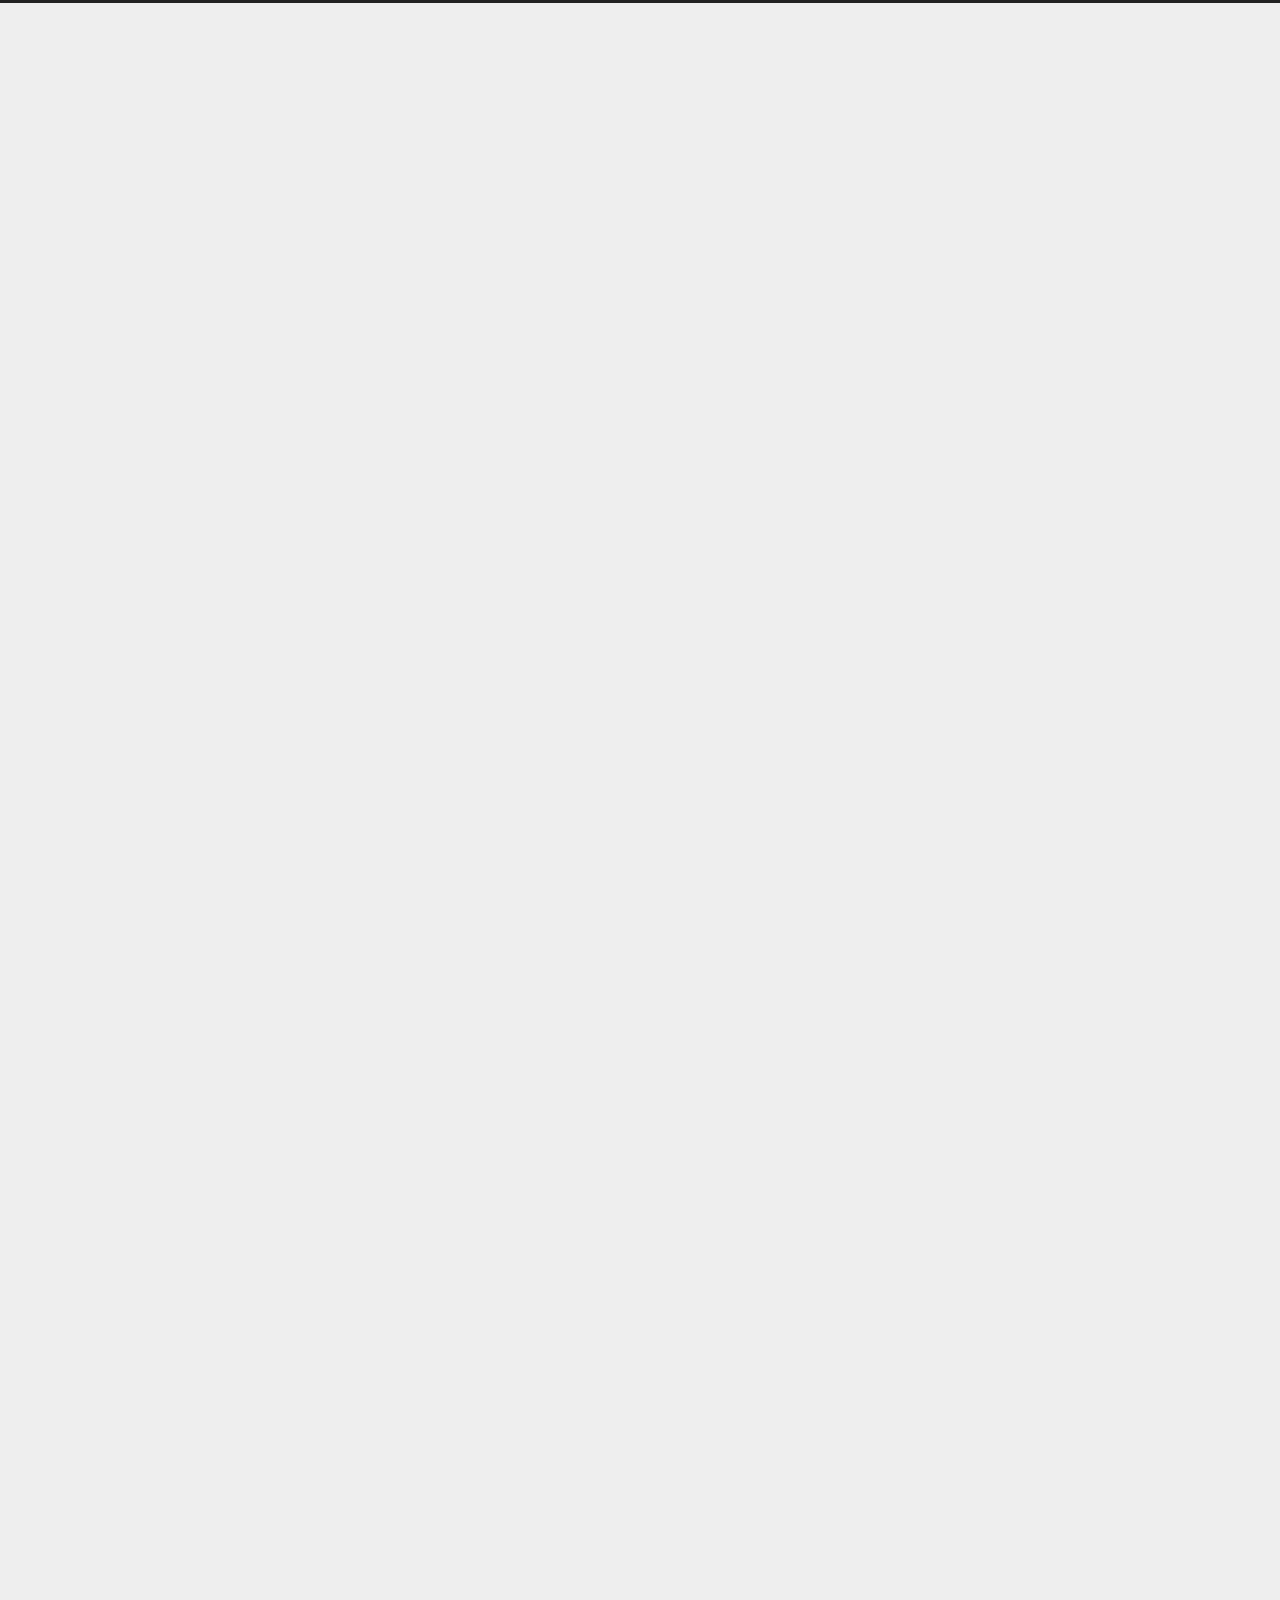
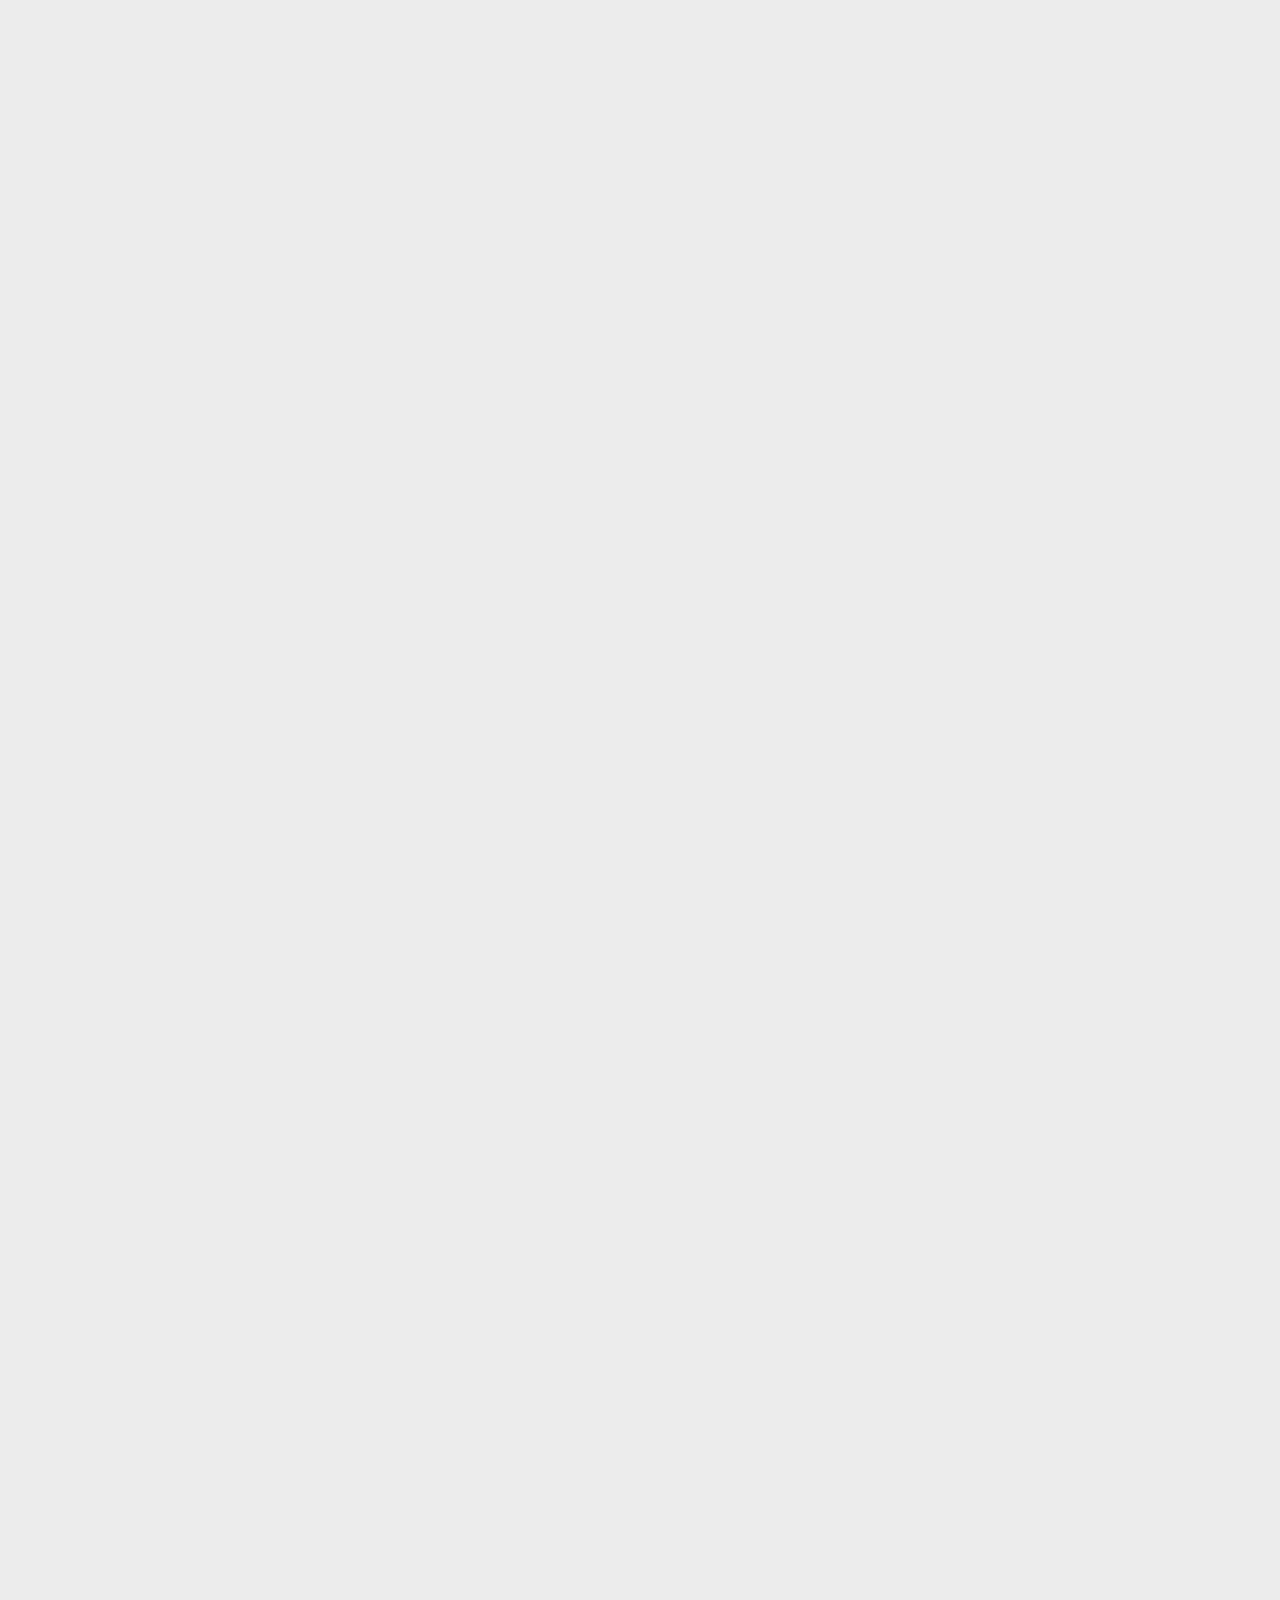
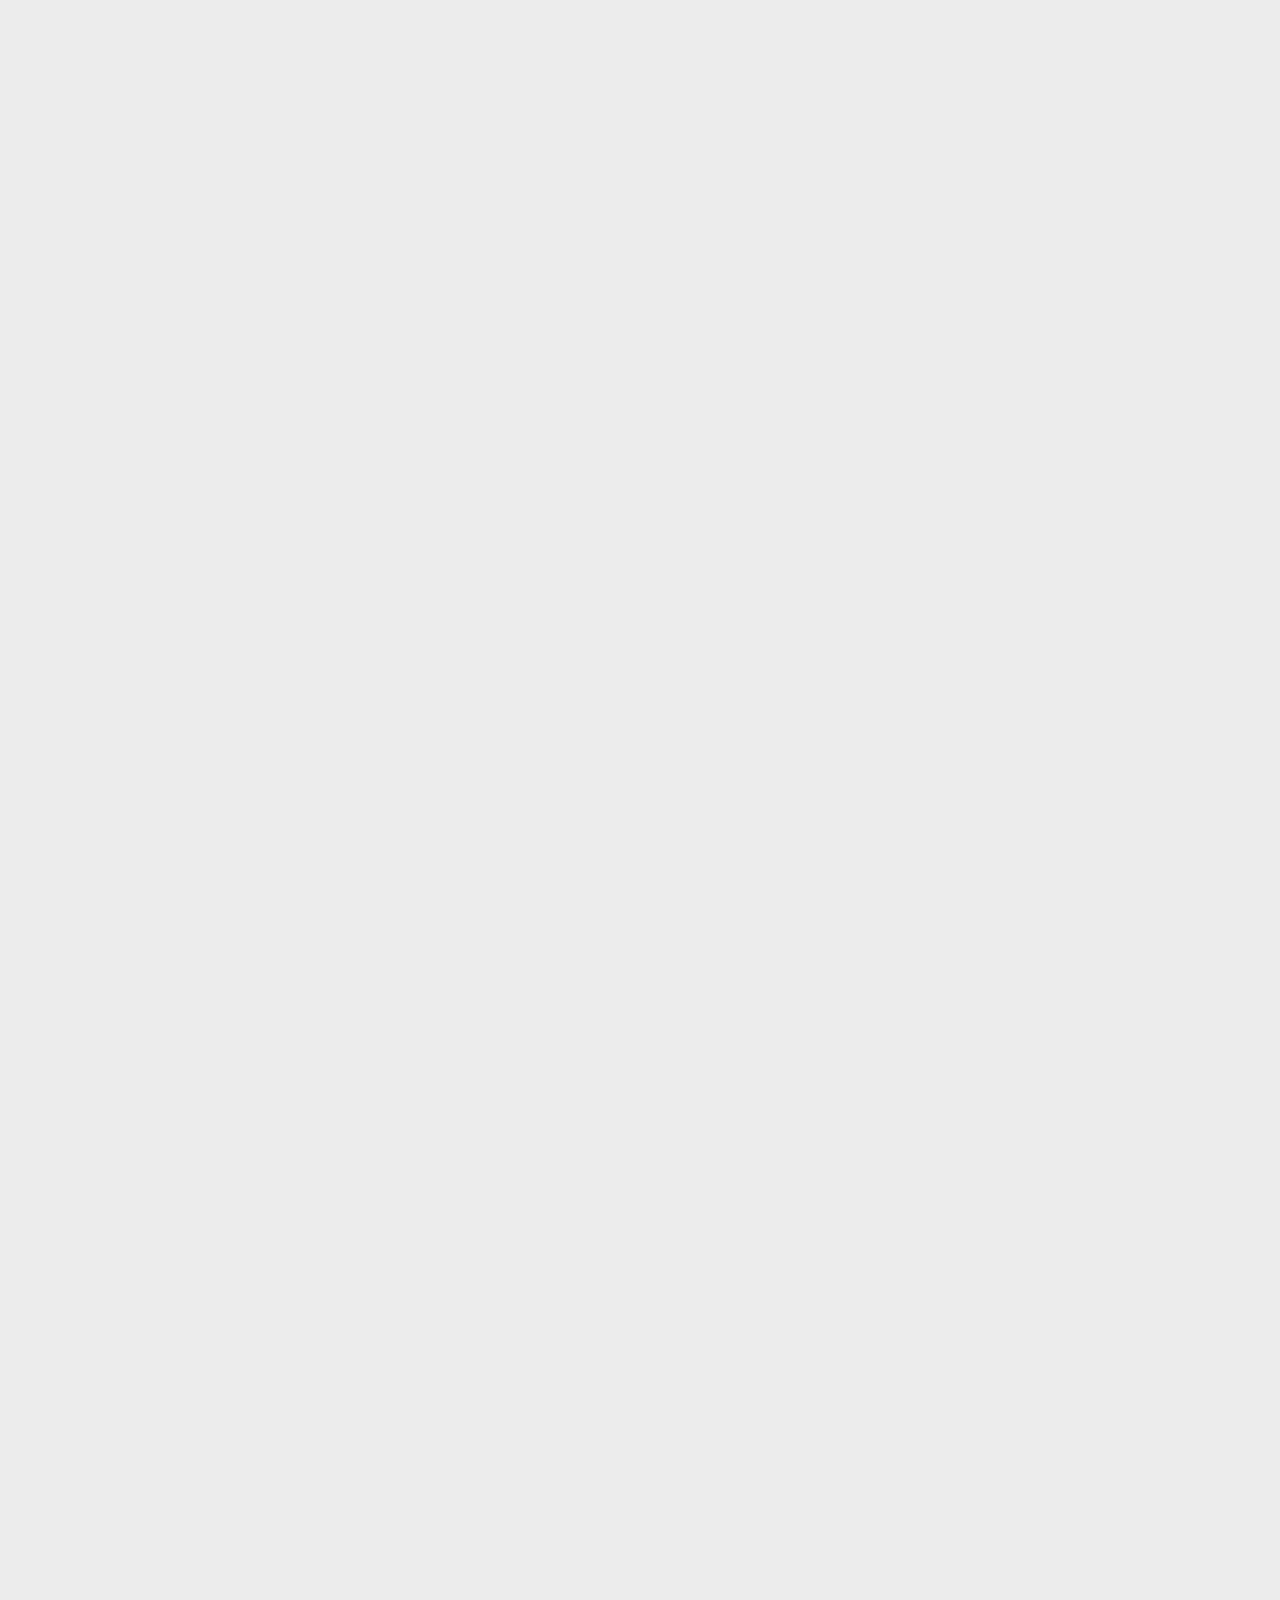
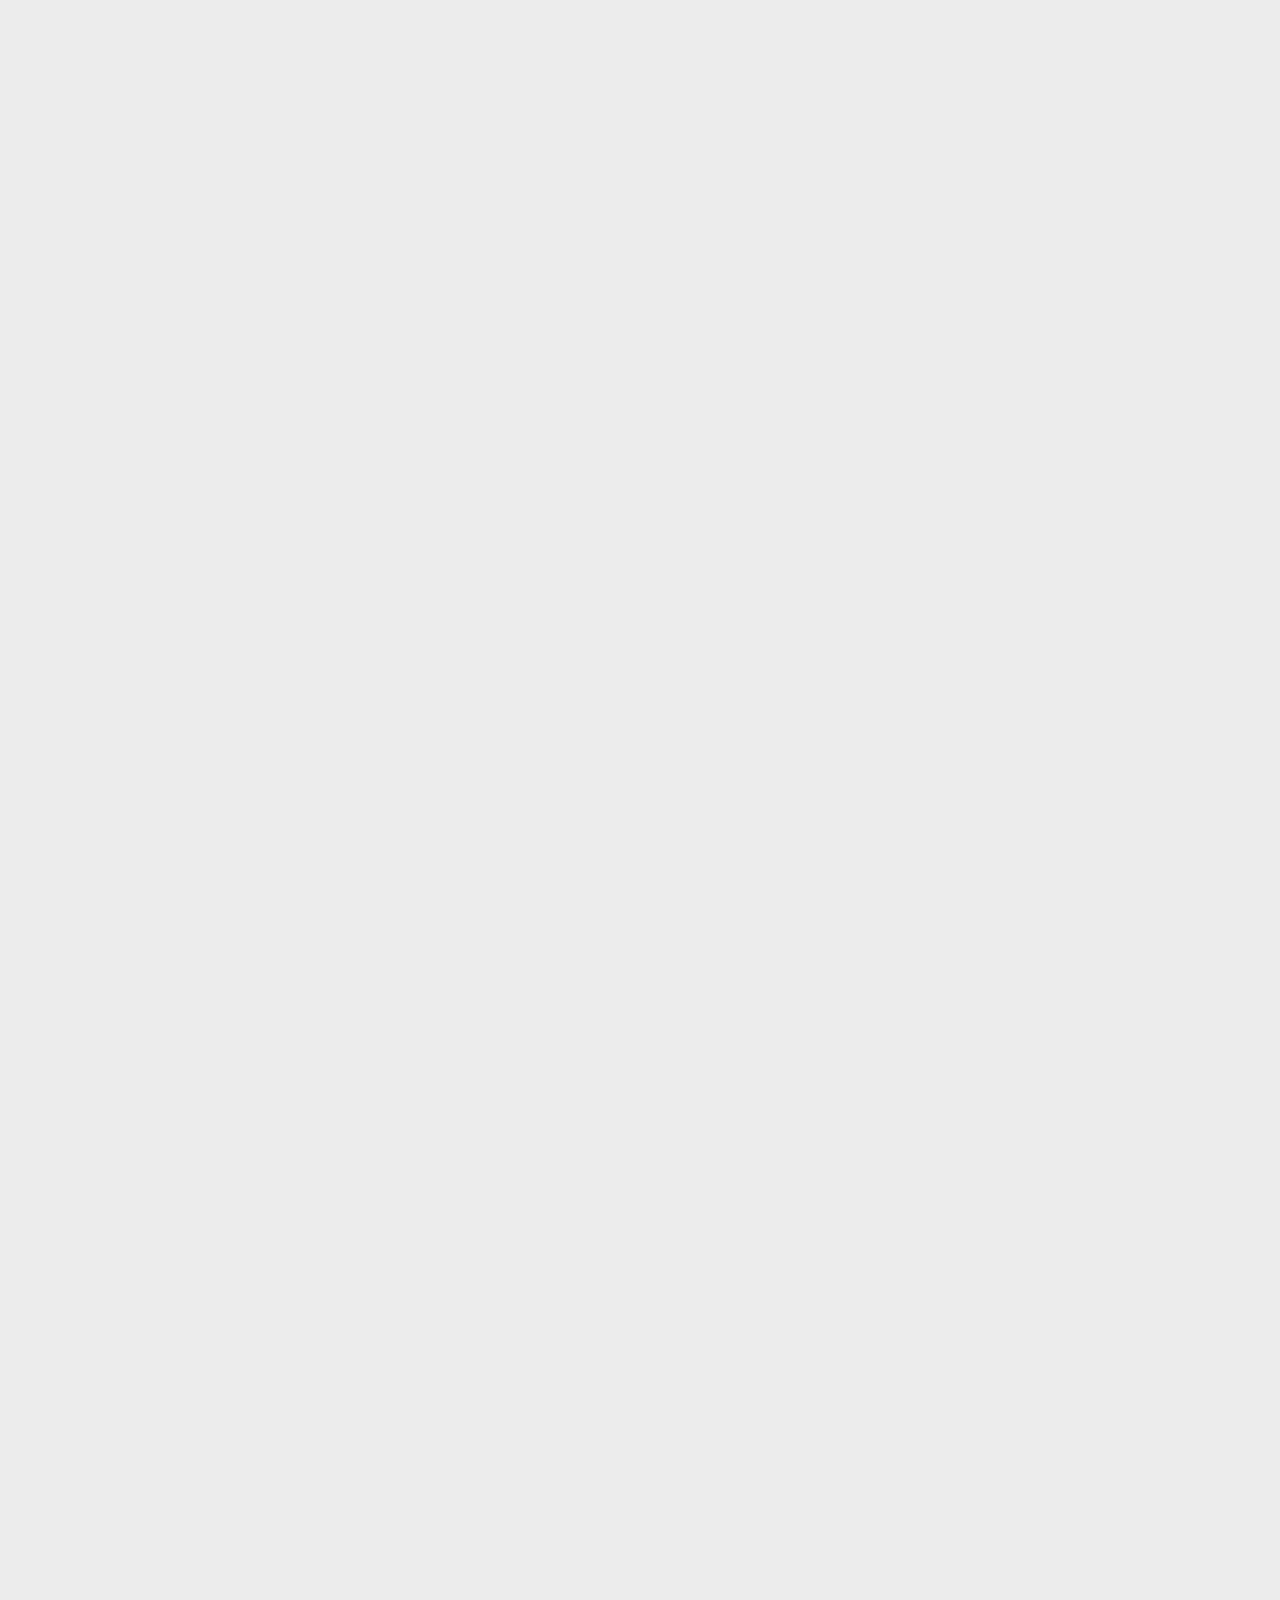
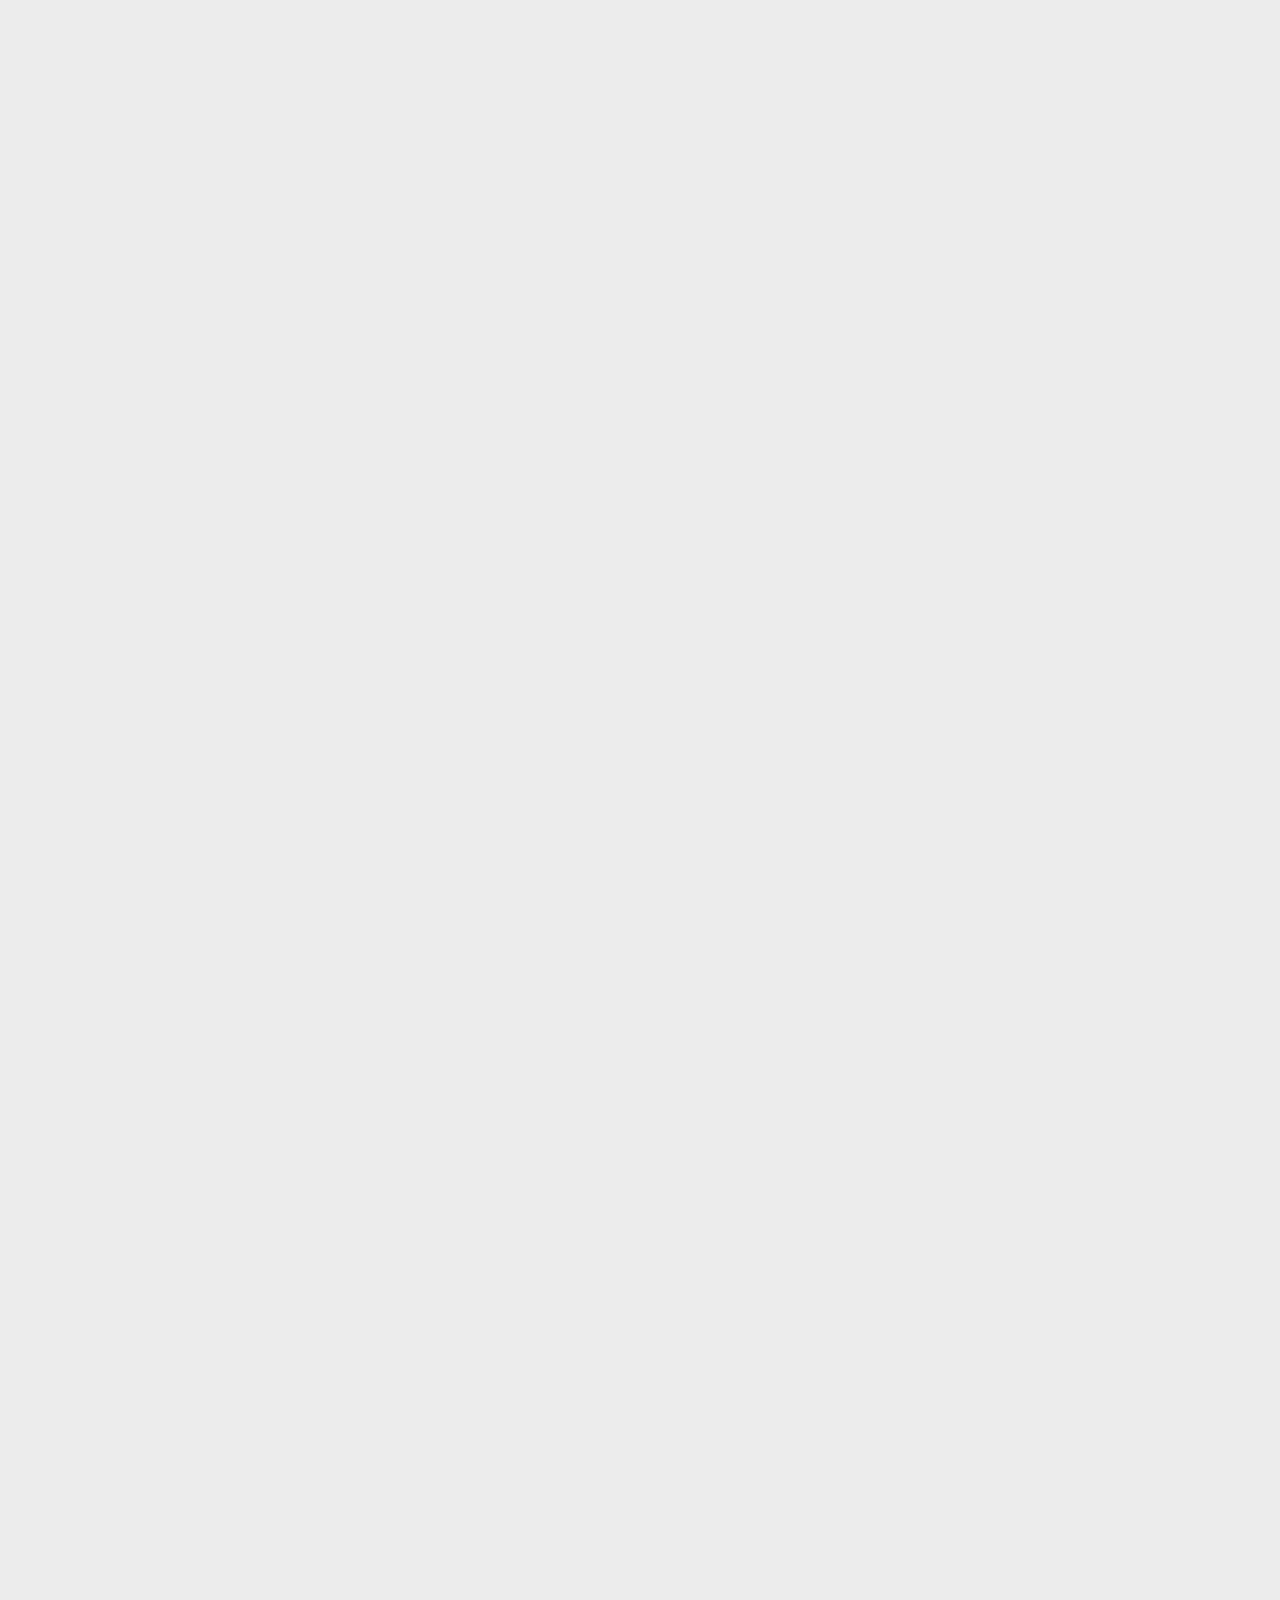
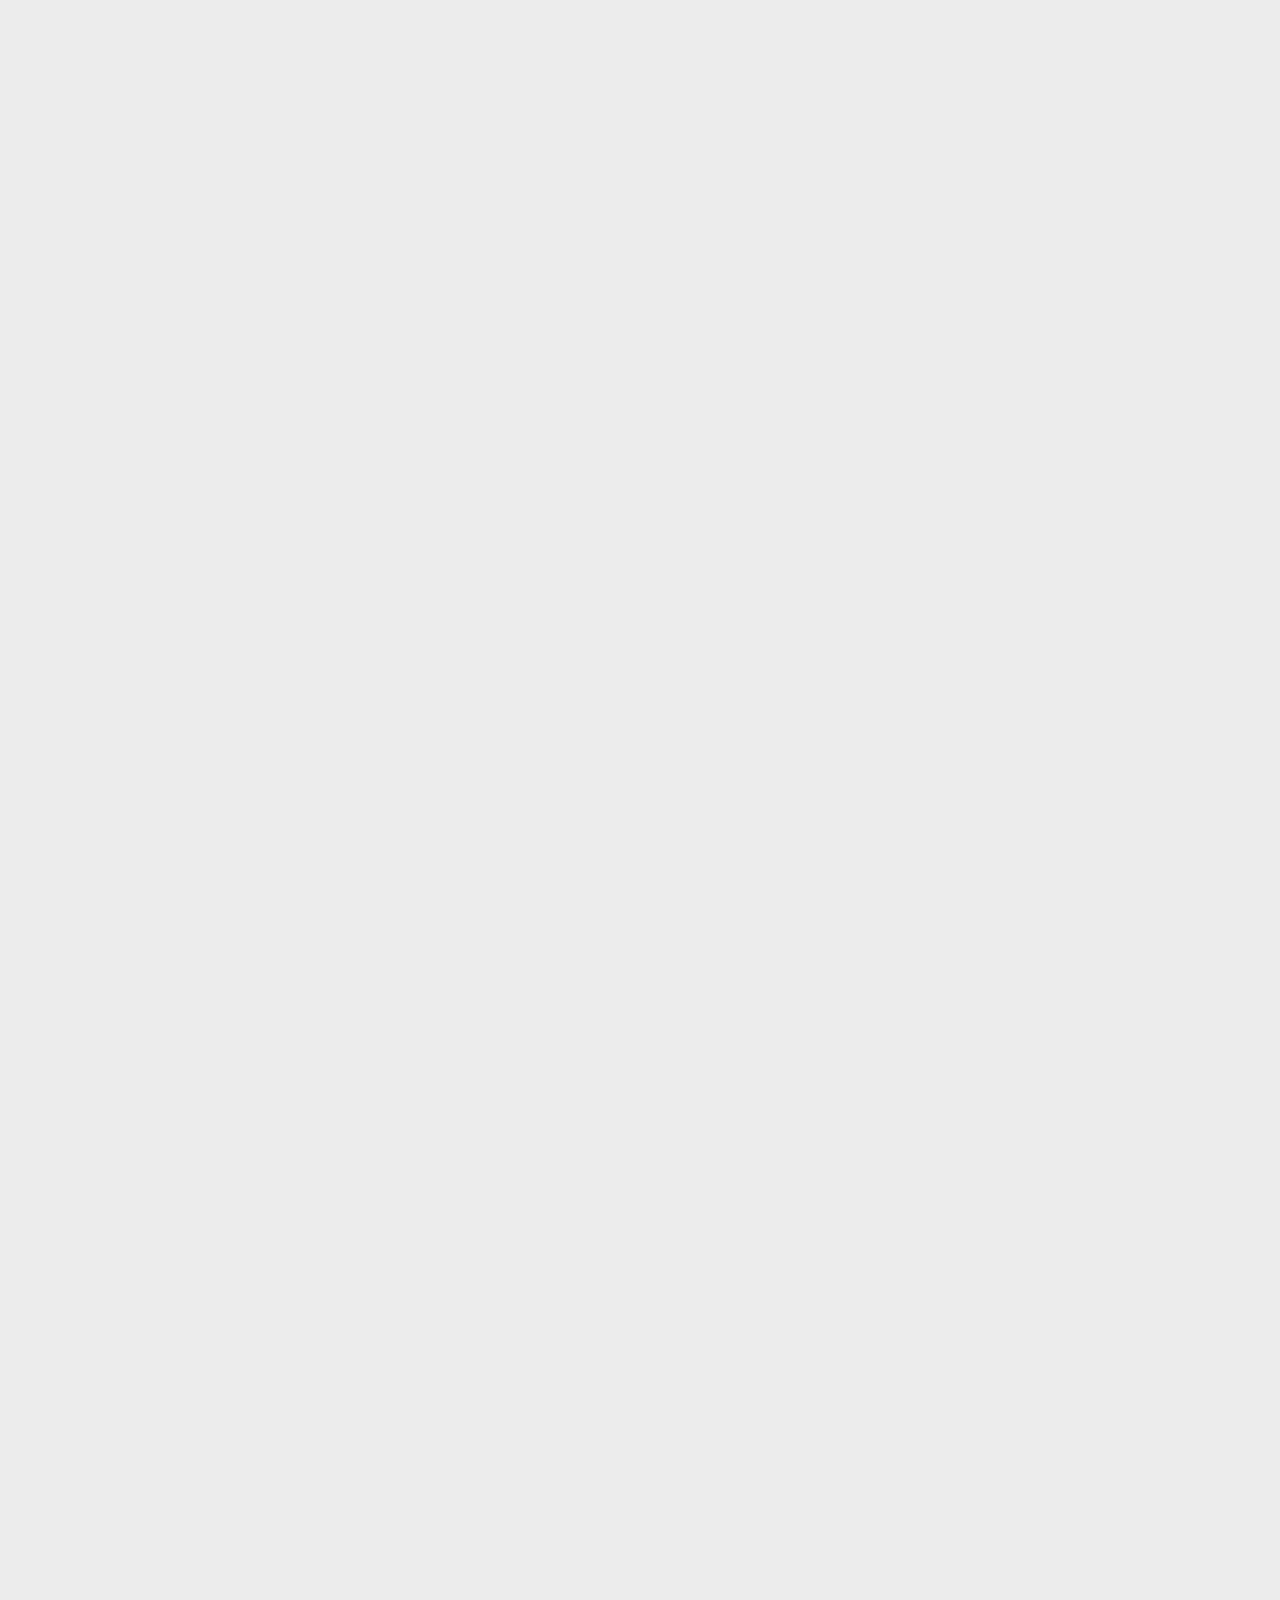
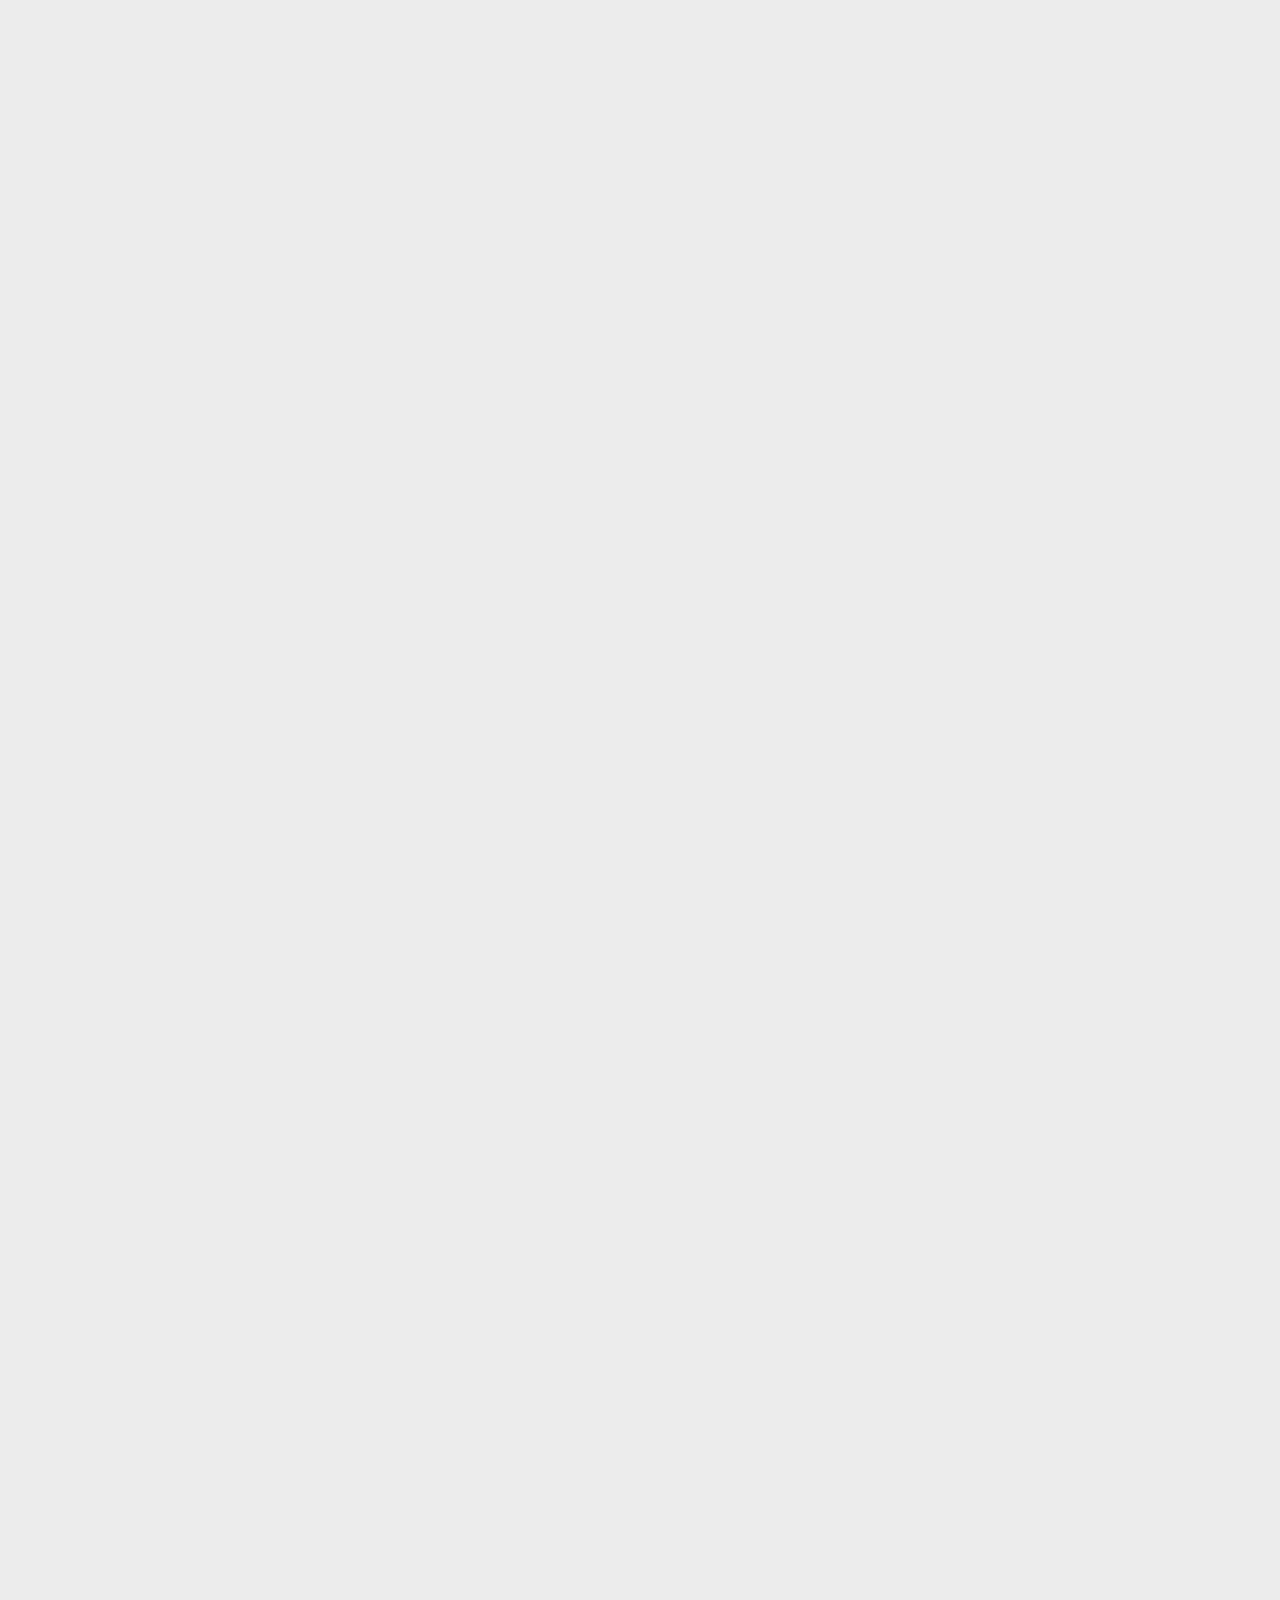
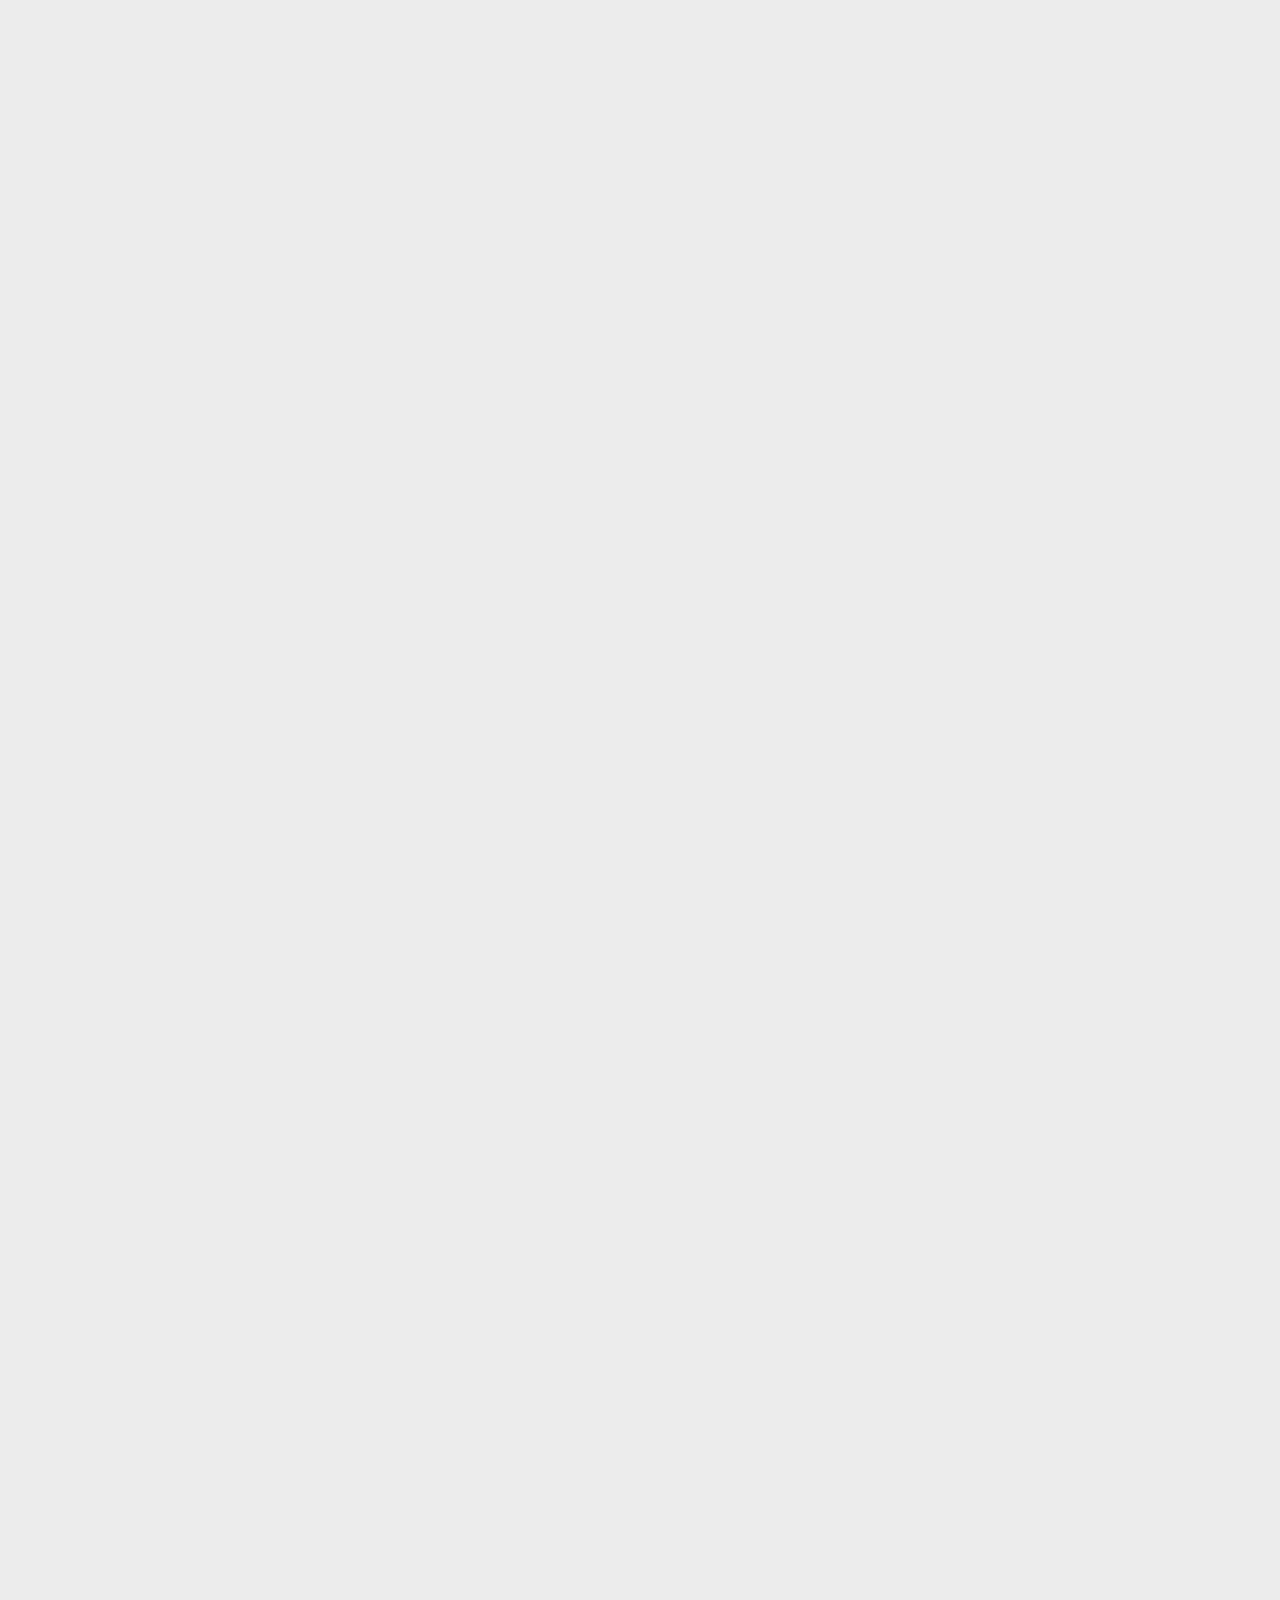
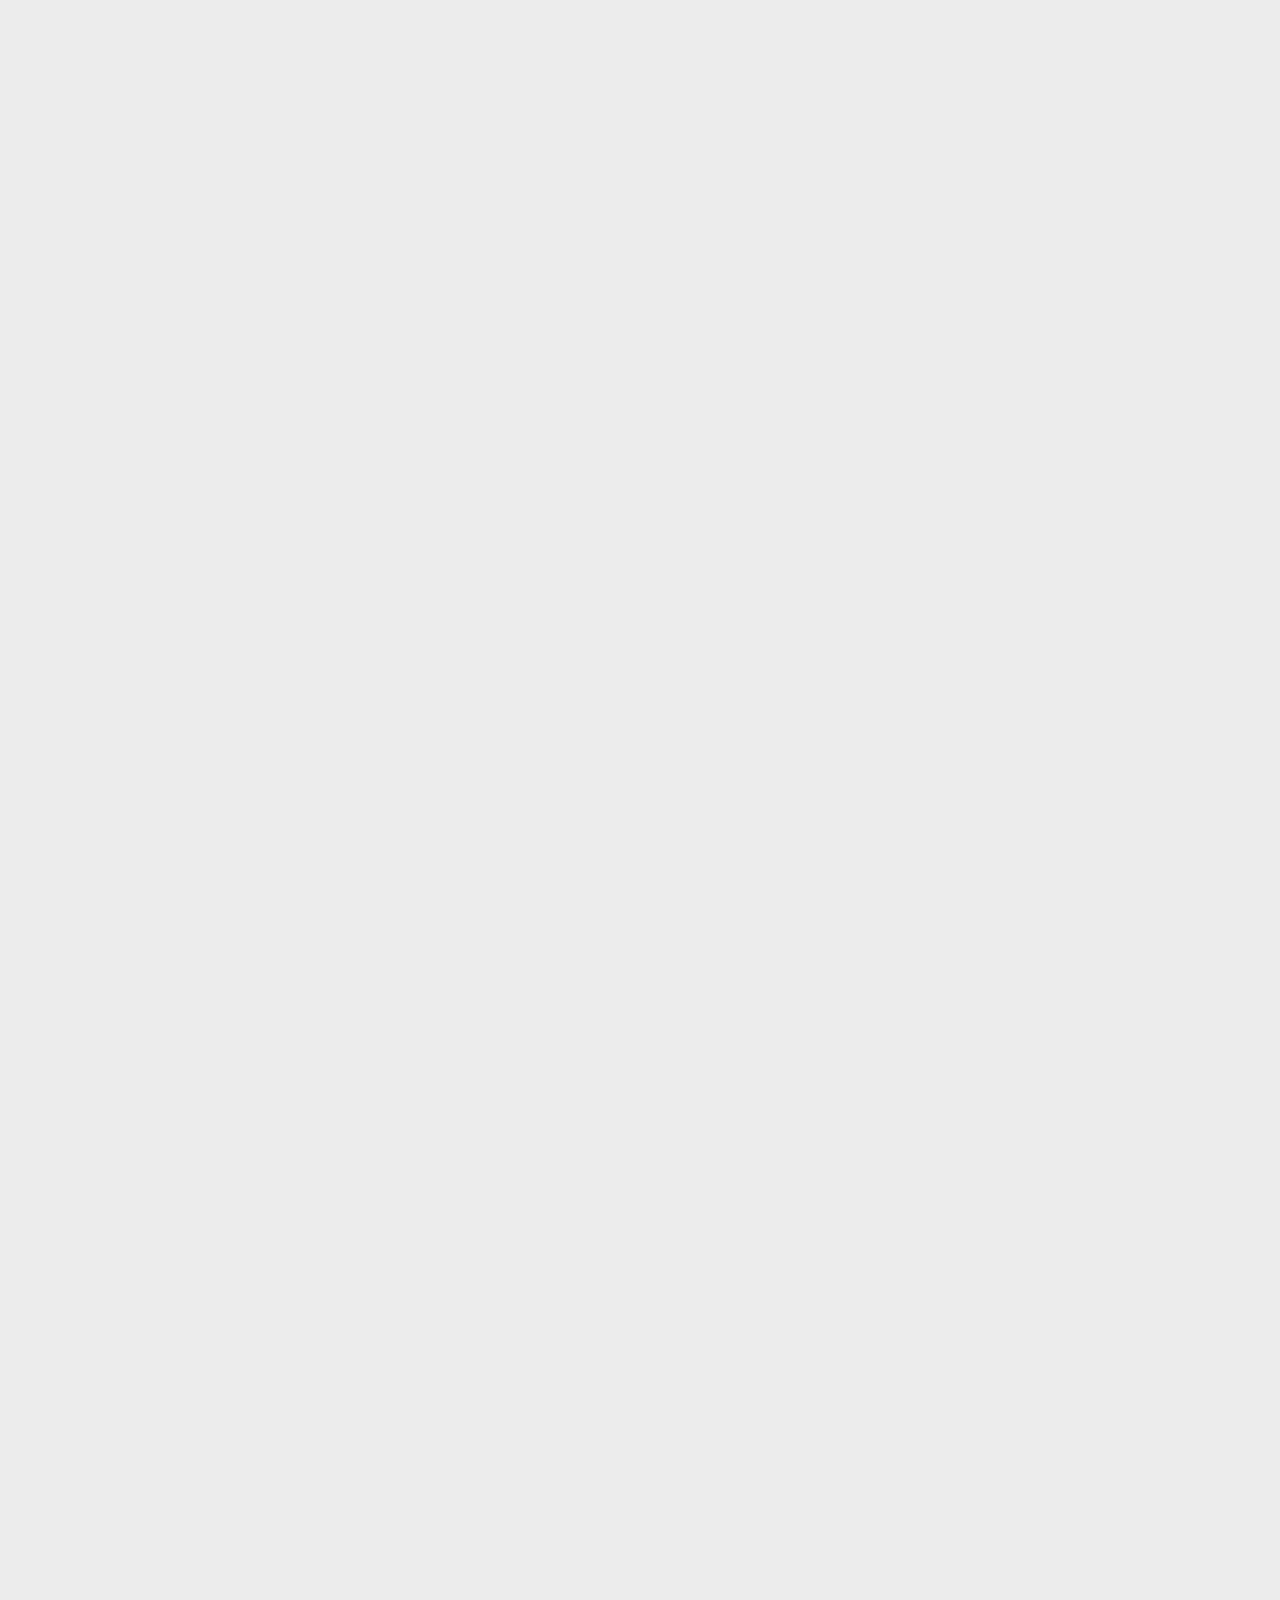
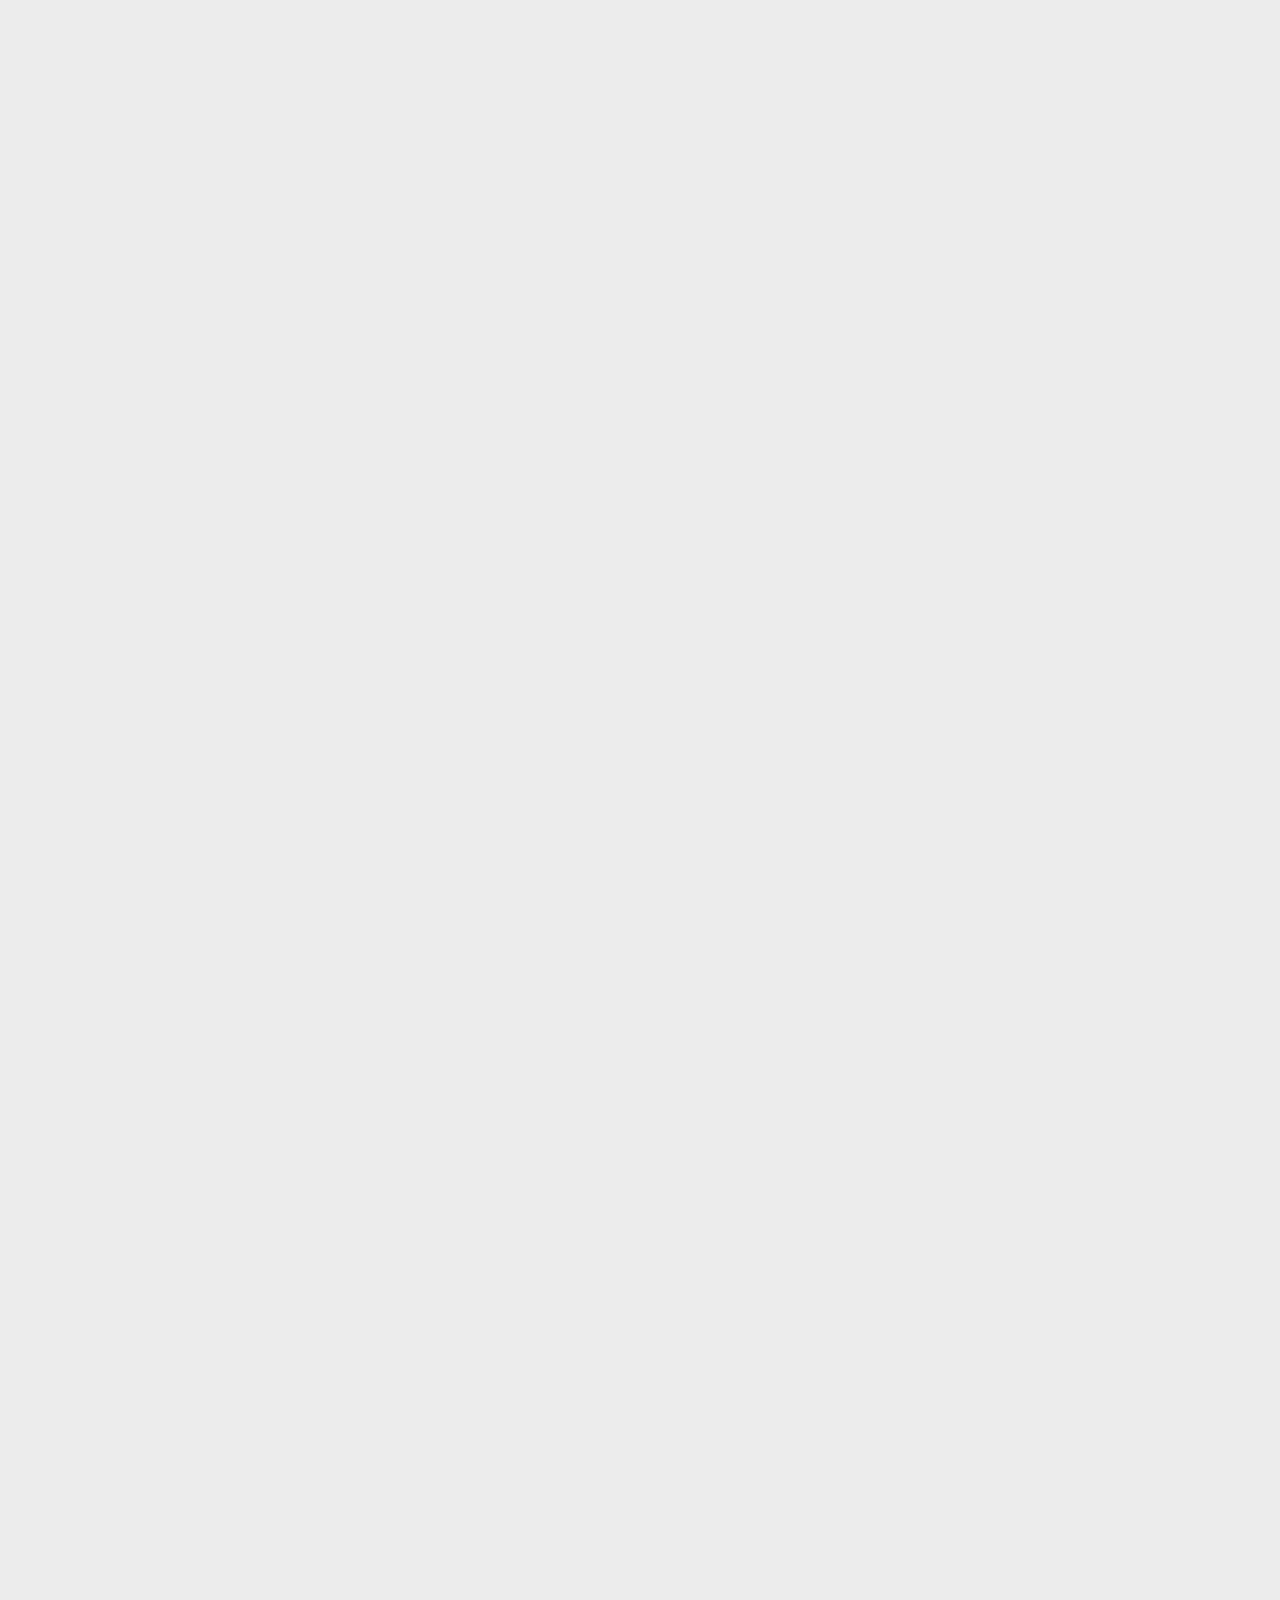
==== index.html @ ce968256 "Site updated: 2022-08-12 00:25:56" ====
<!DOCTYPE html>
<html lang="en">
<head>
  <meta charset="UTF-8">
<meta name="viewport" content="width=device-width">
<meta name="theme-color" content="#222" media="(prefers-color-scheme: light)">
<meta name="theme-color" content="#222" media="(prefers-color-scheme: dark)"><meta name="generator" content="Hexo 6.2.0">


  <link rel="apple-touch-icon" sizes="180x180" href="/images/apple-touch-icon-next.png">
  <link rel="icon" type="image/png" sizes="32x32" href="/images/favicon-32x32-next.png">
  <link rel="icon" type="image/png" sizes="16x16" href="/images/favicon-16x16-next.png">
  <link rel="mask-icon" href="/images/logo.svg" color="#222">

<link rel="stylesheet" href="/css/main.css">



<link rel="stylesheet" href="https://cdnjs.cloudflare.com/ajax/libs/font-awesome/6.1.2/css/all.min.css" integrity="sha256-xejo6yLi6vGtAjcMIsY8BHdKsLg7QynVlFMzdQgUuy8=" crossorigin="anonymous">
  <link rel="stylesheet" href="https://cdnjs.cloudflare.com/ajax/libs/animate.css/3.1.1/animate.min.css" integrity="sha256-PR7ttpcvz8qrF57fur/yAx1qXMFJeJFiA6pSzWi0OIE=" crossorigin="anonymous">

<script class="next-config" data-name="main" type="application/json">{"hostname":"example.com","root":"/","images":"/images","scheme":"Gemini","darkmode":true,"version":"8.12.3","exturl":false,"sidebar":{"position":"left","display":"post","padding":18,"offset":12},"copycode":{"enable":false,"style":null},"bookmark":{"enable":false,"color":"#222","save":"auto"},"mediumzoom":false,"lazyload":false,"pangu":false,"comments":{"style":"tabs","active":null,"storage":true,"lazyload":false,"nav":null},"stickytabs":false,"motion":{"enable":true,"async":false,"transition":{"post_block":"fadeIn","post_header":"fadeInDown","post_body":"fadeInDown","coll_header":"fadeInLeft","sidebar":"fadeInUp"}},"prism":false,"i18n":{"placeholder":"Searching...","empty":"We didn't find any results for the search: ${query}","hits_time":"${hits} results found in ${time} ms","hits":"${hits} results found"}}</script><script src="/js/config.js"></script>

    <meta property="og:type" content="website">
<meta property="og:title" content="Arteiimis">
<meta property="og:url" content="http://example.com/index.html">
<meta property="og:site_name" content="Arteiimis">
<meta property="og:locale" content="en_US">
<meta property="article:author" content="Arteiimis">
<meta name="twitter:card" content="summary">


<link rel="canonical" href="http://example.com/">



<script class="next-config" data-name="page" type="application/json">{"sidebar":"","isHome":true,"isPost":false,"lang":"en","comments":"","permalink":"","path":"index.html","title":""}</script>

<script class="next-config" data-name="calendar" type="application/json">""</script>
<title>Arteiimis</title>
  





  <noscript>
    <link rel="stylesheet" href="/css/noscript.css">
  </noscript>
</head>

<body itemscope itemtype="http://schema.org/WebPage" class="use-motion">
  <div class="headband"></div>

  <main class="main">
    <header class="header" itemscope itemtype="http://schema.org/WPHeader">
      <div class="header-inner"><div class="site-brand-container">
  <div class="site-nav-toggle">
    <div class="toggle" aria-label="Toggle navigation bar" role="button">
        <span class="toggle-line"></span>
        <span class="toggle-line"></span>
        <span class="toggle-line"></span>
    </div>
  </div>

  <div class="site-meta">

    <a href="/" class="brand" rel="start">
      <i class="logo-line"></i>
      <h1 class="site-title">Arteiimis</h1>
      <i class="logo-line"></i>
    </a>
  </div>

  <div class="site-nav-right">
    <div class="toggle popup-trigger">
    </div>
  </div>
</div>



<nav class="site-nav">
  <ul class="main-menu menu"><li class="menu-item menu-item-home"><a href="/" rel="section"><i class="fa fa-home fa-fw"></i>Home</a></li><li class="menu-item menu-item-archives"><a href="/archives/" rel="section"><i class="fa fa-archive fa-fw"></i>Archives</a></li>
  </ul>
</nav>




</div>
        
  
  <div class="toggle sidebar-toggle" role="button">
    <span class="toggle-line"></span>
    <span class="toggle-line"></span>
    <span class="toggle-line"></span>
  </div>

  <aside class="sidebar">

    <div class="sidebar-inner sidebar-overview-active">
      <ul class="sidebar-nav">
        <li class="sidebar-nav-toc">
          Table of Contents
        </li>
        <li class="sidebar-nav-overview">
          Overview
        </li>
      </ul>

      <div class="sidebar-panel-container">
        <!--noindex-->
        <div class="post-toc-wrap sidebar-panel">
        </div>
        <!--/noindex-->

        <div class="site-overview-wrap sidebar-panel">
          <div class="site-author site-overview-item animated" itemprop="author" itemscope itemtype="http://schema.org/Person">
  <p class="site-author-name" itemprop="name">Arteiimis</p>
  <div class="site-description" itemprop="description"></div>
</div>
<div class="site-state-wrap site-overview-item animated">
  <nav class="site-state">
      <div class="site-state-item site-state-posts">
        <a href="/archives/">
          <span class="site-state-item-count">3</span>
          <span class="site-state-item-name">posts</span>
        </a>
      </div>
  </nav>
</div>



        </div>
      </div>
    </div>
  </aside>
  <div class="sidebar-dimmer"></div>


    </header>

    
  <div class="back-to-top" role="button" aria-label="Back to top">
    <i class="fa fa-arrow-up"></i>
    <span>0%</span>
  </div>

<noscript>
  <div class="noscript-warning">Theme NexT works best with JavaScript enabled</div>
</noscript>


    <div class="main-inner index posts-expand">

    


<div class="post-block">
  
  

  <article itemscope itemtype="http://schema.org/Article" class="post-content" lang="">
    <link itemprop="mainEntityOfPage" href="http://example.com/2022/08/11/KPM%E5%AD%A6%E4%B9%A0%E7%AC%94%E8%AE%B0/">

    <span hidden itemprop="author" itemscope itemtype="http://schema.org/Person">
      <meta itemprop="image" content="/images/avatar.gif">
      <meta itemprop="name" content="Arteiimis">
    </span>

    <span hidden itemprop="publisher" itemscope itemtype="http://schema.org/Organization">
      <meta itemprop="name" content="Arteiimis">
      <meta itemprop="description" content="">
    </span>

    <span hidden itemprop="post" itemscope itemtype="http://schema.org/CreativeWork">
      <meta itemprop="name" content="undefined | Arteiimis">
      <meta itemprop="description" content="">
    </span>
      <header class="post-header">
        <h2 class="post-title" itemprop="name headline">
          <a href="/2022/08/11/KPM%E5%AD%A6%E4%B9%A0%E7%AC%94%E8%AE%B0/" class="post-title-link" itemprop="url">KPM学习笔记 && 详细解析</a>
        </h2>

        <div class="post-meta-container">
          <div class="post-meta">
    <span class="post-meta-item">
      <span class="post-meta-item-icon">
        <i class="far fa-calendar"></i>
      </span>
      <span class="post-meta-item-text">Posted on</span>

      <time title="Created: 2022-08-11 17:56:12" itemprop="dateCreated datePublished" datetime="2022-08-11T17:56:12+08:00">2022-08-11</time>
    </span>
    <span class="post-meta-item">
      <span class="post-meta-item-icon">
        <i class="far fa-calendar-check"></i>
      </span>
      <span class="post-meta-item-text">Edited on</span>
      <time title="Modified: 2022-08-12 00:24:40" itemprop="dateModified" datetime="2022-08-12T00:24:40+08:00">2022-08-12</time>
    </span>

  
</div>

        </div>
      </header>

    
    
    
    <div class="post-body" itemprop="articleBody">
          <h1 id="KPM学习笔记-amp-amp-详细解析"><a href="#KPM学习笔记-amp-amp-详细解析" class="headerlink" title="KPM学习笔记 &amp;&amp; 详细解析"></a>KPM学习笔记 &amp;&amp; 详细解析</h1><hr>
<blockquote>
<p><em>记录一下这个折磨了我好久搞不明白的字符串匹配算法, 最近重新花时间整理了一下思路, 结合代码实现成功了, 但是还是觉得没有完全理解, 所以写点笔记整理一下思路吧</em>.</p>
</blockquote>
<h2 id="问题引入"><a href="#问题引入" class="headerlink" title="问题引入"></a>问题引入</h2><p>最开始接触到KMP是在力扣刷题的时候遇到这道题: <strong><a target="_blank" rel="noopener" href="https://leetcode.cn/problems/implement-strstr/">28. 实现 strStr()</a></strong> 最开始拿暴力算法尝试了一下, 性能实在太差, 刷到 <strong>labuladong</strong> 的解析才开始尝试用KMP.</p>
<h2 id="KMP算法组成-amp-作用"><a href="#KMP算法组成-amp-作用" class="headerlink" title="KMP算法组成&amp;作用"></a>KMP算法组成&amp;作用</h2><p>KMP算法基本由两部分组成:</p>
<ul>
<li><strong>next数组</strong> or <strong>nextval数组</strong>, KMP算法与暴力匹配最核心的差别, 也是整个算法的核心</li>
<li><strong>匹配代码主体</strong>, 依赖next数组来判断匹配行为,</li>
</ul>
<p>我们约定, <code>pat</code>为模式串, <code>txt</code>为主串, KMP算法简单来说就是通过处理模式串, 得出一个一维数组 <strong>next</strong> , 来实现不回溯的字符串匹配.</p>
<h2 id="KMP算法分析"><a href="#KMP算法分析" class="headerlink" title="KMP算法分析"></a>KMP算法分析</h2><h3 id="分析匹配过程"><a href="#分析匹配过程" class="headerlink" title="分析匹配过程"></a>分析匹配过程</h3><p>通常的暴力匹配需要反复回溯, 浪费了很大一部分时间, 但是每次回溯都相当于让已经匹配的部分沦为无用功, 所以我们应该如何&#x3D;&#x3D;利用已经匹配的部分&#x3D;&#x3D;, <strong>保持指向<code>txt</code>的指针不回溯, 修改指向<code>pat</code>的指针, 让模式串尽量移动到有效位置</strong>?</p>
<hr>
<p><em><strong>我们通过图片来解析指向<code>pat</code>的指针的移动规律.</strong></em><br><strong>情况一:</strong></p>
<center>

<p><img src="https://images0.cnblogs.com/blog/416010/201308/17083912-49365b7e67cd4877b2f501074dae68d2.png"></p>
</center>

<p>像这样, <strong>C</strong> 和 <strong>D</strong> 不匹配, 此时我们需要移动指针到哪里? 显示是首位 <strong>A</strong> , 为什么? 因为最前面有一个 <strong>A</strong> 相同.</p>
<center>

<p><img src="https://images0.cnblogs.com/blog/416010/201308/17083929-a9ccfb08833e4cf1a42c30f05608f8f5.png"></p>
</center>

<p><strong>情况二:</strong></p>
<center>

<p><img src="https://images0.cnblogs.com/blog/416010/201308/17084030-82e4b71b85a440c5a636d57503931415.png"></p>
</center>

<p>也是类似, <strong>C</strong> 和 <strong>B</strong> 匹配失败, 此时我们应该移动首位 <strong>AB</strong> , 因为同时有两个字符可以不必要匹配:</p>
<center>

<p><img src="https://images0.cnblogs.com/blog/416010/201308/17084037-cc3c34200809414e9421c316ceba2cda.png"></p>
</center>

<p>至此我们可以看出一些端倪, &#x3D;&#x3D;当匹配失败时&#x3D;&#x3D;, <strong>j</strong> 要移动到的下一个位置 <strong>k</strong> 存在这样的性质: &#x3D;&#x3D;最前面的 <strong>&#x3D;&#x3D;k&#x3D;&#x3D;</strong> 个字符和 <strong>&#x3D;&#x3D;j&#x3D;&#x3D;</strong> 之前的最后 <strong>&#x3D;&#x3D;k&#x3D;&#x3D;</strong> 个字符是一样的.&#x3D;&#x3D;</p>
<blockquote>
<p><em><strong>请&#x3D;&#x3D;仔细阅读上面的结论&#x3D;&#x3D;, 完全理解这句话, 就能明白为什么我们再进行匹配之前要计算模式串的next数组了</strong></em>.</p>
</blockquote>
<p>用数学公式总结为此:</p>
<p>**<center><em>P[ 0 ~ k-1 ] &#x3D;&#x3D; P[ j-k ~ j-1 ]</em></center>**</p>
<p><strong>图片理解:</strong></p>
<center>

<p><img src="https://images0.cnblogs.com/blog/416010/201308/17084056-66930855432b4357bafbf8d6c76c1840.png"></p>
</center>

<blockquote>
<p><strong>补充说明:<br>该规律是KMP算法的关键，KMP算法是利用待匹配的子串自身的这种性质，来提高匹配速度。该性质在许多其他中版本的解释中还可以描述成：</strong>若子串的前缀集和后缀集中，重复的最长子串的长度为 <em>k</em> ，则下次匹配子串的 <em>j</em> 可以移动到第 <em>k</em> 位(下标为0为第0位).** 我们将这个解释定义成最大重复子串解释。*</p>
</blockquote>
<blockquote>
<p><em>在这里的&#x3D;&#x3D;前缀集合&#x3D;&#x3D;表示</em> <strong>除去最后一个字符后的所有子串集合</strong>, <em>同理&#x3D;&#x3D;后缀集合&#x3D;&#x3D;指的是</em> <strong>除去第一个字符后的所有子串的集合</strong>, </p>
</blockquote>
<hr>
<p>下面我们使用这个解释，来再一次手动求解上面的过程：<br><strong>首先, 如下图所示:</strong></p>
<center>

<p><img src="https://images0.cnblogs.com/blog/416010/201308/17083912-49365b7e67cd4877b2f501074dae68d2.png"></p>
</center>

<p>此时, <strong>C</strong> 和 <strong>D</strong> 不匹配, 我们应该将 <strong>j</strong> 指针移动到哪里? <strong>j</strong> 位置前方的子串为 <code>ABA</code>, 该字串的前缀集合为 <code>&#123;A, AB&#125;</code> , 后缀集合为 <code>&#123;A, BA&#125;</code> , 最大的重复子串是 <code>A</code> , 只有一个字符, 所以 <strong>j</strong> 移动到 <strong>k</strong> 即第一位:</p>
<center>

<p><img src="https://images0.cnblogs.com/blog/416010/201308/17083929-a9ccfb08833e4cf1a42c30f05608f8f5.png"></p>
</center>

<p><strong>再分析第二种情况:</strong></p>
<center>

<p><img src="https://images0.cnblogs.com/blog/416010/201308/17084030-82e4b71b85a440c5a636d57503931415.png"></p>
</center>

<p>此时, 在 <strong>j</strong> 前的子串为<code>ABCAB</code>, 前缀集合为<code>&#123;A, AB, ABC, ABCA&#125;</code>, 后缀集合为<code>&#123;B, AB, CAB, BCAB&#125;</code>, 最大重复子串为<code>AB</code>, 个数是两个字符, 因此 <strong>j</strong> 移动到 <strong>k</strong> 即第二位:</p>
<center>

<p><img src="https://images0.cnblogs.com/blog/416010/201308/17084037-cc3c34200809414e9421c316ceba2cda.png"></p>
</center>

<hr>
<p>而上述过程, 分解为计算机步骤, 则是如下过程:</p>
<ol>
<li>找出前缀<code>pre</code>, 设为<code>pre[0 ~ m]</code>;</li>
<li>找出后缀<code>post</code>, 设为<code>post[0 ~ n]</code>;</li>
<li>从前缀<code>pre</code>中, 先以最大长度<code>s[0 ~ m]</code>为字串, 即设 <strong>k</strong> 初始值为 m, 与<code>post[n - m + 1 ~ n]</code>进行比较;<ul>
<li>如果相同, 则<code>pre[0 ~ m]</code>为最长重复子串, 长度为 <strong>m</strong> , 则 <strong>k &#x3D; m</strong>;</li>
<li>如果不相同, 则 <strong>k &#x3D; k - 1</strong> ; 缩小前缀的子串一个字符, 再跟后缀的子串按照尾巴对齐, 进行比较是否相同, 如此循环直到找到重复子串, 否则 <strong>k</strong> 没找到.</li>
</ul>
</li>
</ol>
<h3 id="求next数组"><a href="#求next数组" class="headerlink" title="求next数组"></a>求next数组</h3><p><strong>&#x3D;&#x3D;接下来的内容更是重量级&#x3D;&#x3D;</strong>, 如何求<code>pet</code>模式串每一个位置的 <strong>k</strong> ? 毕竟 <strong>p</strong> 的每一个位置都有可能与<code>txt</code>主串发生不匹配, 所以我们选择使用一个一维数组<code>next[j] = k</code>, 表示当<code>T[i] != P[j]</code>时, <strong>j</strong> 指针的下一个位置.</p>
<blockquote>
<p><strong>请牢记next数组的定义, 因为之后的解释时完全围绕这个定义解释的.</strong></p>
</blockquote>
<hr>
<p>下面先给出最常见的next数组求法, 之后给出详细解析:</p>
<figure class="highlight c"><table><tr><td class="gutter"><pre><span class="line">1</span><br><span class="line">2</span><br><span class="line">3</span><br><span class="line">4</span><br><span class="line">5</span><br><span class="line">6</span><br><span class="line">7</span><br><span class="line">8</span><br><span class="line">9</span><br><span class="line">10</span><br><span class="line">11</span><br><span class="line">12</span><br><span class="line">13</span><br><span class="line">14</span><br><span class="line">15</span><br><span class="line">16</span><br><span class="line">17</span><br><span class="line">18</span><br><span class="line">19</span><br><span class="line">20</span><br><span class="line">21</span><br><span class="line">22</span><br></pre></td><td class="code"><pre><span class="line"><span class="comment">/**</span></span><br><span class="line"><span class="comment"> * @brief 获取next数组</span></span><br><span class="line"><span class="comment"> * </span></span><br><span class="line"><span class="comment"> * @param p 字符串指针</span></span><br><span class="line"><span class="comment"> * @param len 字符串长度</span></span><br><span class="line"><span class="comment"> * @param next next数组指针</span></span><br><span class="line"><span class="comment"> * @return int </span></span><br><span class="line"><span class="comment"> */</span></span><br><span class="line"><span class="type">int</span> <span class="title function_">get_next</span><span class="params">(<span class="type">char</span> *p, <span class="type">int</span> len, <span class="type">int</span> *next)</span></span><br><span class="line">&#123;</span><br><span class="line">    <span class="type">int</span> i = <span class="number">0</span>, k = <span class="number">-1</span>;</span><br><span class="line">    next[<span class="number">0</span>] = <span class="number">-1</span>;</span><br><span class="line">    <span class="keyword">while</span> (i &lt; len - <span class="number">1</span>)</span><br><span class="line">    &#123;</span><br><span class="line">        <span class="keyword">if</span> (j == <span class="number">-1</span> || p[i] == p[k])</span><br><span class="line">            next[++i] = ++k;</span><br><span class="line">        <span class="keyword">else</span></span><br><span class="line">            k = next[k];</span><br><span class="line">    &#125;</span><br><span class="line"></span><br><span class="line">    <span class="keyword">return</span> <span class="number">0</span>;</span><br><span class="line">&#125;</span><br></pre></td></tr></table></figure>
<p>代码十分简洁. 但是我第一次阅读是在摸不着头, 它的计算依据是什么?<br>接下来, 我们自己推导思路, 现在始终记住, <code>next[j]</code>的值 (也就是 <strong>k</strong> ), 表示当<code>P[j] != T[i]</code>时,  <strong>j</strong> 指针下一步需要移动到的位置.</p>
<p>先来看第一个: 当 <strong>j</strong> 为 <em><strong>0</strong></em> 时, 如果此时已经比匹配, 怎么办?</p>
<center>

<p><img src="https://images0.cnblogs.com/blog/416010/201308/17084258-efd2e95d3644427ebc0304ed3d7adefb.png"></p>
</center>

<p>如图, 此时 <strong>j</strong> 已经在最左边, 不能再移动, 此时应该后移 <strong>i</strong> 指针, 所以在代码中会有<code>next[0] = -1</code>这个初始化.</p>
<p>如果此时 <strong>j</strong> 为 <em><strong>1</strong></em> 呢?</p>
<center>

<p><img src="https://images0.cnblogs.com/blog/416010/201308/17084310-29f9f8dbb6034151a383e7ccf6f5583e.png"></p>
</center>

<p>显然, j指针一定需要后移到0位置的.</p>
<p>下面是最重要的, 请看下面两张图:</p>
<center>

<p><img src="https://pic.imgdb.cn/item/62f51cdb16f2c2beb1e5caef.png"><br><img src="https://pic.imgdb.cn/item/62f51ce016f2c2beb1e5dc17.png"></p>
</center>

<p>仔细对比这两张图, 我们发现一个规律:</p>
<p>当<code>P[k] == P[j]</code>时, 有<code>next[j + 1] == next[j] + 1</code>.</p>
<blockquote>
<p><strong>证明过程如下:</strong><br>∵ 在<code>P[j]</code>之前就有<code>P[0 ~ k-1] == p[j - k ~ j-1]</code><br>又∵此时有<code>P[k] == P[j]</code>,<br>∴<code>P[0 ~ k - 1] + P[k] == p[j - k ~ j - 1] + P[j]</code>.<br>即: <code>P[0 ~ k] == P[j - k ~ j]</code>，即<code>next[j + 1] == k + 1 == next[j] + 1</code>.</p>
</blockquote>
<p>其实就是**描述了前缀和后缀重复相等的一段长度的序列.**\</p>
<p>而当<code>P[k] != P[j]</code>, 如下图所示:</p>
<center>

<p><img src="https://images0.cnblogs.com/blog/416010/201308/17122358-fd7e52dd382c4268a8ff52b85bff465d.png"></p>
</center>

<p>这种情况在代码上的体现就是这一句 <code>k = next[k]</code>; 原因请看下图:</p>
<center>

<p><img src="https://images0.cnblogs.com/blog/416010/201308/17122439-e349fed25e974e7886a27d18871ae48a.png"></p>
</center>

<p>此时我们已经不可能找到<code>ABAB</code>这个最长的后缀串了, 但还是可能找到<code>AB</code> <code>B</code>这样的前缀串, 其实也就是将模式串的前缀与字符串的对应后缀对齐, 从对齐的部分的下一个位置继续匹配.</p>
<p>得到了next数组之后一切就好办了, 可以开始动手写KMP算法主体了.</p>
<h3 id="KMP算法主体"><a href="#KMP算法主体" class="headerlink" title="KMP算法主体"></a>KMP算法主体</h3><p>先上代码:</p>
<figure class="highlight c"><table><tr><td class="gutter"><pre><span class="line">1</span><br><span class="line">2</span><br><span class="line">3</span><br><span class="line">4</span><br><span class="line">5</span><br><span class="line">6</span><br><span class="line">7</span><br><span class="line">8</span><br><span class="line">9</span><br><span class="line">10</span><br><span class="line">11</span><br><span class="line">12</span><br><span class="line">13</span><br><span class="line">14</span><br><span class="line">15</span><br><span class="line">16</span><br><span class="line">17</span><br><span class="line">18</span><br><span class="line">19</span><br><span class="line">20</span><br><span class="line">21</span><br><span class="line">22</span><br><span class="line">23</span><br><span class="line">24</span><br><span class="line">25</span><br><span class="line">26</span><br><span class="line">27</span><br><span class="line">28</span><br><span class="line">29</span><br><span class="line">30</span><br><span class="line">31</span><br><span class="line">32</span><br><span class="line">33</span><br><span class="line">34</span><br><span class="line">35</span><br></pre></td><td class="code"><pre><span class="line"><span class="comment">/**</span></span><br><span class="line"><span class="comment"> * @brief KMP算法主体</span></span><br><span class="line"><span class="comment"> * </span></span><br><span class="line"><span class="comment"> * @param t txt主串</span></span><br><span class="line"><span class="comment"> * @param p pat模式串</span></span><br><span class="line"><span class="comment"> * @return int </span></span><br><span class="line"><span class="comment"> */</span></span><br><span class="line"><span class="type">int</span> <span class="title function_">kmp</span><span class="params">(<span class="type">char</span> *t, <span class="type">char</span> *p)</span></span><br><span class="line">&#123;</span><br><span class="line">    <span class="type">int</span> i = <span class="number">0</span>, j = <span class="number">0</span>;</span><br><span class="line">    <span class="type">int</span> tlen = <span class="built_in">strlen</span>(t);</span><br><span class="line">    <span class="type">int</span> plen = <span class="built_in">strlen</span>(p);</span><br><span class="line">    <span class="type">int</span> *next = (<span class="type">int</span> *)<span class="built_in">malloc</span>(<span class="keyword">sizeof</span>(<span class="type">int</span>) * plen);</span><br><span class="line">    get_nextval(p, plen, next);</span><br><span class="line"></span><br><span class="line">    <span class="keyword">while</span> (i &lt; tlen &amp;&amp; j &lt; plen)</span><br><span class="line">    &#123;</span><br><span class="line">        <span class="keyword">if</span> (t[i] == p[j])</span><br><span class="line">        &#123;</span><br><span class="line">            ++i;</span><br><span class="line">            ++j;</span><br><span class="line">        &#125;</span><br><span class="line">        <span class="keyword">else</span></span><br><span class="line">        &#123;</span><br><span class="line">            j = next[j];</span><br><span class="line">            <span class="keyword">if</span> (j == <span class="number">-1</span>)</span><br><span class="line">            &#123;</span><br><span class="line">                j = <span class="number">0</span>;</span><br><span class="line">                ++i;</span><br><span class="line">            &#125;</span><br><span class="line">        &#125;</span><br><span class="line">    &#125;</span><br><span class="line"></span><br><span class="line">    <span class="keyword">return</span> i &gt;= plen ? i - plen : <span class="number">-1</span>;</span><br><span class="line">&#125;</span><br></pre></td></tr></table></figure>
<p>相比暴力匹配修改的地方其实不大, 最主要的就是引入 <strong>next</strong> 数组使得 <strong>i</strong> 不需要回溯</p>
<h2 id="总结"><a href="#总结" class="headerlink" title="总结"></a>总结</h2><p>KMP算法本身思路并不复杂,  <strong>next</strong> 数组的定义以及手算也并不复杂, 究其根本其复杂的原因在于如何用程序实现 <strong>next</strong> 数组的求解, 同时避免不可接受的时间复杂度.</p>
<p>最后, 如果希望完全理解KMP算法, 我个人认为完整的手算即便 <strong>next</strong> 数组是完全有必要的, 有助于理解算法最根本的思路, 然后在着手写程序就好.</p>
<p>本文并没有提到 <strong>next</strong> 数组的优化, 也就是 <strong>nextval</strong> 数组的产生思路以及求法, 之后会更新的…</p>

      
    </div>

    
    
    

    <footer class="post-footer">
        <div class="post-eof"></div>
      
    </footer>
  </article>
</div>




    


<div class="post-block">
  
  

  <article itemscope itemtype="http://schema.org/Article" class="post-content" lang="">
    <link itemprop="mainEntityOfPage" href="http://example.com/2022/08/04/8_02/">

    <span hidden itemprop="author" itemscope itemtype="http://schema.org/Person">
      <meta itemprop="image" content="/images/avatar.gif">
      <meta itemprop="name" content="Arteiimis">
    </span>

    <span hidden itemprop="publisher" itemscope itemtype="http://schema.org/Organization">
      <meta itemprop="name" content="Arteiimis">
      <meta itemprop="description" content="">
    </span>

    <span hidden itemprop="post" itemscope itemtype="http://schema.org/CreativeWork">
      <meta itemprop="name" content="undefined | Arteiimis">
      <meta itemprop="description" content="">
    </span>
      <header class="post-header">
        <h2 class="post-title" itemprop="name headline">
          <a href="/2022/08/04/8_02/" class="post-title-link" itemprop="url">调试作业 8_02</a>
        </h2>

        <div class="post-meta-container">
          <div class="post-meta">
    <span class="post-meta-item">
      <span class="post-meta-item-icon">
        <i class="far fa-calendar"></i>
      </span>
      <span class="post-meta-item-text">Posted on</span>
      

      <time title="Created: 2022-08-04 00:30:54 / Modified: 00:33:55" itemprop="dateCreated datePublished" datetime="2022-08-04T00:30:54+08:00">2022-08-04</time>
    </span>

  
</div>

        </div>
      </header>

    
    
    
    <div class="post-body" itemprop="articleBody">
          <h1 id="调试作业-8-02"><a href="#调试作业-8-02" class="headerlink" title="调试作业 8_02"></a>调试作业 8_02</h1><h2 id="一、下面是一个判断素数的函数，通过调试找到错误并修改"><a href="#一、下面是一个判断素数的函数，通过调试找到错误并修改" class="headerlink" title="一、下面是一个判断素数的函数，通过调试找到错误并修改"></a>一、下面是一个判断素数的函数，通过调试找到错误并修改</h2><figure class="highlight c"><table><tr><td class="gutter"><pre><span class="line">1</span><br><span class="line">2</span><br><span class="line">3</span><br><span class="line">4</span><br><span class="line">5</span><br><span class="line">6</span><br><span class="line">7</span><br><span class="line">8</span><br><span class="line">9</span><br><span class="line">10</span><br><span class="line">11</span><br><span class="line">12</span><br><span class="line">13</span><br><span class="line">14</span><br><span class="line">15</span><br><span class="line">16</span><br><span class="line">17</span><br><span class="line">18</span><br><span class="line">19</span><br><span class="line">20</span><br><span class="line">21</span><br><span class="line">22</span><br><span class="line">23</span><br><span class="line">24</span><br><span class="line">25</span><br></pre></td><td class="code"><pre><span class="line"><span class="meta">#<span class="keyword">include</span> <span class="string">&lt;stdio.h&gt;</span></span></span><br><span class="line"><span class="meta">#<span class="keyword">include</span> <span class="string">&lt;math.h&gt;</span></span></span><br><span class="line"><span class="meta">#<span class="keyword">include</span> <span class="string">&lt;stdbool.h&gt;</span></span></span><br><span class="line"></span><br><span class="line"><span class="type">bool</span> <span class="title function_">IsPrimer</span><span class="params">(<span class="type">int</span> n)</span></span><br><span class="line">&#123;</span><br><span class="line">    <span class="keyword">for</span> (<span class="type">int</span> i = <span class="number">0</span>; i &lt; <span class="built_in">sqrt</span>(n * <span class="number">1.0</span>); i++)</span><br><span class="line">    &#123;</span><br><span class="line">        <span class="keyword">if</span> (n % i == <span class="number">0</span>)</span><br><span class="line">            <span class="keyword">return</span> <span class="literal">false</span>;</span><br><span class="line">        <span class="keyword">else</span></span><br><span class="line">            <span class="keyword">return</span> <span class="literal">true</span>;</span><br><span class="line">    &#125;</span><br><span class="line">    <span class="keyword">return</span> <span class="literal">false</span>;</span><br><span class="line">&#125;</span><br><span class="line"></span><br><span class="line"><span class="type">int</span> <span class="title function_">main</span><span class="params">()</span></span><br><span class="line">&#123;</span><br><span class="line">    <span class="keyword">for</span> (<span class="type">int</span> i = <span class="number">0</span>; i &lt; <span class="number">100</span>; i++)</span><br><span class="line">    &#123;</span><br><span class="line">        <span class="keyword">if</span> (IsPrimer(i))</span><br><span class="line">            <span class="built_in">printf</span>(<span class="string">&quot;%d 是素数\n&quot;</span>, i);</span><br><span class="line">    &#125;</span><br><span class="line">    <span class="keyword">return</span> <span class="number">0</span>;</span><br><span class="line">&#125;</span><br></pre></td></tr></table></figure>

<h3 id="调试之后出现错误如下"><a href="#调试之后出现错误如下" class="headerlink" title="调试之后出现错误如下"></a>调试之后出现错误如下</h3><p><img src="https://pic.imgdb.cn/item/62ea12f816f2c2beb1fdd819.jpg" alt="调试结果"></p>
<h3 id="错误分析"><a href="#错误分析" class="headerlink" title="错误分析"></a>错误分析</h3><ol>
<li><p>可确定是计算方法出现错误, 定位原因发现<strong>源代码 12 行</strong>初始化变量 i 时初始值为 0 , 导致第 14 行<code>if (n % i == 0)</code> 出现了计算错误.</p>
</li>
<li><p>进一步分析, 在 <code>isprime</code> 函数中, i 的值不能初始化为 <strong>1</strong> ,该行为会导致无论传入的形参为何值, 都会返回 <strong>false</strong> 值.</p>
</li>
<li><p>而在 <code>for (int i = 0; i &lt; sqrt(n * 1.0); i++)</code> 此行代码中, 使用<code>&lt;</code>而非<code>&lt;=</code>会导致部分非素数被输出; 单次加一的步长也会略微影响性能.</p>
</li>
<li><p>缺少形参小于等于二时的判断, 会导致 2 作为素数无法输出.</p>
</li>
</ol>
<h3 id="修改后程序"><a href="#修改后程序" class="headerlink" title="修改后程序"></a>修改后程序</h3><figure class="highlight c"><table><tr><td class="gutter"><pre><span class="line">1</span><br><span class="line">2</span><br><span class="line">3</span><br><span class="line">4</span><br><span class="line">5</span><br><span class="line">6</span><br><span class="line">7</span><br><span class="line">8</span><br><span class="line">9</span><br><span class="line">10</span><br><span class="line">11</span><br><span class="line">12</span><br><span class="line">13</span><br><span class="line">14</span><br><span class="line">15</span><br><span class="line">16</span><br><span class="line">17</span><br><span class="line">18</span><br><span class="line">19</span><br><span class="line">20</span><br><span class="line">21</span><br><span class="line">22</span><br><span class="line">23</span><br><span class="line">24</span><br><span class="line">25</span><br><span class="line">26</span><br><span class="line">27</span><br><span class="line">28</span><br><span class="line">29</span><br></pre></td><td class="code"><pre><span class="line"><span class="meta">#<span class="keyword">include</span> <span class="string">&lt;stdio.h&gt;</span></span></span><br><span class="line"><span class="meta">#<span class="keyword">include</span> <span class="string">&lt;math.h&gt;</span></span></span><br><span class="line"><span class="meta">#<span class="keyword">include</span> <span class="string">&lt;stdbool.h&gt;</span></span></span><br><span class="line"></span><br><span class="line"><span class="type">bool</span> <span class="title function_">IsPrimer</span><span class="params">(<span class="type">int</span> n)</span></span><br><span class="line">&#123;</span><br><span class="line">    <span class="keyword">if</span> (n == <span class="number">1</span> || (n % <span class="number">2</span> == <span class="number">0</span> &amp;&amp; n != <span class="number">2</span>))</span><br><span class="line">    &#123;</span><br><span class="line">        <span class="keyword">return</span> <span class="literal">false</span>;</span><br><span class="line">    &#125;</span><br><span class="line">    <span class="keyword">for</span> (<span class="type">int</span> i = <span class="number">3</span>; i &lt;= <span class="built_in">sqrt</span>(n) + <span class="number">1</span>; i += <span class="number">2</span>)</span><br><span class="line">    &#123;</span><br><span class="line">        <span class="keyword">if</span> (n % i == <span class="number">0</span>)</span><br><span class="line">            <span class="keyword">return</span> <span class="literal">false</span>;</span><br><span class="line">        <span class="keyword">else</span></span><br><span class="line">            <span class="keyword">return</span> <span class="literal">true</span>;</span><br><span class="line">    &#125;</span><br><span class="line">    <span class="keyword">return</span> <span class="literal">false</span>;</span><br><span class="line">&#125;</span><br><span class="line"></span><br><span class="line"><span class="type">int</span> <span class="title function_">main</span><span class="params">()</span></span><br><span class="line">&#123;</span><br><span class="line">    <span class="keyword">for</span> (<span class="type">int</span> i = <span class="number">0</span>; i &lt; <span class="number">100</span>; i++)</span><br><span class="line">    &#123;</span><br><span class="line">        <span class="keyword">if</span> (IsPrimer(i))</span><br><span class="line">            <span class="built_in">printf</span>(<span class="string">&quot;%d 是素数\n&quot;</span>, i);</span><br><span class="line">    &#125;</span><br><span class="line">    <span class="keyword">return</span> <span class="number">0</span>;</span><br><span class="line">&#125;</span><br></pre></td></tr></table></figure>

<h3 id="运行结果"><a href="#运行结果" class="headerlink" title="运行结果"></a>运行结果</h3><p><img src="https://pic.imgdb.cn/item/62ea17d416f2c2beb103a542.jpg" alt="运行结果"></p>
<h2 id="二、下面是一个冒泡程序，通过调试找到错误并修改"><a href="#二、下面是一个冒泡程序，通过调试找到错误并修改" class="headerlink" title="二、下面是一个冒泡程序，通过调试找到错误并修改"></a>二、下面是一个冒泡程序，通过调试找到错误并修改</h2><figure class="highlight c"><table><tr><td class="gutter"><pre><span class="line">1</span><br><span class="line">2</span><br><span class="line">3</span><br><span class="line">4</span><br><span class="line">5</span><br><span class="line">6</span><br><span class="line">7</span><br><span class="line">8</span><br><span class="line">9</span><br><span class="line">10</span><br><span class="line">11</span><br><span class="line">12</span><br><span class="line">13</span><br><span class="line">14</span><br><span class="line">15</span><br><span class="line">16</span><br><span class="line">17</span><br><span class="line">18</span><br><span class="line">19</span><br><span class="line">20</span><br><span class="line">21</span><br><span class="line">22</span><br><span class="line">23</span><br><span class="line">24</span><br><span class="line">25</span><br><span class="line">26</span><br><span class="line">27</span><br><span class="line">28</span><br><span class="line">29</span><br><span class="line">30</span><br><span class="line">31</span><br><span class="line">32</span><br><span class="line">33</span><br><span class="line">34</span><br><span class="line">35</span><br><span class="line">36</span><br><span class="line">37</span><br><span class="line">38</span><br></pre></td><td class="code"><pre><span class="line"><span class="meta">#<span class="keyword">include</span> <span class="string">&lt;stdlib.h&gt;</span></span></span><br><span class="line"><span class="meta">#<span class="keyword">include</span> <span class="string">&lt;stdio.h&gt;</span></span></span><br><span class="line"></span><br><span class="line"><span class="type">void</span> <span class="title function_">BubbleSort</span><span class="params">(<span class="type">int</span> arr[<span class="number">10</span>], <span class="type">int</span> len)</span></span><br><span class="line">&#123;</span><br><span class="line">    <span class="type">int</span> tmp;</span><br><span class="line">    <span class="keyword">for</span> (<span class="type">int</span> i = <span class="number">0</span>; i &lt; len; i++)</span><br><span class="line">    &#123;</span><br><span class="line">        <span class="keyword">for</span> (<span class="type">int</span> j = <span class="number">0</span>; j &lt; len; j++)</span><br><span class="line">        &#123;</span><br><span class="line">            <span class="keyword">if</span> (arr[j] &gt; arr[j + <span class="number">1</span>])</span><br><span class="line">            &#123;</span><br><span class="line">                tmp = arr[j];</span><br><span class="line">                arr[j] = arr[j + <span class="number">1</span>];</span><br><span class="line">                arr[j + <span class="number">1</span>] = tmp;</span><br><span class="line">            &#125;</span><br><span class="line">        &#125;</span><br><span class="line">    &#125;</span><br><span class="line">&#125;</span><br><span class="line"></span><br><span class="line"><span class="type">void</span> <span class="title function_">Show</span><span class="params">(<span class="type">int</span> arr[<span class="number">10</span>], <span class="type">int</span> len)</span></span><br><span class="line">&#123;</span><br><span class="line">    <span class="keyword">for</span> (<span class="type">int</span> i = <span class="number">0</span>; i &lt; len; i++)</span><br><span class="line">    &#123;</span><br><span class="line">        <span class="built_in">printf</span>(<span class="string">&quot;%d &quot;</span>, arr[i]);</span><br><span class="line">    &#125;</span><br><span class="line">    <span class="built_in">printf</span>(<span class="string">&quot;\n&quot;</span>);</span><br><span class="line">&#125;</span><br><span class="line"></span><br><span class="line"><span class="type">int</span> <span class="title function_">main</span><span class="params">()</span></span><br><span class="line">&#123;</span><br><span class="line">    <span class="type">int</span> arr[<span class="number">10</span>] = &#123;<span class="number">4</span>, <span class="number">7</span>, <span class="number">9</span>, <span class="number">0</span>, <span class="number">2</span>, <span class="number">4</span>, <span class="number">78</span>, <span class="number">12</span>, <span class="number">5</span>, <span class="number">77</span>&#125;;</span><br><span class="line">    Show(arr, <span class="number">10</span>);</span><br><span class="line">    BubbleSort(arr, <span class="number">10</span>);</span><br><span class="line">    Show(arr, <span class="number">10</span>);</span><br><span class="line">    </span><br><span class="line">    <span class="keyword">return</span> <span class="number">0</span>;</span><br><span class="line">&#125;</span><br></pre></td></tr></table></figure>

<h3 id="调试后错误如下"><a href="#调试后错误如下" class="headerlink" title="调试后错误如下"></a>调试后错误如下</h3><p><img src="https://pic.imgdb.cn/item/62ea19ea16f2c2beb10623ef.jpg" alt="错误显示"></p>
<h3 id="错误分析-1"><a href="#错误分析-1" class="headerlink" title="错误分析"></a>错误分析</h3><ol>
<li><p>可见, 输出的数组<strong>缺失了 78</strong>, <strong>多余了 16</strong>.</p>
</li>
<li><p>分析, 发现代码行 <code>for (int j = 0; j &lt; len; j++)</code> 在指针指向数组边界时, 会导致下方的交换部分<strong>越界</strong>, 导致数值错误.</p>
</li>
</ol>
<h3 id="修改后程序-1"><a href="#修改后程序-1" class="headerlink" title="修改后程序"></a>修改后程序</h3><figure class="highlight c"><table><tr><td class="gutter"><pre><span class="line">1</span><br><span class="line">2</span><br><span class="line">3</span><br><span class="line">4</span><br><span class="line">5</span><br><span class="line">6</span><br><span class="line">7</span><br><span class="line">8</span><br><span class="line">9</span><br><span class="line">10</span><br><span class="line">11</span><br><span class="line">12</span><br><span class="line">13</span><br><span class="line">14</span><br><span class="line">15</span><br><span class="line">16</span><br><span class="line">17</span><br><span class="line">18</span><br><span class="line">19</span><br><span class="line">20</span><br><span class="line">21</span><br><span class="line">22</span><br><span class="line">23</span><br><span class="line">24</span><br><span class="line">25</span><br><span class="line">26</span><br><span class="line">27</span><br><span class="line">28</span><br><span class="line">29</span><br><span class="line">30</span><br><span class="line">31</span><br><span class="line">32</span><br><span class="line">33</span><br><span class="line">34</span><br><span class="line">35</span><br><span class="line">36</span><br><span class="line">37</span><br><span class="line">38</span><br></pre></td><td class="code"><pre><span class="line"><span class="meta">#<span class="keyword">include</span> <span class="string">&lt;stdlib.h&gt;</span></span></span><br><span class="line"><span class="meta">#<span class="keyword">include</span> <span class="string">&lt;stdio.h&gt;</span></span></span><br><span class="line"></span><br><span class="line"><span class="type">void</span> <span class="title function_">BubbleSort</span><span class="params">(<span class="type">int</span> arr[<span class="number">10</span>], <span class="type">int</span> len)</span></span><br><span class="line">&#123;</span><br><span class="line">    <span class="type">int</span> tmp;</span><br><span class="line">    <span class="keyword">for</span> (<span class="type">int</span> i = <span class="number">0</span>; i &lt; len; i++)</span><br><span class="line">    &#123;</span><br><span class="line">        <span class="comment">//此处为修改.</span></span><br><span class="line">        <span class="keyword">for</span> (<span class="type">int</span> j = <span class="number">0</span>; j &lt; len - i <span class="number">-1</span>; j++)</span><br><span class="line">        &#123;</span><br><span class="line">            <span class="keyword">if</span> (arr[j] &gt; arr[j + <span class="number">1</span>])</span><br><span class="line">            &#123;</span><br><span class="line">                tmp = arr[j];</span><br><span class="line">                arr[j] = arr[j + <span class="number">1</span>];</span><br><span class="line">                arr[j + <span class="number">1</span>] = tmp;</span><br><span class="line">            &#125;</span><br><span class="line">        &#125;</span><br><span class="line">    &#125;</span><br><span class="line">&#125;</span><br><span class="line"></span><br><span class="line"><span class="type">void</span> <span class="title function_">Show</span><span class="params">(<span class="type">int</span> arr[<span class="number">10</span>], <span class="type">int</span> len)</span></span><br><span class="line">&#123;</span><br><span class="line">    <span class="keyword">for</span> (<span class="type">int</span> i = <span class="number">0</span>; i &lt; len; i++)</span><br><span class="line">    &#123;</span><br><span class="line">        <span class="built_in">printf</span>(<span class="string">&quot;%d &quot;</span>, arr[i]);</span><br><span class="line">    &#125;</span><br><span class="line">    <span class="built_in">printf</span>(<span class="string">&quot;\n&quot;</span>);</span><br><span class="line">&#125;</span><br><span class="line"></span><br><span class="line"><span class="type">int</span> <span class="title function_">main</span><span class="params">()</span></span><br><span class="line">&#123;</span><br><span class="line">    <span class="type">int</span> arr[<span class="number">10</span>] = &#123;<span class="number">4</span>, <span class="number">7</span>, <span class="number">9</span>, <span class="number">0</span>, <span class="number">2</span>, <span class="number">4</span>, <span class="number">78</span>, <span class="number">12</span>, <span class="number">5</span>, <span class="number">77</span>&#125;;</span><br><span class="line">    Show(arr, <span class="number">10</span>);</span><br><span class="line">    BubbleSort(arr, <span class="number">10</span>);</span><br><span class="line">    Show(arr, <span class="number">10</span>);</span><br><span class="line">    <span class="keyword">return</span> <span class="number">0</span>;</span><br><span class="line">&#125;</span><br></pre></td></tr></table></figure>

<h3 id="运行结果-1"><a href="#运行结果-1" class="headerlink" title="运行结果"></a>运行结果</h3><p><img src="https://pic.imgdb.cn/item/62ea204a16f2c2beb10df97c.jpg" alt="运行结果"></p>
<h2 id="三、下面是一个二分查找的代码，通过调试找到错误并修改"><a href="#三、下面是一个二分查找的代码，通过调试找到错误并修改" class="headerlink" title="三、下面是一个二分查找的代码，通过调试找到错误并修改"></a>三、下面是一个二分查找的代码，通过调试找到错误并修改</h2><figure class="highlight c"><table><tr><td class="gutter"><pre><span class="line">1</span><br><span class="line">2</span><br><span class="line">3</span><br><span class="line">4</span><br><span class="line">5</span><br><span class="line">6</span><br><span class="line">7</span><br><span class="line">8</span><br><span class="line">9</span><br><span class="line">10</span><br><span class="line">11</span><br><span class="line">12</span><br><span class="line">13</span><br><span class="line">14</span><br><span class="line">15</span><br><span class="line">16</span><br><span class="line">17</span><br><span class="line">18</span><br><span class="line">19</span><br><span class="line">20</span><br><span class="line">21</span><br><span class="line">22</span><br><span class="line">23</span><br><span class="line">24</span><br><span class="line">25</span><br><span class="line">26</span><br><span class="line">27</span><br><span class="line">28</span><br><span class="line">29</span><br><span class="line">30</span><br><span class="line">31</span><br></pre></td><td class="code"><pre><span class="line"><span class="meta">#<span class="keyword">include</span> <span class="string">&lt;stdlib.h&gt;</span></span></span><br><span class="line"><span class="meta">#<span class="keyword">include</span> <span class="string">&lt;stdio.h&gt;</span></span></span><br><span class="line"></span><br><span class="line"><span class="type">int</span> <span class="title function_">SearchBin</span><span class="params">(<span class="type">int</span> arr[<span class="number">10</span>], <span class="type">int</span> len, <span class="type">int</span> key)</span></span><br><span class="line">&#123;</span><br><span class="line">    <span class="type">int</span> low = <span class="number">0</span>;</span><br><span class="line">    <span class="type">int</span> high = len;</span><br><span class="line">    <span class="type">int</span> mid;</span><br><span class="line">    <span class="keyword">while</span> (low &lt; high)</span><br><span class="line">    &#123;</span><br><span class="line">        mid = (low + high) / <span class="number">2</span>;</span><br><span class="line">        <span class="keyword">if</span> (arr[mid] == key)</span><br><span class="line">            <span class="keyword">return</span> mid;</span><br><span class="line">        <span class="keyword">else</span> <span class="keyword">if</span> (arr[mid] &lt; key)</span><br><span class="line">            low = mid;</span><br><span class="line">        <span class="keyword">else</span></span><br><span class="line">            high = mid;</span><br><span class="line">    &#125;</span><br><span class="line">    <span class="keyword">return</span> <span class="number">-1</span>; <span class="comment">//查找失败</span></span><br><span class="line">&#125;</span><br><span class="line"></span><br><span class="line"><span class="type">int</span> <span class="title function_">main</span><span class="params">()</span></span><br><span class="line">&#123;</span><br><span class="line">    <span class="type">int</span> arr[<span class="number">10</span>] = &#123;<span class="number">1</span>, <span class="number">2</span>, <span class="number">3</span>, <span class="number">4</span>, <span class="number">5</span>, <span class="number">6</span>, <span class="number">7</span>, <span class="number">8</span>, <span class="number">9</span>, <span class="number">10</span>&#125;;</span><br><span class="line">    <span class="keyword">for</span> (<span class="type">int</span> i = <span class="number">0</span>; i &lt; <span class="number">15</span>; i++)</span><br><span class="line">        &#123;</span><br><span class="line">            <span class="type">int</span> index = SearchBin(arr, <span class="number">10</span>, i);</span><br><span class="line">            <span class="built_in">printf</span>(<span class="string">&quot;%d\n&quot;</span>, index); <span class="comment">//查看下标是否正确</span></span><br><span class="line">        &#125;</span><br><span class="line">    <span class="keyword">return</span> <span class="number">0</span>;</span><br><span class="line">&#125;</span><br></pre></td></tr></table></figure>

<h3 id="调试后出现错误如下"><a href="#调试后出现错误如下" class="headerlink" title="调试后出现错误如下"></a>调试后出现错误如下</h3><p><img src="https://pic.imgdb.cn/item/62ea22b516f2c2beb110d908.jpg" alt="调试结果"><br>之后程序进入死循环</p>
<h3 id="错误分析-2"><a href="#错误分析-2" class="headerlink" title="错误分析"></a>错误分析</h3><ol>
<li><p>程序查找进行到 10 之后, 继续进行查找会造成访问数组越界, 导致程序进入死循环.</p>
</li>
<li><p>初步判断为在<code>key</code>值大于数组的最大数值时, 低位指针和中间指针会重合, 高位指针将不会发生改变, 导致程序陷入死循环.</p>
</li>
<li><p>解决方案只需要在每次刷新高, 低, 中位指针时错位, 避免低位指针与中位指针重叠, 并且改变循环条件, 使得高低指针重叠时依旧可以进入循环.</p>
</li>
</ol>
<p><em>同时改变输出格式, 便于观察.</em></p>
<h3 id="修改后程序-2"><a href="#修改后程序-2" class="headerlink" title="修改后程序"></a>修改后程序</h3><figure class="highlight c"><table><tr><td class="gutter"><pre><span class="line">1</span><br><span class="line">2</span><br><span class="line">3</span><br><span class="line">4</span><br><span class="line">5</span><br><span class="line">6</span><br><span class="line">7</span><br><span class="line">8</span><br><span class="line">9</span><br><span class="line">10</span><br><span class="line">11</span><br><span class="line">12</span><br><span class="line">13</span><br><span class="line">14</span><br><span class="line">15</span><br><span class="line">16</span><br><span class="line">17</span><br><span class="line">18</span><br><span class="line">19</span><br><span class="line">20</span><br><span class="line">21</span><br><span class="line">22</span><br><span class="line">23</span><br><span class="line">24</span><br><span class="line">25</span><br><span class="line">26</span><br><span class="line">27</span><br><span class="line">28</span><br><span class="line">29</span><br><span class="line">30</span><br><span class="line">31</span><br></pre></td><td class="code"><pre><span class="line"><span class="meta">#<span class="keyword">include</span> <span class="string">&lt;stdlib.h&gt;</span></span></span><br><span class="line"><span class="meta">#<span class="keyword">include</span> <span class="string">&lt;stdio.h&gt;</span></span></span><br><span class="line"></span><br><span class="line"><span class="type">int</span> <span class="title function_">SearchBin</span><span class="params">(<span class="type">int</span> arr[<span class="number">10</span>], <span class="type">int</span> len, <span class="type">int</span> key)</span></span><br><span class="line">&#123;</span><br><span class="line">    <span class="type">int</span> low = <span class="number">0</span>;</span><br><span class="line">    <span class="type">int</span> high = len;</span><br><span class="line">    <span class="type">int</span> mid;</span><br><span class="line">    <span class="keyword">while</span> (low &lt;= high)</span><br><span class="line">    &#123;</span><br><span class="line">        mid = (low + high) / <span class="number">2</span>;</span><br><span class="line">        <span class="keyword">if</span> (arr[mid] == key)</span><br><span class="line">            <span class="keyword">return</span> mid;</span><br><span class="line">        <span class="keyword">else</span> <span class="keyword">if</span> (arr[mid] &lt; key)</span><br><span class="line">            low = mid + <span class="number">1</span>;</span><br><span class="line">        <span class="keyword">else</span></span><br><span class="line">            high = mid - <span class="number">1</span>;</span><br><span class="line">    &#125;</span><br><span class="line">    <span class="keyword">return</span> <span class="number">-1</span>; <span class="comment">//查找失败</span></span><br><span class="line">&#125;</span><br><span class="line"></span><br><span class="line"><span class="type">int</span> <span class="title function_">main</span><span class="params">()</span></span><br><span class="line">&#123;</span><br><span class="line">    <span class="type">int</span> arr[<span class="number">10</span>] = &#123;<span class="number">1</span>, <span class="number">2</span>, <span class="number">3</span>, <span class="number">4</span>, <span class="number">5</span>, <span class="number">6</span>, <span class="number">7</span>, <span class="number">8</span>, <span class="number">9</span>, <span class="number">10</span>&#125;;</span><br><span class="line">    <span class="keyword">for</span> (<span class="type">int</span> i = <span class="number">0</span>; i &lt; <span class="number">15</span>; i++)</span><br><span class="line">        &#123;</span><br><span class="line">            <span class="type">int</span> index = SearchBin(arr, <span class="number">10</span>, i);</span><br><span class="line">            <span class="built_in">printf</span>(<span class="string">&quot;%d  &quot;</span>, index); <span class="comment">//查看下标是否正确</span></span><br><span class="line">        &#125;</span><br><span class="line">    <span class="keyword">return</span> <span class="number">0</span>;</span><br><span class="line">&#125;</span><br></pre></td></tr></table></figure>

<h3 id="运行结果-2"><a href="#运行结果-2" class="headerlink" title="运行结果"></a>运行结果</h3><p><img src="https://pic.imgdb.cn/item/62ea26ba16f2c2beb115fde9.jpg" alt="运行结果"></p>
<h4 id="另附第四题"><a href="#另附第四题" class="headerlink" title="另附第四题"></a>另附第四题</h4><figure class="highlight c"><table><tr><td class="gutter"><pre><span class="line">1</span><br><span class="line">2</span><br><span class="line">3</span><br><span class="line">4</span><br><span class="line">5</span><br><span class="line">6</span><br><span class="line">7</span><br><span class="line">8</span><br><span class="line">9</span><br><span class="line">10</span><br><span class="line">11</span><br><span class="line">12</span><br><span class="line">13</span><br><span class="line">14</span><br><span class="line">15</span><br><span class="line">16</span><br><span class="line">17</span><br><span class="line">18</span><br><span class="line">19</span><br><span class="line">20</span><br><span class="line">21</span><br><span class="line">22</span><br></pre></td><td class="code"><pre><span class="line"><span class="meta">#<span class="keyword">include</span> <span class="string">&lt;stdlib.h&gt;</span></span></span><br><span class="line"><span class="meta">#<span class="keyword">include</span> <span class="string">&lt;stdio.h&gt;</span></span></span><br><span class="line"></span><br><span class="line"><span class="type">int</span> <span class="title function_">main</span><span class="params">()</span></span><br><span class="line">&#123;</span><br><span class="line">    <span class="type">char</span> arr[] = <span class="string">&quot;abcdefghijk&quot;</span>;</span><br><span class="line">    <span class="type">char</span> brr[<span class="number">20</span>];</span><br><span class="line">    <span class="type">int</span> lenarr = <span class="keyword">sizeof</span>(arr) / <span class="keyword">sizeof</span>(arr[<span class="number">0</span>]);</span><br><span class="line">    <span class="type">int</span> lenbrr = <span class="keyword">sizeof</span>(brr) / <span class="keyword">sizeof</span>(brr[<span class="number">0</span>]);</span><br><span class="line"></span><br><span class="line">    <span class="keyword">for</span> (<span class="type">int</span> i = <span class="number">0</span>; i &lt; lenarr; i++)</span><br><span class="line">    &#123;</span><br><span class="line">        brr[i] = arr[i];</span><br><span class="line">    &#125;</span><br><span class="line">    <span class="keyword">for</span> (<span class="type">int</span> i = <span class="number">0</span>; i &lt; lenbrr; i++)</span><br><span class="line">    &#123;</span><br><span class="line">        <span class="built_in">printf</span>(<span class="string">&quot;%c&quot;</span>, brr[i]);</span><br><span class="line">    &#125;</span><br><span class="line"></span><br><span class="line"></span><br><span class="line">    <span class="keyword">return</span> <span class="number">0</span>;</span><br><span class="line">&#125;</span><br></pre></td></tr></table></figure>

      
    </div>

    
    
    

    <footer class="post-footer">
        <div class="post-eof"></div>
      
    </footer>
  </article>
</div>




    


<div class="post-block">
  
  

  <article itemscope itemtype="http://schema.org/Article" class="post-content" lang="">
    <link itemprop="mainEntityOfPage" href="http://example.com/2022/07/30/GitHub%E5%AD%A6%E7%94%9F%E8%AE%A4%E8%AF%81%E6%95%99%E7%A8%8B/">

    <span hidden itemprop="author" itemscope itemtype="http://schema.org/Person">
      <meta itemprop="image" content="/images/avatar.gif">
      <meta itemprop="name" content="Arteiimis">
    </span>

    <span hidden itemprop="publisher" itemscope itemtype="http://schema.org/Organization">
      <meta itemprop="name" content="Arteiimis">
      <meta itemprop="description" content="">
    </span>

    <span hidden itemprop="post" itemscope itemtype="http://schema.org/CreativeWork">
      <meta itemprop="name" content="undefined | Arteiimis">
      <meta itemprop="description" content="">
    </span>
      <header class="post-header">
        <h2 class="post-title" itemprop="name headline">
          <a href="/2022/07/30/GitHub%E5%AD%A6%E7%94%9F%E8%AE%A4%E8%AF%81%E6%95%99%E7%A8%8B/" class="post-title-link" itemprop="url">GitHub学生认证教程</a>
        </h2>

        <div class="post-meta-container">
          <div class="post-meta">
    <span class="post-meta-item">
      <span class="post-meta-item-icon">
        <i class="far fa-calendar"></i>
      </span>
      <span class="post-meta-item-text">Posted on</span>

      <time title="Created: 2022-07-30 16:33:06" itemprop="dateCreated datePublished" datetime="2022-07-30T16:33:06+08:00">2022-07-30</time>
    </span>
    <span class="post-meta-item">
      <span class="post-meta-item-icon">
        <i class="far fa-calendar-check"></i>
      </span>
      <span class="post-meta-item-text">Edited on</span>
      <time title="Modified: 2022-08-04 00:33:22" itemprop="dateModified" datetime="2022-08-04T00:33:22+08:00">2022-08-04</time>
    </span>

  
</div>

        </div>
      </header>

    
    
    
    <div class="post-body" itemprop="articleBody">
          <hr>
<blockquote>
<p>今年年初的时候我就申请过一次Github的学生身份认证, 提交申请之后就一直没有管, 直到前段时间发现Copilot几个月之后就要开始付费了, 又发现学生认证可以免费继续使用, 又去认证界面看了看, 发现当时认证的时候开着VPN, 导致验证失败了…</p>
</blockquote>
<h2 id="提交验证前准备"><a href="#提交验证前准备" class="headerlink" title="提交验证前准备"></a>提交验证前准备</h2><ul>
<li>💻 电脑 (不需要VPN,现在Github教育网点可以直连.)</li>
<li>📱 手机 or 其他设备 (本教程需要双设备, 只要另一台<strong>有摄像头</strong>就ok)</li>
<li>📄 确保学信网你的学籍信息在有效期内.</li>
</ul>
<h2 id="具体步骤"><a href="#具体步骤" class="headerlink" title="具体步骤"></a>具体步骤</h2><blockquote>
<p>GitHub官方给出了申请学生开发包的文档, 前三步都是一样的, 只有在上传学生身份证明时, 需要用到学信网的身份证明, 这里给出简单步骤.</p>
</blockquote>
<ol>
<li><p>转到<a target="_blank" rel="noopener" href="https://education.github.com/">GitHub Education</a>, 在右上角点击 <strong>Benefits</strong> (福利).</p>
</li>
<li><p>在 **”Which best describes your academic status?”**（哪一项最准确描述了您的学业身份？）下，选择 <strong>Student</strong>（学生）.<br><img src="https://pic.imgdb.cn/item/62e4e6fcf54cd3f937292a3b.jpg" alt="学生认证"></p>
</li>
<li><p>选择或者添加用于学校的电子邮件地址.<br><img src="https://pic.imgdb.cn/item/62e4e712f54cd3f93729b784.jpg" alt="邮件地址"></p>
</li>
<li><p>输入学校名称, 在下拉菜单栏中选择你的学校<br><img src="https://pic.imgdb.cn/item/62e4e213f54cd3f93709b6a8.png" alt="选择学校"></p>
</li>
<li><p>随便描述一下打算如何使用GitHub.<br><img src="https://pic.imgdb.cn/item/62e4e2a5f54cd3f9370d5503.png" alt="用途"></p>
</li>
<li><p>之后点 <strong>Continue</strong> 就进入了最关键的步骤.</p>
</li>
</ol>
<h2 id="关键步骤"><a href="#关键步骤" class="headerlink" title="关键步骤"></a>关键步骤</h2><ol>
<li><p>登录<a target="_blank" rel="noopener" href="https://my.chsi.com.cn/archive/index.jsp">学信档案网</a>, 完成注册登录, 进入主界面.<br>  <img src="https://pic.imgdb.cn/item/62e4e17af54cd3f93705c41e.png" alt="学信网"></p>
</li>
<li><p>选择<strong>在线验证报告</strong>, 如之前学校要求过申请, 则直接点击查看, 如没有申请过, 请自行Google如何申请学信网验证报告.<br>  <img src="https://pic.imgdb.cn/item/62e4e320f54cd3f937108249.png" alt="验证报告"></p>
</li>
<li><p>选择查看<strong>教育部学籍在线验证报告</strong><br>  <img src="https://pic.imgdb.cn/item/62e4e3b3f54cd3f937141db4.png" alt="查看验证报告"></p>
</li>
<li><p>进入之后选择<strong>查看</strong>自己的报告 (如果显示过期了直接延长就好)<br>  <img src="https://pic.imgdb.cn/item/62e4e444f54cd3f93717e5c3.png" alt="选择报告"></p>
</li>
<li><p>配合网页翻译, <strong>将中文报告翻译为英文</strong>, 备用<br>  <img src="https://pic.imgdb.cn/item/62e4e53df54cd3f9371e4b93.jpg" alt="网页报告"></p>
</li>
<li><p>用手机打开具体步骤中 <strong>Continue</strong> 之后的网页, 将摄像头选为后置摄像头<br>  <img src="https://pic.imgdb.cn/item/62e4e6e4f54cd3f937288713.jpg" alt="选择摄像头"><br>  <em>此处为GitHub官方文档的图片</em></p>
</li>
<li><p>拍摄之前备用的学信网认证页面, <strong>确保学校一栏清晰</strong>即可上传, 如遇失败就多试几次.</p>
</li>
</ol>
<h2 id="申请成功后邮件如下"><a href="#申请成功后邮件如下" class="headerlink" title="申请成功后邮件如下"></a>申请成功后邮件如下</h2><p><img src="https://pic.imgdb.cn/item/62e4e7f3f54cd3f9372f5eee.jpg" alt="申请成功邮件参考"><br>从提交申请到收到成功邮件好像只有不到一小时吧, 格式正确文件完美审查时间很快的.</p>
<h2 id="总结要点"><a href="#总结要点" class="headerlink" title="总结要点"></a>总结要点</h2><ul>
<li>注意提交申请时不要开VPN, 最好就身处学校所在城市.</li>
<li>文档需要英文翻译, 直接使用edge自带翻译即可.</li>
<li>双机申请是最方便的方法了, 如果实在不行, 网上有人卡出来过上传图片, 可以去取个经.</li>
</ul>

      
    </div>

    
    
    

    <footer class="post-footer">
        <div class="post-eof"></div>
      
    </footer>
  </article>
</div>





</div>
  </main>

  <footer class="footer">
    <div class="footer-inner">


<div class="copyright">
  &copy; 
  <span itemprop="copyrightYear">2022</span>
  <span class="with-love">
    <i class="fa fa-heart"></i>
  </span>
  <span class="author" itemprop="copyrightHolder">Arteiimis</span>
</div>
  <div class="powered-by">Powered by <a href="https://hexo.io/" rel="noopener" target="_blank">Hexo</a> & <a href="https://theme-next.js.org/" rel="noopener" target="_blank">NexT.Gemini</a>
  </div>

    </div>
  </footer>

  
  <script src="https://cdnjs.cloudflare.com/ajax/libs/animejs/3.2.1/anime.min.js" integrity="sha256-XL2inqUJaslATFnHdJOi9GfQ60on8Wx1C2H8DYiN1xY=" crossorigin="anonymous"></script>
<script src="/js/comments.js"></script><script src="/js/utils.js"></script><script src="/js/motion.js"></script><script src="/js/next-boot.js"></script>

  





  





</body>
</html>
---- css/main.css ----
:root {
  --body-bg-color: #eee;
  --content-bg-color: #fff;
  --card-bg-color: #f5f5f5;
  --text-color: #555;
  --blockquote-color: #666;
  --link-color: #555;
  --link-hover-color: #222;
  --brand-color: #fff;
  --brand-hover-color: #fff;
  --table-row-odd-bg-color: #f9f9f9;
  --table-row-hover-bg-color: #f5f5f5;
  --menu-item-bg-color: #f5f5f5;
  --theme-color: #222;
  --btn-default-bg: #fff;
  --btn-default-color: #555;
  --btn-default-border-color: #555;
  --btn-default-hover-bg: #222;
  --btn-default-hover-color: #fff;
  --btn-default-hover-border-color: #222;
  --highlight-background: #f3f3f3;
  --highlight-foreground: #444;
  --highlight-gutter-background: #e1e1e1;
  --highlight-gutter-foreground: #555;
  color-scheme: light;
}
@media (prefers-color-scheme: dark) {
  :root {
    --body-bg-color: #282828;
    --content-bg-color: #333;
    --card-bg-color: #555;
    --text-color: #ccc;
    --blockquote-color: #bbb;
    --link-color: #ccc;
    --link-hover-color: #eee;
    --brand-color: #ddd;
    --brand-hover-color: #ddd;
    --table-row-odd-bg-color: #282828;
    --table-row-hover-bg-color: #363636;
    --menu-item-bg-color: #555;
    --theme-color: #222;
    --btn-default-bg: #222;
    --btn-default-color: #ccc;
    --btn-default-border-color: #555;
    --btn-default-hover-bg: #666;
    --btn-default-hover-color: #ccc;
    --btn-default-hover-border-color: #666;
    --highlight-background: #1c1b1b;
    --highlight-foreground: #fff;
    --highlight-gutter-background: #323131;
    --highlight-gutter-foreground: #e8e8e8;
    color-scheme: dark;
  }
  img {
    opacity: 0.75;
  }
  img:hover {
    opacity: 0.9;
  }
  iframe {
    color-scheme: light;
  }
}
html {
  line-height: 1.15; /* 1 */
  -webkit-text-size-adjust: 100%; /* 2 */
}
body {
  margin: 0;
}
main {
  display: block;
}
h1 {
  font-size: 2em;
  margin: 0.67em 0;
}
hr {
  box-sizing: content-box; /* 1 */
  height: 0; /* 1 */
  overflow: visible; /* 2 */
}
pre {
  font-family: monospace, monospace; /* 1 */
  font-size: 1em; /* 2 */
}
a {
  background: transparent;
}
abbr[title] {
  border-bottom: none; /* 1 */
  text-decoration: underline; /* 2 */
  text-decoration: underline dotted; /* 2 */
}
b,
strong {
  font-weight: bolder;
}
code,
kbd,
samp {
  font-family: monospace, monospace; /* 1 */
  font-size: 1em; /* 2 */
}
small {
  font-size: 80%;
}
sub,
sup {
  font-size: 75%;
  line-height: 0;
  position: relative;
  vertical-align: baseline;
}
sub {
  bottom: -0.25em;
}
sup {
  top: -0.5em;
}
img {
  border-style: none;
}
button,
input,
optgroup,
select,
textarea {
  font-family: inherit; /* 1 */
  font-size: 100%; /* 1 */
  line-height: 1.15; /* 1 */
  margin: 0; /* 2 */
}
button,
input {
/* 1 */
  overflow: visible;
}
button,
select {
/* 1 */
  text-transform: none;
}
button,
[type='button'],
[type='reset'],
[type='submit'] {
  -webkit-appearance: button;
}
button::-moz-focus-inner,
[type='button']::-moz-focus-inner,
[type='reset']::-moz-focus-inner,
[type='submit']::-moz-focus-inner {
  border-style: none;
  padding: 0;
}
button:-moz-focusring,
[type='button']:-moz-focusring,
[type='reset']:-moz-focusring,
[type='submit']:-moz-focusring {
  outline: 1px dotted ButtonText;
}
fieldset {
  padding: 0.35em 0.75em 0.625em;
}
legend {
  box-sizing: border-box; /* 1 */
  color: inherit; /* 2 */
  display: table; /* 1 */
  max-width: 100%; /* 1 */
  padding: 0; /* 3 */
  white-space: normal; /* 1 */
}
progress {
  vertical-align: baseline;
}
textarea {
  overflow: auto;
}
[type='checkbox'],
[type='radio'] {
  box-sizing: border-box; /* 1 */
  padding: 0; /* 2 */
}
[type='number']::-webkit-inner-spin-button,
[type='number']::-webkit-outer-spin-button {
  height: auto;
}
[type='search'] {
  outline-offset: -2px; /* 2 */
  -webkit-appearance: textfield; /* 1 */
}
[type='search']::-webkit-search-decoration {
  -webkit-appearance: none;
}
::-webkit-file-upload-button {
  font: inherit; /* 2 */
  -webkit-appearance: button; /* 1 */
}
details {
  display: block;
}
summary {
  display: list-item;
}
template {
  display: none;
}
[hidden] {
  display: none;
}
::selection {
  background: #262a30;
  color: #eee;
}
html,
body {
  height: 100%;
}
body {
  background: var(--body-bg-color);
  box-sizing: border-box;
  color: var(--text-color);
  font-family: Lato, 'PingFang SC', 'Microsoft YaHei', sans-serif;
  font-size: 1em;
  line-height: 2;
  min-height: 100%;
  position: relative;
  transition: padding 0.2s ease-in-out;
}
h1,
h2,
h3,
h4,
h5,
h6 {
  font-family: Lato, 'PingFang SC', 'Microsoft YaHei', sans-serif;
  font-weight: bold;
  line-height: 1.5;
  margin: 30px 0 15px;
}
h1 {
  font-size: 1.5em;
}
h2 {
  font-size: 1.375em;
}
h3 {
  font-size: 1.25em;
}
h4 {
  font-size: 1.125em;
}
h5 {
  font-size: 1em;
}
h6 {
  font-size: 0.875em;
}
p {
  margin: 0 0 20px;
}
a {
  border-bottom: 1px solid #999;
  color: var(--link-color);
  cursor: pointer;
  outline: 0;
  text-decoration: none;
  overflow-wrap: break-word;
}
a:hover {
  border-bottom-color: var(--link-hover-color);
  color: var(--link-hover-color);
}
iframe,
img,
video,
embed {
  display: block;
  margin-left: auto;
  margin-right: auto;
  max-width: 100%;
}
hr {
  background-image: repeating-linear-gradient(-45deg, #ddd, #ddd 4px, transparent 4px, transparent 8px);
  border: 0;
  height: 3px;
  margin: 40px 0;
}
blockquote {
  border-left: 4px solid #ddd;
  color: var(--blockquote-color);
  margin: 0;
  padding: 0 15px;
}
blockquote cite::before {
  content: '-';
  padding: 0 5px;
}
dt {
  font-weight: bold;
}
dd {
  margin: 0;
  padding: 0;
}
.table-container {
  overflow: auto;
}
table {
  border-collapse: collapse;
  border-spacing: 0;
  font-size: 0.875em;
  margin: 0 0 20px;
  width: 100%;
}
tbody tr:nth-of-type(odd) {
  background: var(--table-row-odd-bg-color);
}
tbody tr:hover {
  background: var(--table-row-hover-bg-color);
}
caption,
th,
td {
  padding: 8px;
}
th,
td {
  border: 1px solid #ddd;
  border-bottom: 3px solid #ddd;
}
th {
  font-weight: 700;
  padding-bottom: 10px;
}
td {
  border-bottom-width: 1px;
}
.btn {
  background: var(--btn-default-bg);
  border: 2px solid var(--btn-default-border-color);
  border-radius: 2px;
  color: var(--btn-default-color);
  display: inline-block;
  font-size: 0.875em;
  line-height: 2;
  padding: 0 20px;
  transition: background-color 0.2s ease-in-out;
}
.btn:hover {
  background: var(--btn-default-hover-bg);
  border-color: var(--btn-default-hover-border-color);
  color: var(--btn-default-hover-color);
}
.btn + .btn {
  margin: 0 0 8px 8px;
}
.btn .fa-fw {
  text-align: left;
  width: 1.285714285714286em;
}
.toggle {
  line-height: 0;
}
.toggle .toggle-line {
  background: #fff;
  display: block;
  height: 2px;
  left: 0;
  position: relative;
  top: 0;
  transition: all 0.4s;
  width: 100%;
}
.toggle .toggle-line:not(:first-child) {
  margin-top: 3px;
}
.toggle.toggle-arrow .toggle-line:first-child {
  left: 50%;
  top: 2px;
  transform: rotate(45deg);
  width: 50%;
}
.toggle.toggle-arrow .toggle-line:last-child {
  left: 50%;
  top: -2px;
  transform: rotate(-45deg);
  width: 50%;
}
.toggle.toggle-close .toggle-line:nth-child(2) {
  opacity: 0;
}
.toggle.toggle-close .toggle-line:first-child {
  top: 5px;
  transform: rotate(45deg);
}
.toggle.toggle-close .toggle-line:last-child {
  top: -5px;
  transform: rotate(-45deg);
}
/*!
  Theme: Default
  Description: Original highlight.js style
  Author: (c) Ivan Sagalaev <maniac@softwaremaniacs.org>
  Maintainer: @highlightjs/core-team
  Website: https://highlightjs.org/
  License: see project LICENSE
  Touched: 2021
*/pre code.hljs{display:block;overflow-x:auto;padding:1em}code.hljs{padding:3px 5px}.hljs{background:#f3f3f3;color:#444}.hljs-comment{color:#697070}.hljs-punctuation,.hljs-tag{color:#444a}.hljs-tag .hljs-attr,.hljs-tag .hljs-name{color:#444}.hljs-attribute,.hljs-doctag,.hljs-keyword,.hljs-meta .hljs-keyword,.hljs-name,.hljs-selector-tag{font-weight:700}.hljs-deletion,.hljs-number,.hljs-quote,.hljs-selector-class,.hljs-selector-id,.hljs-string,.hljs-template-tag,.hljs-type{color:#800}.hljs-section,.hljs-title{color:#800;font-weight:700}.hljs-link,.hljs-operator,.hljs-regexp,.hljs-selector-attr,.hljs-selector-pseudo,.hljs-symbol,.hljs-template-variable,.hljs-variable{color:#ab5656}.hljs-literal{color:#695}.hljs-addition,.hljs-built_in,.hljs-bullet,.hljs-code{color:#397300}.hljs-meta{color:#1f7199}.hljs-meta .hljs-string{color:#38a}.hljs-emphasis{font-style:italic}.hljs-strong{font-weight:700}
@media (prefers-color-scheme: dark) {
pre code.hljs{display:block;overflow-x:auto;padding:1em}code.hljs{padding:3px 5px}/*!
  Theme: StackOverflow Dark
  Description: Dark theme as used on stackoverflow.com
  Author: stackoverflow.com
  Maintainer: @Hirse
  Website: https://github.com/StackExchange/Stacks
  License: MIT
  Updated: 2021-05-15

  Updated for @stackoverflow/stacks v0.64.0
  Code Blocks: /blob/v0.64.0/lib/css/components/_stacks-code-blocks.less
  Colors: /blob/v0.64.0/lib/css/exports/_stacks-constants-colors.less
*/.hljs{color:#fff;background:#1c1b1b}.hljs-subst{color:#fff}.hljs-comment{color:#999}.hljs-attr,.hljs-doctag,.hljs-keyword,.hljs-meta .hljs-keyword,.hljs-section,.hljs-selector-tag{color:#88aece}.hljs-attribute{color:#c59bc1}.hljs-name,.hljs-number,.hljs-quote,.hljs-selector-id,.hljs-template-tag,.hljs-type{color:#f08d49}.hljs-selector-class{color:#88aece}.hljs-link,.hljs-regexp,.hljs-selector-attr,.hljs-string,.hljs-symbol,.hljs-template-variable,.hljs-variable{color:#b5bd68}.hljs-meta,.hljs-selector-pseudo{color:#88aece}.hljs-built_in,.hljs-literal,.hljs-title{color:#f08d49}.hljs-bullet,.hljs-code{color:#ccc}.hljs-meta .hljs-string{color:#b5bd68}.hljs-deletion{color:#de7176}.hljs-addition{color:#76c490}.hljs-emphasis{font-style:italic}.hljs-strong{font-weight:700}
}
code,
kbd,
figure.highlight,
pre {
  background: var(--highlight-background);
  color: var(--highlight-foreground);
}
figure.highlight,
pre {
  line-height: 1.6;
  margin: 0 auto 20px;
}
figure.highlight figcaption,
pre .caption,
pre figcaption {
  background: var(--highlight-gutter-background);
  color: var(--highlight-foreground);
  display: flow-root;
  font-size: 0.875em;
  line-height: 1.2;
  padding: 0.5em;
}
figure.highlight figcaption a,
pre .caption a,
pre figcaption a {
  color: var(--highlight-foreground);
  float: right;
}
figure.highlight figcaption a:hover,
pre .caption a:hover,
pre figcaption a:hover {
  border-bottom-color: var(--highlight-foreground);
}
pre,
code {
  font-family: consolas, Menlo, monospace, 'PingFang SC', 'Microsoft YaHei';
}
code {
  border-radius: 3px;
  font-size: 0.875em;
  padding: 2px 4px;
  overflow-wrap: break-word;
}
kbd {
  border: 2px solid #ccc;
  border-radius: 0.2em;
  box-shadow: 0.1em 0.1em 0.2em rgba(0,0,0,0.1);
  font-family: inherit;
  padding: 0.1em 0.3em;
  white-space: nowrap;
}
figure.highlight {
  position: relative;
}
figure.highlight pre {
  border: 0;
  margin: 0;
  padding: 10px 0;
}
figure.highlight table {
  border: 0;
  margin: 0;
  width: auto;
}
figure.highlight td {
  border: 0;
  padding: 0;
}
figure.highlight .gutter {
  -moz-user-select: none;
  -ms-user-select: none;
  -webkit-user-select: none;
  user-select: none;
}
figure.highlight .gutter pre {
  background: var(--highlight-gutter-background);
  color: var(--highlight-gutter-foreground);
  padding-left: 10px;
  padding-right: 10px;
  text-align: right;
}
figure.highlight .code pre {
  padding-left: 10px;
  width: 100%;
}
figure.highlight .marked {
  background: rgba(0,0,0,0.3);
}
pre .caption,
pre figcaption {
  margin-bottom: 10px;
}
.gist table {
  width: auto;
}
.gist table td {
  border: 0;
}
pre {
  overflow: auto;
  padding: 10px;
  position: relative;
}
pre code {
  background: none;
  padding: 0;
  text-shadow: none;
}
.blockquote-center {
  border-left: 0;
  margin: 40px 0;
  padding: 0;
  position: relative;
  text-align: center;
}
.blockquote-center::before,
.blockquote-center::after {
  left: 0;
  line-height: 1;
  opacity: 0.6;
  position: absolute;
  width: 100%;
}
.blockquote-center::before {
  border-top: 1px solid #ccc;
  text-align: left;
  top: -20px;
  content: '\f10d';
  font-family: 'Font Awesome 5 Free';
  font-weight: 900;
}
.blockquote-center::after {
  border-bottom: 1px solid #ccc;
  bottom: -20px;
  text-align: right;
  content: '\f10e';
  font-family: 'Font Awesome 5 Free';
  font-weight: 900;
}
.blockquote-center p,
.blockquote-center div {
  text-align: center;
}
.group-picture {
  margin-bottom: 20px;
}
.group-picture .group-picture-row {
  display: flex;
  gap: 3px;
  margin-bottom: 3px;
}
.group-picture .group-picture-column {
  flex: 1;
}
.group-picture .group-picture-column img {
  height: 100%;
  margin: 0;
  object-fit: cover;
  width: 100%;
}
.post-body .label {
  color: #555;
  padding: 0 2px;
}
.post-body .label.default {
  background: #f0f0f0;
}
.post-body .label.primary {
  background: #efe6f7;
}
.post-body .label.info {
  background: #e5f2f8;
}
.post-body .label.success {
  background: #e7f4e9;
}
.post-body .label.warning {
  background: #fcf6e1;
}
.post-body .label.danger {
  background: #fae8eb;
}
.post-body .link-grid {
  display: grid;
  grid-gap: 1.5rem;
  gap: 1.5rem;
  grid-template-columns: 1fr 1fr;
  margin-bottom: 20px;
  padding: 1rem;
}
@media (max-width: 767px) {
  .post-body .link-grid {
    grid-template-columns: 1fr;
  }
}
.post-body .link-grid .link-grid-container {
  border: solid #ddd;
  box-shadow: 1rem 1rem 0.5rem rgba(0,0,0,0.5);
  min-height: 5rem;
  min-width: 0;
  padding: 0.5rem;
  position: relative;
  transition: background 0.3s;
}
.post-body .link-grid .link-grid-container:hover {
  animation: next-shake 0.5s;
  background: var(--card-bg-color);
}
.post-body .link-grid .link-grid-container:active {
  box-shadow: 0.5rem 0.5rem 0.25rem rgba(0,0,0,0.5);
  transform: translate(0.2rem, 0.2rem);
}
.post-body .link-grid .link-grid-container .link-grid-image {
  border: 1px solid #ddd;
  border-radius: 50%;
  box-sizing: border-box;
  height: 5rem;
  padding: 3px;
  position: absolute;
  width: 5rem;
}
.post-body .link-grid .link-grid-container p {
  margin: 0 1rem 0 6rem;
}
.post-body .link-grid .link-grid-container p:first-of-type {
  font-size: 1.2em;
}
.post-body .link-grid .link-grid-container p:last-of-type {
  font-size: 0.8em;
  line-height: 1.3rem;
  opacity: 0.7;
}
.post-body .link-grid .link-grid-container a {
  border: 0;
  height: 100%;
  left: 0;
  position: absolute;
  top: 0;
  width: 100%;
}
@-moz-keyframes next-shake {
  0% {
    transform: translate(1pt, 1pt) rotate(0deg);
  }
  10% {
    transform: translate(-1pt, -2pt) rotate(-1deg);
  }
  20% {
    transform: translate(-3pt, 0pt) rotate(1deg);
  }
  30% {
    transform: translate(3pt, 2pt) rotate(0deg);
  }
  40% {
    transform: translate(1pt, -1pt) rotate(1deg);
  }
  50% {
    transform: translate(-1pt, 2pt) rotate(-1deg);
  }
  60% {
    transform: translate(-3pt, 1pt) rotate(0deg);
  }
  70% {
    transform: translate(3pt, 1pt) rotate(-1deg);
  }
  80% {
    transform: translate(-1pt, -1pt) rotate(1deg);
  }
  90% {
    transform: translate(1pt, 2pt) rotate(0deg);
  }
  100% {
    transform: translate(1pt, -2pt) rotate(-1deg);
  }
}
@-webkit-keyframes next-shake {
  0% {
    transform: translate(1pt, 1pt) rotate(0deg);
  }
  10% {
    transform: translate(-1pt, -2pt) rotate(-1deg);
  }
  20% {
    transform: translate(-3pt, 0pt) rotate(1deg);
  }
  30% {
    transform: translate(3pt, 2pt) rotate(0deg);
  }
  40% {
    transform: translate(1pt, -1pt) rotate(1deg);
  }
  50% {
    transform: translate(-1pt, 2pt) rotate(-1deg);
  }
  60% {
    transform: translate(-3pt, 1pt) rotate(0deg);
  }
  70% {
    transform: translate(3pt, 1pt) rotate(-1deg);
  }
  80% {
    transform: translate(-1pt, -1pt) rotate(1deg);
  }
  90% {
    transform: translate(1pt, 2pt) rotate(0deg);
  }
  100% {
    transform: translate(1pt, -2pt) rotate(-1deg);
  }
}
@-o-keyframes next-shake {
  0% {
    transform: translate(1pt, 1pt) rotate(0deg);
  }
  10% {
    transform: translate(-1pt, -2pt) rotate(-1deg);
  }
  20% {
    transform: translate(-3pt, 0pt) rotate(1deg);
  }
  30% {
    transform: translate(3pt, 2pt) rotate(0deg);
  }
  40% {
    transform: translate(1pt, -1pt) rotate(1deg);
  }
  50% {
    transform: translate(-1pt, 2pt) rotate(-1deg);
  }
  60% {
    transform: translate(-3pt, 1pt) rotate(0deg);
  }
  70% {
    transform: translate(3pt, 1pt) rotate(-1deg);
  }
  80% {
    transform: translate(-1pt, -1pt) rotate(1deg);
  }
  90% {
    transform: translate(1pt, 2pt) rotate(0deg);
  }
  100% {
    transform: translate(1pt, -2pt) rotate(-1deg);
  }
}
@keyframes next-shake {
  0% {
    transform: translate(1pt, 1pt) rotate(0deg);
  }
  10% {
    transform: translate(-1pt, -2pt) rotate(-1deg);
  }
  20% {
    transform: translate(-3pt, 0pt) rotate(1deg);
  }
  30% {
    transform: translate(3pt, 2pt) rotate(0deg);
  }
  40% {
    transform: translate(1pt, -1pt) rotate(1deg);
  }
  50% {
    transform: translate(-1pt, 2pt) rotate(-1deg);
  }
  60% {
    transform: translate(-3pt, 1pt) rotate(0deg);
  }
  70% {
    transform: translate(3pt, 1pt) rotate(-1deg);
  }
  80% {
    transform: translate(-1pt, -1pt) rotate(1deg);
  }
  90% {
    transform: translate(1pt, 2pt) rotate(0deg);
  }
  100% {
    transform: translate(1pt, -2pt) rotate(-1deg);
  }
}
.post-body .note {
  border-radius: 3px;
  margin-bottom: 20px;
  padding: 1em;
  position: relative;
  border: 1px solid #eee;
  border-left-width: 5px;
}
.post-body .note summary {
  cursor: pointer;
  outline: 0;
}
.post-body .note summary p {
  display: inline;
}
.post-body .note h2,
.post-body .note h3,
.post-body .note h4,
.post-body .note h5,
.post-body .note h6 {
  border-bottom: initial;
  margin: 0;
  padding-top: 0;
}
.post-body .note p:first-child,
.post-body .note ul:first-child,
.post-body .note ol:first-child,
.post-body .note table:first-child,
.post-body .note pre:first-child,
.post-body .note blockquote:first-child,
.post-body .note img:first-child {
  margin-top: 0;
}
.post-body .note p:last-child,
.post-body .note ul:last-child,
.post-body .note ol:last-child,
.post-body .note table:last-child,
.post-body .note pre:last-child,
.post-body .note blockquote:last-child,
.post-body .note img:last-child {
  margin-bottom: 0;
}
.post-body .note.default {
  border-left-color: #777;
}
.post-body .note.default h2,
.post-body .note.default h3,
.post-body .note.default h4,
.post-body .note.default h5,
.post-body .note.default h6 {
  color: #777;
}
.post-body .note.primary {
  border-left-color: #6f42c1;
}
.post-body .note.primary h2,
.post-body .note.primary h3,
.post-body .note.primary h4,
.post-body .note.primary h5,
.post-body .note.primary h6 {
  color: #6f42c1;
}
.post-body .note.info {
  border-left-color: #428bca;
}
.post-body .note.info h2,
.post-body .note.info h3,
.post-body .note.info h4,
.post-body .note.info h5,
.post-body .note.info h6 {
  color: #428bca;
}
.post-body .note.success {
  border-left-color: #5cb85c;
}
.post-body .note.success h2,
.post-body .note.success h3,
.post-body .note.success h4,
.post-body .note.success h5,
.post-body .note.success h6 {
  color: #5cb85c;
}
.post-body .note.warning {
  border-left-color: #f0ad4e;
}
.post-body .note.warning h2,
.post-body .note.warning h3,
.post-body .note.warning h4,
.post-body .note.warning h5,
.post-body .note.warning h6 {
  color: #f0ad4e;
}
.post-body .note.danger {
  border-left-color: #d9534f;
}
.post-body .note.danger h2,
.post-body .note.danger h3,
.post-body .note.danger h4,
.post-body .note.danger h5,
.post-body .note.danger h6 {
  color: #d9534f;
}
.post-body .tabs {
  margin-bottom: 20px;
}
.post-body .tabs,
.tabs-comment {
  padding-top: 10px;
}
.post-body .tabs ul.nav-tabs,
.tabs-comment ul.nav-tabs {
  background: var(--content-bg-color);
  display: flex;
  display: flex;
  flex-wrap: wrap;
  justify-content: center;
  margin: 0;
  padding: 0;
  position: -webkit-sticky;
  position: sticky;
  top: 0;
  z-index: 5;
}
@media (max-width: 413px) {
  .post-body .tabs ul.nav-tabs,
  .tabs-comment ul.nav-tabs {
    display: block;
    margin-bottom: 5px;
  }
}
.post-body .tabs ul.nav-tabs li.tab,
.tabs-comment ul.nav-tabs li.tab {
  border-bottom: 1px solid #ddd;
  border-left: 1px solid transparent;
  border-right: 1px solid transparent;
  border-radius: 0 0 0 0;
  border-top: 3px solid transparent;
  flex-grow: 1;
  list-style-type: none;
}
@media (max-width: 413px) {
  .post-body .tabs ul.nav-tabs li.tab,
  .tabs-comment ul.nav-tabs li.tab {
    border-bottom: 1px solid transparent;
    border-left: 3px solid transparent;
    border-right: 1px solid transparent;
    border-top: 1px solid transparent;
  }
}
@media (max-width: 413px) {
  .post-body .tabs ul.nav-tabs li.tab,
  .tabs-comment ul.nav-tabs li.tab {
    border-radius: 0;
  }
}
.post-body .tabs ul.nav-tabs li.tab a,
.tabs-comment ul.nav-tabs li.tab a {
  border-bottom: initial;
  display: block;
  line-height: 1.8;
  padding: 0.25em 0.75em;
  text-align: center;
  transition: all 0.2s ease-out;
}
.post-body .tabs ul.nav-tabs li.tab a i,
.tabs-comment ul.nav-tabs li.tab a i {
  width: 1.285714285714286em;
}
.post-body .tabs ul.nav-tabs li.tab.active,
.tabs-comment ul.nav-tabs li.tab.active {
  border-bottom-color: transparent;
  border-left-color: #ddd;
  border-right-color: #ddd;
  border-top-color: #fc6423;
}
@media (max-width: 413px) {
  .post-body .tabs ul.nav-tabs li.tab.active,
  .tabs-comment ul.nav-tabs li.tab.active {
    border-bottom-color: #ddd;
    border-left-color: #fc6423;
    border-right-color: #ddd;
    border-top-color: #ddd;
  }
}
.post-body .tabs ul.nav-tabs li.tab.active a,
.tabs-comment ul.nav-tabs li.tab.active a {
  cursor: default;
}
.post-body .tabs .tab-content,
.tabs-comment .tab-content {
  border: 1px solid #ddd;
  border-radius: 0 0 0 0;
  border-top-color: transparent;
}
@media (max-width: 413px) {
  .post-body .tabs .tab-content,
  .tabs-comment .tab-content {
    border-radius: 0;
    border-top-color: #ddd;
  }
}
.post-body .tabs .tab-content .tab-pane,
.tabs-comment .tab-content .tab-pane {
  padding: 20px 20px 0;
}
.post-body .tabs .tab-content .tab-pane:not(.active),
.tabs-comment .tab-content .tab-pane:not(.active) {
  display: none;
}
.pagination .prev,
.pagination .next,
.pagination .page-number,
.pagination .space {
  display: inline-block;
  margin: -1px 10px 0;
  padding: 0 10px;
}
@media (max-width: 767px) {
  .pagination .prev,
  .pagination .next,
  .pagination .page-number,
  .pagination .space {
    margin: 0 5px;
  }
}
.pagination .page-number.current {
  background: #ccc;
  border-color: #ccc;
  color: var(--content-bg-color);
}
.pagination {
  border-top: 1px solid #eee;
  margin: 120px 0 0;
  text-align: center;
}
.pagination .prev,
.pagination .next,
.pagination .page-number {
  border-bottom: 0;
  border-top: 1px solid #eee;
  transition: border-color 0.2s ease-in-out;
}
.pagination .prev:hover,
.pagination .next:hover,
.pagination .page-number:hover {
  border-top-color: var(--link-hover-color);
}
@media (max-width: 767px) {
  .pagination {
    border-top: 0;
  }
  .pagination .prev,
  .pagination .next,
  .pagination .page-number {
    border-bottom: 1px solid #eee;
    border-top: 0;
  }
  .pagination .prev:hover,
  .pagination .next:hover,
  .pagination .page-number:hover {
    border-bottom-color: var(--link-hover-color);
  }
}
.pagination .space {
  margin: 0;
  padding: 0;
}
.comments {
  margin-top: 60px;
  overflow: hidden;
}
.comment-button-group {
  display: flex;
  display: flex;
  flex-wrap: wrap;
  justify-content: center;
  justify-content: center;
  margin: 1em 0;
}
.comment-button-group .comment-button {
  margin: 0.1em 0.2em;
}
.comment-button-group .comment-button.active {
  background: var(--btn-default-hover-bg);
  border-color: var(--btn-default-hover-border-color);
  color: var(--btn-default-hover-color);
}
.comment-position {
  display: none;
}
.comment-position.active {
  display: block;
}
.tabs-comment {
  margin-top: 4em;
  padding-top: 0;
}
.tabs-comment .comments {
  margin-top: 0;
  padding-top: 0;
}
.headband {
  background: var(--theme-color);
  height: 3px;
}
@media (max-width: 991px) {
  .headband {
    display: none;
  }
}
header.header {
  background: transparent;
}
.header-inner {
  margin: 0 auto;
  width: calc(100% - 20px);
}
@media (min-width: 1200px) {
  .header-inner {
    width: 1160px;
  }
}
@media (min-width: 1600px) {
  .header-inner {
    width: 73%;
  }
}
.site-brand-container {
  display: flex;
  flex-shrink: 0;
  padding: 0 10px;
}
.use-motion header.header,
.use-motion .site-brand-container .toggle {
  opacity: 0;
}
.site-meta {
  flex-grow: 1;
  text-align: center;
}
@media (max-width: 767px) {
  .site-meta {
    text-align: center;
  }
}
.custom-logo-image {
  margin-top: 20px;
}
@media (max-width: 991px) {
  .custom-logo-image {
    display: none;
  }
}
.brand {
  border-bottom: 0;
  color: var(--brand-color);
  display: inline-block;
  padding: 0 40px;
}
.brand:hover {
  color: var(--brand-hover-color);
}
.site-title {
  font-family: Lato, 'PingFang SC', 'Microsoft YaHei', sans-serif;
  font-size: 1.375em;
  font-weight: normal;
  line-height: 1.5;
  margin: 0;
}
.site-subtitle {
  color: #ddd;
  font-size: 0.8125em;
  margin: 10px 0;
}
.use-motion .site-title,
.use-motion .site-subtitle,
.use-motion .custom-logo-image {
  opacity: 0;
  position: relative;
  top: -10px;
}
.site-nav-toggle,
.site-nav-right {
  display: none;
}
@media (max-width: 767px) {
  .site-nav-toggle,
  .site-nav-right {
    display: flex;
    flex-direction: column;
    justify-content: center;
  }
}
.site-nav-toggle .toggle,
.site-nav-right .toggle {
  color: var(--text-color);
  padding: 10px;
  width: 22px;
}
.site-nav-toggle .toggle .toggle-line,
.site-nav-right .toggle .toggle-line {
  background: var(--text-color);
  border-radius: 1px;
}
@media (max-width: 767px) {
  .site-nav {
    --scroll-height: 0;
    height: 0;
    overflow: hidden;
    transition: height 0.2s ease-in-out;
  }
  body:not(.site-nav-on) .site-nav .animated {
    animation: none;
  }
  body.site-nav-on .site-nav {
    height: var(--scroll-height);
  }
}
.menu {
  margin: 0;
  padding: 1em 0;
  text-align: center;
}
.menu-item {
  display: inline-block;
  list-style: none;
  margin: 0 10px;
}
@media (max-width: 767px) {
  .menu-item {
    display: block;
    margin-top: 10px;
  }
  .menu-item.menu-item-search {
    display: none;
  }
}
.menu-item a {
  border-bottom: 0;
  display: block;
  font-size: 0.8125em;
  transition: border-color 0.2s ease-in-out;
}
.menu-item a:hover,
.menu-item a.menu-item-active {
  background: var(--menu-item-bg-color);
}
.menu-item .fa,
.menu-item .fab,
.menu-item .far,
.menu-item .fas {
  margin-right: 8px;
}
.menu-item .badge {
  display: inline-block;
  font-weight: bold;
  line-height: 1;
  margin-left: 0.35em;
  margin-top: 0.35em;
  text-align: center;
  white-space: nowrap;
}
@media (max-width: 767px) {
  .menu-item .badge {
    float: right;
    margin-left: 0;
  }
}
.use-motion .menu-item {
  visibility: hidden;
}
.sidebar-inner {
  color: #999;
  max-height: calc(100vh - 24px);
  padding: 18px 10px;
  text-align: center;
  display: flex;
  flex-direction: column;
  justify-content: center;
}
.site-overview-item:not(:first-child) {
  margin-top: 10px;
}
.cc-license .cc-opacity {
  border-bottom: 0;
  opacity: 0.7;
}
.cc-license .cc-opacity:hover {
  opacity: 0.9;
}
.cc-license img {
  display: inline-block;
}
.site-author-image {
  border: 1px solid #eee;
  max-width: 120px;
  padding: 2px;
}
.site-author-name {
  color: var(--text-color);
  font-weight: 600;
  margin: 0;
}
.site-description {
  color: #999;
  font-size: 0.8125em;
  margin-top: 0;
}
.links-of-author a {
  font-size: 0.8125em;
}
.links-of-author .fa,
.links-of-author .fab,
.links-of-author .far,
.links-of-author .fas {
  margin-right: 2px;
}
.sidebar .sidebar-button:not(:first-child) {
  margin-top: 15px;
}
.sidebar .sidebar-button button {
  background: transparent;
  color: #fc6423;
  cursor: pointer;
  line-height: 2;
  padding: 0 15px;
  border: 1px solid #fc6423;
  border-radius: 4px;
}
.sidebar .sidebar-button button:hover {
  background: #fc6423;
  color: #fff;
}
.sidebar .sidebar-button button .fa,
.sidebar .sidebar-button button .fab,
.sidebar .sidebar-button button .far,
.sidebar .sidebar-button button .fas {
  margin-right: 5px;
}
.links-of-blogroll {
  font-size: 0.8125em;
}
.links-of-blogroll-title {
  font-size: 0.875em;
  font-weight: 600;
  margin-top: 0;
}
.links-of-blogroll-list {
  list-style: none;
  margin: 0;
  padding: 0;
}
.sidebar-dimmer {
  display: none;
}
@media (max-width: 991px) {
  .sidebar-dimmer {
    background: #000;
    display: block;
    height: 100%;
    left: 0;
    opacity: 0;
    position: fixed;
    top: 0;
    transition: visibility 0.4s, opacity 0.4s;
    visibility: hidden;
    width: 100%;
    z-index: 10;
  }
  .sidebar-active .sidebar-dimmer {
    opacity: 0.7;
    visibility: visible;
  }
}
.sidebar-nav {
  display: none;
  margin: 0;
  padding-bottom: 20px;
  padding-left: 0;
}
.sidebar-nav-active .sidebar-nav {
  display: block;
}
.sidebar-nav li {
  border-bottom: 1px solid transparent;
  color: var(--text-color);
  cursor: pointer;
  display: inline-block;
  font-size: 0.875em;
}
.sidebar-nav li.sidebar-nav-overview {
  margin-left: 10px;
}
.sidebar-nav li:hover {
  color: #fc6423;
}
.sidebar-toc-active .sidebar-nav-toc,
.sidebar-overview-active .sidebar-nav-overview {
  border-bottom-color: #fc6423;
  color: #fc6423;
}
.sidebar-toc-active .sidebar-nav-toc:hover,
.sidebar-overview-active .sidebar-nav-overview:hover {
  color: #fc6423;
}
.sidebar-panel-container {
  flex: 1;
  overflow-x: hidden;
  overflow-y: auto;
}
.sidebar-panel {
  display: none;
}
.sidebar-overview-active .site-overview-wrap {
  display: flex;
  flex-direction: column;
  justify-content: center;
}
.sidebar-toc-active .post-toc-wrap {
  display: block;
}
.sidebar-toggle {
  bottom: 45px;
  height: 12px;
  padding: 6px 5px;
  width: 14px;
  background: #222;
  cursor: pointer;
  opacity: 0.6;
  position: fixed;
  z-index: 30;
  right: 30px;
}
@media (max-width: 991px) {
  .sidebar-toggle {
    right: 20px;
  }
}
.sidebar-toggle:hover {
  opacity: 0.8;
}
@media (max-width: 991px) {
  .sidebar-toggle {
    opacity: 0.8;
  }
}
.sidebar-toggle:hover .toggle-line {
  background: #fc6423;
}
@media (any-hover: hover) {
  body:not(.sidebar-active) .sidebar-toggle:hover .toggle-line:first-child {
    left: 50%;
    top: 2px;
    transform: rotate(45deg);
    width: 50%;
  }
  body:not(.sidebar-active) .sidebar-toggle:hover .toggle-line:last-child {
    left: 50%;
    top: -2px;
    transform: rotate(-45deg);
    width: 50%;
  }
}
.sidebar-active .sidebar-toggle .toggle-line:nth-child(2) {
  opacity: 0;
}
.sidebar-active .sidebar-toggle .toggle-line:first-child {
  top: 5px;
  transform: rotate(45deg);
}
.sidebar-active .sidebar-toggle .toggle-line:last-child {
  top: -5px;
  transform: rotate(-45deg);
}
.post-toc {
  font-size: 0.875em;
}
.post-toc ol {
  list-style: none;
  margin: 0;
  padding: 0 2px 5px 10px;
  text-align: left;
}
.post-toc ol > ol {
  padding-left: 0;
}
.post-toc ol a {
  transition: all 0.2s ease-in-out;
}
.post-toc .nav-item {
  line-height: 1.8;
  overflow: hidden;
  text-overflow: ellipsis;
  white-space: nowrap;
}
.post-toc .nav .nav-child {
  display: none;
}
.post-toc .nav .active > .nav-child {
  display: block;
}
.post-toc .nav .active-current > .nav-child {
  display: block;
}
.post-toc .nav .active-current > .nav-child > .nav-item {
  display: block;
}
.post-toc .nav .active > a {
  border-bottom-color: #fc6423;
  color: #fc6423;
}
.post-toc .nav .active-current > a {
  color: #fc6423;
}
.post-toc .nav .active-current > a:hover {
  color: #fc6423;
}
.site-state {
  display: flex;
  flex-wrap: wrap;
  justify-content: center;
  line-height: 1.4;
}
.site-state-item {
  padding: 0 15px;
}
.site-state-item a {
  border-bottom: 0;
  display: block;
}
.site-state-item-count {
  display: block;
  font-size: 1em;
  font-weight: 600;
}
.site-state-item-name {
  color: #999;
  font-size: 0.8125em;
}
.footer {
  color: #999;
  font-size: 0.875em;
  padding: 20px 0;
}
.footer.footer-fixed {
  bottom: 0;
  left: 0;
  position: absolute;
  right: 0;
}
.footer-inner {
  box-sizing: border-box;
  text-align: center;
  display: flex;
  flex-direction: column;
  justify-content: center;
  margin: 0 auto;
  width: calc(100% - 20px);
}
@media (min-width: 1200px) {
  .footer-inner {
    width: 1160px;
  }
}
@media (min-width: 1600px) {
  .footer-inner {
    width: 73%;
  }
}
.use-motion .footer {
  opacity: 0;
}
.languages {
  display: inline-block;
  font-size: 1.125em;
  position: relative;
}
.languages .lang-select-label span {
  margin: 0 0.5em;
}
.languages .lang-select {
  height: 100%;
  left: 0;
  opacity: 0;
  position: absolute;
  top: 0;
  width: 100%;
}
.with-love {
  color: #f00;
  display: inline-block;
  margin: 0 5px;
}
@-moz-keyframes icon-animate {
  0%, 100% {
    transform: scale(1);
  }
  10%, 30% {
    transform: scale(0.9);
  }
  20%, 40%, 60%, 80% {
    transform: scale(1.1);
  }
  50%, 70% {
    transform: scale(1.1);
  }
}
@-webkit-keyframes icon-animate {
  0%, 100% {
    transform: scale(1);
  }
  10%, 30% {
    transform: scale(0.9);
  }
  20%, 40%, 60%, 80% {
    transform: scale(1.1);
  }
  50%, 70% {
    transform: scale(1.1);
  }
}
@-o-keyframes icon-animate {
  0%, 100% {
    transform: scale(1);
  }
  10%, 30% {
    transform: scale(0.9);
  }
  20%, 40%, 60%, 80% {
    transform: scale(1.1);
  }
  50%, 70% {
    transform: scale(1.1);
  }
}
@keyframes icon-animate {
  0%, 100% {
    transform: scale(1);
  }
  10%, 30% {
    transform: scale(0.9);
  }
  20%, 40%, 60%, 80% {
    transform: scale(1.1);
  }
  50%, 70% {
    transform: scale(1.1);
  }
}
.noscript-warning {
  background-color: #f55;
  color: #fff;
  font-family: sans-serif;
  font-size: 1rem;
  font-weight: bold;
  left: 0;
  position: fixed;
  text-align: center;
  top: 0;
  width: 100%;
  z-index: 50;
}
.back-to-top {
  font-size: 12px;
  bottom: -100px;
  box-sizing: border-box;
  color: #fff;
  padding: 0 6px;
  transition: bottom 0.2s ease-in-out;
  background: #222;
  cursor: pointer;
  opacity: 0.6;
  position: fixed;
  z-index: 30;
  right: 30px;
  width: 24px;
}
.back-to-top span {
  display: none;
}
@media (max-width: 991px) {
  .back-to-top {
    right: 20px;
  }
}
.back-to-top:hover {
  opacity: 0.8;
}
@media (max-width: 991px) {
  .back-to-top {
    opacity: 0.8;
  }
}
.back-to-top:hover {
  color: #fc6423;
}
.back-to-top.back-to-top-on {
  bottom: 30px;
}
.rtl.post-body p,
.rtl.post-body a,
.rtl.post-body h1,
.rtl.post-body h2,
.rtl.post-body h3,
.rtl.post-body h4,
.rtl.post-body h5,
.rtl.post-body h6,
.rtl.post-body li,
.rtl.post-body ul,
.rtl.post-body ol {
  direction: rtl;
  font-family: UKIJ Ekran;
}
.rtl.post-title {
  font-family: UKIJ Ekran;
}
.post-button {
  margin-top: 40px;
  text-align: center;
}
.use-motion .post-block,
.use-motion .pagination,
.use-motion .comments {
  visibility: hidden;
}
.use-motion .post-header {
  visibility: hidden;
}
.use-motion .post-body {
  visibility: hidden;
}
.use-motion .collection-header {
  visibility: hidden;
}
.posts-collapse .post-content {
  margin-bottom: 35px;
  margin-left: 35px;
  position: relative;
}
@media (max-width: 767px) {
  .posts-collapse .post-content {
    margin-left: 0;
    margin-right: 0;
  }
}
.posts-collapse .post-content .collection-title {
  font-size: 1.125em;
  position: relative;
}
.posts-collapse .post-content .collection-title::before {
  background: #999;
  border: 1px solid #fff;
  margin-left: -6px;
  margin-top: -4px;
  position: absolute;
  top: 50%;
  border-radius: 50%;
  content: ' ';
  height: 10px;
  width: 10px;
}
.posts-collapse .post-content .collection-year {
  font-size: 1.5em;
  font-weight: bold;
  margin: 60px 0;
  position: relative;
}
.posts-collapse .post-content .collection-year::before {
  background: #bbb;
  margin-left: -4px;
  margin-top: -4px;
  position: absolute;
  top: 50%;
  border-radius: 50%;
  content: ' ';
  height: 8px;
  width: 8px;
}
.posts-collapse .post-content .collection-header {
  display: block;
  margin-left: 20px;
}
.posts-collapse .post-content .collection-header small {
  color: #bbb;
  margin-left: 5px;
}
.posts-collapse .post-content .post-header {
  border-bottom: 1px dashed #ccc;
  margin: 30px 2px 0;
  padding-left: 15px;
  position: relative;
  transition: border 0.2s ease-in-out;
}
.posts-collapse .post-content .post-header::before {
  background: #bbb;
  border: 1px solid #fff;
  left: -6px;
  position: absolute;
  top: 0.75em;
  transition: background 0.2s ease-in-out;
  border-radius: 50%;
  content: ' ';
  height: 6px;
  width: 6px;
}
.posts-collapse .post-content .post-header:hover {
  border-bottom-color: #666;
}
.posts-collapse .post-content .post-header:hover::before {
  background: #222;
}
.posts-collapse .post-content .post-meta-container {
  display: inline;
  font-size: 0.75em;
  margin-right: 10px;
}
.posts-collapse .post-content .post-title {
  display: inline;
}
.posts-collapse .post-content .post-title a {
  border-bottom: 0;
  color: var(--link-color);
}
.posts-collapse .post-content .post-title .fa-external-link-alt {
  font-size: 0.875em;
  margin-left: 5px;
}
.posts-collapse .post-content::before {
  background: #f5f5f5;
  content: ' ';
  height: 100%;
  margin-left: -2px;
  position: absolute;
  top: 1.25em;
  width: 4px;
}
.post-body {
  font-family: Lato, 'PingFang SC', 'Microsoft YaHei', sans-serif;
  overflow-wrap: break-word;
}
@media (min-width: 1200px) {
  .post-body {
    font-size: 1.125em;
  }
}
@media (min-width: 992px) {
  .post-body {
    text-align: justify;
  }
}
@media (max-width: 991px) {
  .post-body {
    text-align: justify;
  }
}
.post-body h1 .header-anchor,
.post-body h2 .header-anchor,
.post-body h3 .header-anchor,
.post-body h4 .header-anchor,
.post-body h5 .header-anchor,
.post-body h6 .header-anchor,
.post-body h1 .headerlink,
.post-body h2 .headerlink,
.post-body h3 .headerlink,
.post-body h4 .headerlink,
.post-body h5 .headerlink,
.post-body h6 .headerlink {
  border-bottom-style: none;
  color: inherit;
  float: right;
  font-size: 0.875em;
  margin-left: 10px;
  opacity: 0;
}
.post-body h1 .header-anchor::before,
.post-body h2 .header-anchor::before,
.post-body h3 .header-anchor::before,
.post-body h4 .header-anchor::before,
.post-body h5 .header-anchor::before,
.post-body h6 .header-anchor::before,
.post-body h1 .headerlink::before,
.post-body h2 .headerlink::before,
.post-body h3 .headerlink::before,
.post-body h4 .headerlink::before,
.post-body h5 .headerlink::before,
.post-body h6 .headerlink::before {
  content: '\f0c1';
  font-family: 'Font Awesome 5 Free';
  font-weight: 900;
}
.post-body h1:hover .header-anchor,
.post-body h2:hover .header-anchor,
.post-body h3:hover .header-anchor,
.post-body h4:hover .header-anchor,
.post-body h5:hover .header-anchor,
.post-body h6:hover .header-anchor,
.post-body h1:hover .headerlink,
.post-body h2:hover .headerlink,
.post-body h3:hover .headerlink,
.post-body h4:hover .headerlink,
.post-body h5:hover .headerlink,
.post-body h6:hover .headerlink {
  opacity: 0.5;
}
.post-body h1:hover .header-anchor:hover,
.post-body h2:hover .header-anchor:hover,
.post-body h3:hover .header-anchor:hover,
.post-body h4:hover .header-anchor:hover,
.post-body h5:hover .header-anchor:hover,
.post-body h6:hover .header-anchor:hover,
.post-body h1:hover .headerlink:hover,
.post-body h2:hover .headerlink:hover,
.post-body h3:hover .headerlink:hover,
.post-body h4:hover .headerlink:hover,
.post-body h5:hover .headerlink:hover,
.post-body h6:hover .headerlink:hover {
  opacity: 1;
}
.post-body .exturl .fa {
  font-size: 0.875em;
  margin-left: 4px;
}
.post-body .image-caption,
.post-body img + figcaption,
.post-body .fancybox + figcaption {
  color: #999;
  font-size: 0.875em;
  font-weight: bold;
  line-height: 1;
  margin: -15px auto 15px;
  text-align: center;
}
.post-body iframe,
.post-body img,
.post-body video,
.post-body embed {
  margin-bottom: 20px;
}
.post-body .video-container {
  height: 0;
  margin-bottom: 20px;
  overflow: hidden;
  padding-top: 75%;
  position: relative;
  width: 100%;
}
.post-body .video-container iframe,
.post-body .video-container object,
.post-body .video-container embed {
  height: 100%;
  left: 0;
  margin: 0;
  position: absolute;
  top: 0;
  width: 100%;
}
.post-gallery {
  display: flex;
  min-height: 200px;
}
.post-gallery .post-gallery-image {
  flex: 1;
}
.post-gallery .post-gallery-image:not(:first-child) {
  clip-path: polygon(40px 0, 100% 0, 100% 100%, 0 100%);
  margin-left: -20px;
}
.post-gallery .post-gallery-image:not(:last-child) {
  margin-right: -20px;
}
.post-gallery .post-gallery-image img {
  height: 100%;
  object-fit: cover;
  opacity: 1;
  width: 100%;
}
.posts-expand .post-gallery {
  margin-bottom: 60px;
}
.posts-collapse .post-gallery {
  margin: 15px 0;
}
.posts-expand .post-header {
  font-size: 1.125em;
  margin-bottom: 60px;
  text-align: center;
}
.posts-expand .post-title {
  font-size: 1.5em;
  font-weight: normal;
  margin: initial;
  overflow-wrap: break-word;
}
.posts-expand .post-title-link {
  border-bottom: 0;
  color: var(--link-color);
  display: inline-block;
  position: relative;
}
.posts-expand .post-title-link::before {
  background: var(--link-color);
  bottom: 0;
  content: '';
  height: 2px;
  left: 0;
  position: absolute;
  transform: scaleX(0);
  transition: transform 0.2s ease-in-out;
  width: 100%;
}
.posts-expand .post-title-link:hover::before {
  transform: scaleX(1);
}
.posts-expand .post-title-link .fa-external-link-alt {
  font-size: 0.875em;
  margin-left: 5px;
}
.post-sticky-flag {
  display: inline-block;
  margin-right: 8px;
  transform: rotate(30deg);
}
.posts-expand .post-meta-container {
  color: #999;
  font-family: Lato, 'PingFang SC', 'Microsoft YaHei', sans-serif;
  font-size: 0.75em;
  margin-top: 3px;
}
.posts-expand .post-meta-container .post-description {
  font-size: 0.875em;
  margin-top: 2px;
}
.posts-expand .post-meta-container time {
  border-bottom: 1px dashed #999;
}
.post-meta {
  display: flex;
  flex-wrap: wrap;
  justify-content: center;
}
:not(.post-meta-break) + .post-meta-item::before {
  content: '|';
  margin: 0 0.5em;
}
.post-meta-item-icon {
  margin-right: 3px;
}
@media (max-width: 991px) {
  .post-meta-item-text {
    display: none;
  }
}
.post-meta-break {
  flex-basis: 100%;
  height: 0;
}
.post-nav {
  border-top: 1px solid #eee;
  display: flex;
  gap: 30px;
  justify-content: space-between;
  margin-top: 1em;
  padding: 10px 5px 0;
}
.post-nav-item {
  flex: 1;
}
.post-nav-item a {
  border-bottom: 0;
  display: block;
  font-size: 0.875em;
  line-height: 1.6;
}
.post-nav-item a:active {
  top: 2px;
}
.post-nav-item .fa {
  font-size: 0.75em;
}
.post-nav-item:first-child .fa {
  margin-right: 5px;
}
.post-nav-item:last-child {
  text-align: right;
}
.post-nav-item:last-child .fa {
  margin-left: 5px;
}
.post-footer {
  display: flex;
  flex-direction: column;
  justify-content: center;
}
.post-eof {
  background: #ccc;
  height: 1px;
  margin: 80px auto 60px;
  width: 8%;
}
.post-block:last-of-type .post-eof {
  display: none;
}
.post-tags {
  margin-top: 40px;
  text-align: center;
}
.post-tags a {
  display: inline-block;
  font-size: 0.8125em;
}
.post-tags a:not(:last-child) {
  margin-right: 10px;
}
.post-widgets {
  border-top: 1px solid #eee;
  margin-top: 15px;
  text-align: center;
}
.wpac-rating-container {
  height: 20px;
  line-height: 20px;
  margin-top: 10px;
  padding-top: 6px;
  text-align: center;
}
.social-like {
  display: flex;
  font-size: 0.875em;
  justify-content: center;
  text-align: center;
}
.reward-container {
  margin: 1em 0 0;
  padding: 1em 0;
  text-align: center;
}
.reward-container button {
  background: transparent;
  color: #fc6423;
  cursor: pointer;
  line-height: 2;
  padding: 0 15px;
  border: 2px solid #fc6423;
  border-radius: 2px;
  outline: 0;
  transition: all 0.2s ease-in-out;
  vertical-align: text-top;
}
.reward-container button:hover {
  background: #fc6423;
  color: #fff;
}
.post-reward {
  display: none;
  padding-top: 20px;
}
.post-reward.active {
  display: block;
}
.post-reward div {
  display: inline-block;
}
.post-reward div span {
  display: block;
}
.post-reward img {
  display: inline-block;
  margin: 0.8em 2em 0;
  max-width: 100%;
  width: 180px;
}
@-moz-keyframes next-roll {
  from {
    transform: rotateZ(30deg);
  }
  to {
    transform: rotateZ(-30deg);
  }
}
@-webkit-keyframes next-roll {
  from {
    transform: rotateZ(30deg);
  }
  to {
    transform: rotateZ(-30deg);
  }
}
@-o-keyframes next-roll {
  from {
    transform: rotateZ(30deg);
  }
  to {
    transform: rotateZ(-30deg);
  }
}
@keyframes next-roll {
  from {
    transform: rotateZ(30deg);
  }
  to {
    transform: rotateZ(-30deg);
  }
}
.category-all-page .category-all-title {
  text-align: center;
}
.category-all-page .category-all {
  margin-top: 20px;
}
.category-all-page .category-list {
  list-style: none;
  margin: 0;
  padding: 0;
}
.category-all-page .category-list-item {
  margin: 5px 10px;
}
.category-all-page .category-list-count {
  color: #bbb;
}
.category-all-page .category-list-count::before {
  content: ' (';
}
.category-all-page .category-list-count::after {
  content: ') ';
}
.category-all-page .category-list-child {
  padding-left: 10px;
}
.event-list hr {
  background: #222;
  margin: 20px 0 45px;
}
.event-list hr::after {
  background: #222;
  color: #fff;
  content: 'NOW';
  display: inline-block;
  font-weight: bold;
  padding: 0 5px;
}
.event-list .event {
  --event-background: #222;
  --event-foreground: #bbb;
  --event-title: #fff;
  background: var(--event-background);
  padding: 15px;
}
.event-list .event .event-summary {
  border-bottom: 0;
  color: var(--event-title);
  margin: 0;
  padding: 0 0 0 35px;
  position: relative;
}
.event-list .event .event-summary::before {
  animation: dot-flash 1s alternate infinite ease-in-out;
  background: var(--event-title);
  left: 0;
  margin-top: -6px;
  position: absolute;
  top: 50%;
  border-radius: 50%;
  content: ' ';
  height: 12px;
  width: 12px;
}
.event-list .event:nth-of-type(odd) .event-summary::before {
  animation-delay: 0.5s;
}
.event-list .event:not(:last-child) {
  margin-bottom: 20px;
}
.event-list .event .event-relative-time {
  color: var(--event-foreground);
  display: inline-block;
  font-size: 12px;
  font-weight: normal;
  padding-left: 12px;
}
.event-list .event .event-details {
  color: var(--event-foreground);
  display: block;
  line-height: 18px;
  padding: 6px 0 6px 35px;
}
.event-list .event .event-details::before {
  color: var(--event-foreground);
  display: inline-block;
  margin-right: 9px;
  width: 14px;
  font-family: 'Font Awesome 5 Free';
  font-weight: 900;
}
.event-list .event .event-details.event-location::before {
  content: '\f041';
}
.event-list .event .event-details.event-duration::before {
  content: '\f017';
}
.event-list .event .event-details.event-description::before {
  content: '\f024';
}
.event-list .event-past {
  --event-background: #f5f5f5;
  --event-foreground: #999;
  --event-title: #222;
}
@-moz-keyframes dot-flash {
  from {
    opacity: 1;
    transform: scale(1);
  }
  to {
    opacity: 0;
    transform: scale(0.8);
  }
}
@-webkit-keyframes dot-flash {
  from {
    opacity: 1;
    transform: scale(1);
  }
  to {
    opacity: 0;
    transform: scale(0.8);
  }
}
@-o-keyframes dot-flash {
  from {
    opacity: 1;
    transform: scale(1);
  }
  to {
    opacity: 0;
    transform: scale(0.8);
  }
}
@keyframes dot-flash {
  from {
    opacity: 1;
    transform: scale(1);
  }
  to {
    opacity: 0;
    transform: scale(0.8);
  }
}
ul.breadcrumb {
  font-size: 0.75em;
  list-style: none;
  margin: 1em 0;
  padding: 0 2em;
  text-align: center;
}
ul.breadcrumb li {
  display: inline;
}
ul.breadcrumb li:not(:first-child)::before {
  content: '/\00a0';
  font-weight: normal;
  padding: 0.5em;
}
ul.breadcrumb li:last-child {
  font-weight: bold;
}
.tag-cloud {
  text-align: center;
}
.tag-cloud a {
  display: inline-block;
  margin: 10px;
}
.tag-cloud-0 {
  border-bottom-color: #aaa;
  color: #aaa;
}
.tag-cloud-1 {
  border-bottom-color: #9a9a9a;
  color: #9a9a9a;
}
.tag-cloud-2 {
  border-bottom-color: #8b8b8b;
  color: #8b8b8b;
}
.tag-cloud-3 {
  border-bottom-color: #7c7c7c;
  color: #7c7c7c;
}
.tag-cloud-4 {
  border-bottom-color: #6c6c6c;
  color: #6c6c6c;
}
.tag-cloud-5 {
  border-bottom-color: #5d5d5d;
  color: #5d5d5d;
}
.tag-cloud-6 {
  border-bottom-color: #4e4e4e;
  color: #4e4e4e;
}
.tag-cloud-7 {
  border-bottom-color: #3e3e3e;
  color: #3e3e3e;
}
.tag-cloud-8 {
  border-bottom-color: #2f2f2f;
  color: #2f2f2f;
}
.tag-cloud-9 {
  border-bottom-color: #202020;
  color: #202020;
}
.tag-cloud-10 {
  border-bottom-color: #111;
  color: #111;
}
@media (prefers-color-scheme: dark) {
  .tag-cloud-0 {
    border-bottom-color: #555;
    color: #555;
  }
  .tag-cloud-1 {
    border-bottom-color: #646464;
    color: #646464;
  }
  .tag-cloud-2 {
    border-bottom-color: #737373;
    color: #737373;
  }
  .tag-cloud-3 {
    border-bottom-color: #828282;
    color: #828282;
  }
  .tag-cloud-4 {
    border-bottom-color: #929292;
    color: #929292;
  }
  .tag-cloud-5 {
    border-bottom-color: #a1a1a1;
    color: #a1a1a1;
  }
  .tag-cloud-6 {
    border-bottom-color: #b0b0b0;
    color: #b0b0b0;
  }
  .tag-cloud-7 {
    border-bottom-color: #c0c0c0;
    color: #c0c0c0;
  }
  .tag-cloud-8 {
    border-bottom-color: #cfcfcf;
    color: #cfcfcf;
  }
  .tag-cloud-9 {
    border-bottom-color: #dedede;
    color: #dedede;
  }
  .tag-cloud-10 {
    border-bottom-color: #eee;
    color: #eee;
  }
}
.use-motion .animated {
  animation-fill-mode: none;
  visibility: inherit;
}
.use-motion .sidebar .animated {
  animation-fill-mode: both;
}
.header-inner {
  background: var(--content-bg-color);
  border-radius: initial;
  box-shadow: 0 2px 2px 0 rgba(0,0,0,0.12), 0 3px 1px -2px rgba(0,0,0,0.06), 0 1px 5px 0 rgba(0,0,0,0.12);
  width: 240px;
}
@media (max-width: 991px) {
  .header-inner {
    border-radius: initial;
    width: auto;
  }
}
.main {
  align-items: stretch;
  display: flex;
  justify-content: space-between;
  margin: 0 auto;
  width: calc(100% - 20px);
}
@media (min-width: 1200px) {
  .main {
    width: 1160px;
  }
}
@media (min-width: 1600px) {
  .main {
    width: 73%;
  }
}
@media (max-width: 991px) {
  .main {
    display: block;
    width: auto;
  }
}
.main-inner {
  border-radius: initial;
  box-sizing: border-box;
  width: calc(100% - 252px);
}
@media (max-width: 991px) {
  .main-inner {
    border-radius: initial;
    width: 100%;
  }
}
.footer-inner {
  padding-left: 252px;
}
@media (max-width: 991px) {
  .footer-inner {
    padding-left: 0;
    padding-right: 0;
    width: auto;
  }
}
.site-brand-container {
  background: var(--theme-color);
}
@media (max-width: 991px) {
  .site-nav-on .site-brand-container {
    box-shadow: 0 0 16px rgba(0,0,0,0.5);
  }
}
.site-meta {
  padding: 20px 0;
}
.brand {
  padding: 0;
}
.site-subtitle {
  margin: 10px 10px 0;
}
@media (min-width: 768px) and (max-width: 991px) {
  .site-nav-toggle,
  .site-nav-right {
    display: flex;
    flex-direction: column;
    justify-content: center;
  }
}
.site-nav-toggle .toggle,
.site-nav-right .toggle {
  color: #fff;
}
.site-nav-toggle .toggle .toggle-line,
.site-nav-right .toggle .toggle-line {
  background: #fff;
}
@media (min-width: 768px) and (max-width: 991px) {
  .site-nav {
    --scroll-height: 0;
    height: 0;
    overflow: hidden;
    transition: height 0.2s ease-in-out;
  }
  body:not(.site-nav-on) .site-nav .animated {
    animation: none;
  }
  body.site-nav-on .site-nav {
    height: var(--scroll-height);
  }
}
.menu .menu-item {
  display: block;
  margin: 0;
}
.menu .menu-item a {
  padding: 5px 20px;
  position: relative;
  text-align: left;
  transition-property: background-color;
}
@media (max-width: 991px) {
  .menu .menu-item.menu-item-search {
    display: none;
  }
}
.menu .menu-item .badge {
  background: #ccc;
  border-radius: 10px;
  color: var(--content-bg-color);
  float: right;
  padding: 2px 5px;
  text-shadow: 1px 1px 0 rgba(0,0,0,0.1);
}
.main-menu .menu-item-active::after {
  background: #bbb;
  border-radius: 50%;
  content: ' ';
  height: 6px;
  margin-top: -3px;
  position: absolute;
  right: 15px;
  top: 50%;
  width: 6px;
}
.sub-menu {
  margin: 0;
  padding: 6px 0;
}
.sub-menu .menu-item {
  display: inline-block;
}
.sub-menu .menu-item a {
  background: transparent;
  margin: 5px 10px;
  padding: initial;
}
.sub-menu .menu-item a:hover {
  background: transparent;
  color: #fc6423;
}
.sub-menu .menu-item-active {
  border-bottom-color: #fc6423;
  color: #fc6423;
}
.sub-menu .menu-item-active:hover {
  border-bottom-color: #fc6423;
}
.sidebar {
  margin-top: 12px;
  position: -webkit-sticky;
  position: sticky;
  top: 12px;
  width: 240px;
  visibility: hidden;
}
@media (max-width: 991px) {
  .sidebar {
    display: none;
  }
}
.sidebar-toggle {
  display: none;
}
.sidebar-inner {
  background: var(--content-bg-color);
  border-radius: initial;
  box-shadow: 0 2px 2px 0 rgba(0,0,0,0.12), 0 3px 1px -2px rgba(0,0,0,0.06), 0 1px 5px 0 rgba(0,0,0,0.12), 0 -1px 0.5px 0 rgba(0,0,0,0.09);
  box-sizing: border-box;
  color: var(--text-color);
}
.site-state-item {
  padding: 0 10px;
}
.sidebar .sidebar-button {
  border-bottom: 1px dotted #ccc;
  border-top: 1px dotted #ccc;
}
.sidebar .sidebar-button button {
  border: 0;
  color: #fc6423;
  display: block;
  width: 100%;
}
.sidebar .sidebar-button button:hover {
  background: none;
  border: 0;
  color: #e34603;
}
.links-of-author {
  display: flex;
  flex-wrap: wrap;
  justify-content: center;
}
.links-of-author-item {
  margin: 5px 0 0;
  width: 50%;
}
.links-of-author-item a {
  box-sizing: border-box;
  display: inline-block;
  max-width: 100%;
  overflow: hidden;
  padding: 0 5px;
  text-overflow: ellipsis;
  white-space: nowrap;
}
.links-of-author-item a {
  border-bottom: 0;
  border-radius: 4px;
  display: block;
}
.links-of-author-item a:hover {
  background: var(--body-bg-color);
}
.main-inner > .sub-menu,
.main-inner > .post-block,
.main-inner > .tabs-comment,
.main-inner > .comments,
.main-inner > .pagination {
  background: var(--content-bg-color);
  border-radius: initial;
  box-shadow: 0 2px 2px 0 rgba(0,0,0,0.12), 0 3px 1px -2px rgba(0,0,0,0.06), 0 1px 5px 0 rgba(0,0,0,0.12);
}
.main-inner > .sub-menu:not(:first-child):not(.sub-menu),
.main-inner > .post-block:not(:first-child):not(.sub-menu),
.main-inner > .tabs-comment:not(:first-child):not(.sub-menu),
.main-inner > .comments:not(:first-child):not(.sub-menu),
.main-inner > .pagination:not(:first-child):not(.sub-menu) {
  border-radius: initial;
  box-shadow: 0 2px 2px 0 rgba(0,0,0,0.12), 0 3px 1px -2px rgba(0,0,0,0.06), 0 1px 5px 0 rgba(0,0,0,0.12), 0 -1px 0.5px 0 rgba(0,0,0,0.09);
  margin-top: 12px;
}
@media (min-width: 768px) and (max-width: 991px) {
  .main-inner > .sub-menu:not(:first-child):not(.sub-menu),
  .main-inner > .post-block:not(:first-child):not(.sub-menu),
  .main-inner > .tabs-comment:not(:first-child):not(.sub-menu),
  .main-inner > .comments:not(:first-child):not(.sub-menu),
  .main-inner > .pagination:not(:first-child):not(.sub-menu) {
    margin-top: 10px;
  }
}
@media (max-width: 767px) {
  .main-inner > .sub-menu:not(:first-child):not(.sub-menu),
  .main-inner > .post-block:not(:first-child):not(.sub-menu),
  .main-inner > .tabs-comment:not(:first-child):not(.sub-menu),
  .main-inner > .comments:not(:first-child):not(.sub-menu),
  .main-inner > .pagination:not(:first-child):not(.sub-menu) {
    margin-top: 8px;
  }
}
.post-block,
.comments {
  padding: 40px;
}
.post-eof {
  display: none;
}
.pagination {
  border-top: initial;
  padding: 10px 0;
}
.post-body h1,
.post-body h2 {
  border-bottom: 1px solid #eee;
}
.post-body h3 {
  border-bottom: 1px dotted #eee;
}
@media (min-width: 768px) and (max-width: 991px) {
  .main-inner {
    padding: 10px;
  }
  .posts-expand .post-button {
    margin-top: 20px;
  }
  .post-block {
    padding: 20px;
  }
  .comments {
    padding: 10px 20px;
  }
}
@media (max-width: 767px) {
  .main-inner {
    padding: 8px;
  }
  .posts-expand .post-button {
    margin: 12px 0;
  }
  .post-block {
    padding: 12px;
  }
  .comments {
    padding: 10px 12px;
  }
}
---- css/noscript.css ----
body {
  margin-top: 2rem;
}
.use-motion .menu-item,
.use-motion .sidebar,
.use-motion .post-block,
.use-motion .pagination,
.use-motion .comments,
.use-motion .post-header,
.use-motion .post-body,
.use-motion .collection-header {
  visibility: visible;
}
.use-motion header.header,
.use-motion .site-brand-container .toggle,
.use-motion .footer {
  opacity: initial;
}
.use-motion .site-title,
.use-motion .site-subtitle,
.use-motion .custom-logo-image {
  opacity: initial;
  top: initial;
}
.use-motion .logo-line {
  transform: scaleX(1);
}
.search-pop-overlay,
.sidebar-nav {
  display: none;
}
.sidebar-panel {
  display: block;
}
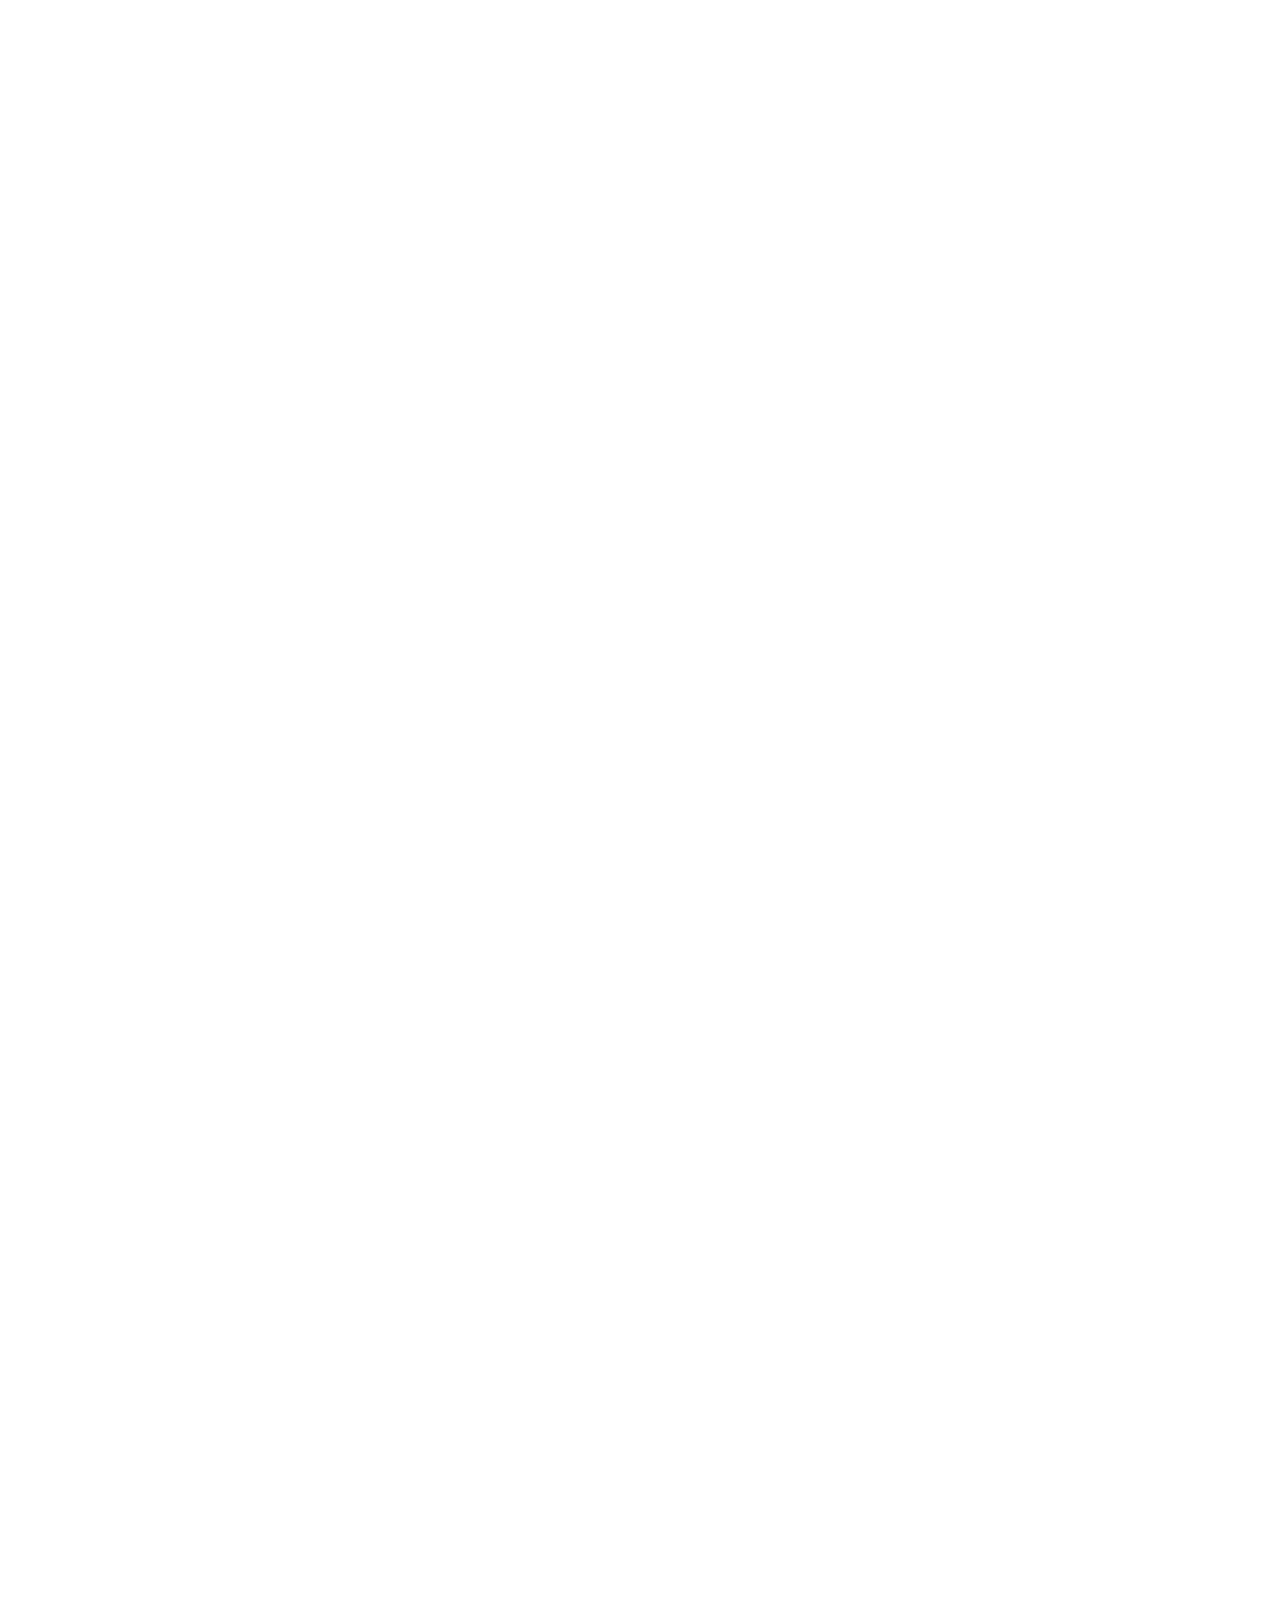
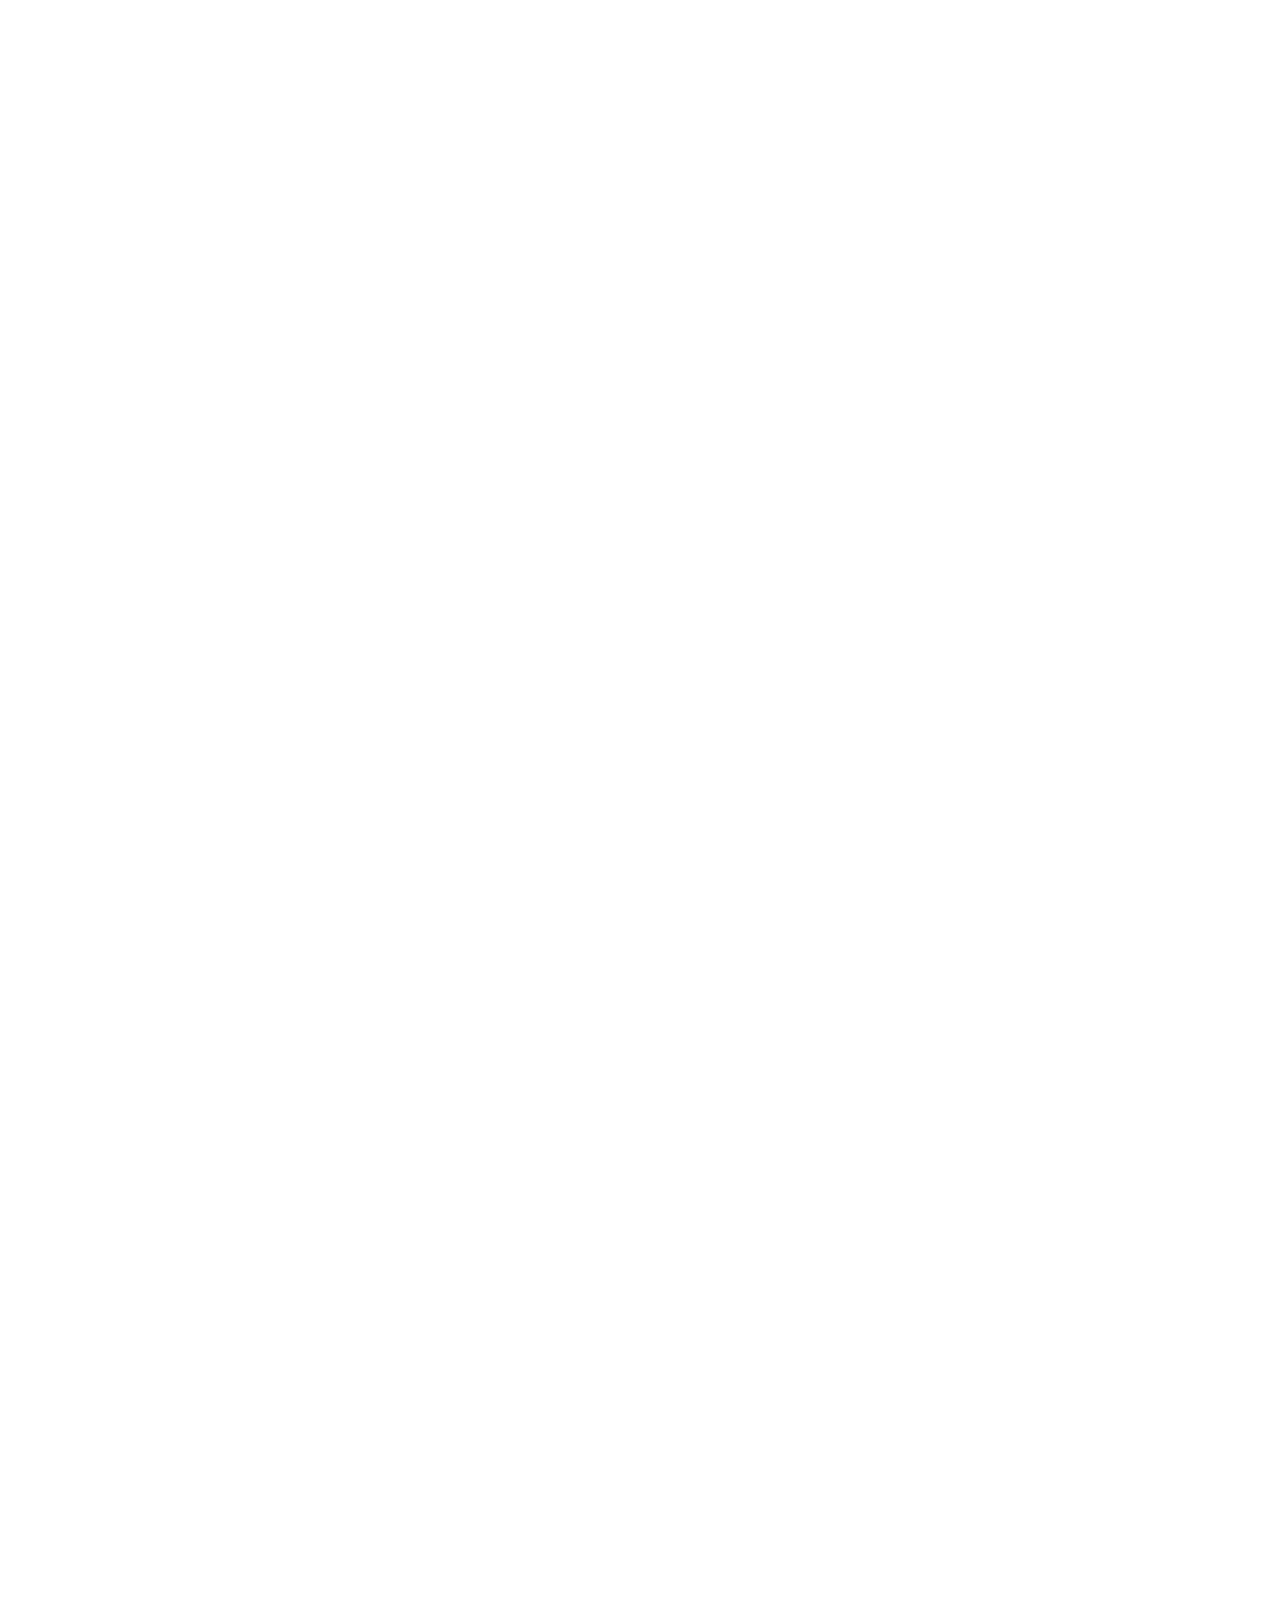
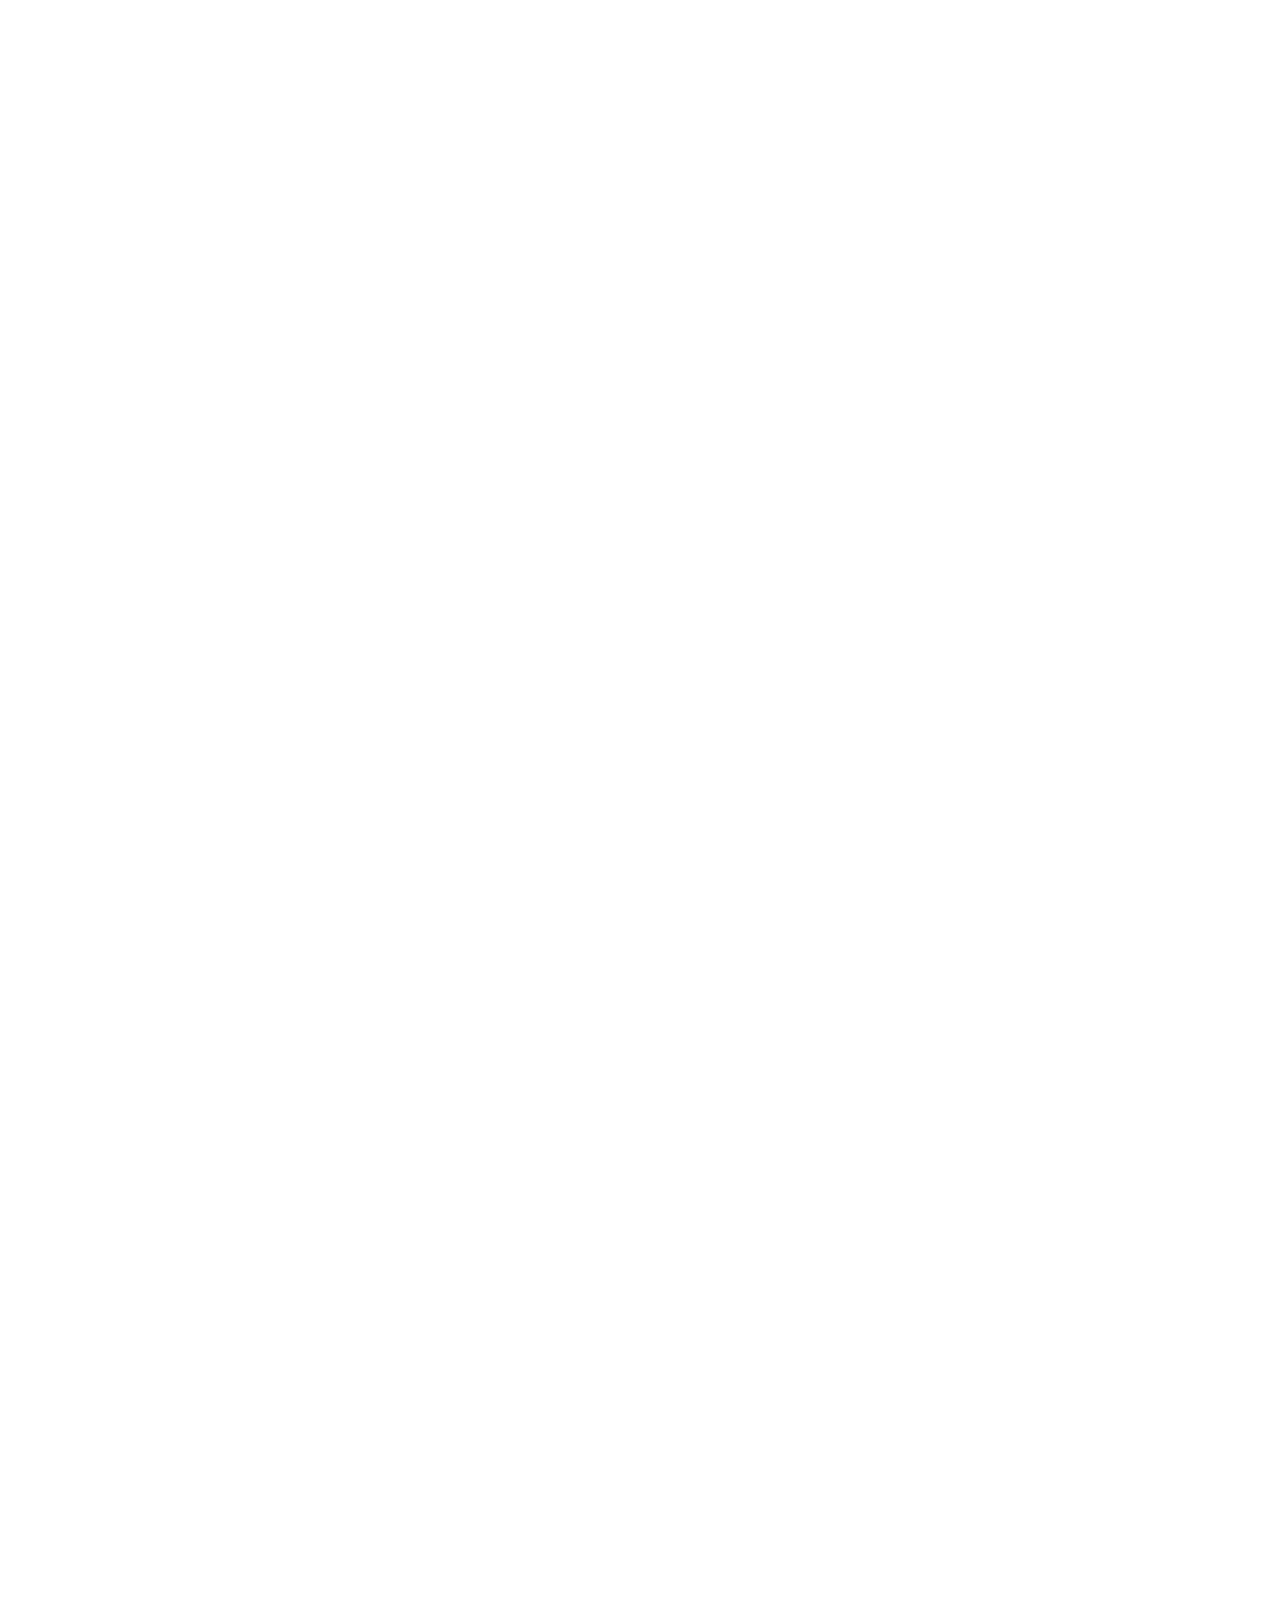
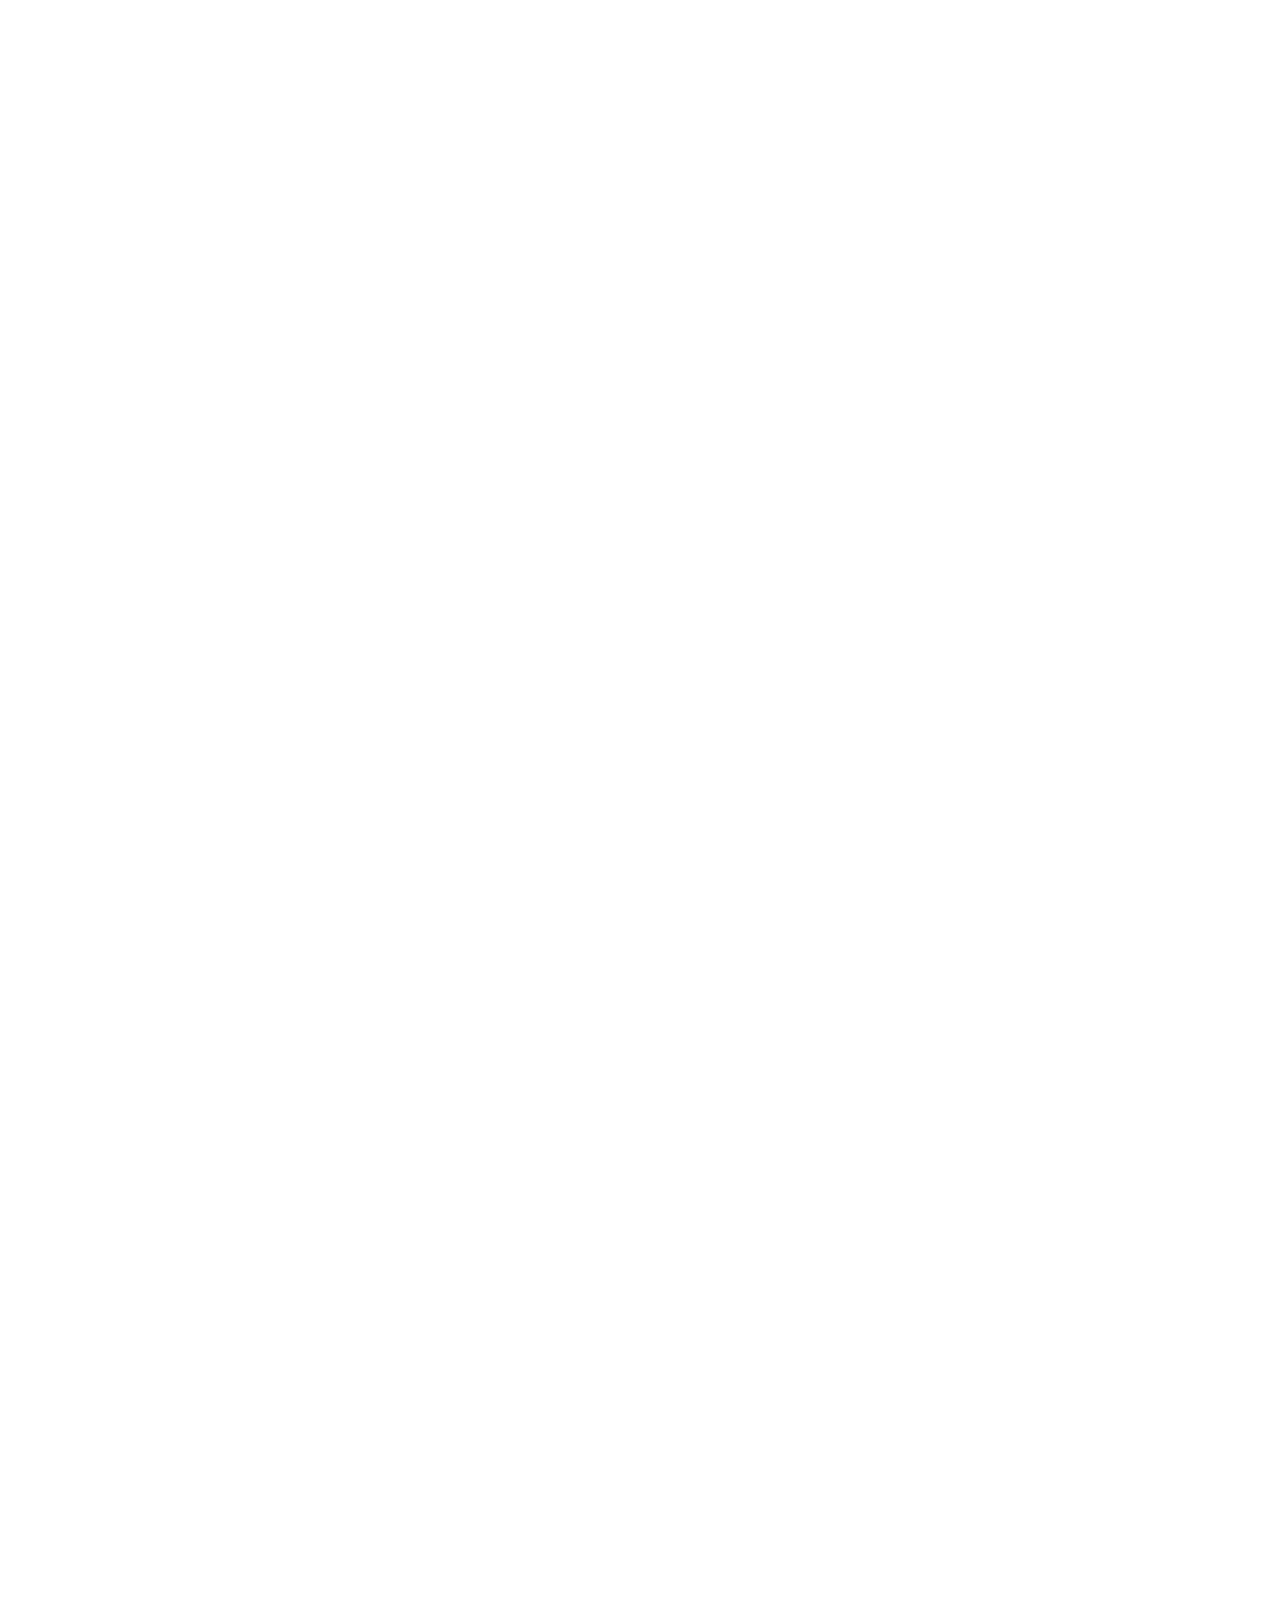
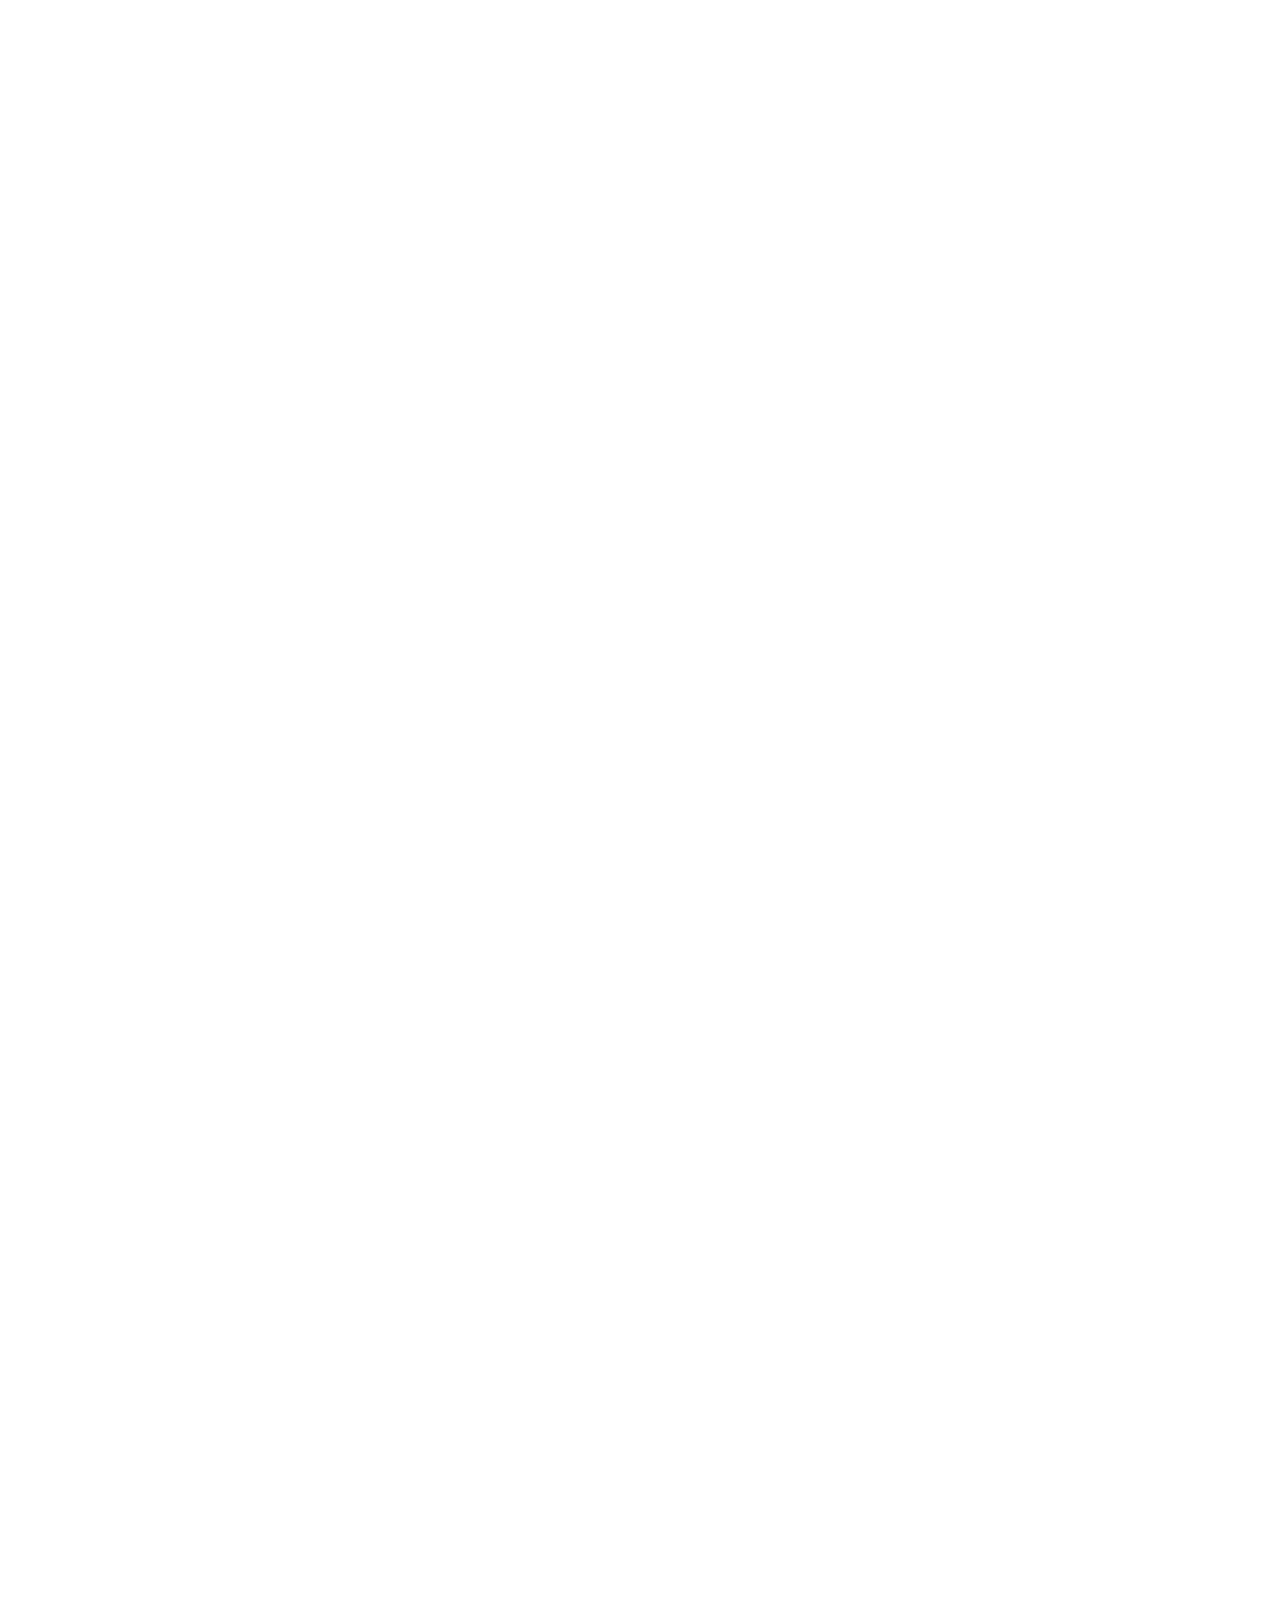
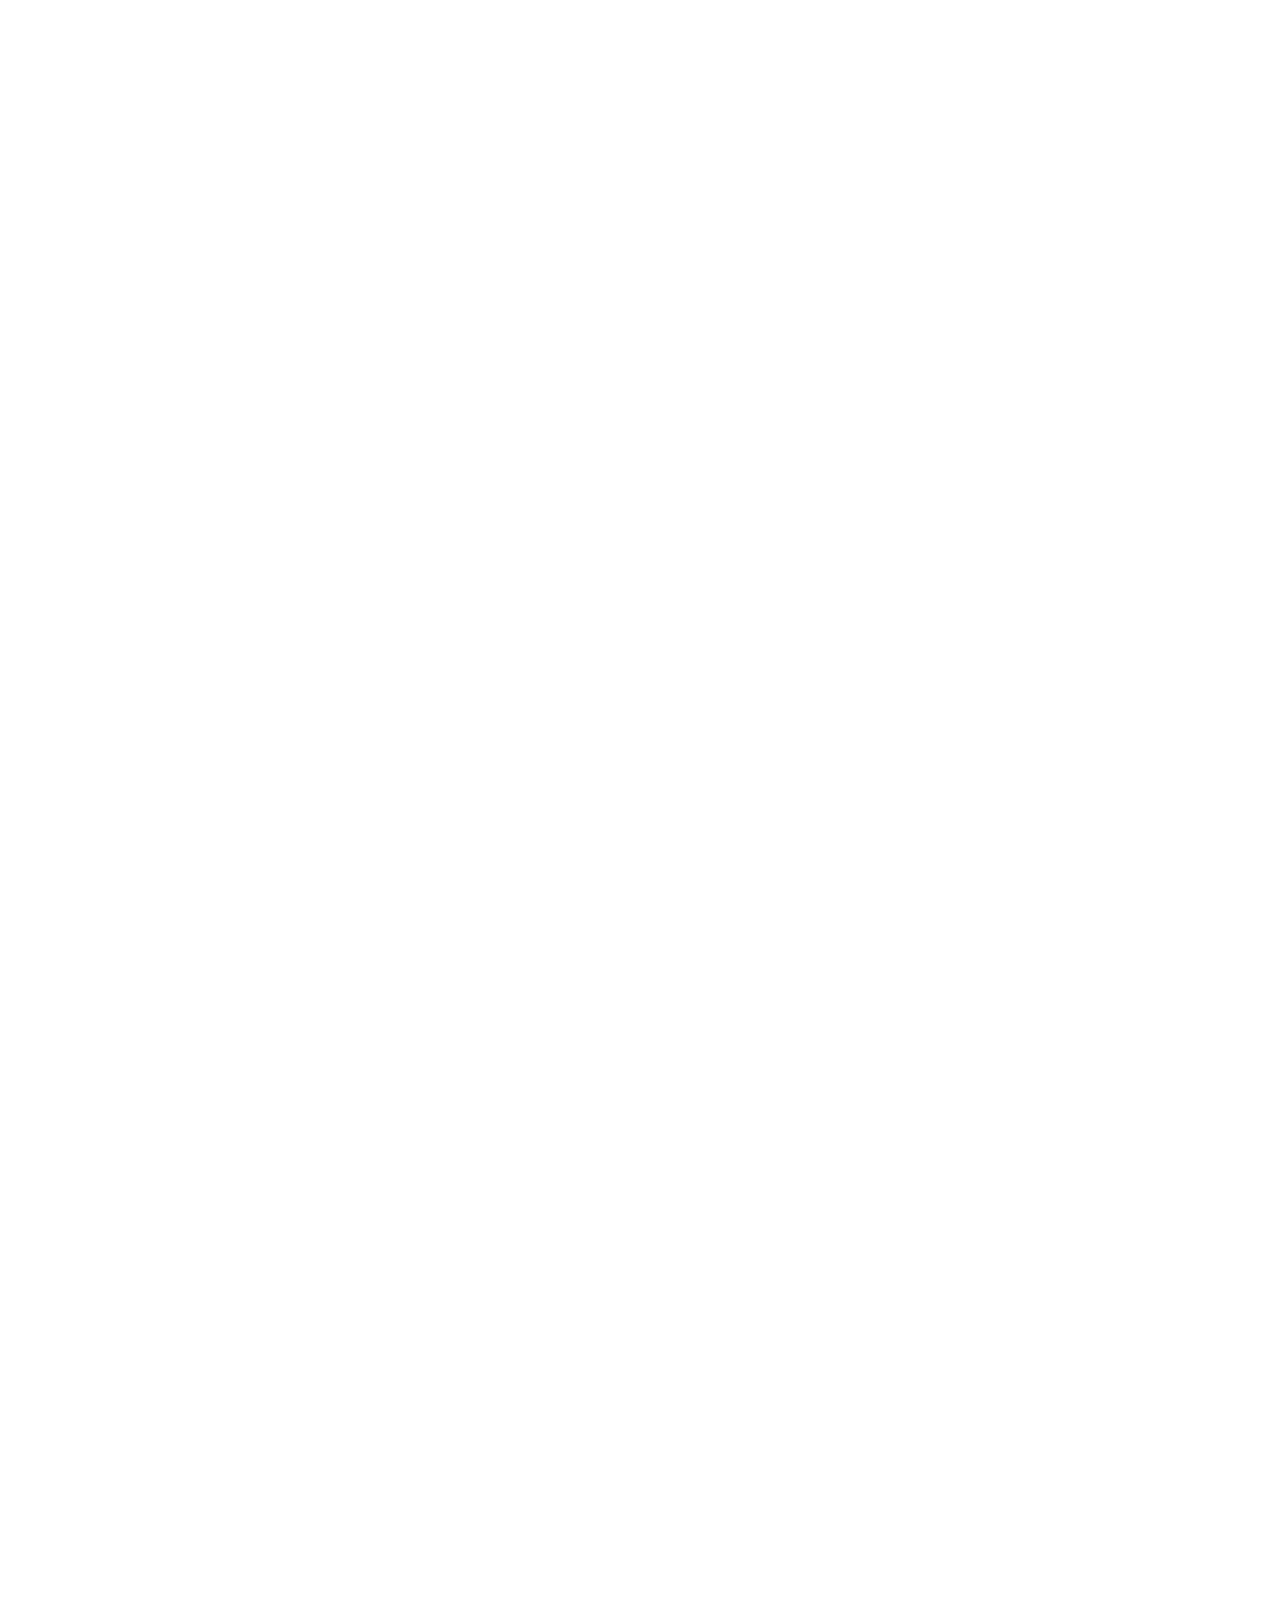
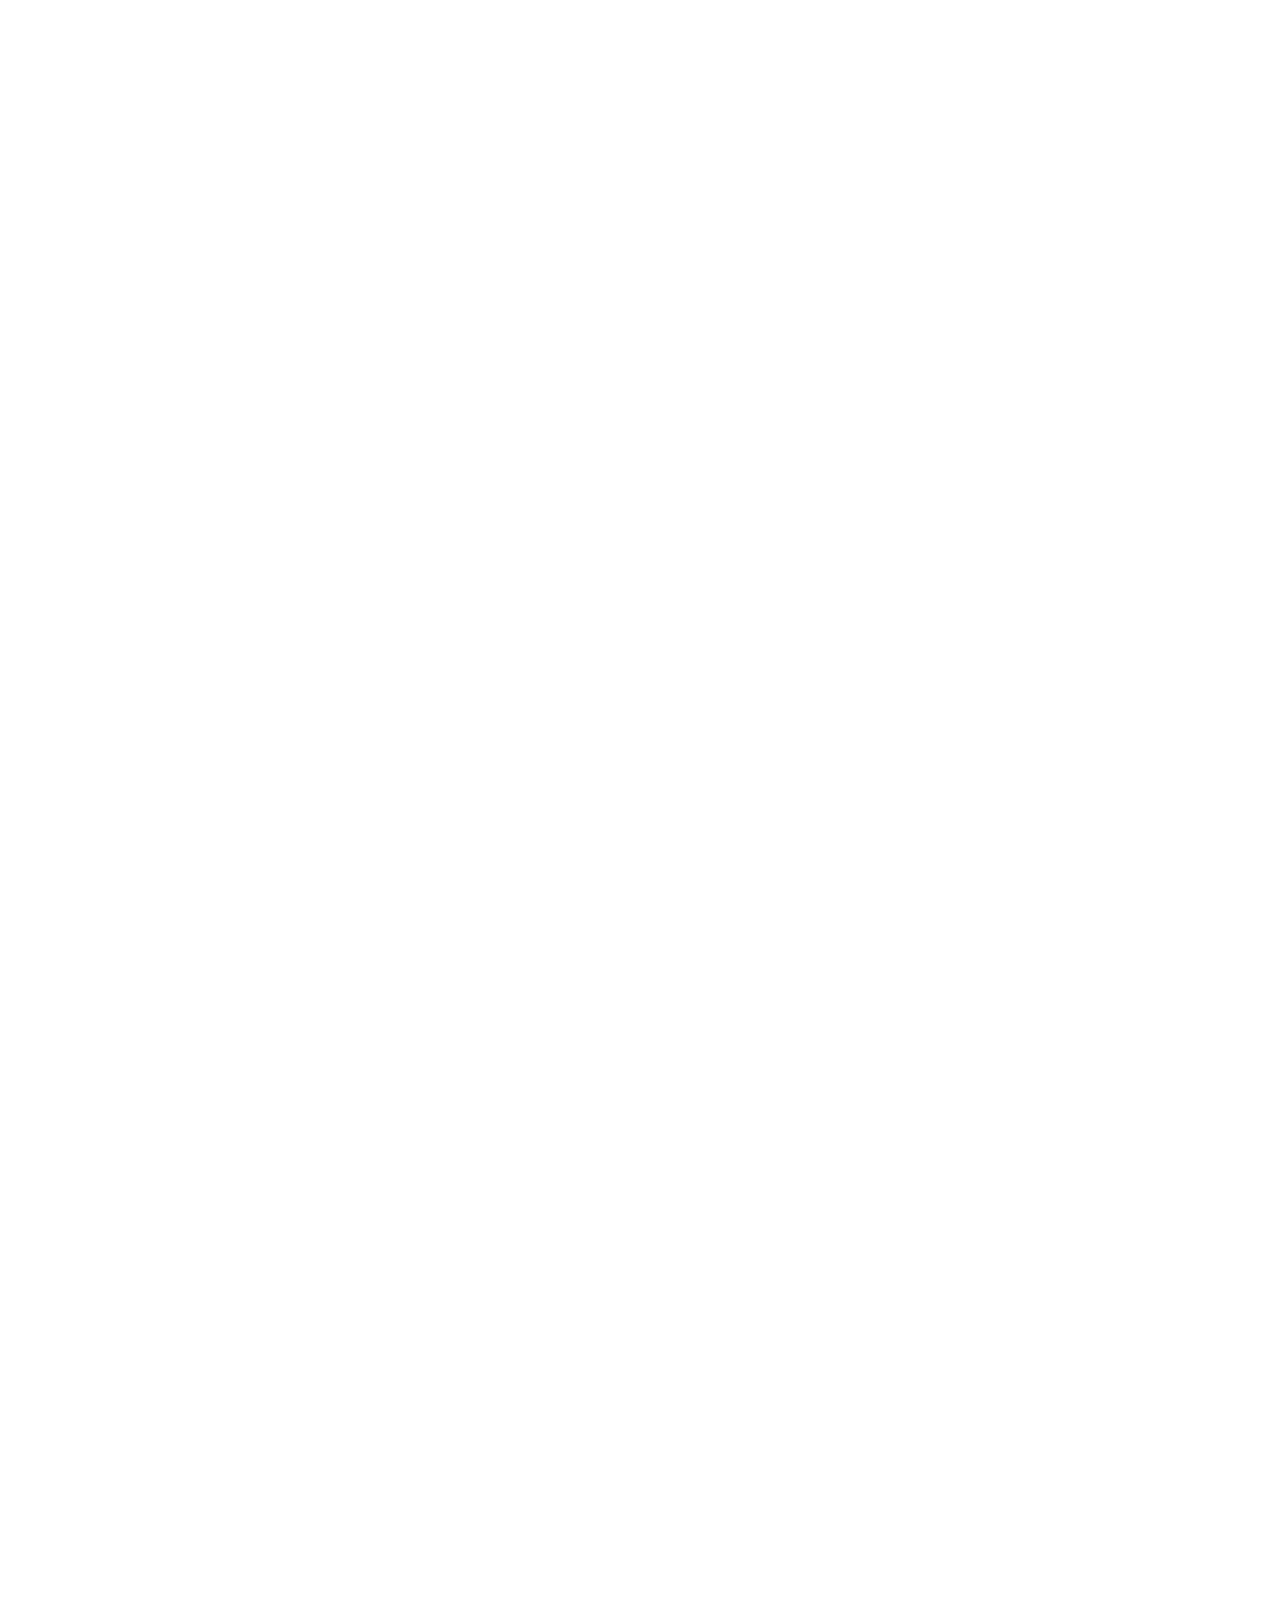
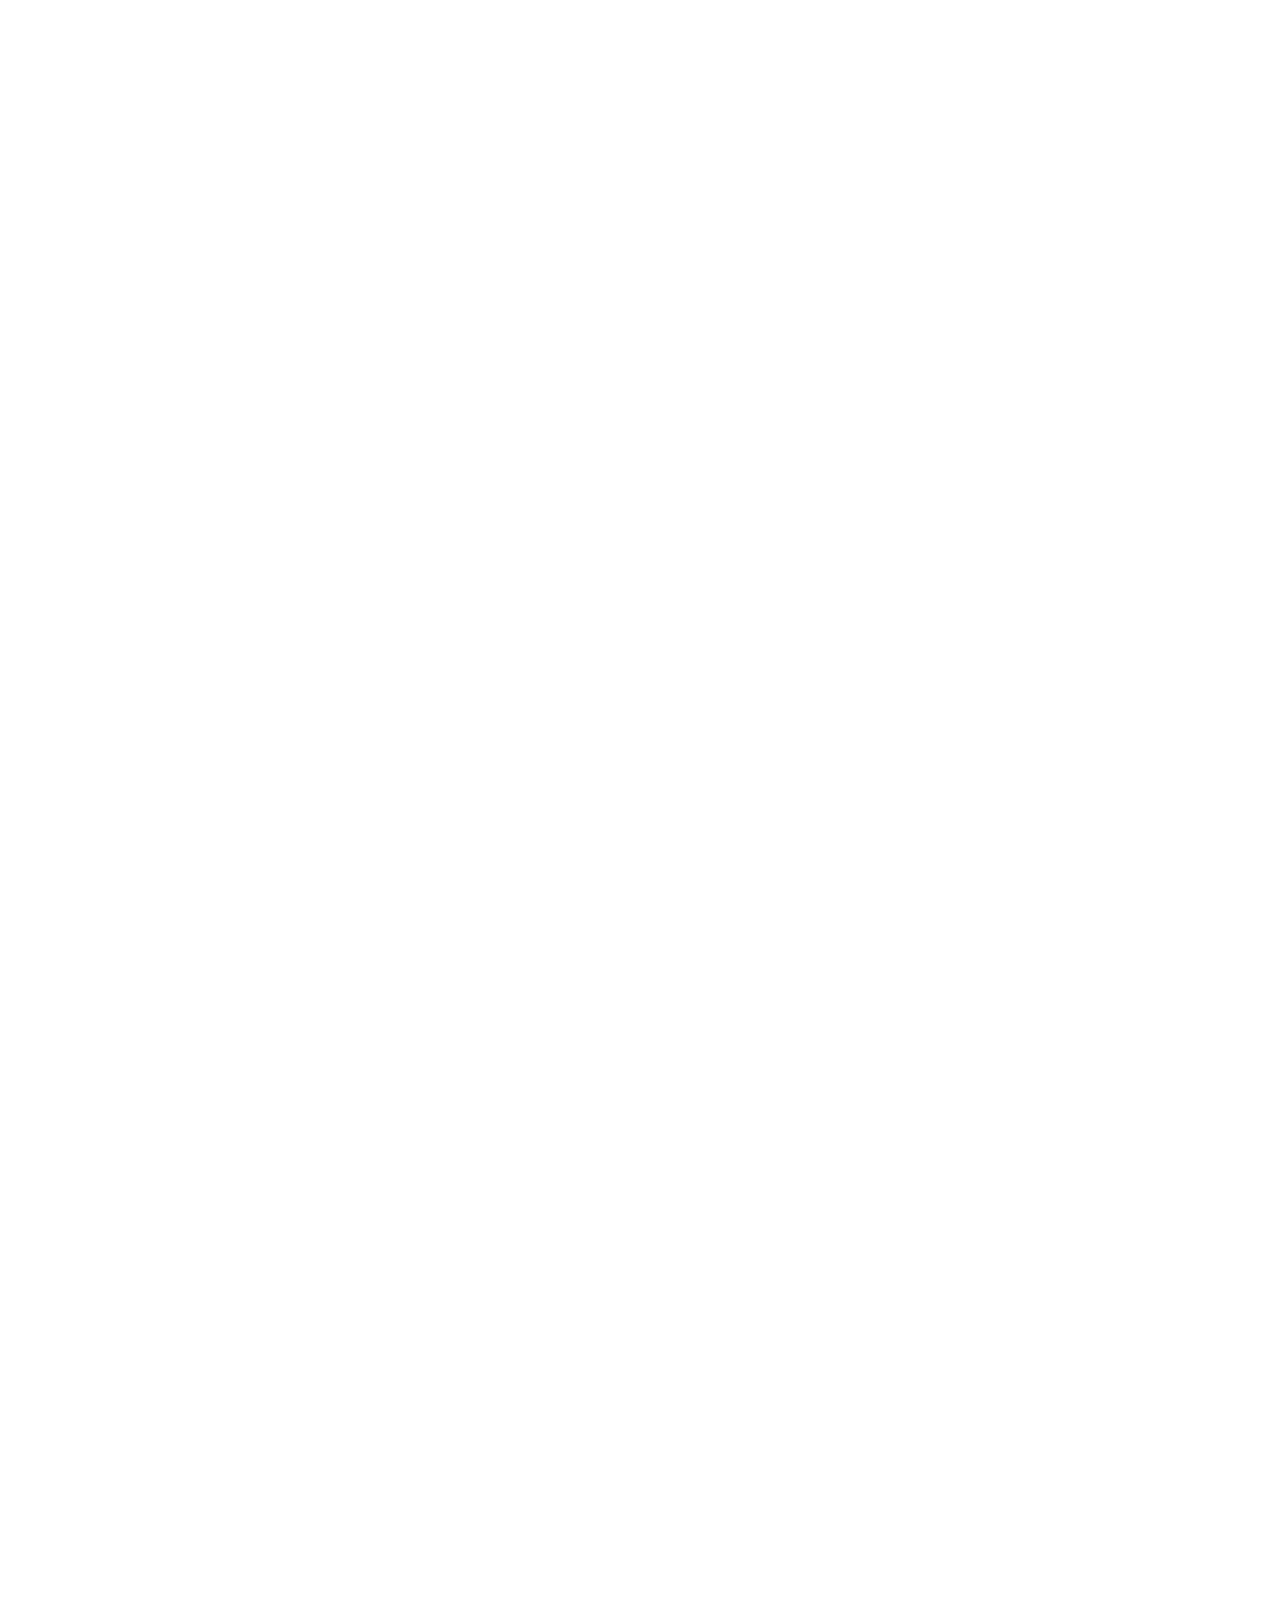
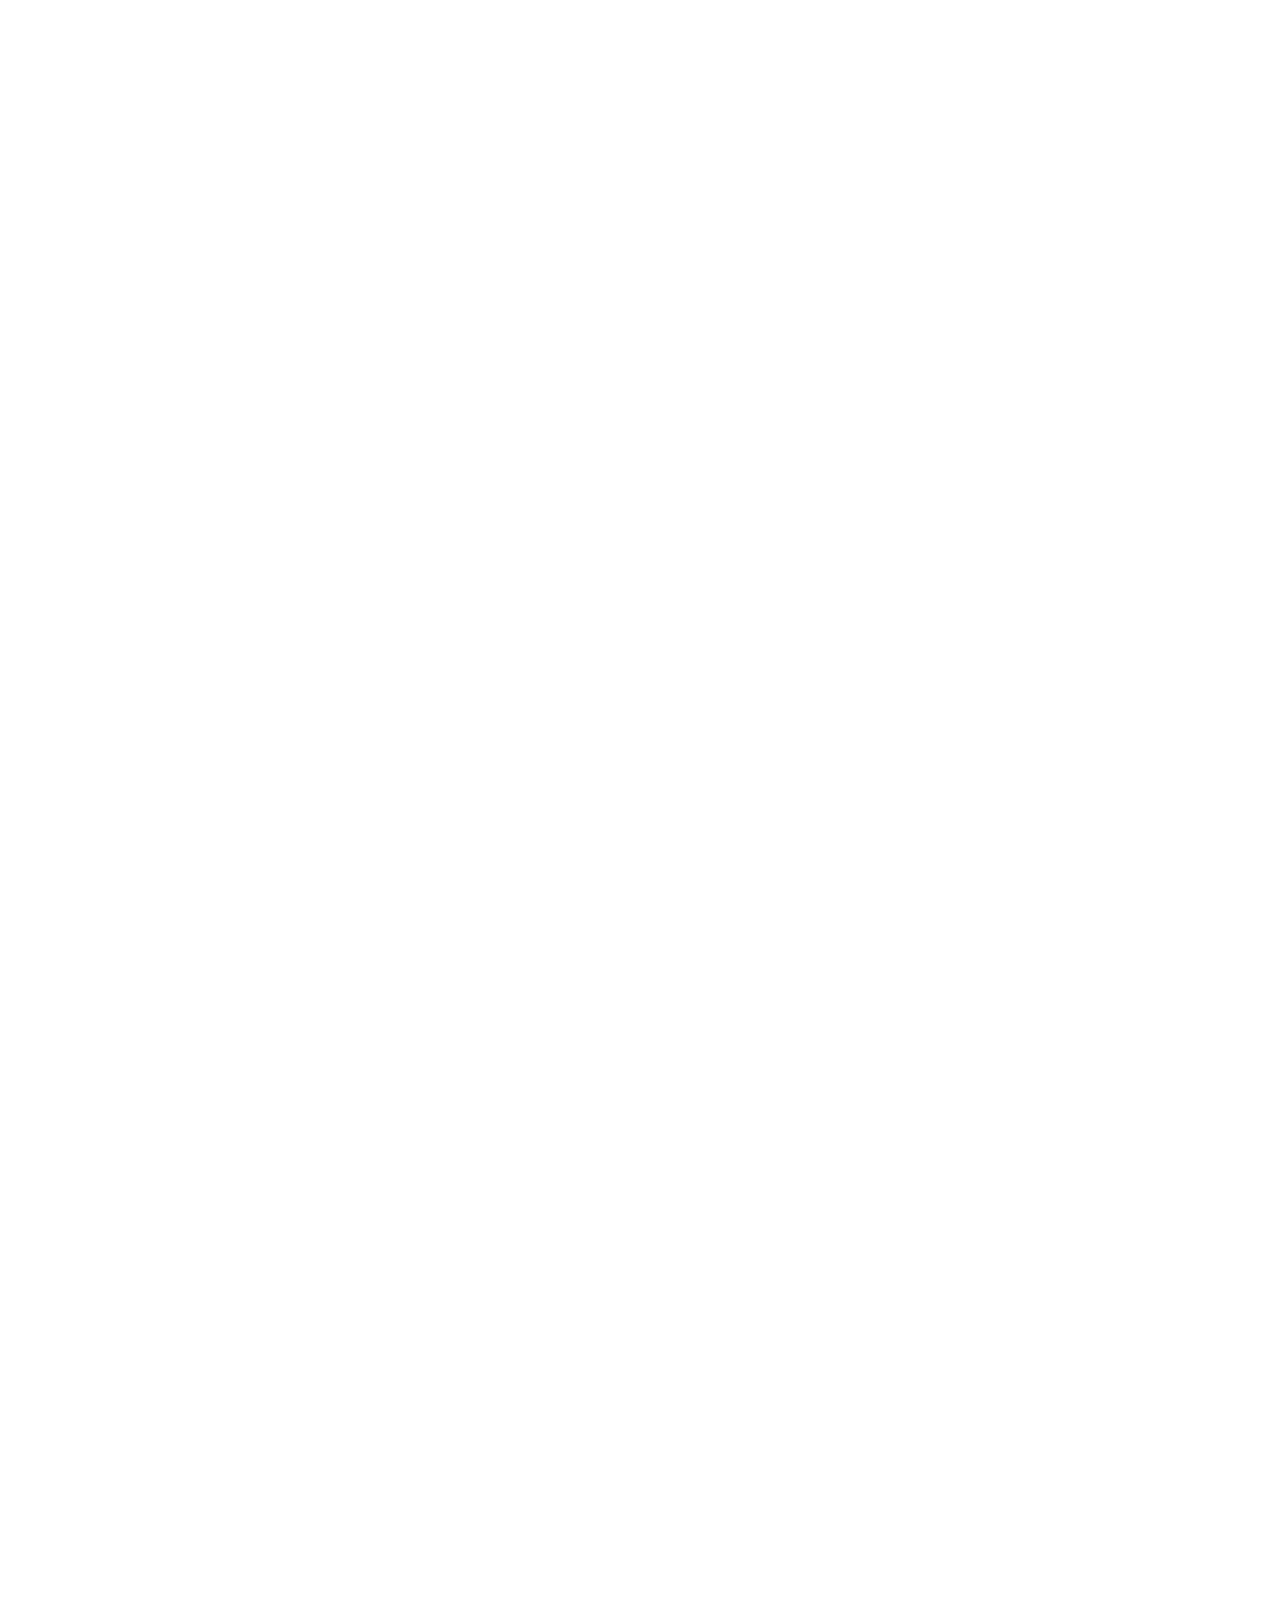
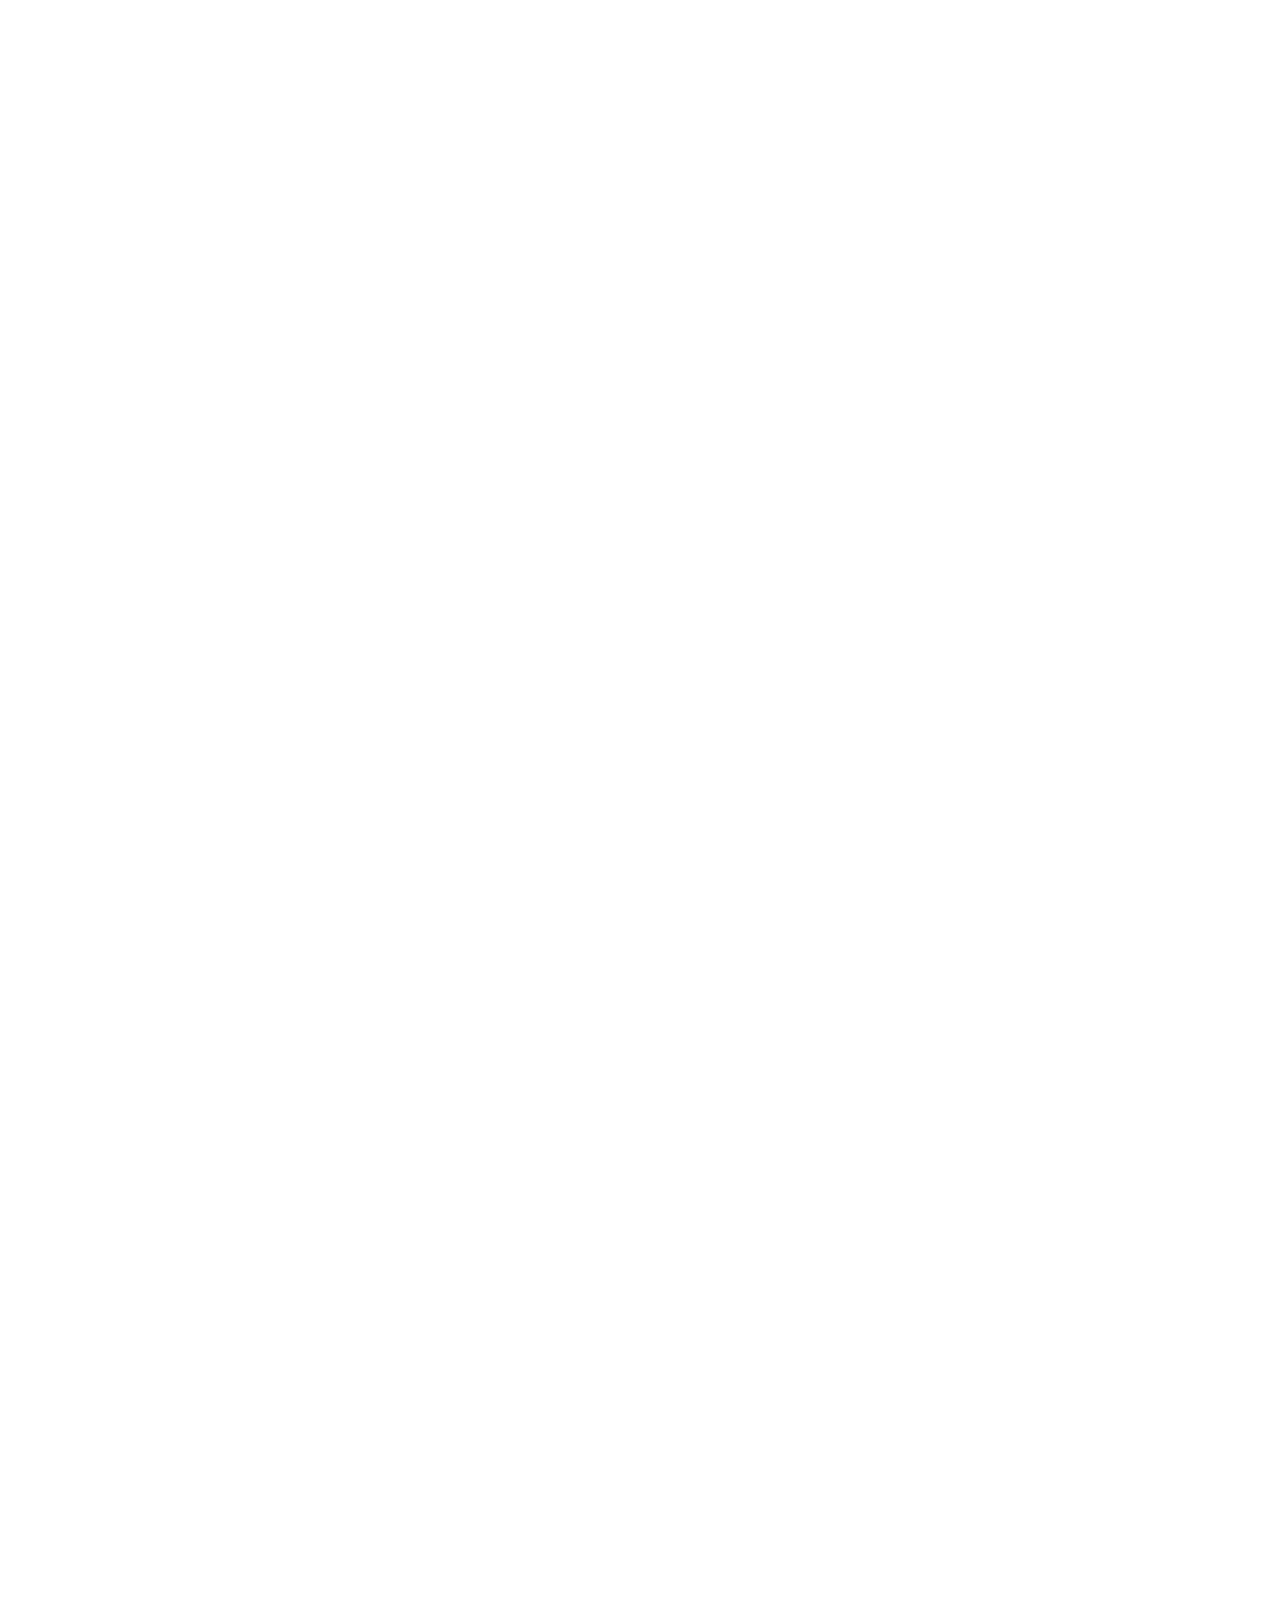
==== commit a55a7e10: "Site updated: 2022-08-12 00:36:11" ====
--- a/index.html
+++ b/index.html
@@ -19,7 +19,7 @@
 <link rel="stylesheet" href="https://cdnjs.cloudflare.com/ajax/libs/font-awesome/6.1.2/css/all.min.css" integrity="sha256-xejo6yLi6vGtAjcMIsY8BHdKsLg7QynVlFMzdQgUuy8=" crossorigin="anonymous">
   <link rel="stylesheet" href="https://cdnjs.cloudflare.com/ajax/libs/animate.css/3.1.1/animate.min.css" integrity="sha256-PR7ttpcvz8qrF57fur/yAx1qXMFJeJFiA6pSzWi0OIE=" crossorigin="anonymous">
 
-<script class="next-config" data-name="main" type="application/json">{"hostname":"example.com","root":"/","images":"/images","scheme":"Gemini","darkmode":true,"version":"8.12.3","exturl":false,"sidebar":{"position":"left","display":"post","padding":18,"offset":12},"copycode":{"enable":false,"style":null},"bookmark":{"enable":false,"color":"#222","save":"auto"},"mediumzoom":false,"lazyload":false,"pangu":false,"comments":{"style":"tabs","active":null,"storage":true,"lazyload":false,"nav":null},"stickytabs":false,"motion":{"enable":true,"async":false,"transition":{"post_block":"fadeIn","post_header":"fadeInDown","post_body":"fadeInDown","coll_header":"fadeInLeft","sidebar":"fadeInUp"}},"prism":false,"i18n":{"placeholder":"Searching...","empty":"We didn't find any results for the search: ${query}","hits_time":"${hits} results found in ${time} ms","hits":"${hits} results found"}}</script><script src="/js/config.js"></script>
+<script class="next-config" data-name="main" type="application/json">{"hostname":"example.com","root":"/","images":"/images","scheme":"Mist","darkmode":true,"version":"8.12.3","exturl":false,"sidebar":{"position":"left","display":"post","padding":18,"offset":12},"copycode":{"enable":false,"style":null},"bookmark":{"enable":false,"color":"#222","save":"auto"},"mediumzoom":false,"lazyload":false,"pangu":false,"comments":{"style":"tabs","active":null,"storage":true,"lazyload":false,"nav":null},"stickytabs":false,"motion":{"enable":true,"async":false,"transition":{"post_block":"fadeIn","post_header":"fadeInDown","post_body":"fadeInDown","coll_header":"fadeInLeft","sidebar":"fadeInUp"}},"prism":false,"i18n":{"placeholder":"Searching...","empty":"We didn't find any results for the search: ${query}","hits_time":"${hits} results found in ${time} ms","hits":"${hits} results found"}}</script><script src="/js/config.js"></script>
 
     <meta property="og:type" content="website">
 <meta property="og:title" content="Arteiimis">
@@ -199,7 +199,7 @@
         <i class="far fa-calendar-check"></i>
       </span>
       <span class="post-meta-item-text">Edited on</span>
-      <time title="Modified: 2022-08-12 00:24:40" itemprop="dateModified" datetime="2022-08-12T00:24:40+08:00">2022-08-12</time>
+      <time title="Modified: 2022-08-12 00:32:18" itemprop="dateModified" datetime="2022-08-12T00:32:18+08:00">2022-08-12</time>
     </span>
 
   
@@ -228,25 +228,25 @@
 <p><em><strong>我们通过图片来解析指向<code>pat</code>的指针的移动规律.</strong></em><br><strong>情况一:</strong></p>
 <center>
 
-<p><img src="https://images0.cnblogs.com/blog/416010/201308/17083912-49365b7e67cd4877b2f501074dae68d2.png"></p>
+<p><img src="https://pic.imgdb.cn/item/62f52e3516f2c2beb121612a.png"></p>
 </center>
 
 <p>像这样, <strong>C</strong> 和 <strong>D</strong> 不匹配, 此时我们需要移动指针到哪里? 显示是首位 <strong>A</strong> , 为什么? 因为最前面有一个 <strong>A</strong> 相同.</p>
 <center>
 
-<p><img src="https://images0.cnblogs.com/blog/416010/201308/17083929-a9ccfb08833e4cf1a42c30f05608f8f5.png"></p>
+<p><img src="https://pic.imgdb.cn/item/62f52e4216f2c2beb12185f9.png"></p>
 </center>
 
 <p><strong>情况二:</strong></p>
 <center>
 
-<p><img src="https://images0.cnblogs.com/blog/416010/201308/17084030-82e4b71b85a440c5a636d57503931415.png"></p>
+<p><img src="https://pic.imgdb.cn/item/62f52e4a16f2c2beb1219c61.png"></p>
 </center>
 
 <p>也是类似, <strong>C</strong> 和 <strong>B</strong> 匹配失败, 此时我们应该移动首位 <strong>AB</strong> , 因为同时有两个字符可以不必要匹配:</p>
 <center>
 
-<p><img src="https://images0.cnblogs.com/blog/416010/201308/17084037-cc3c34200809414e9421c316ceba2cda.png"></p>
+<p><img src="https://pic.imgdb.cn/item/62f52e5416f2c2beb121ba05.png"></p>
 </center>
 
 <p>至此我们可以看出一些端倪, &#x3D;&#x3D;当匹配失败时&#x3D;&#x3D;, <strong>j</strong> 要移动到的下一个位置 <strong>k</strong> 存在这样的性质: &#x3D;&#x3D;最前面的 <strong>&#x3D;&#x3D;k&#x3D;&#x3D;</strong> 个字符和 <strong>&#x3D;&#x3D;j&#x3D;&#x3D;</strong> 之前的最后 <strong>&#x3D;&#x3D;k&#x3D;&#x3D;</strong> 个字符是一样的.&#x3D;&#x3D;</p>
@@ -258,7 +258,7 @@
 <p><strong>图片理解:</strong></p>
 <center>
 
-<p><img src="https://images0.cnblogs.com/blog/416010/201308/17084056-66930855432b4357bafbf8d6c76c1840.png"></p>
+<p><img src="https://pic.imgdb.cn/item/62f52e5e16f2c2beb121d751.png"></p>
 </center>
 
 <blockquote>
@@ -271,25 +271,25 @@
 <p>下面我们使用这个解释，来再一次手动求解上面的过程：<br><strong>首先, 如下图所示:</strong></p>
 <center>
 
-<p><img src="https://images0.cnblogs.com/blog/416010/201308/17083912-49365b7e67cd4877b2f501074dae68d2.png"></p>
+<p><img src="https://pic.imgdb.cn/item/62f52e3516f2c2beb121612a.png"></p>
 </center>
 
 <p>此时, <strong>C</strong> 和 <strong>D</strong> 不匹配, 我们应该将 <strong>j</strong> 指针移动到哪里? <strong>j</strong> 位置前方的子串为 <code>ABA</code>, 该字串的前缀集合为 <code>&#123;A, AB&#125;</code> , 后缀集合为 <code>&#123;A, BA&#125;</code> , 最大的重复子串是 <code>A</code> , 只有一个字符, 所以 <strong>j</strong> 移动到 <strong>k</strong> 即第一位:</p>
 <center>
 
-<p><img src="https://images0.cnblogs.com/blog/416010/201308/17083929-a9ccfb08833e4cf1a42c30f05608f8f5.png"></p>
+<p><img src="https://pic.imgdb.cn/item/62f52e4216f2c2beb12185f9.png"></p>
 </center>
 
 <p><strong>再分析第二种情况:</strong></p>
 <center>
 
-<p><img src="https://images0.cnblogs.com/blog/416010/201308/17084030-82e4b71b85a440c5a636d57503931415.png"></p>
+<p><img src="https://pic.imgdb.cn/item/62f52e4a16f2c2beb1219c61.png"></p>
 </center>
 
 <p>此时, 在 <strong>j</strong> 前的子串为<code>ABCAB</code>, 前缀集合为<code>&#123;A, AB, ABC, ABCA&#125;</code>, 后缀集合为<code>&#123;B, AB, CAB, BCAB&#125;</code>, 最大重复子串为<code>AB</code>, 个数是两个字符, 因此 <strong>j</strong> 移动到 <strong>k</strong> 即第二位:</p>
 <center>
 
-<p><img src="https://images0.cnblogs.com/blog/416010/201308/17084037-cc3c34200809414e9421c316ceba2cda.png"></p>
+<p><img src="https://pic.imgdb.cn/item/62f52e5416f2c2beb121ba05.png"></p>
 </center>
 
 <hr>
@@ -314,14 +314,14 @@
 <p>先来看第一个: 当 <strong>j</strong> 为 <em><strong>0</strong></em> 时, 如果此时已经比匹配, 怎么办?</p>
 <center>
 
-<p><img src="https://images0.cnblogs.com/blog/416010/201308/17084258-efd2e95d3644427ebc0304ed3d7adefb.png"></p>
+<p><img src="https://pic.imgdb.cn/item/62f52ebf16f2c2beb122f3ca.png"></p>
 </center>
 
 <p>如图, 此时 <strong>j</strong> 已经在最左边, 不能再移动, 此时应该后移 <strong>i</strong> 指针, 所以在代码中会有<code>next[0] = -1</code>这个初始化.</p>
 <p>如果此时 <strong>j</strong> 为 <em><strong>1</strong></em> 呢?</p>
 <center>
 
-<p><img src="https://images0.cnblogs.com/blog/416010/201308/17084310-29f9f8dbb6034151a383e7ccf6f5583e.png"></p>
+<p><img src="https://pic.imgdb.cn/item/62f52ef016f2c2beb1237f4f.png"></p>
 </center>
 
 <p>显然, j指针一定需要后移到0位置的.</p>
@@ -340,13 +340,13 @@
 <p>而当<code>P[k] != P[j]</code>, 如下图所示:</p>
 <center>
 
-<p><img src="https://images0.cnblogs.com/blog/416010/201308/17122358-fd7e52dd382c4268a8ff52b85bff465d.png"></p>
+<p><img src="https://pic.imgdb.cn/item/62f52f0616f2c2beb123c1f3.png"></p>
 </center>
 
 <p>这种情况在代码上的体现就是这一句 <code>k = next[k]</code>; 原因请看下图:</p>
 <center>
 
-<p><img src="https://images0.cnblogs.com/blog/416010/201308/17122439-e349fed25e974e7886a27d18871ae48a.png"></p>
+<p><img src="https://pic.imgdb.cn/item/62f52f1a16f2c2beb123fd34.png"></p>
 </center>
 
 <p>此时我们已经不可能找到<code>ABAB</code>这个最长的后缀串了, 但还是可能找到<code>AB</code> <code>B</code>这样的前缀串, 其实也就是将模式串的前缀与字符串的对应后缀对齐, 从对齐的部分的下一个位置继续匹配.</p>
@@ -627,7 +627,7 @@
   </span>
   <span class="author" itemprop="copyrightHolder">Arteiimis</span>
 </div>
-  <div class="powered-by">Powered by <a href="https://hexo.io/" rel="noopener" target="_blank">Hexo</a> & <a href="https://theme-next.js.org/" rel="noopener" target="_blank">NexT.Gemini</a>
+  <div class="powered-by">Powered by <a href="https://hexo.io/" rel="noopener" target="_blank">Hexo</a> & <a href="https://theme-next.js.org/mist/" rel="noopener" target="_blank">NexT.Mist</a>
   </div>
 
     </div>
@@ -635,7 +635,7 @@
 
   
   <script src="https://cdnjs.cloudflare.com/ajax/libs/animejs/3.2.1/anime.min.js" integrity="sha256-XL2inqUJaslATFnHdJOi9GfQ60on8Wx1C2H8DYiN1xY=" crossorigin="anonymous"></script>
-<script src="/js/comments.js"></script><script src="/js/utils.js"></script><script src="/js/motion.js"></script><script src="/js/next-boot.js"></script>
+<script src="/js/comments.js"></script><script src="/js/utils.js"></script><script src="/js/motion.js"></script><script src="/js/schemes/muse.js"></script><script src="/js/next-boot.js"></script>
 
   
 
--- a/css/main.css
+++ b/css/main.css
@@ -1,23 +1,23 @@
 :root {
-  --body-bg-color: #eee;
-  --content-bg-color: #fff;
+  --body-bg-color: #fff;
+  --content-bg-color: #f5f5f5;
   --card-bg-color: #f5f5f5;
   --text-color: #555;
   --blockquote-color: #666;
   --link-color: #555;
   --link-hover-color: #222;
-  --brand-color: #fff;
-  --brand-hover-color: #fff;
+  --brand-color: #222;
+  --brand-hover-color: #222;
   --table-row-odd-bg-color: #f9f9f9;
   --table-row-hover-bg-color: #f5f5f5;
-  --menu-item-bg-color: #f5f5f5;
+  --menu-item-bg-color: #ddd;
   --theme-color: #222;
-  --btn-default-bg: #fff;
-  --btn-default-color: #555;
-  --btn-default-border-color: #555;
-  --btn-default-hover-bg: #222;
-  --btn-default-hover-color: #fff;
-  --btn-default-hover-border-color: #222;
+  --btn-default-bg: transparent;
+  --btn-default-color: var(--link-color);
+  --btn-default-border-color: var(--link-color);
+  --btn-default-hover-bg: transparent;
+  --btn-default-hover-color: var(--link-hover-color);
+  --btn-default-hover-border-color: var(--link-hover-color);
   --highlight-background: #f3f3f3;
   --highlight-foreground: #444;
   --highlight-gutter-background: #e1e1e1;
@@ -261,7 +261,7 @@
   margin: 0 0 20px;
 }
 a {
-  border-bottom: 1px solid #999;
+  border-bottom: 1px solid #ccc;
   color: var(--link-color);
   cursor: pointer;
   outline: 0;
@@ -340,7 +340,7 @@
 .btn {
   background: var(--btn-default-bg);
   border: 2px solid var(--btn-default-border-color);
-  border-radius: 2px;
+  border-radius: 0;
   color: var(--btn-default-color);
   display: inline-block;
   font-size: 0.875em;
@@ -914,7 +914,7 @@
 }
 .post-body .tabs ul.nav-tabs,
 .tabs-comment ul.nav-tabs {
-  background: var(--content-bg-color);
+  background: var(--body-bg-color);
   display: flex;
   display: flex;
   flex-wrap: wrap;
@@ -1114,20 +1114,20 @@
   }
 }
 header.header {
-  background: transparent;
+  background: var(--content-bg-color);
 }
 .header-inner {
   margin: 0 auto;
-  width: calc(100% - 20px);
+  width: 700px;
 }
 @media (min-width: 1200px) {
   .header-inner {
-    width: 1160px;
+    width: 800px;
   }
 }
 @media (min-width: 1600px) {
   .header-inner {
-    width: 73%;
+    width: 900px;
   }
 }
 .site-brand-container {
@@ -1173,7 +1173,7 @@
   margin: 0;
 }
 .site-subtitle {
-  color: #ddd;
+  color: #999;
   font-size: 0.8125em;
   margin: 10px 0;
 }
@@ -1276,7 +1276,7 @@
 }
 .sidebar-inner {
   color: #999;
-  max-height: calc(100vh - 24px);
+  max-height: calc(100vh - 36px);
   padding: 18px 10px;
   text-align: center;
   display: flex;
@@ -1297,19 +1297,19 @@
   display: inline-block;
 }
 .site-author-image {
-  border: 1px solid #eee;
-  max-width: 120px;
+  border: 2px solid #333;
+  max-width: 96px;
   padding: 2px;
 }
 .site-author-name {
-  color: var(--text-color);
-  font-weight: 600;
-  margin: 0;
+  color: #f5f5f5;
+  font-weight: normal;
+  margin: 5px 0 0;
 }
 .site-description {
   color: #999;
-  font-size: 0.8125em;
-  margin-top: 0;
+  font-size: 1em;
+  margin-top: 5px;
 }
 .links-of-author a {
   font-size: 0.8125em;
@@ -1388,7 +1388,7 @@
 }
 .sidebar-nav li {
   border-bottom: 1px solid transparent;
-  color: var(--text-color);
+  color: #666;
   cursor: pointer;
   display: inline-block;
   font-size: 0.875em;
@@ -1397,16 +1397,16 @@
   margin-left: 10px;
 }
 .sidebar-nav li:hover {
-  color: #fc6423;
+  color: #f5f5f5;
 }
 .sidebar-toc-active .sidebar-nav-toc,
 .sidebar-overview-active .sidebar-nav-overview {
-  border-bottom-color: #fc6423;
-  color: #fc6423;
+  border-bottom-color: #87daff;
+  color: #87daff;
 }
 .sidebar-toc-active .sidebar-nav-toc:hover,
 .sidebar-overview-active .sidebar-nav-overview:hover {
-  color: #fc6423;
+  color: #87daff;
 }
 .sidebar-panel-container {
   flex: 1;
@@ -1431,26 +1431,26 @@
   width: 14px;
   background: #222;
   cursor: pointer;
-  opacity: 0.6;
+  opacity: 0.8;
   position: fixed;
   z-index: 30;
-  right: 30px;
+  left: 30px;
 }
 @media (max-width: 991px) {
   .sidebar-toggle {
-    right: 20px;
+    left: 20px;
   }
 }
 .sidebar-toggle:hover {
-  opacity: 0.8;
+  opacity: 1;
 }
 @media (max-width: 991px) {
   .sidebar-toggle {
-    opacity: 0.8;
+    opacity: 1;
   }
 }
 .sidebar-toggle:hover .toggle-line {
-  background: #fc6423;
+  background: #87daff;
 }
 @media (any-hover: hover) {
   body:not(.sidebar-active) .sidebar-toggle:hover .toggle-line:first-child {
@@ -1511,14 +1511,14 @@
   display: block;
 }
 .post-toc .nav .active > a {
-  border-bottom-color: #fc6423;
-  color: #fc6423;
+  border-bottom-color: #87daff;
+  color: #87daff;
 }
 .post-toc .nav .active-current > a {
-  color: #fc6423;
+  color: #87daff;
 }
 .post-toc .nav .active-current > a:hover {
-  color: #fc6423;
+  color: #87daff;
 }
 .site-state {
   display: flex;
@@ -1535,12 +1535,12 @@
 }
 .site-state-item-count {
   display: block;
-  font-size: 1em;
+  font-size: 1.25em;
   font-weight: 600;
 }
 .site-state-item-name {
-  color: #999;
-  font-size: 0.8125em;
+  color: inherit;
+  font-size: 0.875em;
 }
 .footer {
   color: #999;
@@ -1560,16 +1560,16 @@
   flex-direction: column;
   justify-content: center;
   margin: 0 auto;
-  width: calc(100% - 20px);
+  width: 700px;
 }
 @media (min-width: 1200px) {
   .footer-inner {
-    width: 1160px;
+    width: 800px;
   }
 }
 @media (min-width: 1600px) {
   .footer-inner {
-    width: 73%;
+    width: 900px;
   }
 }
 .use-motion .footer {
@@ -1674,10 +1674,10 @@
   transition: bottom 0.2s ease-in-out;
   background: #222;
   cursor: pointer;
-  opacity: 0.6;
+  opacity: 0.8;
   position: fixed;
   z-index: 30;
-  right: 30px;
+  left: 30px;
   width: 24px;
 }
 .back-to-top span {
@@ -1685,22 +1685,22 @@
 }
 @media (max-width: 991px) {
   .back-to-top {
-    right: 20px;
+    left: 20px;
   }
 }
 .back-to-top:hover {
-  opacity: 0.8;
+  opacity: 1;
 }
 @media (max-width: 991px) {
   .back-to-top {
-    opacity: 0.8;
+    opacity: 1;
   }
 }
 .back-to-top:hover {
-  color: #fc6423;
+  color: #87daff;
 }
 .back-to-top.back-to-top-on {
-  bottom: 30px;
+  bottom: 19px;
 }
 .rtl.post-body p,
 .rtl.post-body a,
@@ -2141,18 +2141,18 @@
 }
 .reward-container button {
   background: transparent;
-  color: #fc6423;
+  color: #87daff;
   cursor: pointer;
   line-height: 2;
   padding: 0 15px;
-  border: 2px solid #fc6423;
+  border: 2px solid #87daff;
   border-radius: 2px;
   outline: 0;
   transition: all 0.2s ease-in-out;
   vertical-align: text-top;
 }
 .reward-container button:hover {
-  background: #fc6423;
+  background: #87daff;
   color: #fff;
 }
 .post-reward {
@@ -2473,312 +2473,284 @@
 .use-motion .sidebar .animated {
   animation-fill-mode: both;
 }
+hr {
+  height: 2px;
+  margin: 20px 0;
+}
+.btn {
+  padding: 0 10px;
+}
+.headband {
+  display: none;
+}
+.pagination {
+  text-align: left;
+}
+@media (max-width: 767px) {
+  .pagination {
+    margin: 80px 0 0;
+    text-align: center;
+  }
+}
+.footer {
+  background: var(--content-bg-color);
+  color: var(--text-color);
+  padding: 10px 0;
+}
+.footer-inner {
+  text-align: left;
+}
+@media (max-width: 767px) {
+  .footer-inner {
+    text-align: center;
+  }
+}
 .header-inner {
+  align-items: center;
+  display: flex;
+  padding: 20px 0;
+}
+@media (max-width: 767px) {
+  .header-inner {
+    display: block;
+    padding: 10px 0;
+  }
+}
+.site-meta {
+  line-height: normal;
+}
+.site-meta .brand {
+  padding: 2px 1px;
+}
+@media (max-width: 767px) {
+  .site-meta .brand {
+    display: block;
+  }
+}
+.site-meta .site-title {
+  font-weight: bolder;
+}
+.logo-line {
+  background: var(--brand-color);
+  display: block;
+  height: 2px;
+  margin: 0 auto;
+  width: 75%;
+}
+@media (max-width: 767px) {
+  .logo-line {
+    display: none;
+  }
+}
+.use-motion .logo-line:first-of-type {
+  transform: scaleX(0);
+  transform-origin: left;
+}
+.use-motion .logo-line:last-of-type {
+  transform: scaleX(0);
+  transform-origin: right;
+}
+.site-subtitle {
+  display: none;
+}
+.site-nav {
+  flex-grow: 1;
+}
+@media (max-width: 767px) {
+  .site-nav {
+    padding: 0 10px 0;
+  }
+}
+@media (max-width: 767px) {
+  .main-menu {
+    padding-top: 10px;
+  }
+}
+.menu {
+  padding: 0;
+}
+.menu .menu-item {
+  margin: 0;
+}
+@media (max-width: 767px) {
+  .menu .menu-item {
+    margin-top: 5px;
+  }
+}
+.menu .menu-item a {
+  border-radius: 2px;
+  padding: 0 10px;
+  transition-property: background;
+}
+@media (max-width: 767px) {
+  .menu .menu-item a {
+    text-align: left;
+  }
+}
+.menu .menu-item .badge {
+  background: #fff;
+  border-radius: 10px;
+  color: #555;
+  padding: 1px 4px;
+  text-shadow: 1px 1px 0 rgba(0,0,0,0.1);
+}
+.posts-expand.index .post-header {
+  text-align: left;
+}
+@media (max-width: 767px) {
+  .posts-expand.index .post-header {
+    text-align: center;
+  }
+}
+.posts-expand.index .post-meta-container {
+  margin-top: 5px;
+}
+.posts-expand.index .post-meta {
+  justify-content: flex-start;
+}
+@media (max-width: 767px) {
+  .posts-expand.index .post-meta {
+    justify-content: center;
+  }
+}
+.posts-expand .post-eof {
+  display: none;
+}
+.posts-expand .post-block:not(:first-of-type) {
+  margin-top: 120px;
+}
+.posts-expand .post-header {
+  margin-bottom: 20px;
+}
+.posts-expand .post-tags {
+  text-align: left;
+}
+.posts-expand .post-tags a {
   background: var(--content-bg-color);
-  border-radius: initial;
-  box-shadow: 0 2px 2px 0 rgba(0,0,0,0.12), 0 3px 1px -2px rgba(0,0,0,0.06), 0 1px 5px 0 rgba(0,0,0,0.12);
-  width: 240px;
-}
-@media (max-width: 991px) {
-  .header-inner {
-    border-radius: initial;
+  border-bottom: 0;
+  padding: 1px 5px;
+}
+.posts-expand .post-tags a:hover {
+  background: var(--menu-item-bg-color);
+}
+.posts-expand .post-nav {
+  margin-top: 40px;
+}
+.post-button {
+  margin-top: 20px;
+  text-align: left;
+}
+.post-button .btn {
+  background: none;
+  border: 0;
+  border-bottom: 2px solid var(--btn-default-border-color);
+  padding: 0;
+  transition-property: border;
+}
+.post-button .btn:hover {
+  border-bottom-color: var(--btn-default-hover-border-color);
+}
+.main-inner {
+  margin: 0 auto;
+  width: 700px;
+}
+@media (min-width: 1200px) {
+  .main-inner {
+    width: 800px;
+  }
+}
+@media (min-width: 1600px) {
+  .main-inner {
+    width: 900px;
+  }
+}
+@media (max-width: 767px) {
+  .main-inner {
+    padding-left: 20px;
+    padding-right: 20px;
+  }
+}
+@media (max-width: 767px) {
+  .header-inner,
+  .main-inner,
+  .footer-inner {
     width: auto;
   }
 }
-.main {
-  align-items: stretch;
-  display: flex;
-  justify-content: space-between;
-  margin: 0 auto;
-  width: calc(100% - 20px);
-}
-@media (min-width: 1200px) {
-  .main {
-    width: 1160px;
-  }
-}
-@media (min-width: 1600px) {
-  .main {
-    width: 73%;
-  }
-}
-@media (max-width: 991px) {
-  .main {
-    display: block;
-    width: auto;
-  }
-}
 .main-inner {
-  border-radius: initial;
-  box-sizing: border-box;
-  width: calc(100% - 252px);
-}
-@media (max-width: 991px) {
-  .main-inner {
-    border-radius: initial;
-    width: 100%;
-  }
-}
-.footer-inner {
-  padding-left: 252px;
-}
-@media (max-width: 991px) {
-  .footer-inner {
-    padding-left: 0;
-    padding-right: 0;
-    width: auto;
-  }
-}
-.site-brand-container {
-  background: var(--theme-color);
-}
-@media (max-width: 991px) {
-  .site-nav-on .site-brand-container {
-    box-shadow: 0 0 16px rgba(0,0,0,0.5);
-  }
-}
-.site-meta {
-  padding: 20px 0;
-}
-.brand {
-  padding: 0;
-}
-.site-subtitle {
-  margin: 10px 10px 0;
-}
-@media (min-width: 768px) and (max-width: 991px) {
-  .site-nav-toggle,
-  .site-nav-right {
-    display: flex;
-    flex-direction: column;
-    justify-content: center;
-  }
-}
-.site-nav-toggle .toggle,
-.site-nav-right .toggle {
-  color: #fff;
-}
-.site-nav-toggle .toggle .toggle-line,
-.site-nav-right .toggle .toggle-line {
-  background: #fff;
-}
-@media (min-width: 768px) and (max-width: 991px) {
-  .site-nav {
-    --scroll-height: 0;
-    height: 0;
-    overflow: hidden;
-    transition: height 0.2s ease-in-out;
-  }
-  body:not(.site-nav-on) .site-nav .animated {
-    animation: none;
-  }
-  body.site-nav-on .site-nav {
-    height: var(--scroll-height);
-  }
-}
-.menu .menu-item {
-  display: block;
-  margin: 0;
-}
-.menu .menu-item a {
-  padding: 5px 20px;
-  position: relative;
-  text-align: left;
-  transition-property: background-color;
-}
-@media (max-width: 991px) {
-  .menu .menu-item.menu-item-search {
-    display: none;
-  }
-}
-.menu .menu-item .badge {
-  background: #ccc;
-  border-radius: 10px;
-  color: var(--content-bg-color);
-  float: right;
-  padding: 2px 5px;
-  text-shadow: 1px 1px 0 rgba(0,0,0,0.1);
-}
-.main-menu .menu-item-active::after {
-  background: #bbb;
+  padding-bottom: 80px;
+}
+.post-block:first-of-type {
+  padding-top: 80px;
+}
+@media (max-width: 767px) {
+  .post-block:first-of-type {
+    padding-top: 60px;
+  }
+}
+@media (min-width: 992px) {
+  .sidebar-active {
+    padding-left: 320px;
+  }
+}
+.sidebar {
+  left: -320px;
+}
+.sidebar-active .sidebar {
+  left: 0;
+}
+.sidebar {
+  background: #222;
+  bottom: 0;
+  box-shadow: inset 0 2px 6px #000;
+  position: fixed;
+  top: 0;
+  transition: all 0.2s ease-out;
+  width: 320px;
+  z-index: 20;
+}
+.sidebar a {
+  border-bottom-color: #555;
+  color: #999;
+}
+.sidebar a:hover {
+  border-bottom-color: #eee;
+  color: #eee;
+}
+.links-of-author:not(:first-child) {
+  margin-top: 15px;
+}
+.links-of-author a {
+  border-bottom-color: #555;
+  display: inline-block;
+  margin-bottom: 10px;
+  margin-right: 10px;
+  vertical-align: middle;
+}
+.links-of-author a::before {
+  background: #876222;
+  display: inline-block;
+  margin-right: 3px;
+  transform: translateY(-2px);
   border-radius: 50%;
   content: ' ';
-  height: 6px;
-  margin-top: -3px;
-  position: absolute;
-  right: 15px;
-  top: 50%;
-  width: 6px;
+  height: 4px;
+  width: 4px;
+}
+.links-of-blogroll-item {
+  padding: 2px 10px;
+}
+.links-of-blogroll-item a {
+  box-sizing: border-box;
+  display: inline-block;
+  max-width: 280px;
+  overflow: hidden;
+  text-overflow: ellipsis;
+  white-space: nowrap;
 }
 .sub-menu {
-  margin: 0;
-  padding: 6px 0;
+  margin: 10px 0;
 }
 .sub-menu .menu-item {
   display: inline-block;
 }
-.sub-menu .menu-item a {
-  background: transparent;
-  margin: 5px 10px;
-  padding: initial;
-}
-.sub-menu .menu-item a:hover {
-  background: transparent;
-  color: #fc6423;
-}
-.sub-menu .menu-item-active {
-  border-bottom-color: #fc6423;
-  color: #fc6423;
-}
-.sub-menu .menu-item-active:hover {
-  border-bottom-color: #fc6423;
-}
-.sidebar {
-  margin-top: 12px;
-  position: -webkit-sticky;
-  position: sticky;
-  top: 12px;
-  width: 240px;
-  visibility: hidden;
-}
-@media (max-width: 991px) {
-  .sidebar {
-    display: none;
-  }
-}
-.sidebar-toggle {
-  display: none;
-}
-.sidebar-inner {
-  background: var(--content-bg-color);
-  border-radius: initial;
-  box-shadow: 0 2px 2px 0 rgba(0,0,0,0.12), 0 3px 1px -2px rgba(0,0,0,0.06), 0 1px 5px 0 rgba(0,0,0,0.12), 0 -1px 0.5px 0 rgba(0,0,0,0.09);
-  box-sizing: border-box;
-  color: var(--text-color);
-}
-.site-state-item {
-  padding: 0 10px;
-}
-.sidebar .sidebar-button {
-  border-bottom: 1px dotted #ccc;
-  border-top: 1px dotted #ccc;
-}
-.sidebar .sidebar-button button {
-  border: 0;
-  color: #fc6423;
-  display: block;
-  width: 100%;
-}
-.sidebar .sidebar-button button:hover {
-  background: none;
-  border: 0;
-  color: #e34603;
-}
-.links-of-author {
-  display: flex;
-  flex-wrap: wrap;
-  justify-content: center;
-}
-.links-of-author-item {
-  margin: 5px 0 0;
-  width: 50%;
-}
-.links-of-author-item a {
-  box-sizing: border-box;
-  display: inline-block;
-  max-width: 100%;
-  overflow: hidden;
-  padding: 0 5px;
-  text-overflow: ellipsis;
-  white-space: nowrap;
-}
-.links-of-author-item a {
-  border-bottom: 0;
-  border-radius: 4px;
-  display: block;
-}
-.links-of-author-item a:hover {
-  background: var(--body-bg-color);
-}
-.main-inner > .sub-menu,
-.main-inner > .post-block,
-.main-inner > .tabs-comment,
-.main-inner > .comments,
-.main-inner > .pagination {
-  background: var(--content-bg-color);
-  border-radius: initial;
-  box-shadow: 0 2px 2px 0 rgba(0,0,0,0.12), 0 3px 1px -2px rgba(0,0,0,0.06), 0 1px 5px 0 rgba(0,0,0,0.12);
-}
-.main-inner > .sub-menu:not(:first-child):not(.sub-menu),
-.main-inner > .post-block:not(:first-child):not(.sub-menu),
-.main-inner > .tabs-comment:not(:first-child):not(.sub-menu),
-.main-inner > .comments:not(:first-child):not(.sub-menu),
-.main-inner > .pagination:not(:first-child):not(.sub-menu) {
-  border-radius: initial;
-  box-shadow: 0 2px 2px 0 rgba(0,0,0,0.12), 0 3px 1px -2px rgba(0,0,0,0.06), 0 1px 5px 0 rgba(0,0,0,0.12), 0 -1px 0.5px 0 rgba(0,0,0,0.09);
-  margin-top: 12px;
-}
-@media (min-width: 768px) and (max-width: 991px) {
-  .main-inner > .sub-menu:not(:first-child):not(.sub-menu),
-  .main-inner > .post-block:not(:first-child):not(.sub-menu),
-  .main-inner > .tabs-comment:not(:first-child):not(.sub-menu),
-  .main-inner > .comments:not(:first-child):not(.sub-menu),
-  .main-inner > .pagination:not(:first-child):not(.sub-menu) {
-    margin-top: 10px;
-  }
-}
-@media (max-width: 767px) {
-  .main-inner > .sub-menu:not(:first-child):not(.sub-menu),
-  .main-inner > .post-block:not(:first-child):not(.sub-menu),
-  .main-inner > .tabs-comment:not(:first-child):not(.sub-menu),
-  .main-inner > .comments:not(:first-child):not(.sub-menu),
-  .main-inner > .pagination:not(:first-child):not(.sub-menu) {
-    margin-top: 8px;
-  }
-}
-.post-block,
-.comments {
-  padding: 40px;
-}
-.post-eof {
-  display: none;
-}
-.pagination {
-  border-top: initial;
-  padding: 10px 0;
-}
-.post-body h1,
-.post-body h2 {
-  border-bottom: 1px solid #eee;
-}
-.post-body h3 {
-  border-bottom: 1px dotted #eee;
-}
-@media (min-width: 768px) and (max-width: 991px) {
-  .main-inner {
-    padding: 10px;
-  }
-  .posts-expand .post-button {
-    margin-top: 20px;
-  }
-  .post-block {
-    padding: 20px;
-  }
-  .comments {
-    padding: 10px 20px;
-  }
-}
-@media (max-width: 767px) {
-  .main-inner {
-    padding: 8px;
-  }
-  .posts-expand .post-button {
-    margin: 12px 0;
-  }
-  .post-block {
-    padding: 12px;
-  }
-  .comments {
-    padding: 10px 12px;
-  }
-}
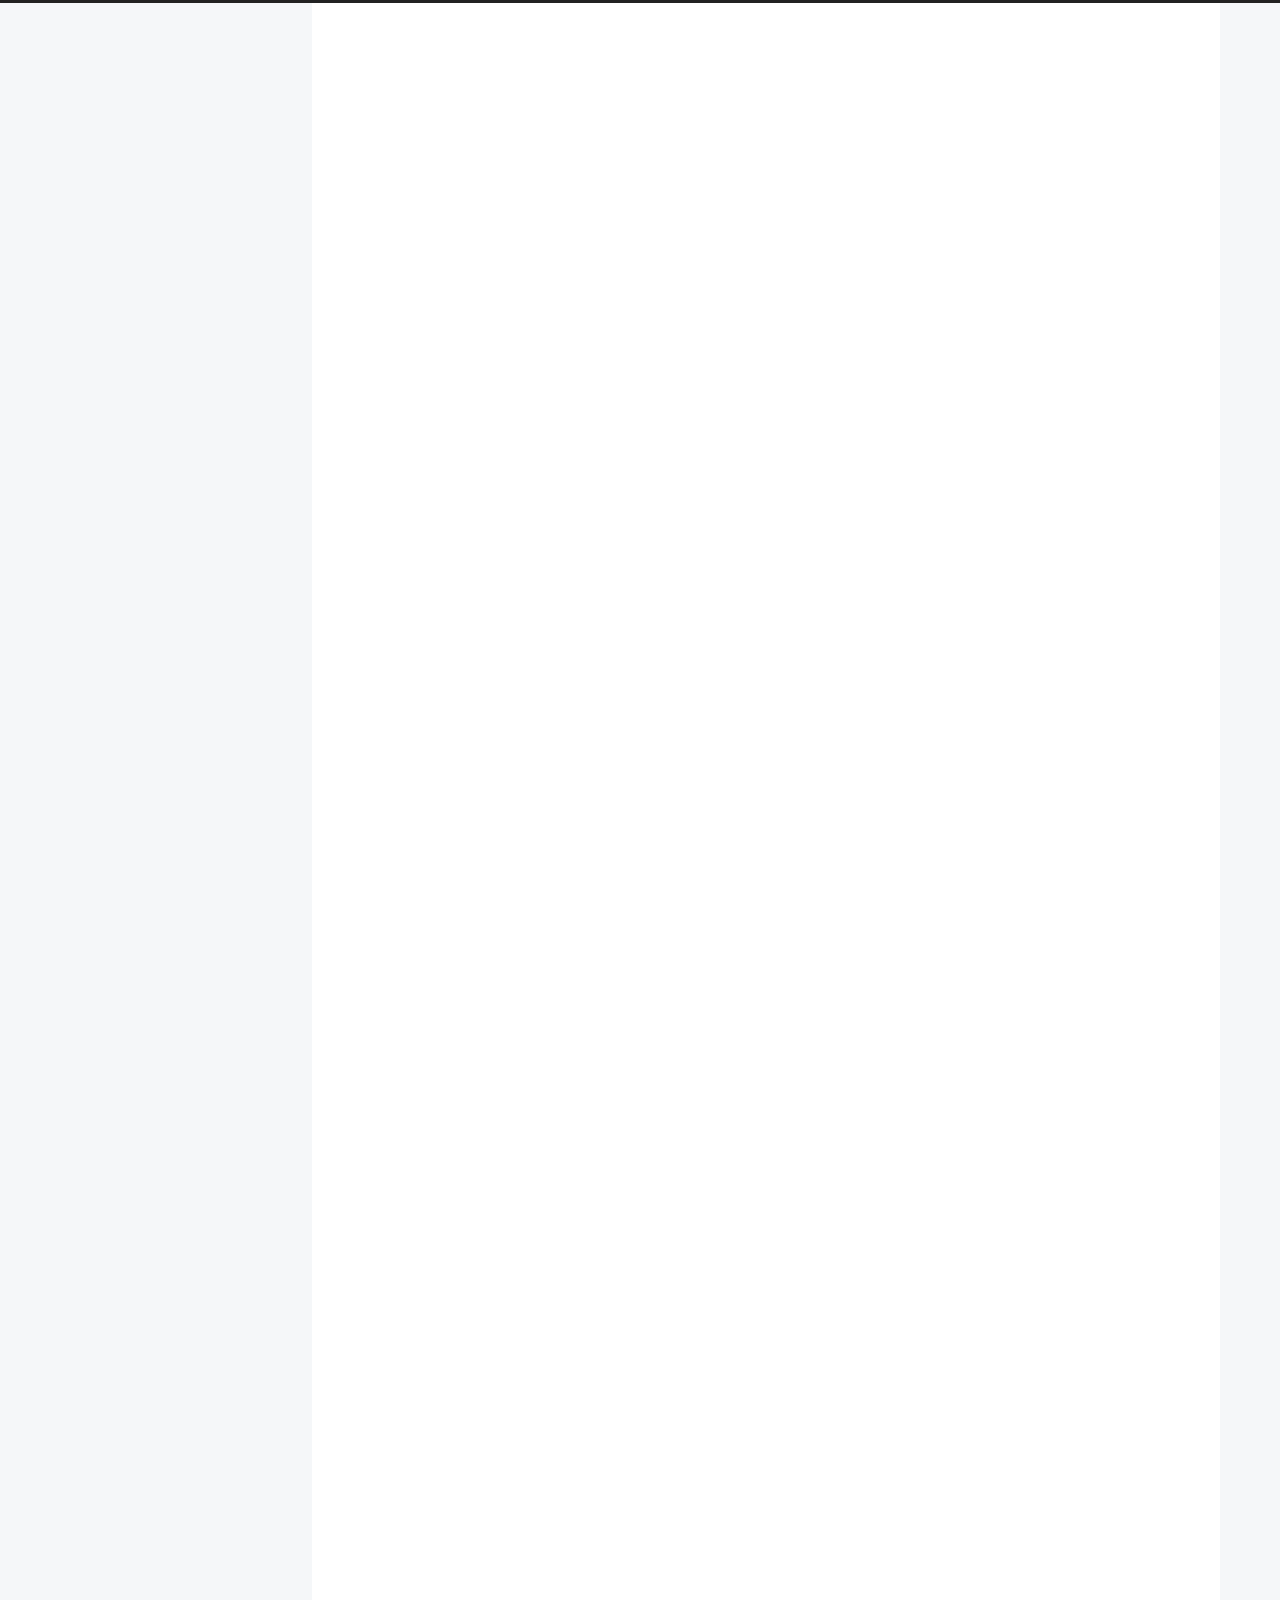
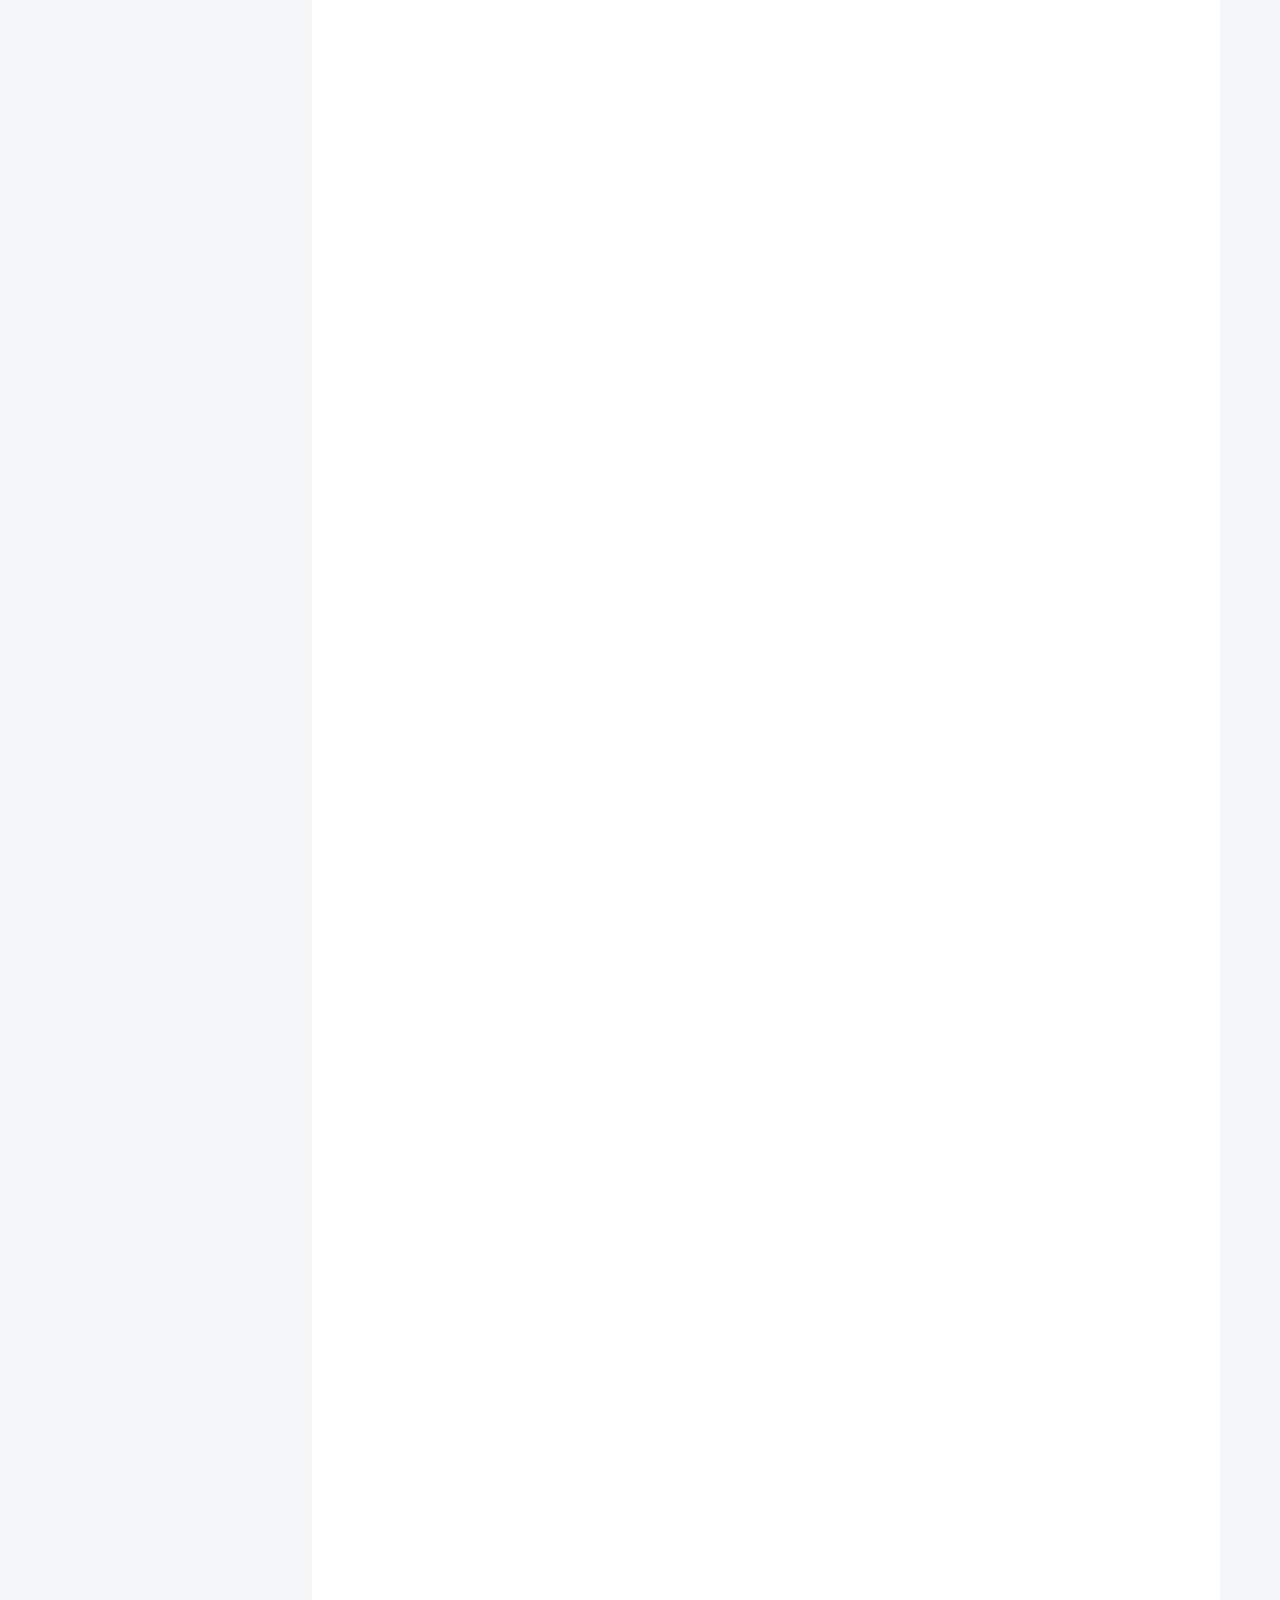
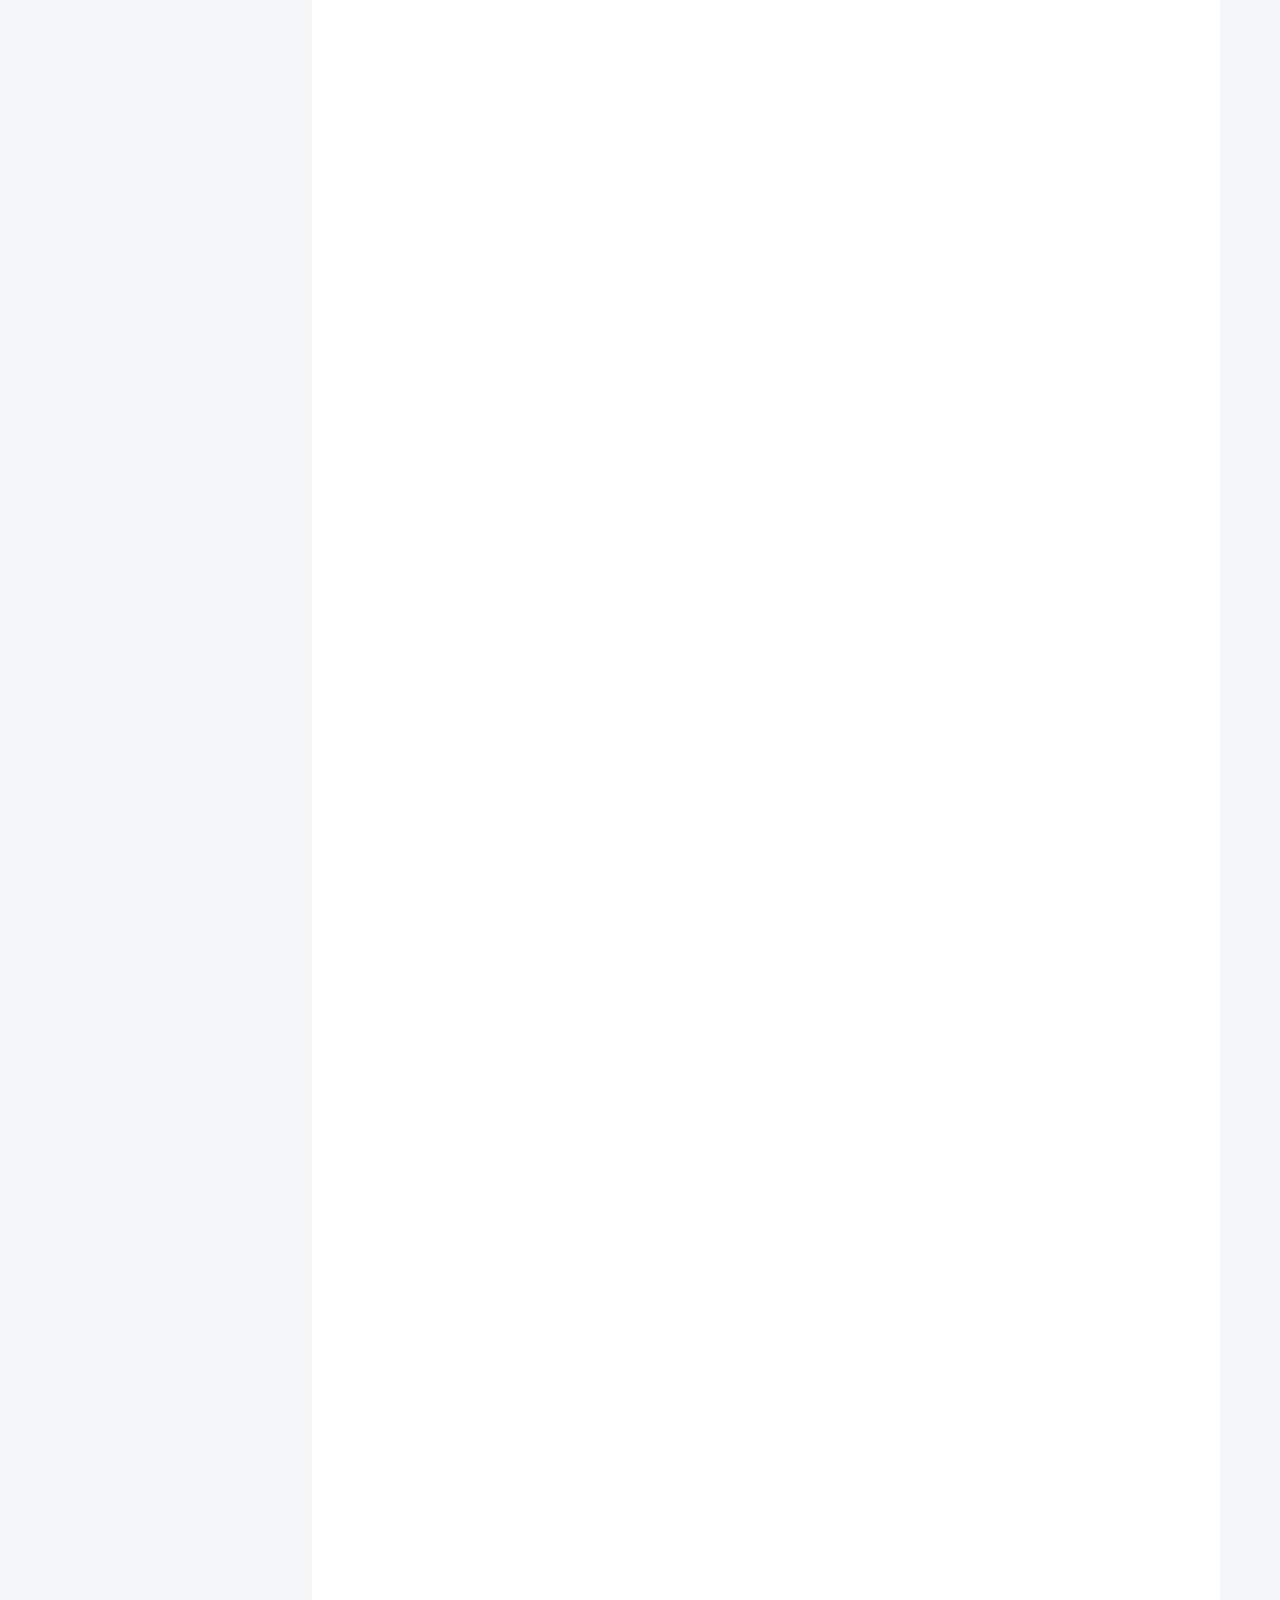
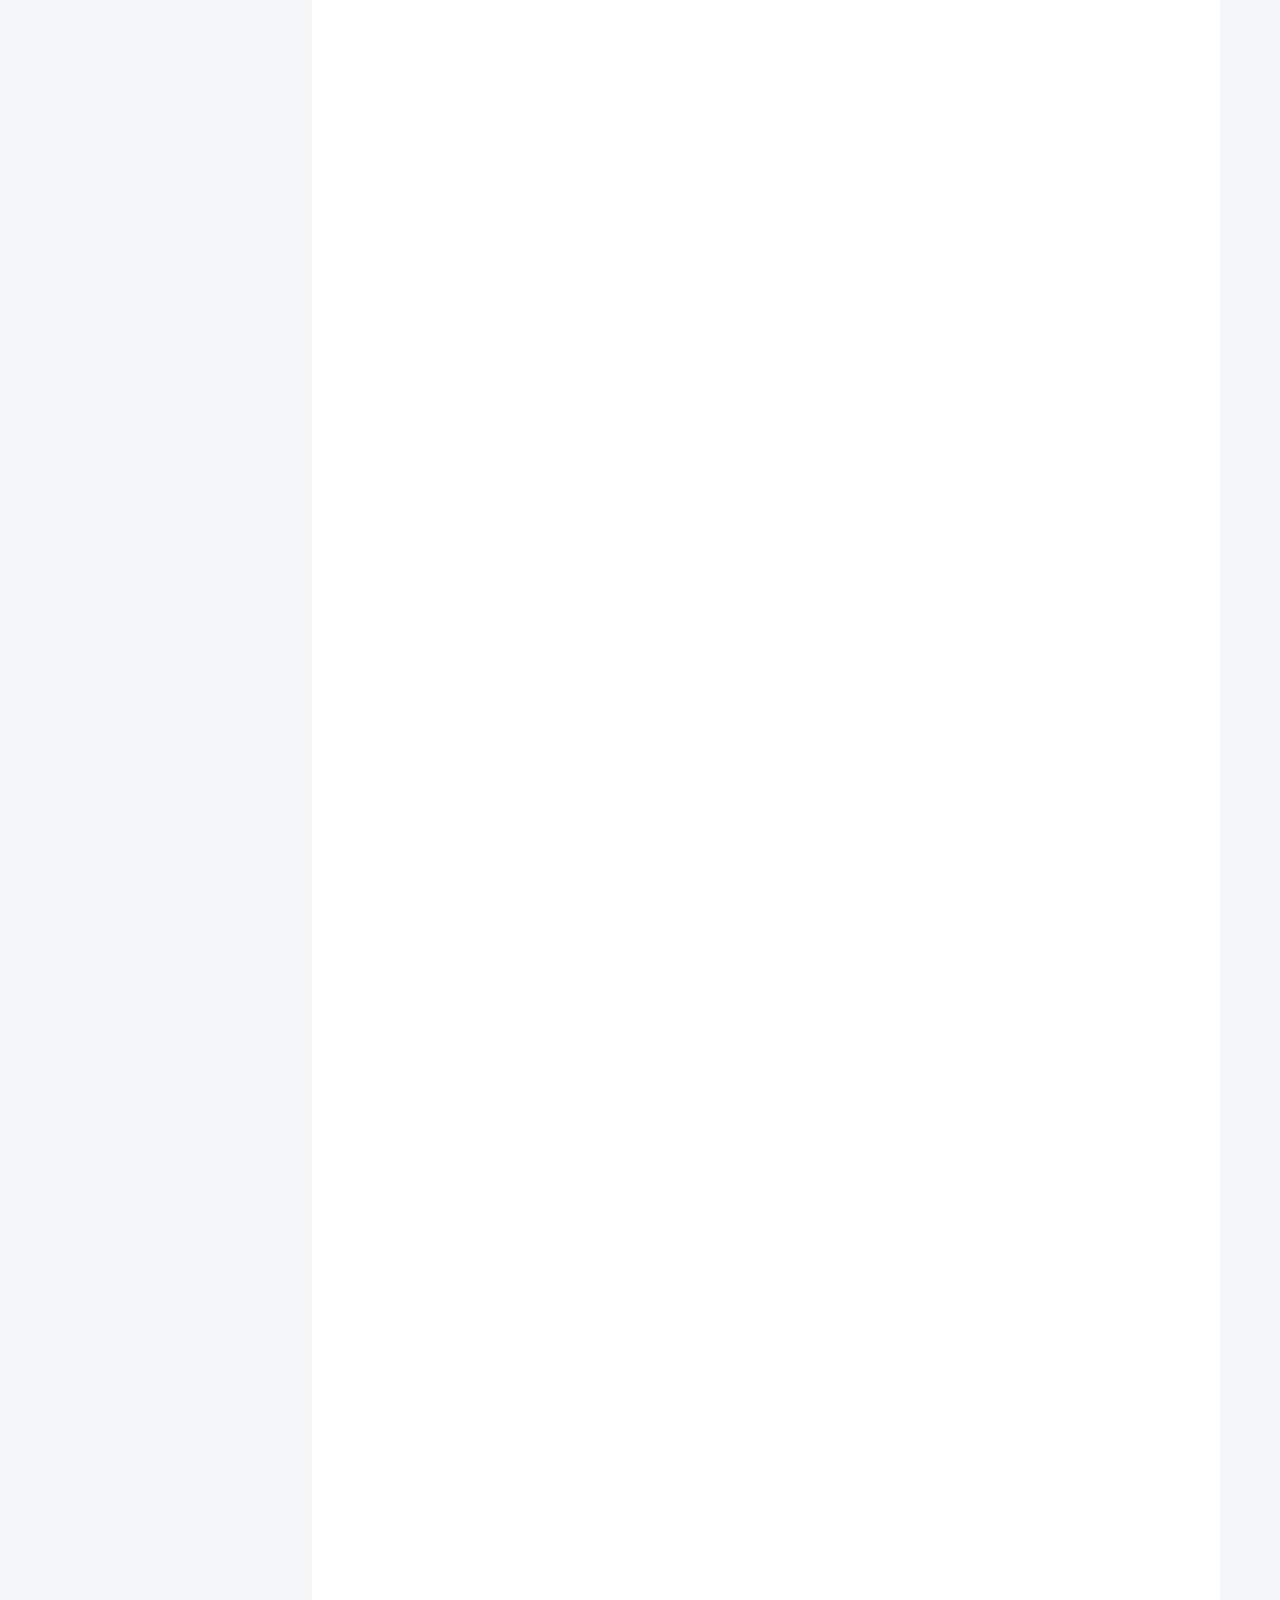
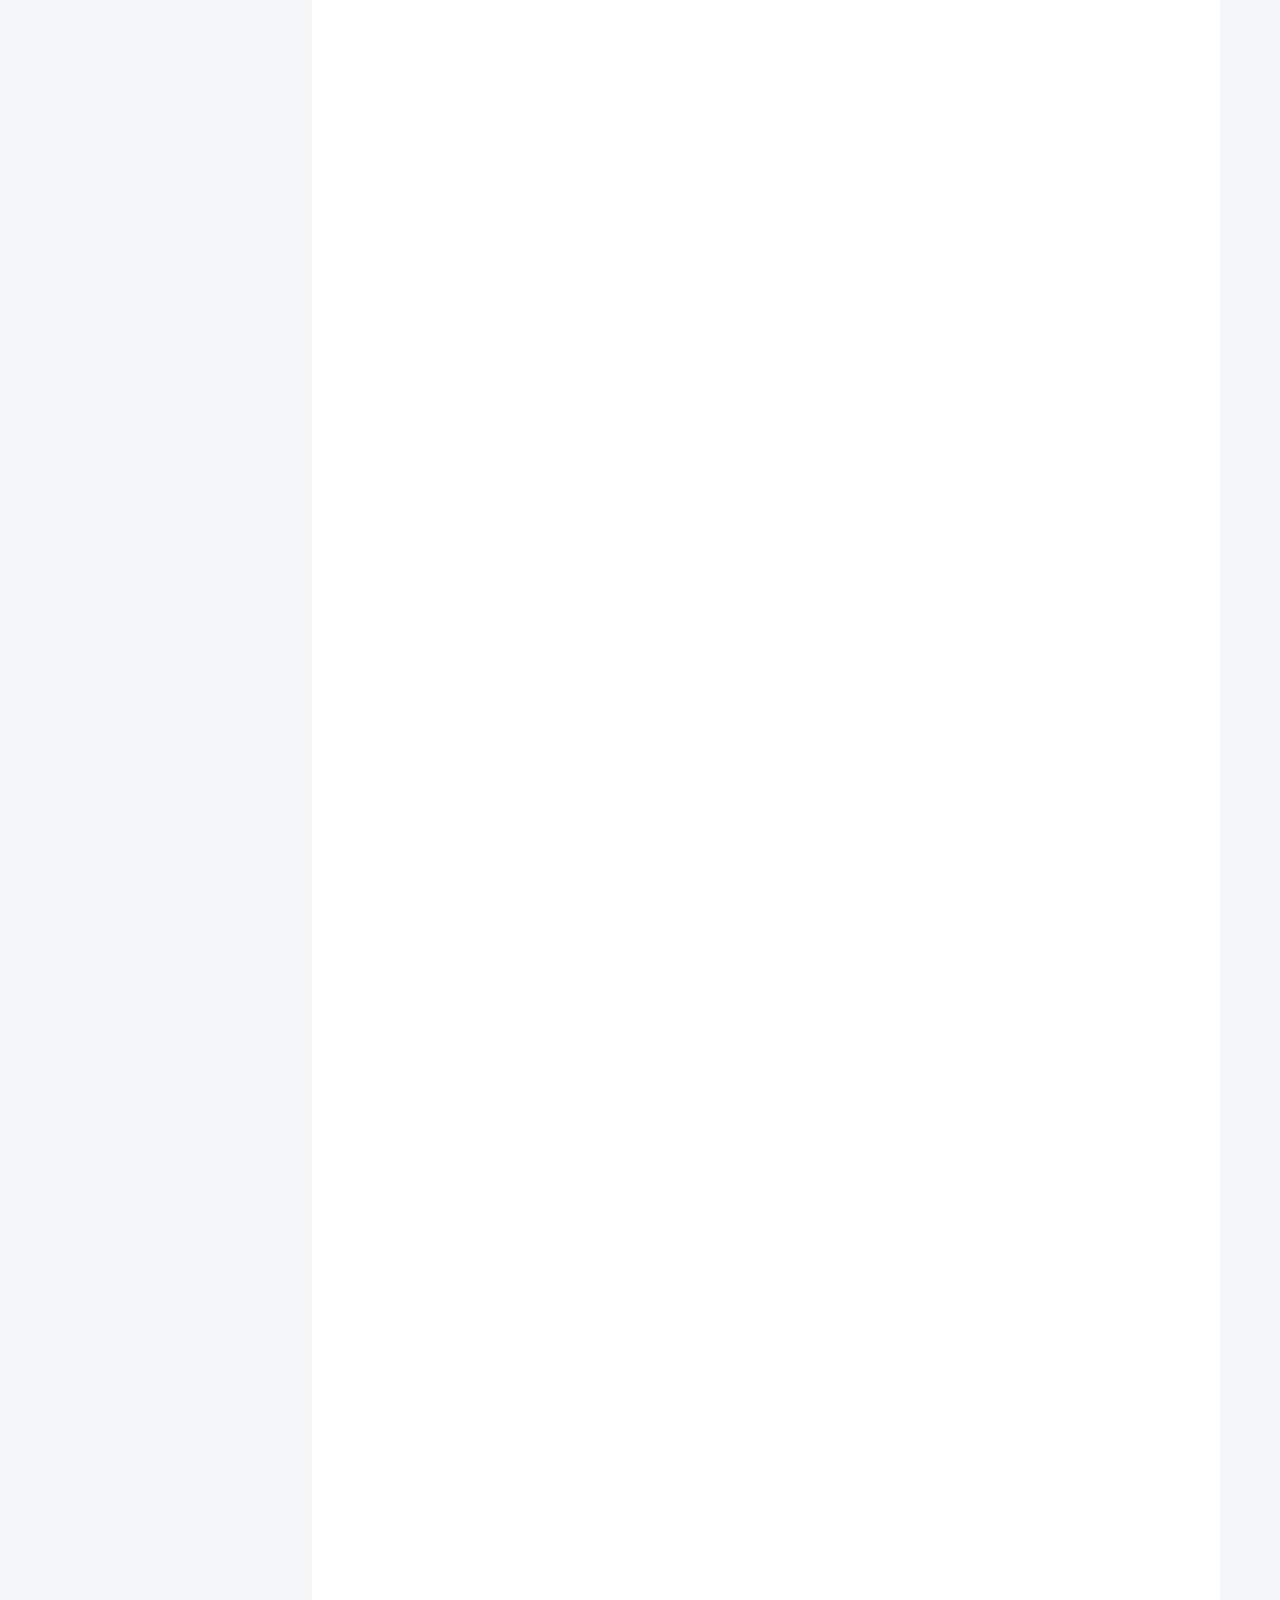
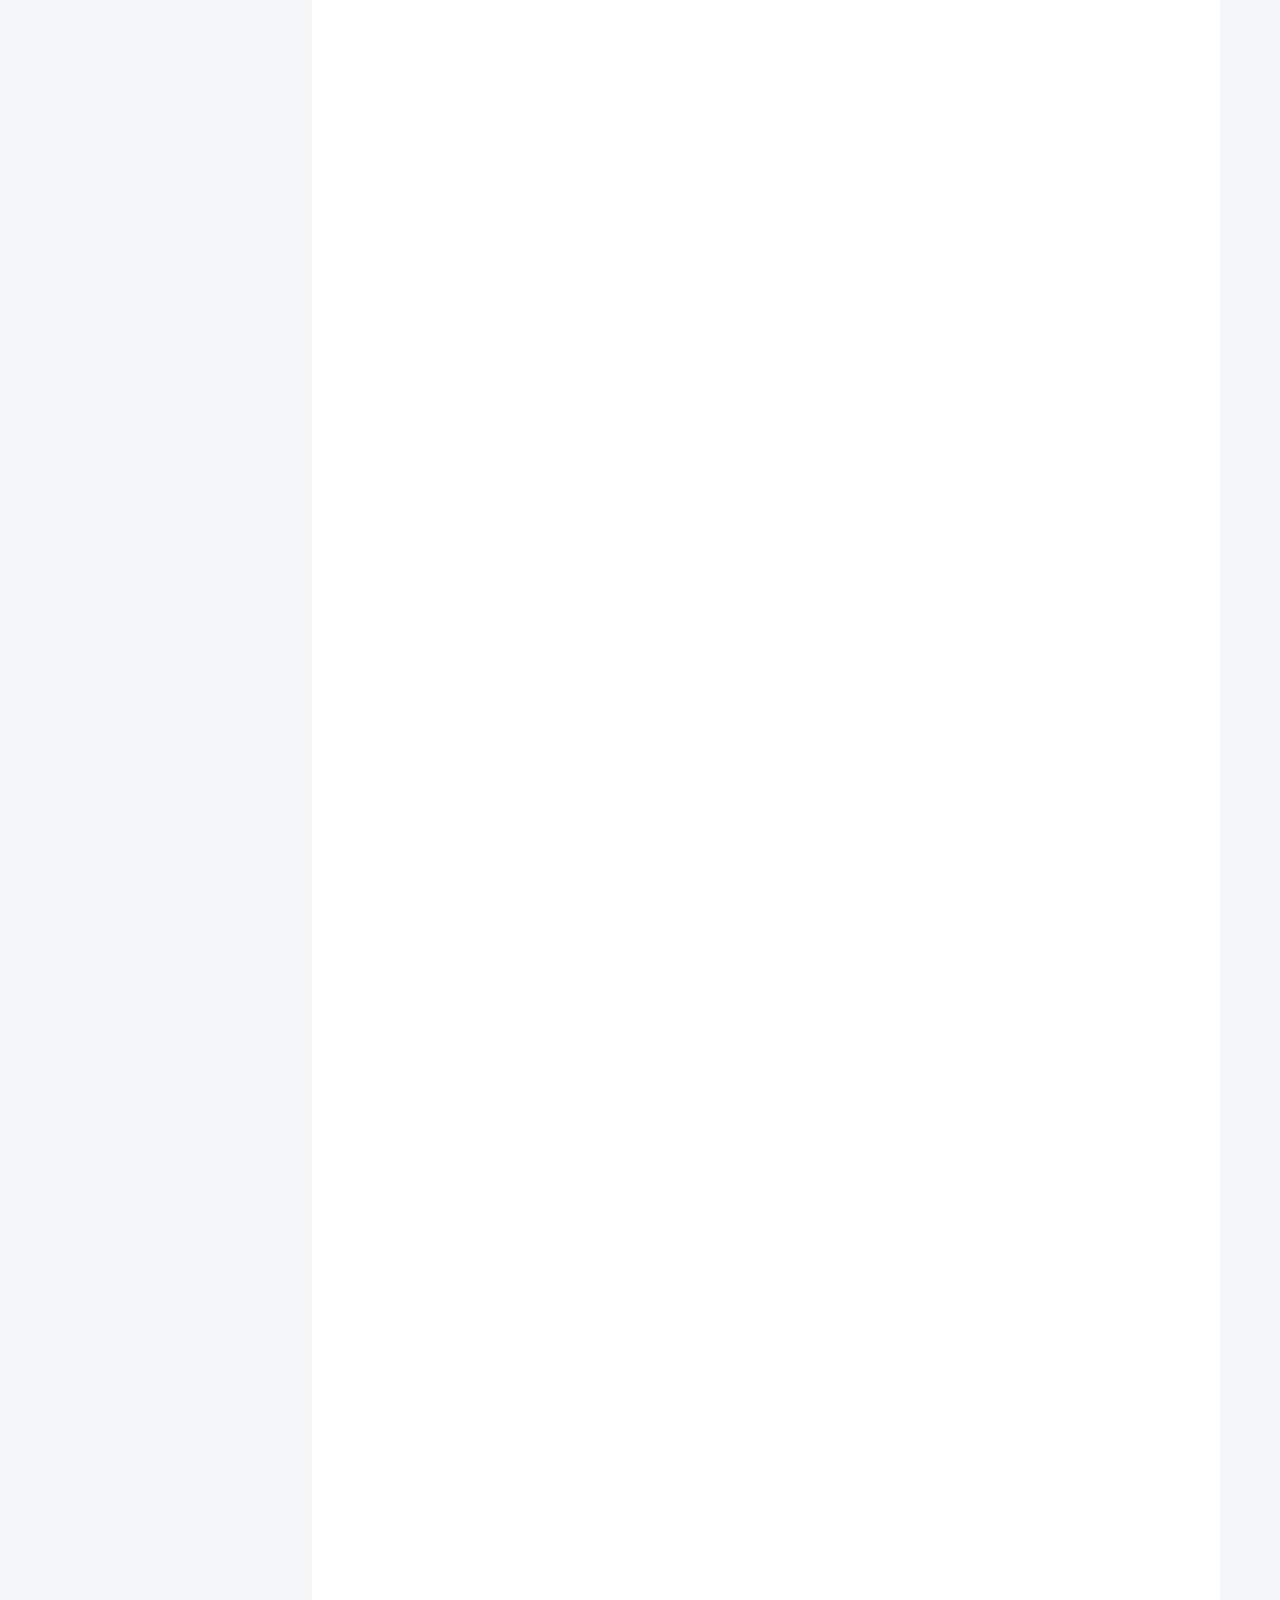
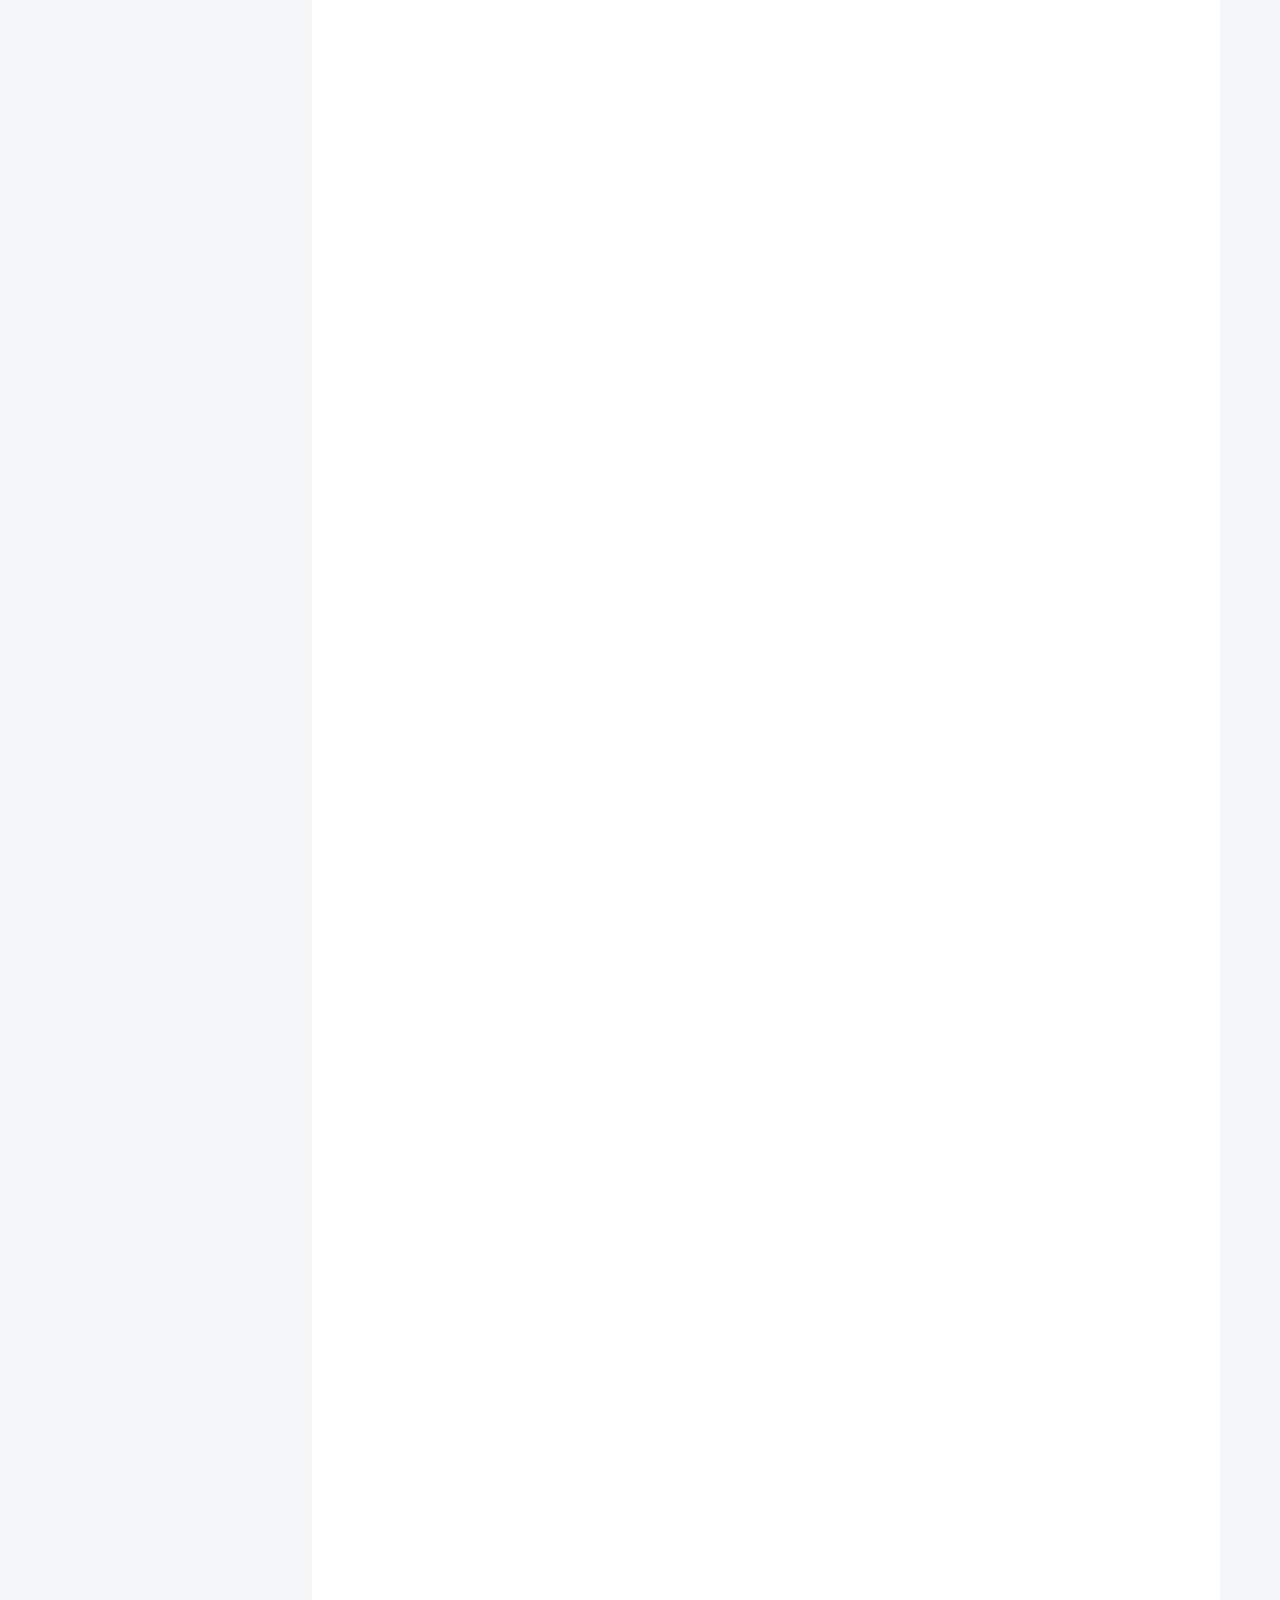
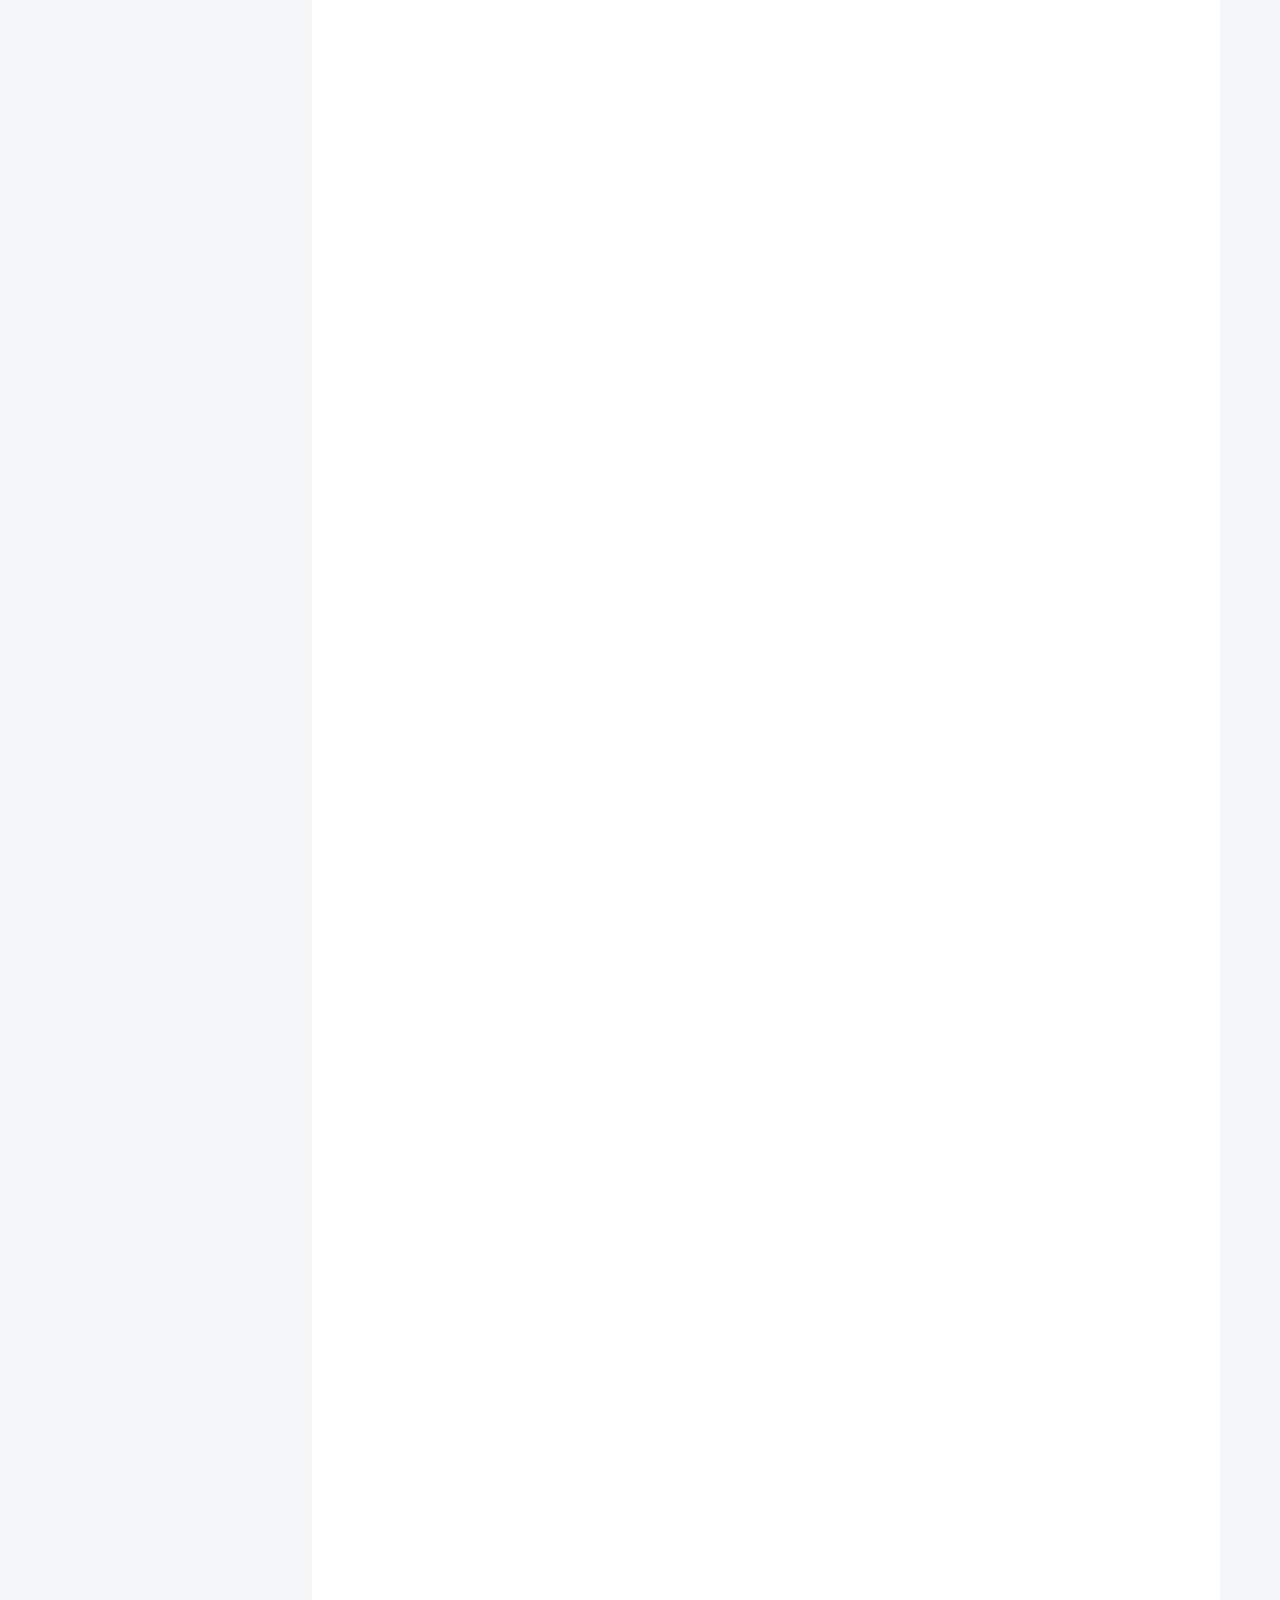
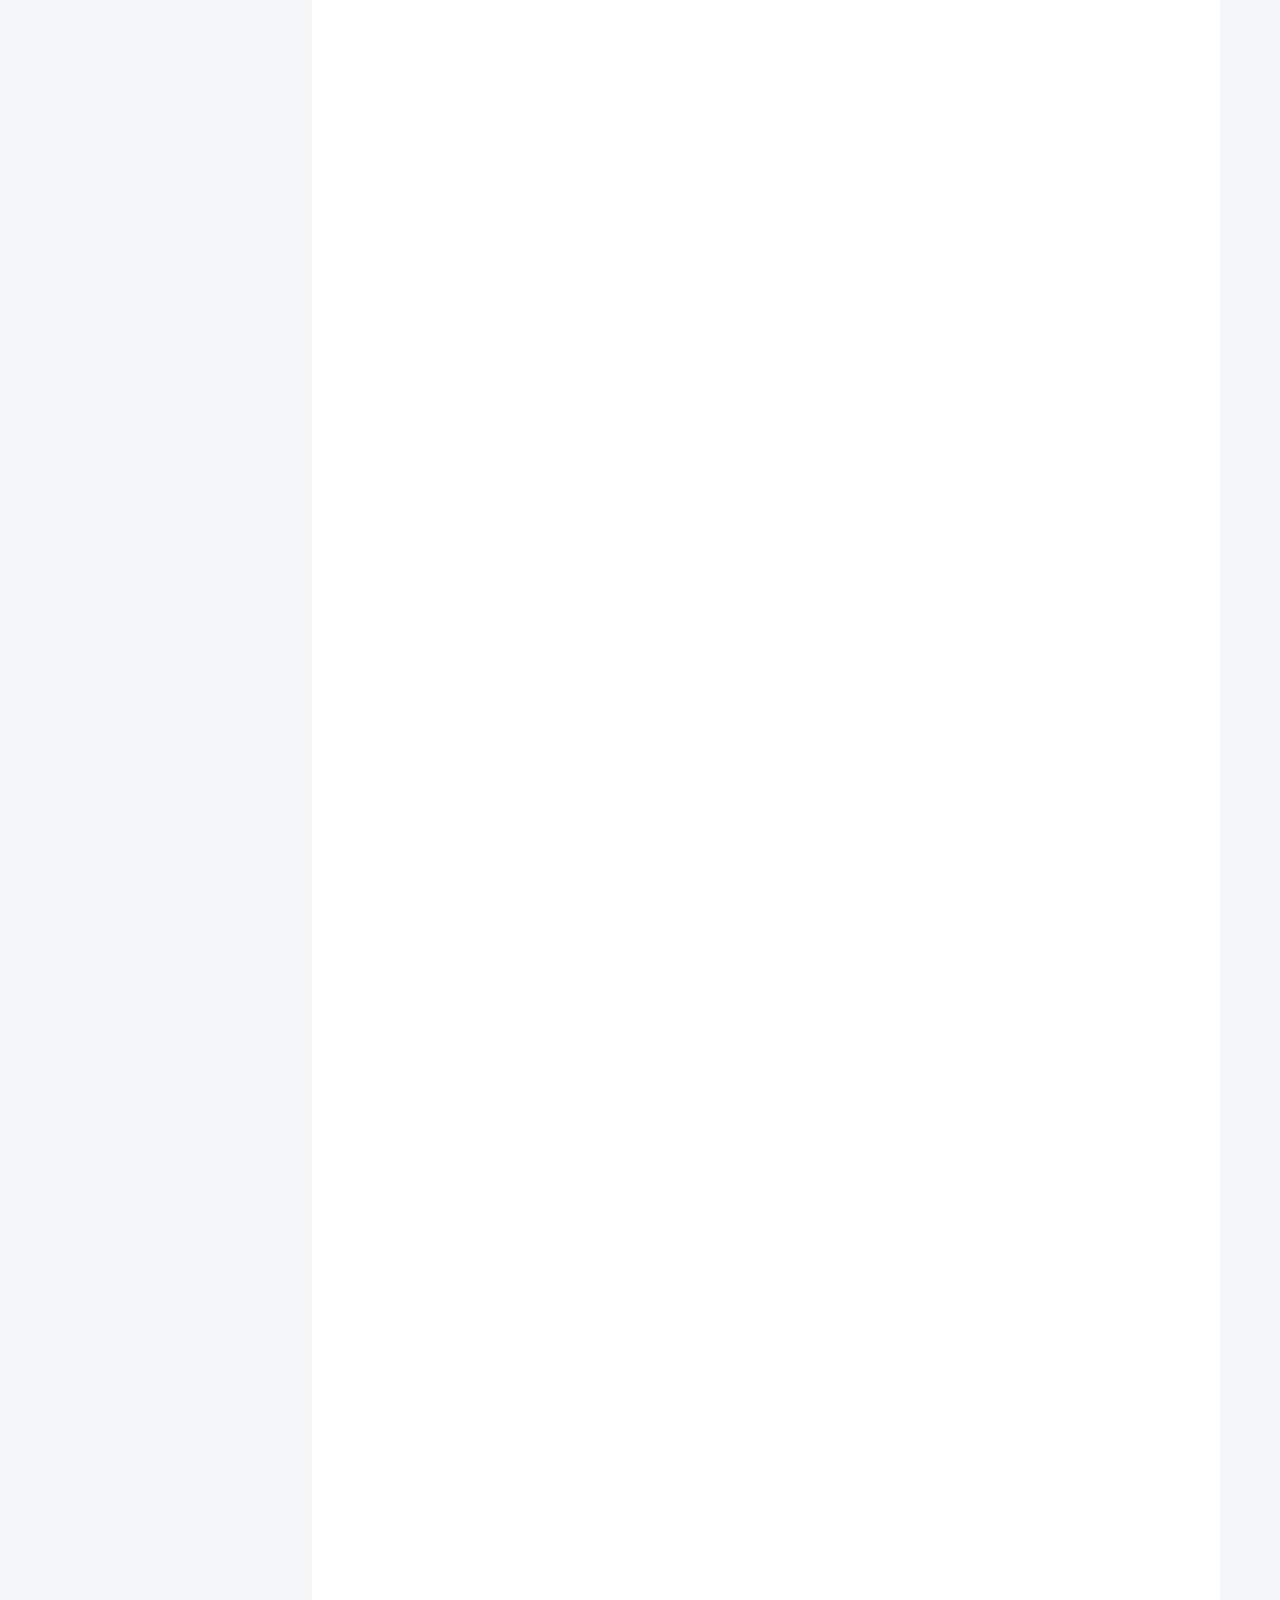
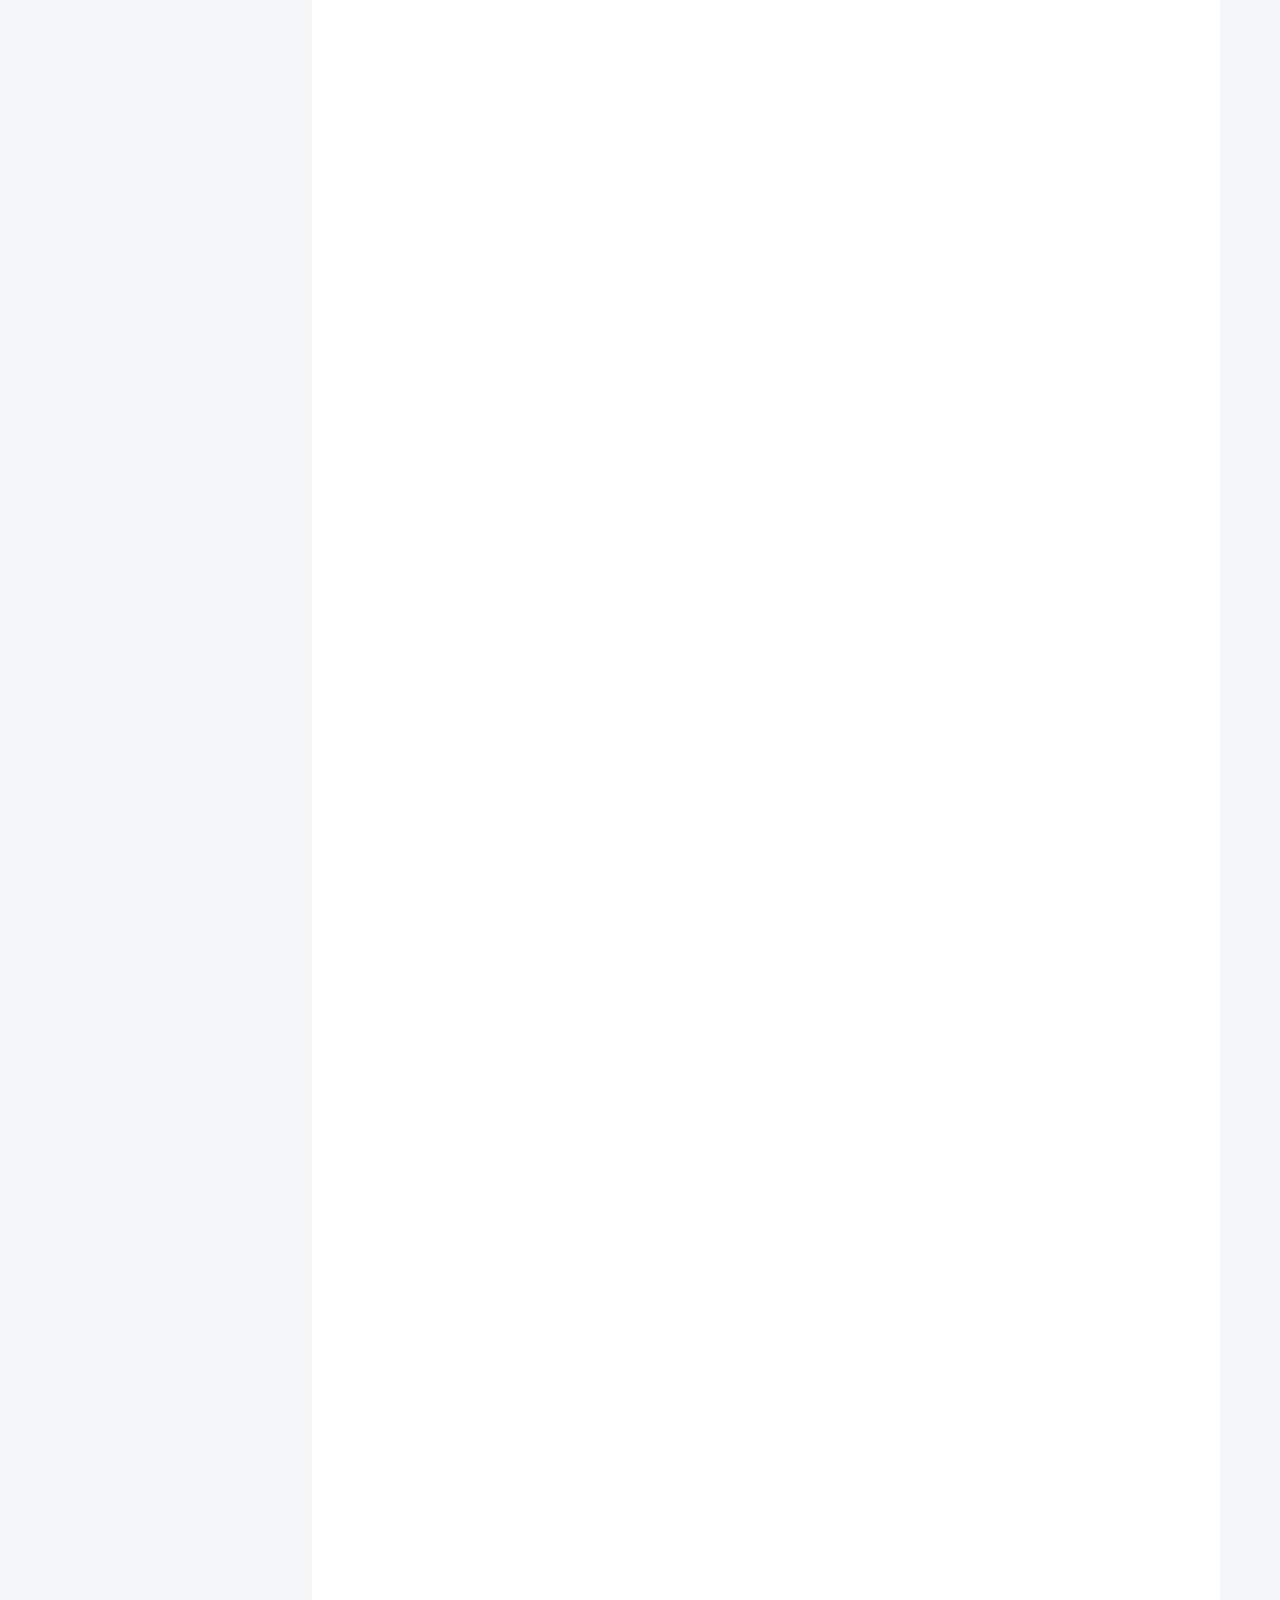
==== commit 36f32a7b: "Site updated: 2022-08-12 00:39:02" ====
--- a/index.html
+++ b/index.html
@@ -19,7 +19,7 @@
 <link rel="stylesheet" href="https://cdnjs.cloudflare.com/ajax/libs/font-awesome/6.1.2/css/all.min.css" integrity="sha256-xejo6yLi6vGtAjcMIsY8BHdKsLg7QynVlFMzdQgUuy8=" crossorigin="anonymous">
   <link rel="stylesheet" href="https://cdnjs.cloudflare.com/ajax/libs/animate.css/3.1.1/animate.min.css" integrity="sha256-PR7ttpcvz8qrF57fur/yAx1qXMFJeJFiA6pSzWi0OIE=" crossorigin="anonymous">
 
-<script class="next-config" data-name="main" type="application/json">{"hostname":"example.com","root":"/","images":"/images","scheme":"Mist","darkmode":true,"version":"8.12.3","exturl":false,"sidebar":{"position":"left","display":"post","padding":18,"offset":12},"copycode":{"enable":false,"style":null},"bookmark":{"enable":false,"color":"#222","save":"auto"},"mediumzoom":false,"lazyload":false,"pangu":false,"comments":{"style":"tabs","active":null,"storage":true,"lazyload":false,"nav":null},"stickytabs":false,"motion":{"enable":true,"async":false,"transition":{"post_block":"fadeIn","post_header":"fadeInDown","post_body":"fadeInDown","coll_header":"fadeInLeft","sidebar":"fadeInUp"}},"prism":false,"i18n":{"placeholder":"Searching...","empty":"We didn't find any results for the search: ${query}","hits_time":"${hits} results found in ${time} ms","hits":"${hits} results found"}}</script><script src="/js/config.js"></script>
+<script class="next-config" data-name="main" type="application/json">{"hostname":"example.com","root":"/","images":"/images","scheme":"Pisces","darkmode":true,"version":"8.12.3","exturl":false,"sidebar":{"position":"left","display":"post","padding":18,"offset":12},"copycode":{"enable":false,"style":null},"bookmark":{"enable":false,"color":"#222","save":"auto"},"mediumzoom":false,"lazyload":false,"pangu":false,"comments":{"style":"tabs","active":null,"storage":true,"lazyload":false,"nav":null},"stickytabs":false,"motion":{"enable":true,"async":false,"transition":{"post_block":"fadeIn","post_header":"fadeInDown","post_body":"fadeInDown","coll_header":"fadeInLeft","sidebar":"fadeInUp"}},"prism":false,"i18n":{"placeholder":"Searching...","empty":"We didn't find any results for the search: ${query}","hits_time":"${hits} results found in ${time} ms","hits":"${hits} results found"}}</script><script src="/js/config.js"></script>
 
     <meta property="og:type" content="website">
 <meta property="og:title" content="Arteiimis">
@@ -627,7 +627,7 @@
   </span>
   <span class="author" itemprop="copyrightHolder">Arteiimis</span>
 </div>
-  <div class="powered-by">Powered by <a href="https://hexo.io/" rel="noopener" target="_blank">Hexo</a> & <a href="https://theme-next.js.org/mist/" rel="noopener" target="_blank">NexT.Mist</a>
+  <div class="powered-by">Powered by <a href="https://hexo.io/" rel="noopener" target="_blank">Hexo</a> & <a href="https://theme-next.js.org/pisces/" rel="noopener" target="_blank">NexT.Pisces</a>
   </div>
 
     </div>
@@ -635,7 +635,7 @@
 
   
   <script src="https://cdnjs.cloudflare.com/ajax/libs/animejs/3.2.1/anime.min.js" integrity="sha256-XL2inqUJaslATFnHdJOi9GfQ60on8Wx1C2H8DYiN1xY=" crossorigin="anonymous"></script>
-<script src="/js/comments.js"></script><script src="/js/utils.js"></script><script src="/js/motion.js"></script><script src="/js/schemes/muse.js"></script><script src="/js/next-boot.js"></script>
+<script src="/js/comments.js"></script><script src="/js/utils.js"></script><script src="/js/motion.js"></script><script src="/js/next-boot.js"></script>
 
   
 
--- a/css/main.css
+++ b/css/main.css
@@ -1,23 +1,23 @@
 :root {
-  --body-bg-color: #fff;
-  --content-bg-color: #f5f5f5;
+  --body-bg-color: #f5f7f9;
+  --content-bg-color: #fff;
   --card-bg-color: #f5f5f5;
   --text-color: #555;
   --blockquote-color: #666;
   --link-color: #555;
   --link-hover-color: #222;
-  --brand-color: #222;
-  --brand-hover-color: #222;
+  --brand-color: #fff;
+  --brand-hover-color: #fff;
   --table-row-odd-bg-color: #f9f9f9;
   --table-row-hover-bg-color: #f5f5f5;
-  --menu-item-bg-color: #ddd;
+  --menu-item-bg-color: #f5f5f5;
   --theme-color: #222;
-  --btn-default-bg: transparent;
-  --btn-default-color: var(--link-color);
-  --btn-default-border-color: var(--link-color);
-  --btn-default-hover-bg: transparent;
-  --btn-default-hover-color: var(--link-hover-color);
-  --btn-default-hover-border-color: var(--link-hover-color);
+  --btn-default-bg: #fff;
+  --btn-default-color: #555;
+  --btn-default-border-color: #555;
+  --btn-default-hover-bg: #222;
+  --btn-default-hover-color: #fff;
+  --btn-default-hover-border-color: #222;
   --highlight-background: #f3f3f3;
   --highlight-foreground: #444;
   --highlight-gutter-background: #e1e1e1;
@@ -261,7 +261,7 @@
   margin: 0 0 20px;
 }
 a {
-  border-bottom: 1px solid #ccc;
+  border-bottom: 1px solid #999;
   color: var(--link-color);
   cursor: pointer;
   outline: 0;
@@ -340,7 +340,7 @@
 .btn {
   background: var(--btn-default-bg);
   border: 2px solid var(--btn-default-border-color);
-  border-radius: 0;
+  border-radius: 2px;
   color: var(--btn-default-color);
   display: inline-block;
   font-size: 0.875em;
@@ -914,7 +914,7 @@
 }
 .post-body .tabs ul.nav-tabs,
 .tabs-comment ul.nav-tabs {
-  background: var(--body-bg-color);
+  background: var(--content-bg-color);
   display: flex;
   display: flex;
   flex-wrap: wrap;
@@ -1114,20 +1114,20 @@
   }
 }
 header.header {
-  background: var(--content-bg-color);
+  background: transparent;
 }
 .header-inner {
   margin: 0 auto;
-  width: 700px;
+  width: calc(100% - 20px);
 }
 @media (min-width: 1200px) {
   .header-inner {
-    width: 800px;
+    width: 1160px;
   }
 }
 @media (min-width: 1600px) {
   .header-inner {
-    width: 900px;
+    width: 73%;
   }
 }
 .site-brand-container {
@@ -1173,7 +1173,7 @@
   margin: 0;
 }
 .site-subtitle {
-  color: #999;
+  color: #ddd;
   font-size: 0.8125em;
   margin: 10px 0;
 }
@@ -1276,7 +1276,7 @@
 }
 .sidebar-inner {
   color: #999;
-  max-height: calc(100vh - 36px);
+  max-height: calc(100vh - 24px);
   padding: 18px 10px;
   text-align: center;
   display: flex;
@@ -1297,19 +1297,19 @@
   display: inline-block;
 }
 .site-author-image {
-  border: 2px solid #333;
-  max-width: 96px;
+  border: 1px solid #eee;
+  max-width: 120px;
   padding: 2px;
 }
 .site-author-name {
-  color: #f5f5f5;
-  font-weight: normal;
-  margin: 5px 0 0;
+  color: var(--text-color);
+  font-weight: 600;
+  margin: 0;
 }
 .site-description {
   color: #999;
-  font-size: 1em;
-  margin-top: 5px;
+  font-size: 0.8125em;
+  margin-top: 0;
 }
 .links-of-author a {
   font-size: 0.8125em;
@@ -1388,7 +1388,7 @@
 }
 .sidebar-nav li {
   border-bottom: 1px solid transparent;
-  color: #666;
+  color: var(--text-color);
   cursor: pointer;
   display: inline-block;
   font-size: 0.875em;
@@ -1397,16 +1397,16 @@
   margin-left: 10px;
 }
 .sidebar-nav li:hover {
-  color: #f5f5f5;
+  color: #fc6423;
 }
 .sidebar-toc-active .sidebar-nav-toc,
 .sidebar-overview-active .sidebar-nav-overview {
-  border-bottom-color: #87daff;
-  color: #87daff;
+  border-bottom-color: #fc6423;
+  color: #fc6423;
 }
 .sidebar-toc-active .sidebar-nav-toc:hover,
 .sidebar-overview-active .sidebar-nav-overview:hover {
-  color: #87daff;
+  color: #fc6423;
 }
 .sidebar-panel-container {
   flex: 1;
@@ -1431,26 +1431,26 @@
   width: 14px;
   background: #222;
   cursor: pointer;
-  opacity: 0.8;
+  opacity: 0.6;
   position: fixed;
   z-index: 30;
-  left: 30px;
+  right: 30px;
 }
 @media (max-width: 991px) {
   .sidebar-toggle {
-    left: 20px;
+    right: 20px;
   }
 }
 .sidebar-toggle:hover {
-  opacity: 1;
+  opacity: 0.8;
 }
 @media (max-width: 991px) {
   .sidebar-toggle {
-    opacity: 1;
+    opacity: 0.8;
   }
 }
 .sidebar-toggle:hover .toggle-line {
-  background: #87daff;
+  background: #fc6423;
 }
 @media (any-hover: hover) {
   body:not(.sidebar-active) .sidebar-toggle:hover .toggle-line:first-child {
@@ -1511,14 +1511,14 @@
   display: block;
 }
 .post-toc .nav .active > a {
-  border-bottom-color: #87daff;
-  color: #87daff;
+  border-bottom-color: #fc6423;
+  color: #fc6423;
 }
 .post-toc .nav .active-current > a {
-  color: #87daff;
+  color: #fc6423;
 }
 .post-toc .nav .active-current > a:hover {
-  color: #87daff;
+  color: #fc6423;
 }
 .site-state {
   display: flex;
@@ -1535,12 +1535,12 @@
 }
 .site-state-item-count {
   display: block;
-  font-size: 1.25em;
+  font-size: 1em;
   font-weight: 600;
 }
 .site-state-item-name {
-  color: inherit;
-  font-size: 0.875em;
+  color: #999;
+  font-size: 0.8125em;
 }
 .footer {
   color: #999;
@@ -1560,16 +1560,16 @@
   flex-direction: column;
   justify-content: center;
   margin: 0 auto;
-  width: 700px;
+  width: calc(100% - 20px);
 }
 @media (min-width: 1200px) {
   .footer-inner {
-    width: 800px;
+    width: 1160px;
   }
 }
 @media (min-width: 1600px) {
   .footer-inner {
-    width: 900px;
+    width: 73%;
   }
 }
 .use-motion .footer {
@@ -1674,10 +1674,10 @@
   transition: bottom 0.2s ease-in-out;
   background: #222;
   cursor: pointer;
-  opacity: 0.8;
+  opacity: 0.6;
   position: fixed;
   z-index: 30;
-  left: 30px;
+  right: 30px;
   width: 24px;
 }
 .back-to-top span {
@@ -1685,22 +1685,22 @@
 }
 @media (max-width: 991px) {
   .back-to-top {
-    left: 20px;
+    right: 20px;
   }
 }
 .back-to-top:hover {
-  opacity: 1;
+  opacity: 0.8;
 }
 @media (max-width: 991px) {
   .back-to-top {
-    opacity: 1;
+    opacity: 0.8;
   }
 }
 .back-to-top:hover {
-  color: #87daff;
+  color: #fc6423;
 }
 .back-to-top.back-to-top-on {
-  bottom: 19px;
+  bottom: 30px;
 }
 .rtl.post-body p,
 .rtl.post-body a,
@@ -2141,18 +2141,18 @@
 }
 .reward-container button {
   background: transparent;
-  color: #87daff;
+  color: #fc6423;
   cursor: pointer;
   line-height: 2;
   padding: 0 15px;
-  border: 2px solid #87daff;
+  border: 2px solid #fc6423;
   border-radius: 2px;
   outline: 0;
   transition: all 0.2s ease-in-out;
   vertical-align: text-top;
 }
 .reward-container button:hover {
-  background: #87daff;
+  background: #fc6423;
   color: #fff;
 }
 .post-reward {
@@ -2473,284 +2473,251 @@
 .use-motion .sidebar .animated {
   animation-fill-mode: both;
 }
-hr {
-  height: 2px;
-  margin: 20px 0;
-}
-.btn {
+.header-inner {
+  background: var(--content-bg-color);
+  border-radius: initial;
+  box-shadow: initial;
+  width: 240px;
+}
+@media (max-width: 991px) {
+  .header-inner {
+    border-radius: initial;
+    width: auto;
+  }
+}
+.main {
+  align-items: stretch;
+  display: flex;
+  justify-content: space-between;
+  margin: 0 auto;
+  width: calc(100% - 20px);
+}
+@media (min-width: 1200px) {
+  .main {
+    width: 1160px;
+  }
+}
+@media (min-width: 1600px) {
+  .main {
+    width: 73%;
+  }
+}
+@media (max-width: 991px) {
+  .main {
+    display: block;
+    width: auto;
+  }
+}
+.main-inner {
+  border-radius: initial;
+  box-sizing: border-box;
+  width: calc(100% - 252px);
+}
+@media (max-width: 991px) {
+  .main-inner {
+    border-radius: initial;
+    width: 100%;
+  }
+}
+.footer-inner {
+  padding-left: 252px;
+}
+@media (max-width: 991px) {
+  .footer-inner {
+    padding-left: 0;
+    padding-right: 0;
+    width: auto;
+  }
+}
+.site-brand-container {
+  background: var(--theme-color);
+}
+@media (max-width: 991px) {
+  .site-nav-on .site-brand-container {
+    box-shadow: 0 0 16px rgba(0,0,0,0.5);
+  }
+}
+.site-meta {
+  padding: 20px 0;
+}
+.brand {
+  padding: 0;
+}
+.site-subtitle {
+  margin: 10px 10px 0;
+}
+@media (min-width: 768px) and (max-width: 991px) {
+  .site-nav-toggle,
+  .site-nav-right {
+    display: flex;
+    flex-direction: column;
+    justify-content: center;
+  }
+}
+.site-nav-toggle .toggle,
+.site-nav-right .toggle {
+  color: #fff;
+}
+.site-nav-toggle .toggle .toggle-line,
+.site-nav-right .toggle .toggle-line {
+  background: #fff;
+}
+@media (min-width: 768px) and (max-width: 991px) {
+  .site-nav {
+    --scroll-height: 0;
+    height: 0;
+    overflow: hidden;
+    transition: height 0.2s ease-in-out;
+  }
+  body:not(.site-nav-on) .site-nav .animated {
+    animation: none;
+  }
+  body.site-nav-on .site-nav {
+    height: var(--scroll-height);
+  }
+}
+.menu .menu-item {
+  display: block;
+  margin: 0;
+}
+.menu .menu-item a {
+  padding: 5px 20px;
+  position: relative;
+  text-align: left;
+  transition-property: background-color;
+}
+@media (max-width: 991px) {
+  .menu .menu-item.menu-item-search {
+    display: none;
+  }
+}
+.menu .menu-item .badge {
+  background: #ccc;
+  border-radius: 10px;
+  color: var(--content-bg-color);
+  float: right;
+  padding: 2px 5px;
+  text-shadow: 1px 1px 0 rgba(0,0,0,0.1);
+}
+.main-menu .menu-item-active::after {
+  background: #bbb;
+  border-radius: 50%;
+  content: ' ';
+  height: 6px;
+  margin-top: -3px;
+  position: absolute;
+  right: 15px;
+  top: 50%;
+  width: 6px;
+}
+.sub-menu {
+  margin: 0;
+  padding: 6px 0;
+}
+.sub-menu .menu-item {
+  display: inline-block;
+}
+.sub-menu .menu-item a {
+  background: transparent;
+  margin: 5px 10px;
+  padding: initial;
+}
+.sub-menu .menu-item a:hover {
+  background: transparent;
+  color: #fc6423;
+}
+.sub-menu .menu-item-active {
+  border-bottom-color: #fc6423;
+  color: #fc6423;
+}
+.sub-menu .menu-item-active:hover {
+  border-bottom-color: #fc6423;
+}
+.sidebar {
+  margin-top: 12px;
+  position: -webkit-sticky;
+  position: sticky;
+  top: 12px;
+  width: 240px;
+  visibility: hidden;
+}
+@media (max-width: 991px) {
+  .sidebar {
+    display: none;
+  }
+}
+.sidebar-toggle {
+  display: none;
+}
+.sidebar-inner {
+  background: var(--content-bg-color);
+  border-radius: initial;
+  box-shadow: initial;
+  box-sizing: border-box;
+  color: var(--text-color);
+}
+.site-state-item {
   padding: 0 10px;
 }
-.headband {
-  display: none;
-}
-.pagination {
-  text-align: left;
+.sidebar .sidebar-button {
+  border-bottom: 1px dotted #ccc;
+  border-top: 1px dotted #ccc;
+}
+.sidebar .sidebar-button button {
+  border: 0;
+  color: #fc6423;
+  display: block;
+  width: 100%;
+}
+.sidebar .sidebar-button button:hover {
+  background: none;
+  border: 0;
+  color: #e34603;
+}
+.links-of-author {
+  display: flex;
+  flex-wrap: wrap;
+  justify-content: center;
+}
+.links-of-author-item {
+  margin: 5px 0 0;
+  width: 50%;
+}
+.links-of-author-item a {
+  box-sizing: border-box;
+  display: inline-block;
+  max-width: 100%;
+  overflow: hidden;
+  padding: 0 5px;
+  text-overflow: ellipsis;
+  white-space: nowrap;
+}
+.links-of-author-item a {
+  border-bottom: 0;
+  border-radius: 4px;
+  display: block;
+}
+.links-of-author-item a:hover {
+  background: var(--body-bg-color);
+}
+.main-inner {
+  background: var(--content-bg-color);
+  box-shadow: initial;
+  padding: 40px;
+}
+@media (max-width: 991px) {
+  .main-inner {
+    padding: 20px;
+  }
+}
+.sub-menu {
+  border-bottom: 1px solid #ddd;
+}
+.post-block:first-of-type {
+  padding-top: 40px;
 }
 @media (max-width: 767px) {
   .pagination {
-    margin: 80px 0 0;
-    text-align: center;
-  }
-}
-.footer {
-  background: var(--content-bg-color);
-  color: var(--text-color);
-  padding: 10px 0;
-}
-.footer-inner {
-  text-align: left;
-}
-@media (max-width: 767px) {
-  .footer-inner {
-    text-align: center;
-  }
-}
-.header-inner {
-  align-items: center;
-  display: flex;
-  padding: 20px 0;
-}
-@media (max-width: 767px) {
-  .header-inner {
-    display: block;
-    padding: 10px 0;
-  }
-}
-.site-meta {
-  line-height: normal;
-}
-.site-meta .brand {
-  padding: 2px 1px;
-}
-@media (max-width: 767px) {
-  .site-meta .brand {
-    display: block;
-  }
-}
-.site-meta .site-title {
-  font-weight: bolder;
-}
-.logo-line {
-  background: var(--brand-color);
-  display: block;
-  height: 2px;
-  margin: 0 auto;
-  width: 75%;
-}
-@media (max-width: 767px) {
-  .logo-line {
-    display: none;
-  }
-}
-.use-motion .logo-line:first-of-type {
-  transform: scaleX(0);
-  transform-origin: left;
-}
-.use-motion .logo-line:last-of-type {
-  transform: scaleX(0);
-  transform-origin: right;
-}
-.site-subtitle {
-  display: none;
-}
-.site-nav {
-  flex-grow: 1;
-}
-@media (max-width: 767px) {
-  .site-nav {
-    padding: 0 10px 0;
-  }
-}
-@media (max-width: 767px) {
-  .main-menu {
-    padding-top: 10px;
-  }
-}
-.menu {
-  padding: 0;
-}
-.menu .menu-item {
-  margin: 0;
-}
-@media (max-width: 767px) {
-  .menu .menu-item {
-    margin-top: 5px;
-  }
-}
-.menu .menu-item a {
-  border-radius: 2px;
-  padding: 0 10px;
-  transition-property: background;
-}
-@media (max-width: 767px) {
-  .menu .menu-item a {
-    text-align: left;
-  }
-}
-.menu .menu-item .badge {
-  background: #fff;
-  border-radius: 10px;
-  color: #555;
-  padding: 1px 4px;
-  text-shadow: 1px 1px 0 rgba(0,0,0,0.1);
-}
-.posts-expand.index .post-header {
-  text-align: left;
-}
-@media (max-width: 767px) {
-  .posts-expand.index .post-header {
-    text-align: center;
-  }
-}
-.posts-expand.index .post-meta-container {
-  margin-top: 5px;
-}
-.posts-expand.index .post-meta {
-  justify-content: flex-start;
-}
-@media (max-width: 767px) {
-  .posts-expand.index .post-meta {
-    justify-content: center;
-  }
-}
-.posts-expand .post-eof {
-  display: none;
-}
-.posts-expand .post-block:not(:first-of-type) {
-  margin-top: 120px;
-}
-.posts-expand .post-header {
-  margin-bottom: 20px;
-}
-.posts-expand .post-tags {
-  text-align: left;
-}
-.posts-expand .post-tags a {
-  background: var(--content-bg-color);
-  border-bottom: 0;
-  padding: 1px 5px;
-}
-.posts-expand .post-tags a:hover {
-  background: var(--menu-item-bg-color);
-}
-.posts-expand .post-nav {
-  margin-top: 40px;
-}
-.post-button {
-  margin-top: 20px;
-  text-align: left;
-}
-.post-button .btn {
-  background: none;
-  border: 0;
-  border-bottom: 2px solid var(--btn-default-border-color);
-  padding: 0;
-  transition-property: border;
-}
-.post-button .btn:hover {
-  border-bottom-color: var(--btn-default-hover-border-color);
-}
-.main-inner {
-  margin: 0 auto;
-  width: 700px;
-}
-@media (min-width: 1200px) {
-  .main-inner {
-    width: 800px;
-  }
-}
-@media (min-width: 1600px) {
-  .main-inner {
-    width: 900px;
-  }
-}
-@media (max-width: 767px) {
-  .main-inner {
-    padding-left: 20px;
-    padding-right: 20px;
-  }
-}
-@media (max-width: 767px) {
-  .header-inner,
-  .main-inner,
-  .footer-inner {
-    width: auto;
-  }
-}
-.main-inner {
-  padding-bottom: 80px;
-}
-.post-block:first-of-type {
-  padding-top: 80px;
-}
-@media (max-width: 767px) {
-  .post-block:first-of-type {
-    padding-top: 60px;
-  }
-}
-@media (min-width: 992px) {
-  .sidebar-active {
-    padding-left: 320px;
-  }
-}
-.sidebar {
-  left: -320px;
-}
-.sidebar-active .sidebar {
-  left: 0;
-}
-.sidebar {
-  background: #222;
-  bottom: 0;
-  box-shadow: inset 0 2px 6px #000;
-  position: fixed;
-  top: 0;
-  transition: all 0.2s ease-out;
-  width: 320px;
-  z-index: 20;
-}
-.sidebar a {
-  border-bottom-color: #555;
-  color: #999;
-}
-.sidebar a:hover {
-  border-bottom-color: #eee;
-  color: #eee;
-}
-.links-of-author:not(:first-child) {
-  margin-top: 15px;
-}
-.links-of-author a {
-  border-bottom-color: #555;
-  display: inline-block;
-  margin-bottom: 10px;
-  margin-right: 10px;
-  vertical-align: middle;
-}
-.links-of-author a::before {
-  background: #876222;
-  display: inline-block;
-  margin-right: 3px;
-  transform: translateY(-2px);
-  border-radius: 50%;
-  content: ' ';
-  height: 4px;
-  width: 4px;
-}
-.links-of-blogroll-item {
-  padding: 2px 10px;
-}
-.links-of-blogroll-item a {
-  box-sizing: border-box;
-  display: inline-block;
-  max-width: 280px;
-  overflow: hidden;
-  text-overflow: ellipsis;
-  white-space: nowrap;
-}
-.sub-menu {
-  margin: 10px 0;
-}
-.sub-menu .menu-item {
-  display: inline-block;
-}
+    margin-bottom: 10px;
+  }
+}
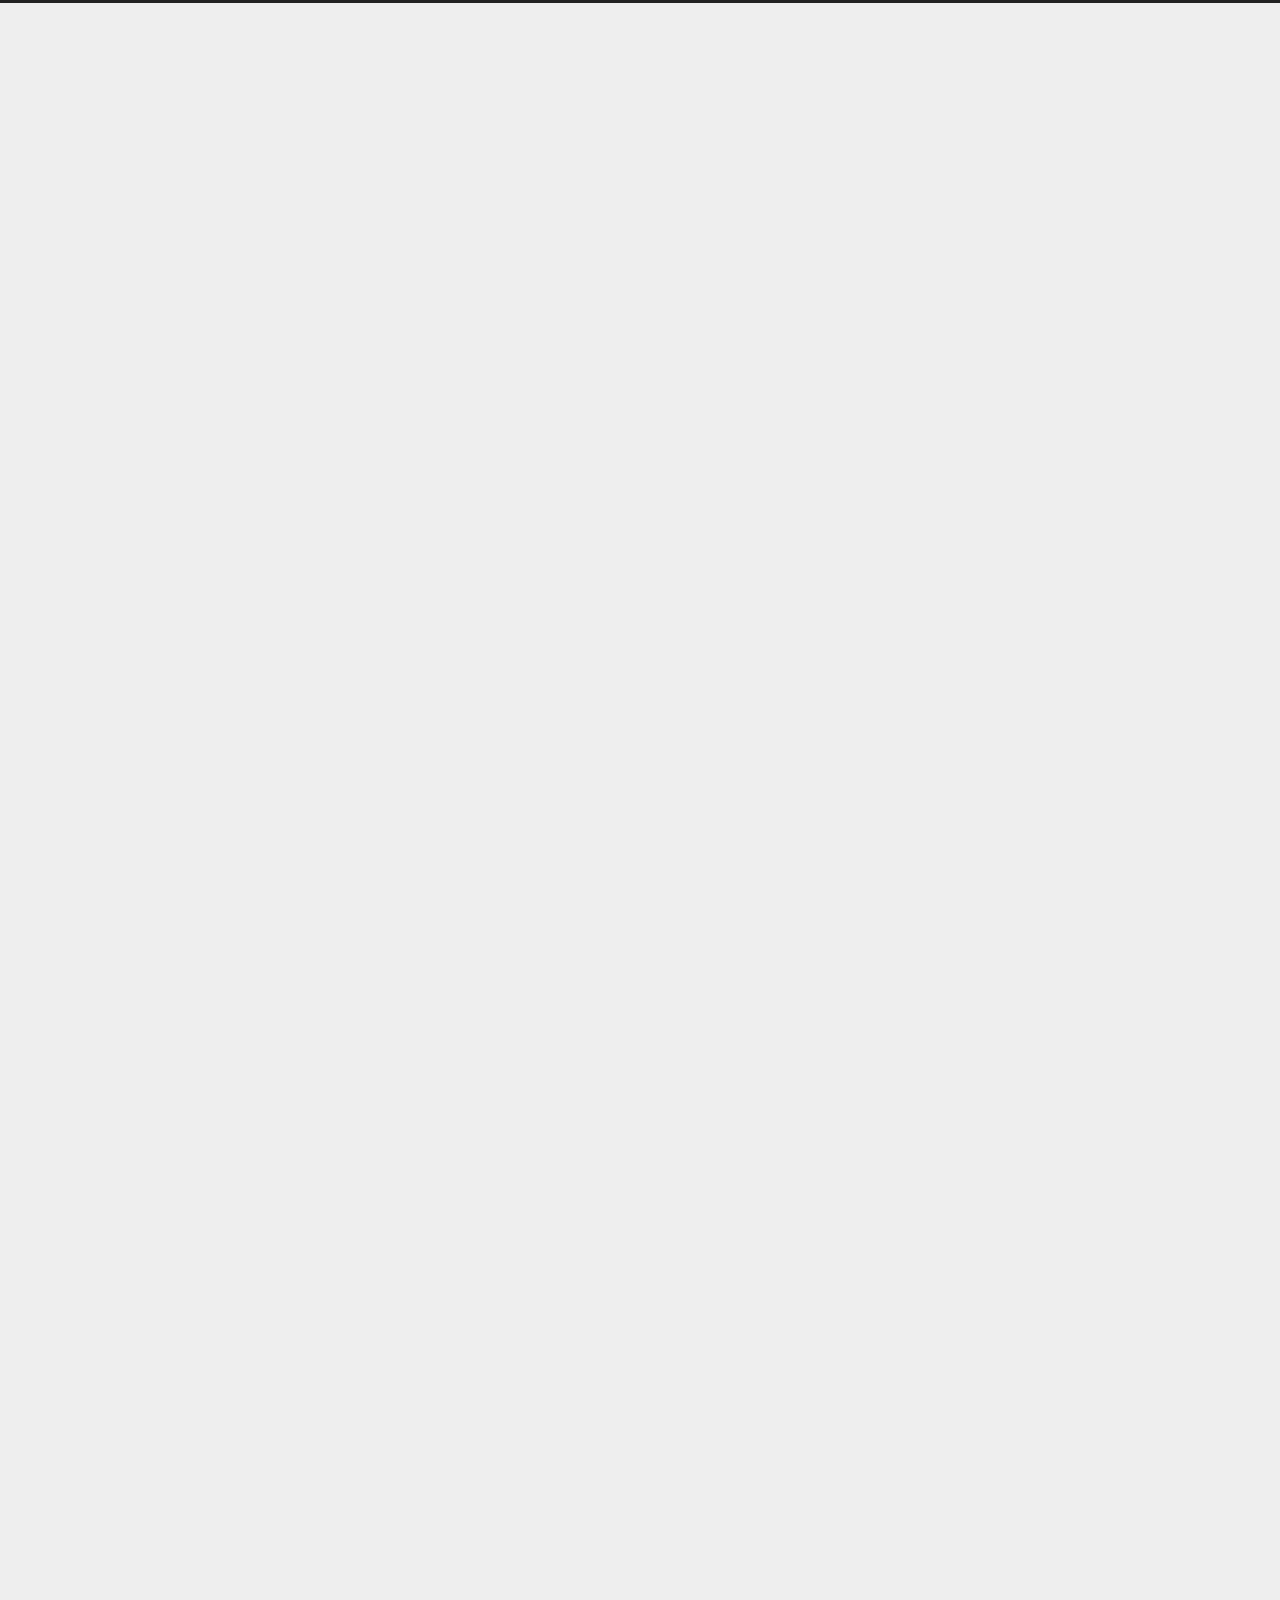
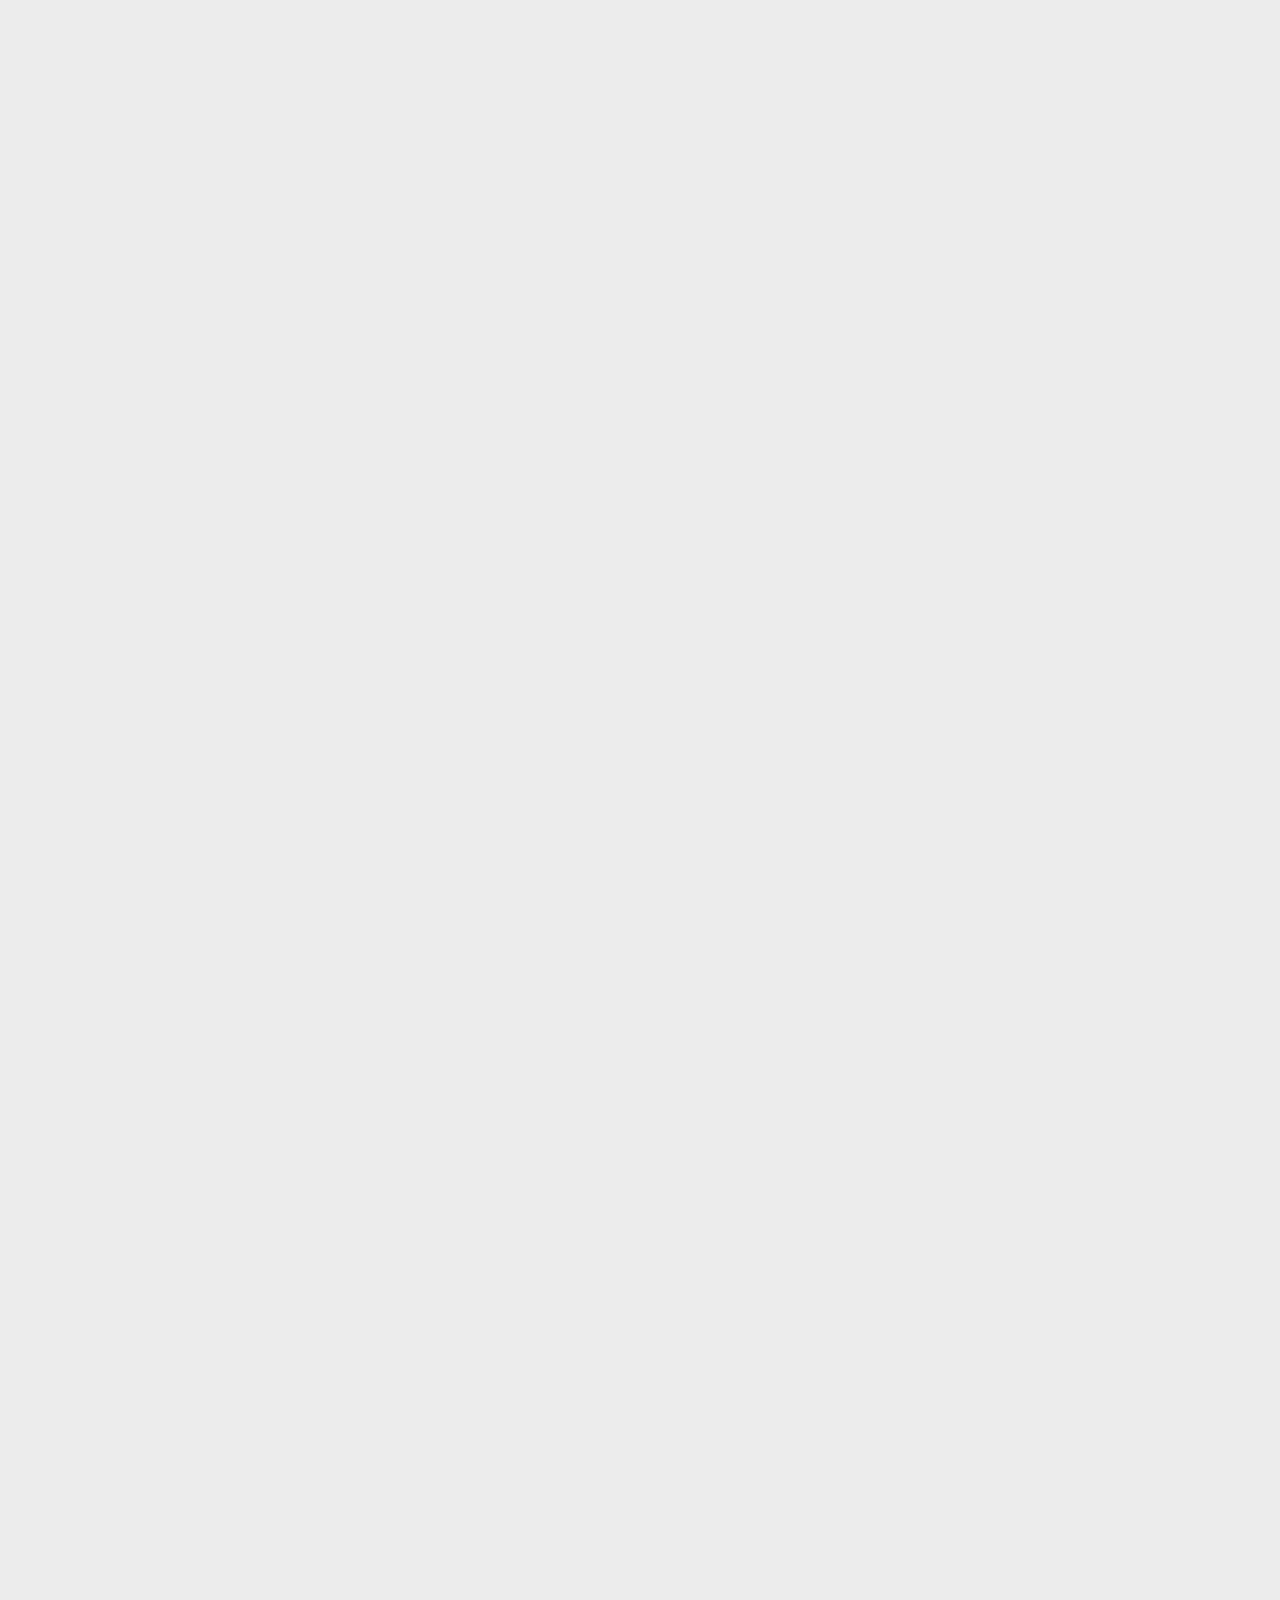
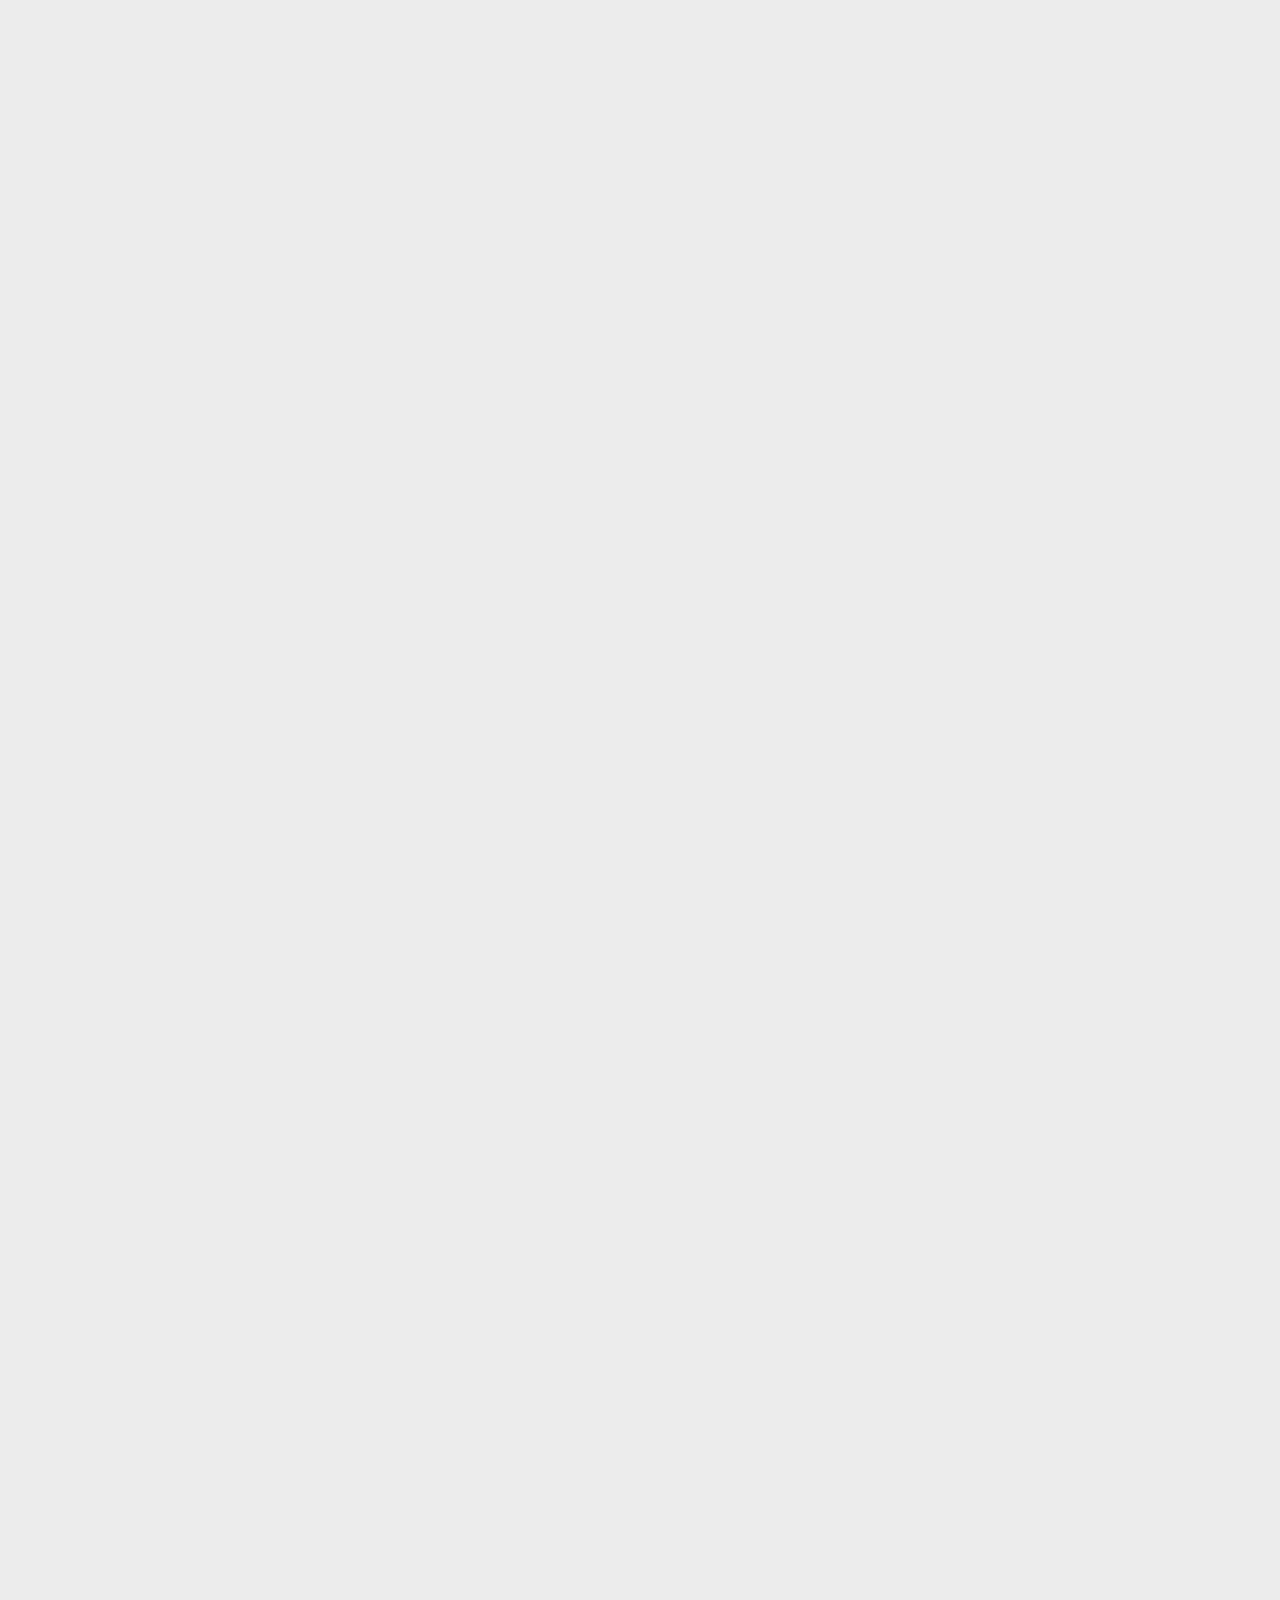
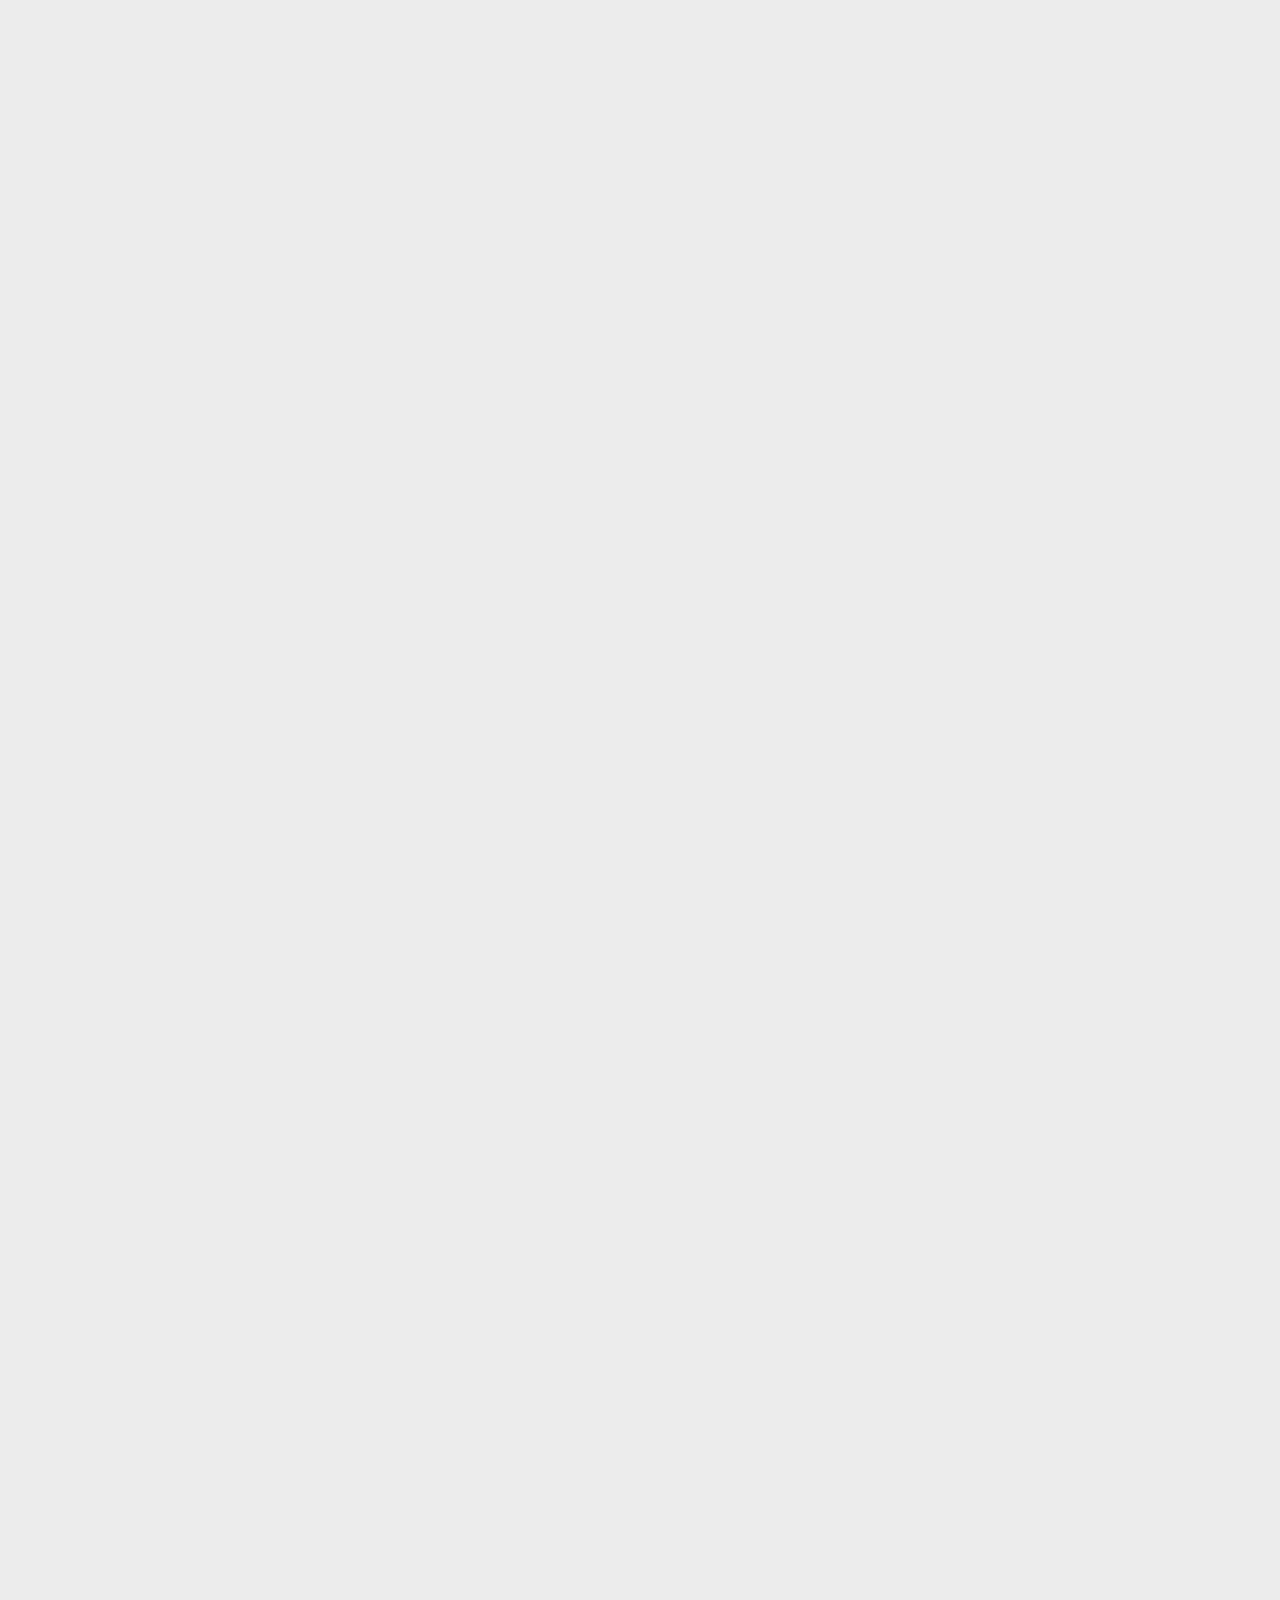
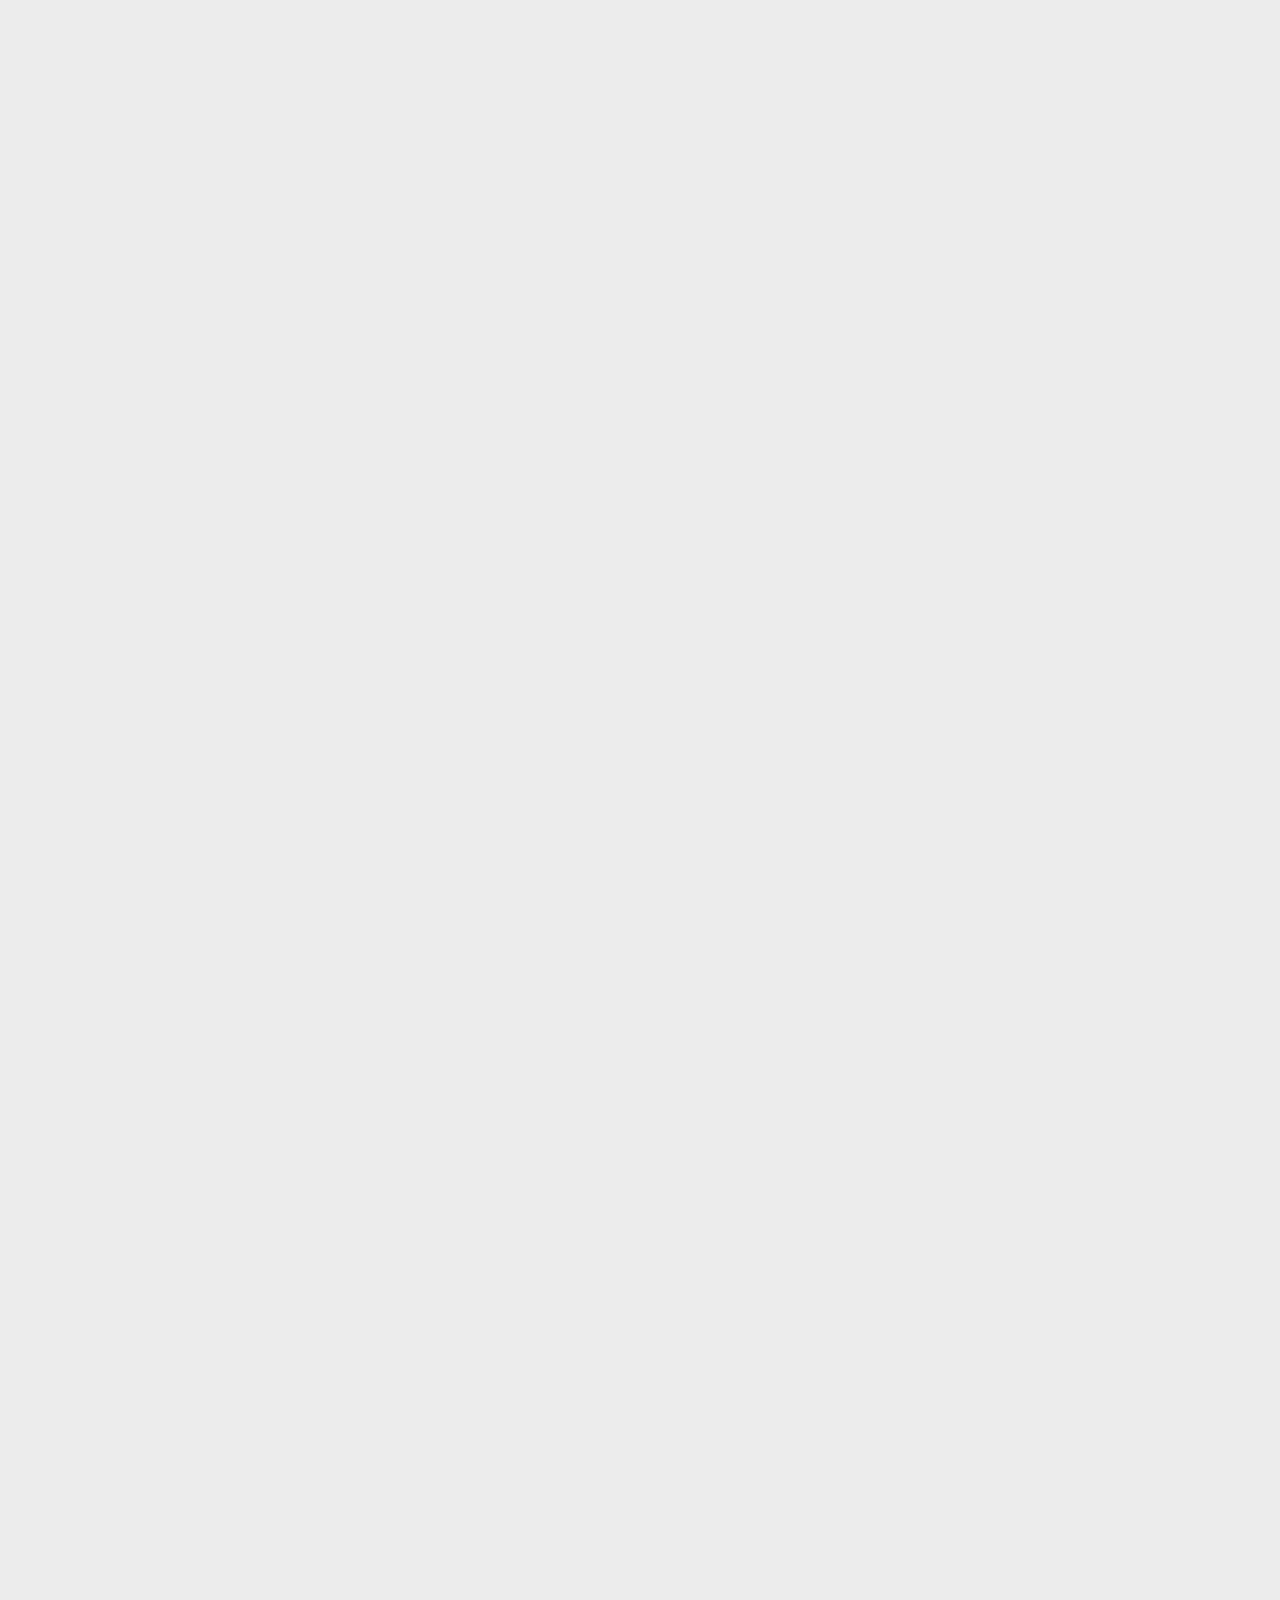
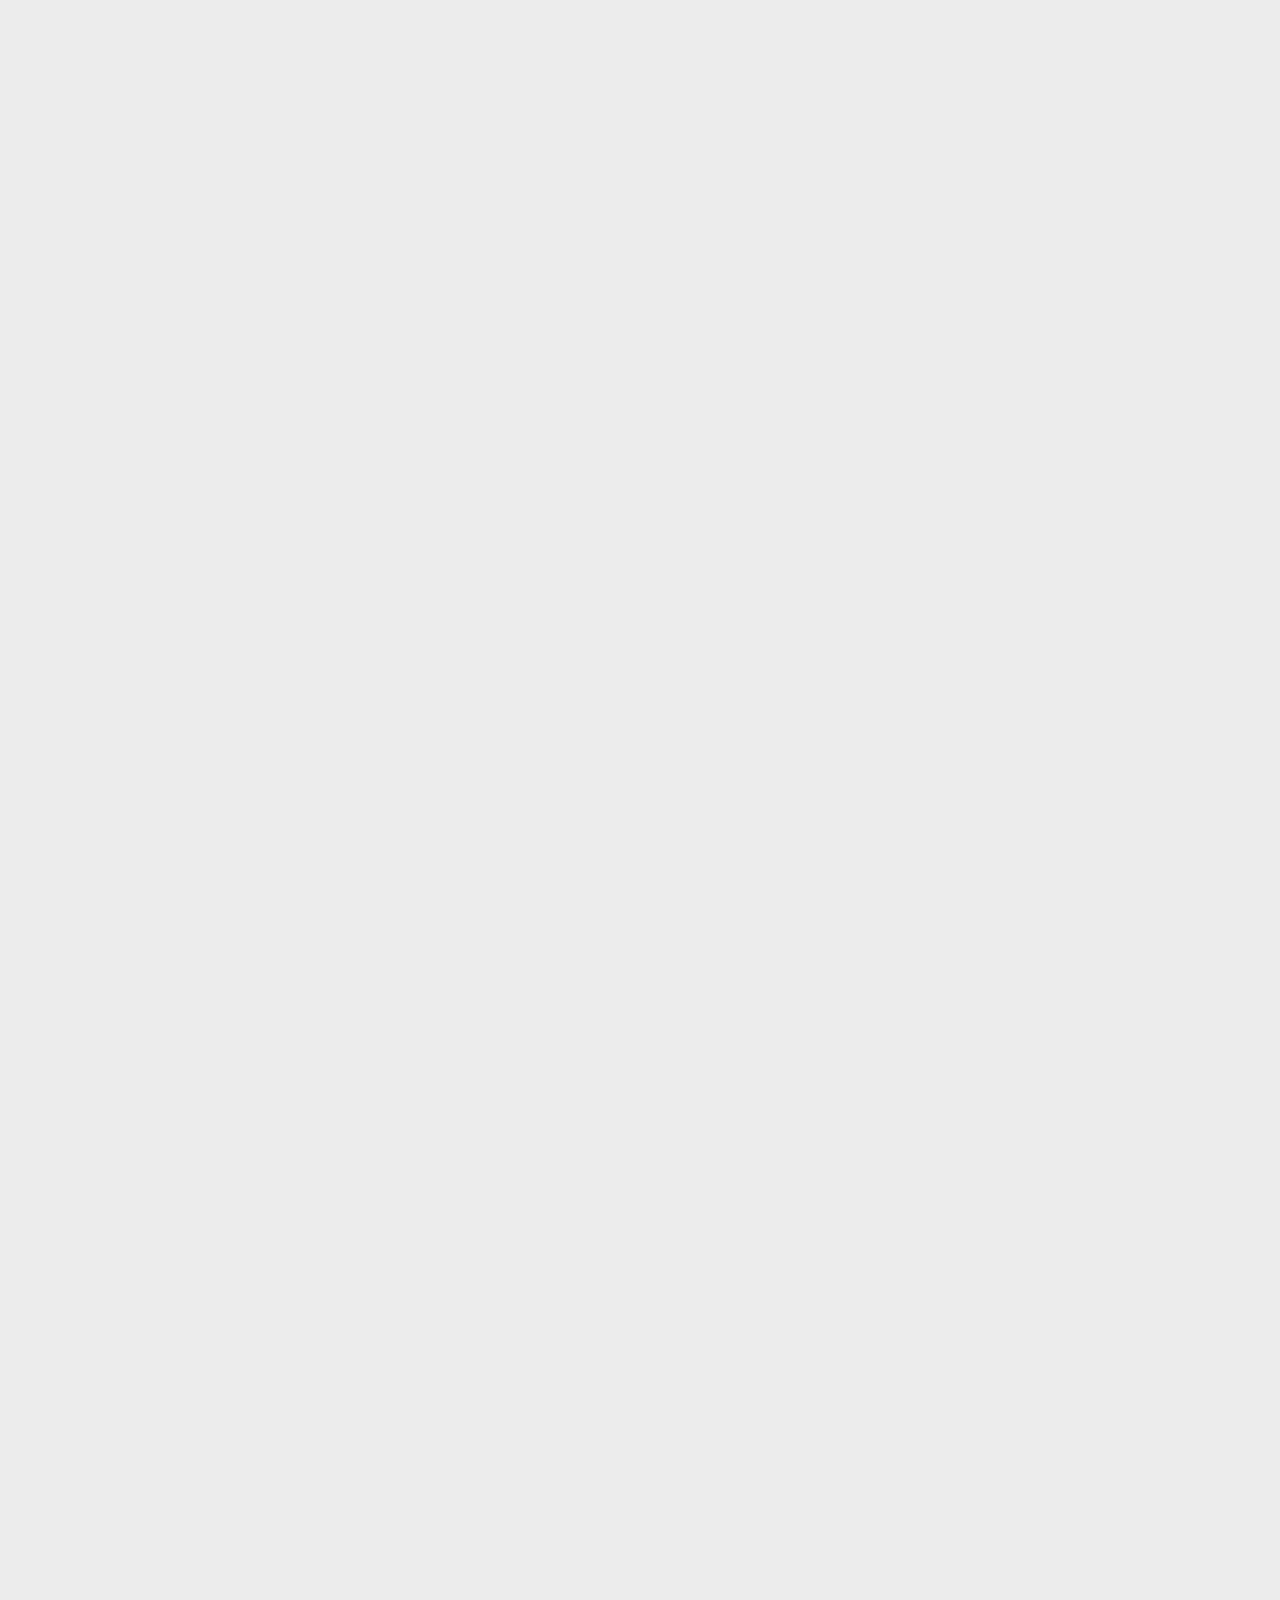
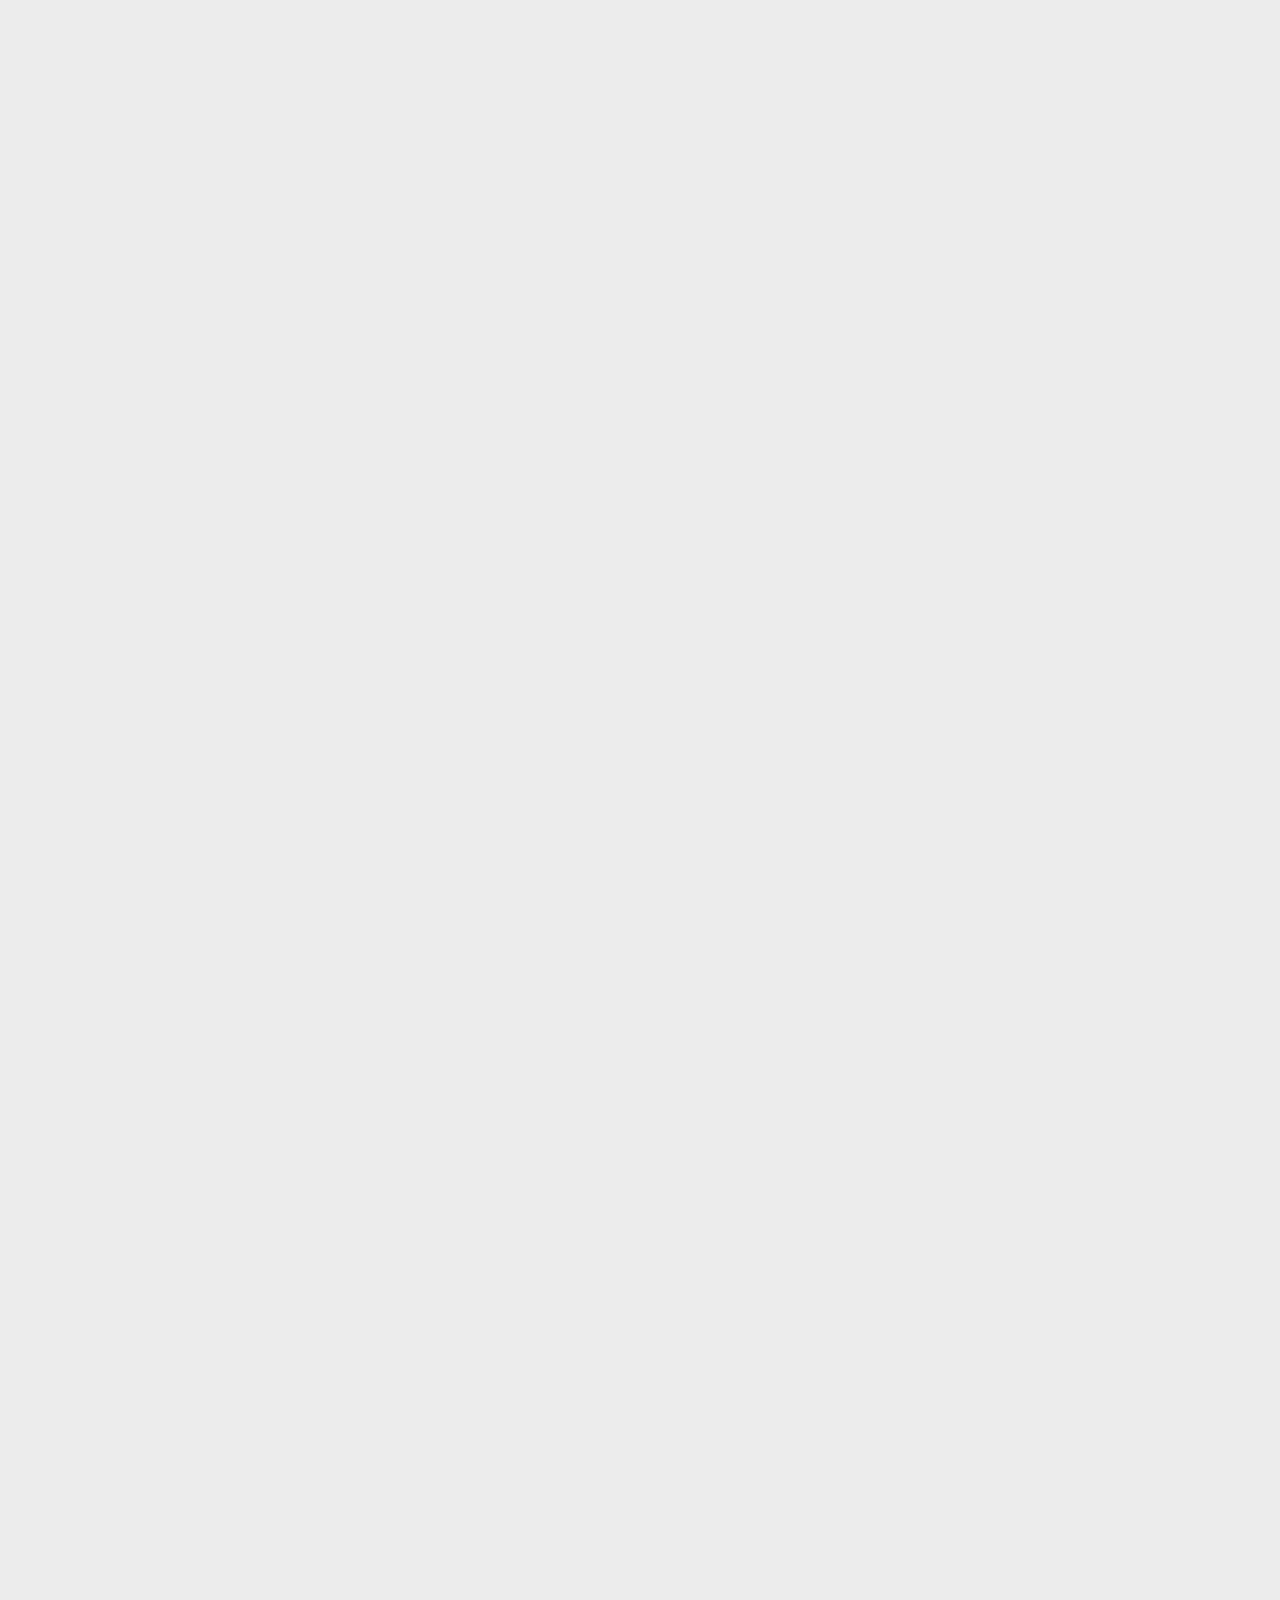
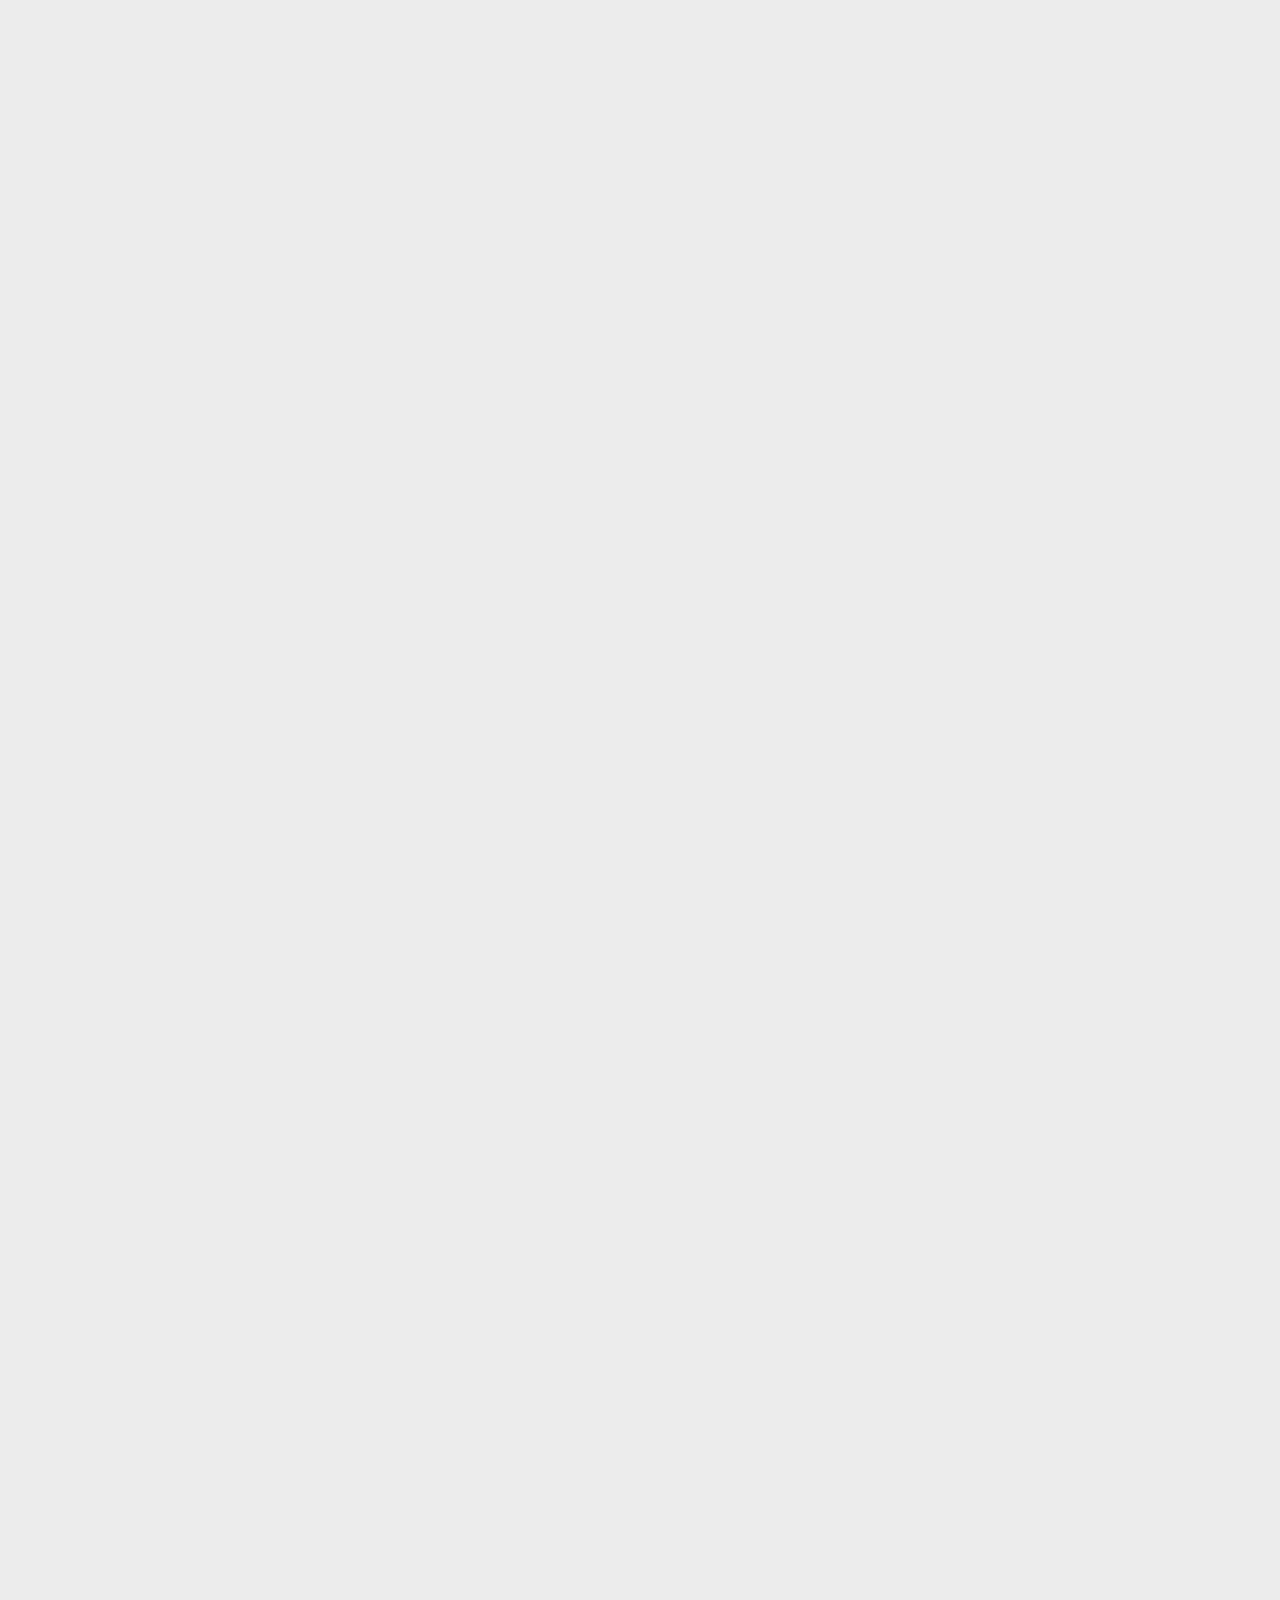
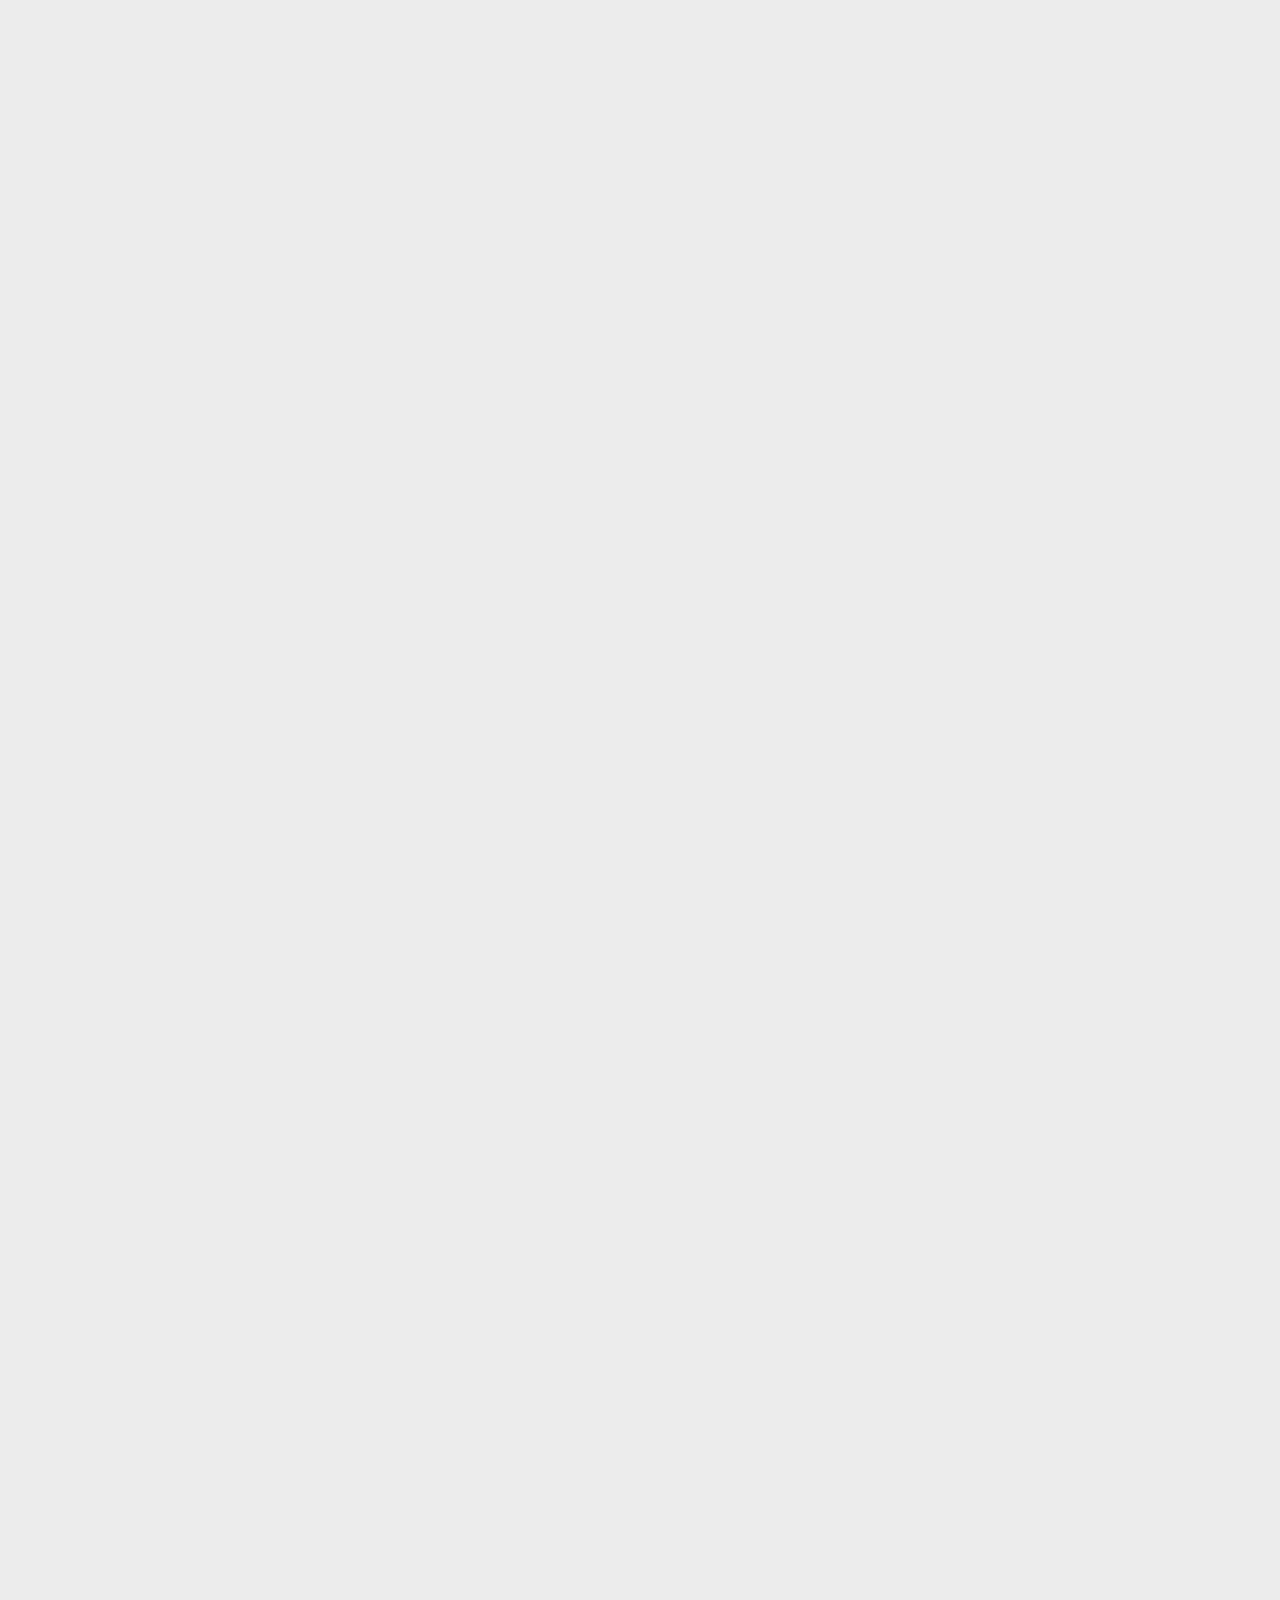
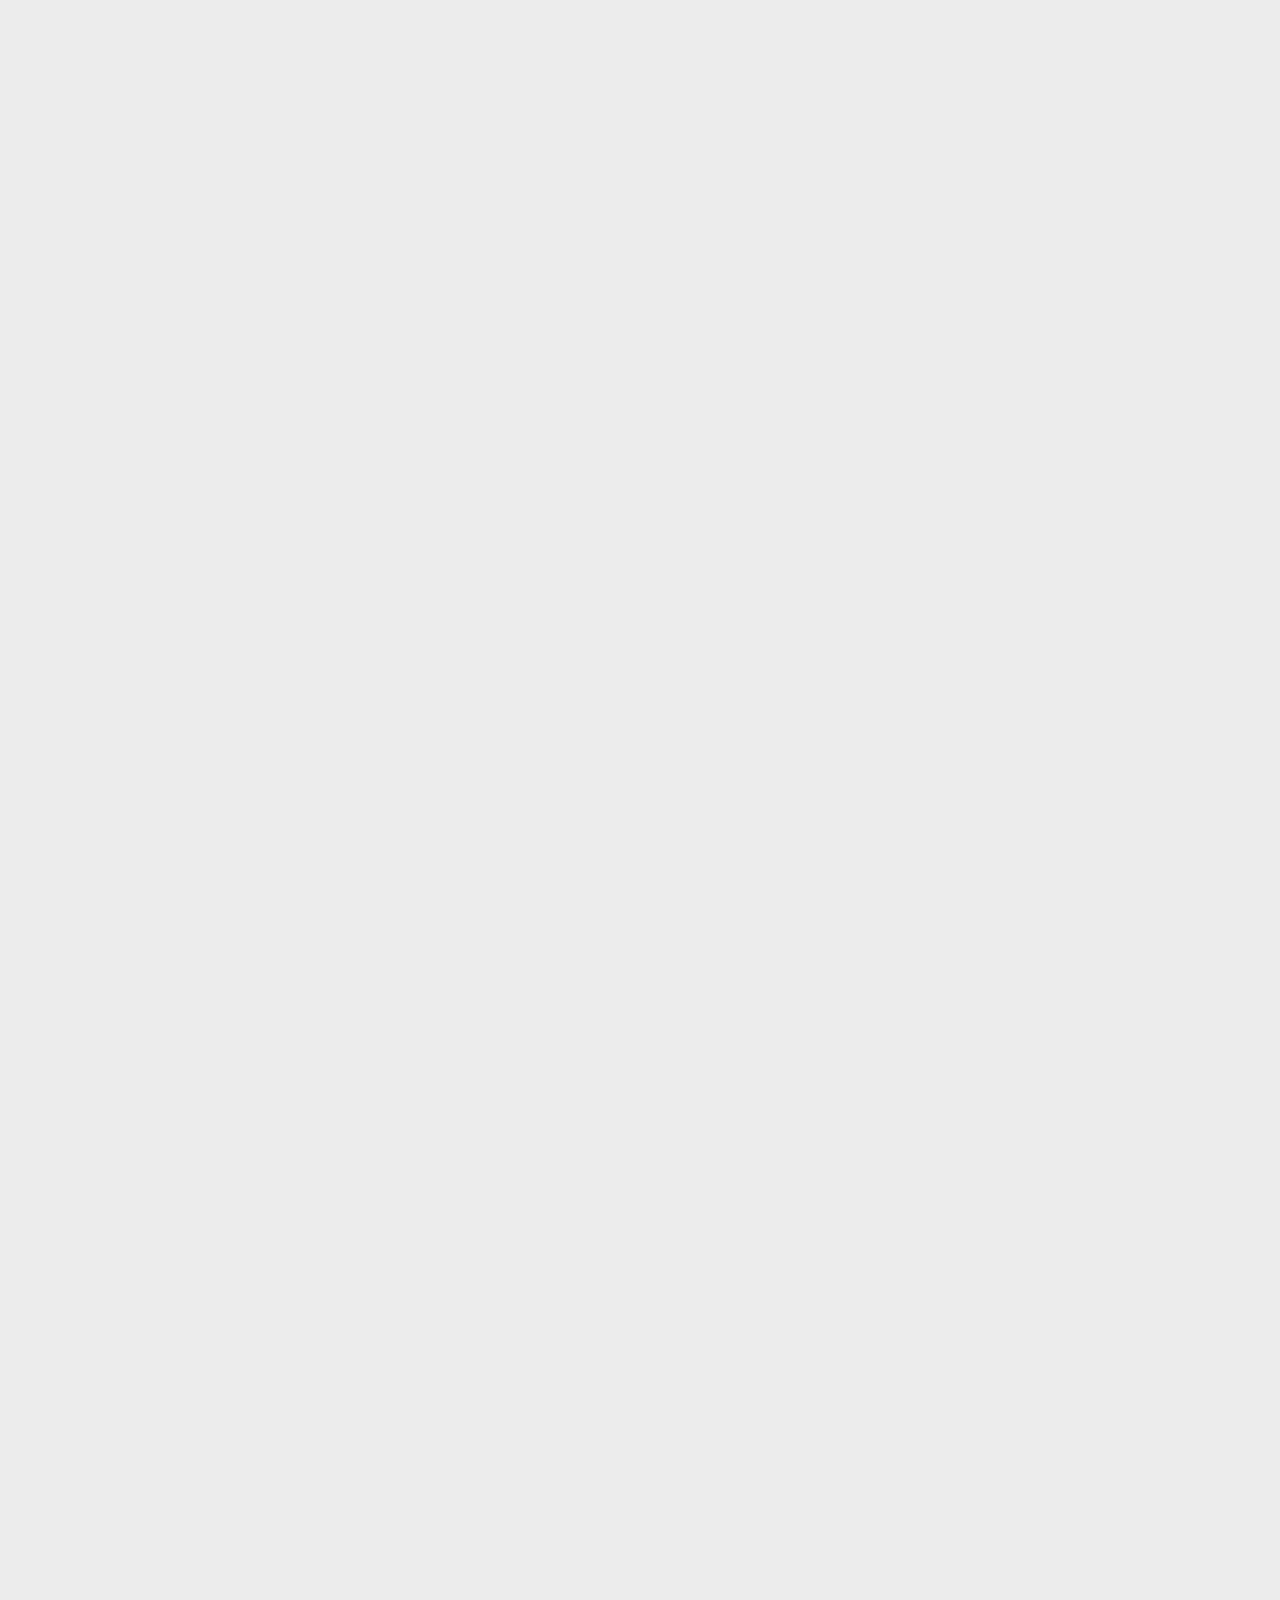
==== commit f056f5e8: "Site updated: 2022-08-12 00:45:18" ====
--- a/index.html
+++ b/index.html
@@ -19,7 +19,7 @@
 <link rel="stylesheet" href="https://cdnjs.cloudflare.com/ajax/libs/font-awesome/6.1.2/css/all.min.css" integrity="sha256-xejo6yLi6vGtAjcMIsY8BHdKsLg7QynVlFMzdQgUuy8=" crossorigin="anonymous">
   <link rel="stylesheet" href="https://cdnjs.cloudflare.com/ajax/libs/animate.css/3.1.1/animate.min.css" integrity="sha256-PR7ttpcvz8qrF57fur/yAx1qXMFJeJFiA6pSzWi0OIE=" crossorigin="anonymous">
 
-<script class="next-config" data-name="main" type="application/json">{"hostname":"example.com","root":"/","images":"/images","scheme":"Pisces","darkmode":true,"version":"8.12.3","exturl":false,"sidebar":{"position":"left","display":"post","padding":18,"offset":12},"copycode":{"enable":false,"style":null},"bookmark":{"enable":false,"color":"#222","save":"auto"},"mediumzoom":false,"lazyload":false,"pangu":false,"comments":{"style":"tabs","active":null,"storage":true,"lazyload":false,"nav":null},"stickytabs":false,"motion":{"enable":true,"async":false,"transition":{"post_block":"fadeIn","post_header":"fadeInDown","post_body":"fadeInDown","coll_header":"fadeInLeft","sidebar":"fadeInUp"}},"prism":false,"i18n":{"placeholder":"Searching...","empty":"We didn't find any results for the search: ${query}","hits_time":"${hits} results found in ${time} ms","hits":"${hits} results found"}}</script><script src="/js/config.js"></script>
+<script class="next-config" data-name="main" type="application/json">{"hostname":"example.com","root":"/","images":"/images","scheme":"Gemini","darkmode":true,"version":"8.12.3","exturl":false,"sidebar":{"position":"left","display":"always","padding":18,"offset":12},"copycode":{"enable":false,"style":null},"bookmark":{"enable":false,"color":"#222","save":"auto"},"mediumzoom":false,"lazyload":false,"pangu":false,"comments":{"style":"tabs","active":null,"storage":true,"lazyload":false,"nav":null},"stickytabs":false,"motion":{"enable":true,"async":false,"transition":{"post_block":"fadeIn","post_header":"fadeInDown","post_body":"fadeInDown","coll_header":"fadeInLeft","sidebar":"fadeInUp"}},"prism":false,"i18n":{"placeholder":"Searching...","empty":"We didn't find any results for the search: ${query}","hits_time":"${hits} results found in ${time} ms","hits":"${hits} results found"}}</script><script src="/js/config.js"></script>
 
     <meta property="og:type" content="website">
 <meta property="og:title" content="Arteiimis">
@@ -627,7 +627,7 @@
   </span>
   <span class="author" itemprop="copyrightHolder">Arteiimis</span>
 </div>
-  <div class="powered-by">Powered by <a href="https://hexo.io/" rel="noopener" target="_blank">Hexo</a> & <a href="https://theme-next.js.org/pisces/" rel="noopener" target="_blank">NexT.Pisces</a>
+  <div class="powered-by">Powered by <a href="https://hexo.io/" rel="noopener" target="_blank">Hexo</a> & <a href="https://theme-next.js.org/" rel="noopener" target="_blank">NexT.Gemini</a>
   </div>
 
     </div>
--- a/css/main.css
+++ b/css/main.css
@@ -1,5 +1,5 @@
 :root {
-  --body-bg-color: #f5f7f9;
+  --body-bg-color: #eee;
   --content-bg-color: #fff;
   --card-bg-color: #f5f5f5;
   --text-color: #555;
@@ -2476,7 +2476,7 @@
 .header-inner {
   background: var(--content-bg-color);
   border-radius: initial;
-  box-shadow: initial;
+  box-shadow: 0 2px 2px 0 rgba(0,0,0,0.12), 0 3px 1px -2px rgba(0,0,0,0.06), 0 1px 5px 0 rgba(0,0,0,0.12);
   width: 240px;
 }
 @media (max-width: 991px) {
@@ -2652,7 +2652,7 @@
 .sidebar-inner {
   background: var(--content-bg-color);
   border-radius: initial;
-  box-shadow: initial;
+  box-shadow: 0 2px 2px 0 rgba(0,0,0,0.12), 0 3px 1px -2px rgba(0,0,0,0.06), 0 1px 5px 0 rgba(0,0,0,0.12), 0 -1px 0.5px 0 rgba(0,0,0,0.09);
   box-sizing: border-box;
   color: var(--text-color);
 }
@@ -2700,24 +2700,85 @@
 .links-of-author-item a:hover {
   background: var(--body-bg-color);
 }
-.main-inner {
+.main-inner > .sub-menu,
+.main-inner > .post-block,
+.main-inner > .tabs-comment,
+.main-inner > .comments,
+.main-inner > .pagination {
   background: var(--content-bg-color);
-  box-shadow: initial;
+  border-radius: initial;
+  box-shadow: 0 2px 2px 0 rgba(0,0,0,0.12), 0 3px 1px -2px rgba(0,0,0,0.06), 0 1px 5px 0 rgba(0,0,0,0.12);
+}
+.main-inner > .sub-menu:not(:first-child):not(.sub-menu),
+.main-inner > .post-block:not(:first-child):not(.sub-menu),
+.main-inner > .tabs-comment:not(:first-child):not(.sub-menu),
+.main-inner > .comments:not(:first-child):not(.sub-menu),
+.main-inner > .pagination:not(:first-child):not(.sub-menu) {
+  border-radius: initial;
+  box-shadow: 0 2px 2px 0 rgba(0,0,0,0.12), 0 3px 1px -2px rgba(0,0,0,0.06), 0 1px 5px 0 rgba(0,0,0,0.12), 0 -1px 0.5px 0 rgba(0,0,0,0.09);
+  margin-top: 12px;
+}
+@media (min-width: 768px) and (max-width: 991px) {
+  .main-inner > .sub-menu:not(:first-child):not(.sub-menu),
+  .main-inner > .post-block:not(:first-child):not(.sub-menu),
+  .main-inner > .tabs-comment:not(:first-child):not(.sub-menu),
+  .main-inner > .comments:not(:first-child):not(.sub-menu),
+  .main-inner > .pagination:not(:first-child):not(.sub-menu) {
+    margin-top: 10px;
+  }
+}
+@media (max-width: 767px) {
+  .main-inner > .sub-menu:not(:first-child):not(.sub-menu),
+  .main-inner > .post-block:not(:first-child):not(.sub-menu),
+  .main-inner > .tabs-comment:not(:first-child):not(.sub-menu),
+  .main-inner > .comments:not(:first-child):not(.sub-menu),
+  .main-inner > .pagination:not(:first-child):not(.sub-menu) {
+    margin-top: 8px;
+  }
+}
+.post-block,
+.comments {
   padding: 40px;
 }
-@media (max-width: 991px) {
+.post-eof {
+  display: none;
+}
+.pagination {
+  border-top: initial;
+  padding: 10px 0;
+}
+.post-body h1,
+.post-body h2 {
+  border-bottom: 1px solid #eee;
+}
+.post-body h3 {
+  border-bottom: 1px dotted #eee;
+}
+@media (min-width: 768px) and (max-width: 991px) {
   .main-inner {
+    padding: 10px;
+  }
+  .posts-expand .post-button {
+    margin-top: 20px;
+  }
+  .post-block {
     padding: 20px;
   }
-}
-.sub-menu {
-  border-bottom: 1px solid #ddd;
-}
-.post-block:first-of-type {
-  padding-top: 40px;
+  .comments {
+    padding: 10px 20px;
+  }
 }
 @media (max-width: 767px) {
-  .pagination {
-    margin-bottom: 10px;
-  }
-}
+  .main-inner {
+    padding: 8px;
+  }
+  .posts-expand .post-button {
+    margin: 12px 0;
+  }
+  .post-block {
+    padding: 12px;
+  }
+  .comments {
+    padding: 10px 12px;
+  }
+}
